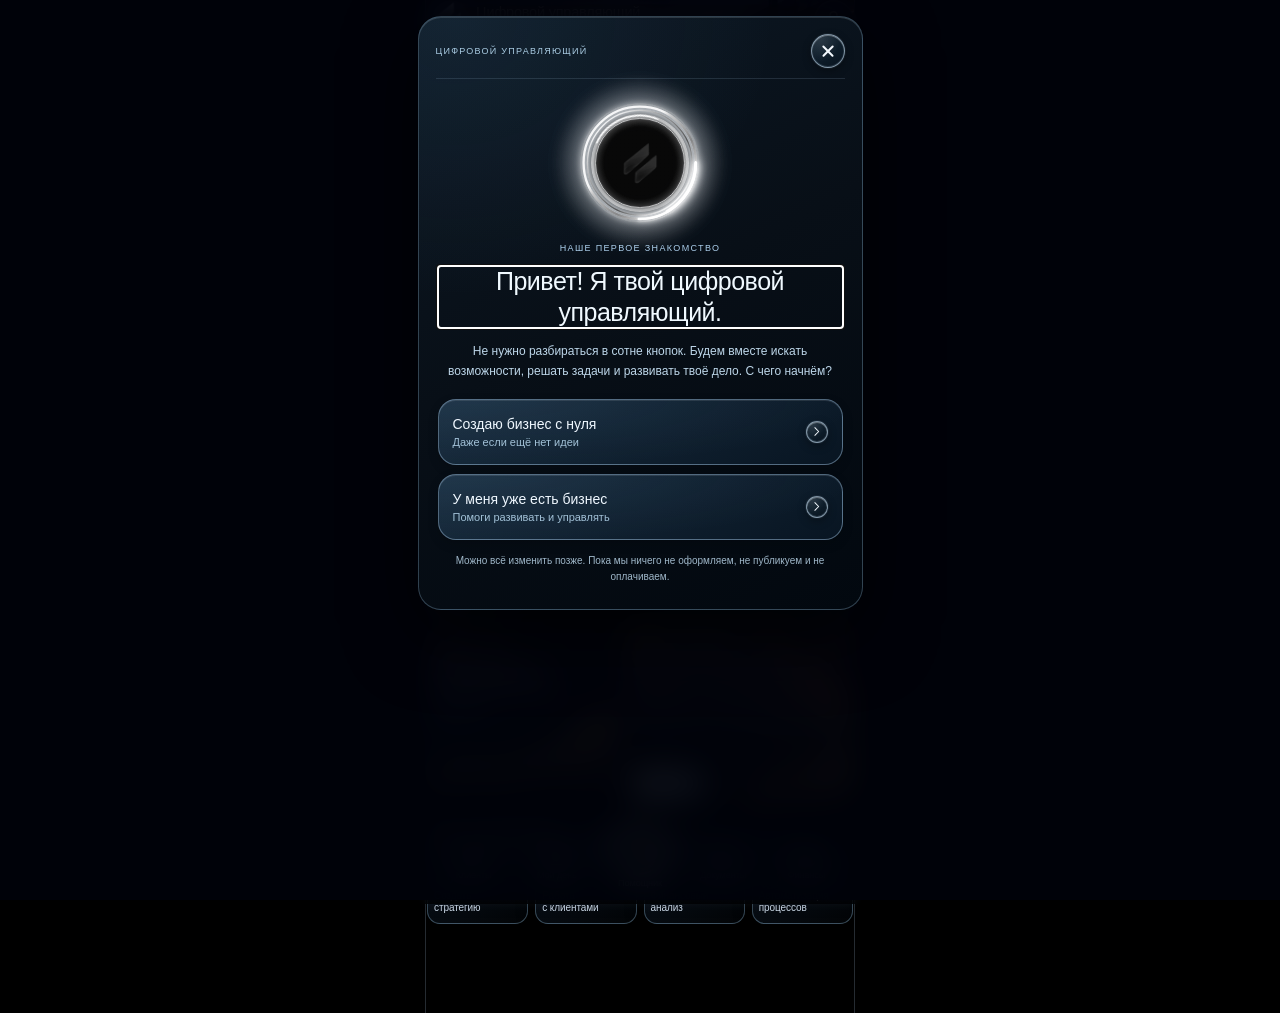
==== app/index.html @ cdcdfdb6 "chore(pwa): refresh silver Black Velvet management icon CSS" ====
<!doctype html>
<html lang="ru">
<head>
  <script src="./performance-modes.js?v=1"></script>
  <meta charset="utf-8">
  <meta name="dm-app-build" content="20261014-management-quiet-5">
  <meta name="viewport" content="width=device-width,initial-scale=1,viewport-fit=cover">
  <meta name="theme-color" content="#000000">
  <meta name="apple-mobile-web-app-capable" content="yes">
  <meta name="mobile-web-app-capable" content="yes">
  <meta name="apple-mobile-web-app-status-bar-style" content="black-translucent">
  <meta name="apple-mobile-web-app-title" content="Цифровой управляющий">
  <meta name="description" content="Цифровой управляющий — панель управления бизнесом. Разработчик: Цифровой бизнес.">
  <link rel="manifest" href="./manifest.json?v=3">
  <link rel="apple-touch-icon" sizes="192x192" href="./assets/icon-current-192.png?v=1">
  <link rel="icon" type="image/svg+xml" href="./assets/icon-brand.svg?v=1">
  <link rel="stylesheet" href="./style.css?v=669">
  <link rel="stylesheet" href="./dock.css?v=304">
  <link rel="stylesheet" href="./system-ui.css?v=283">
  <link rel="stylesheet" href="./voice-hints.css?v=290">
  <link rel="stylesheet" href="./control-dock.css?v=291">
  <title>Цифровой управляющий — Black Velvet</title>
  <link rel="stylesheet" href="./black-velvet-premium.css?v=294">
  <link rel="stylesheet" href="./unified-quiet-glass.css?v=295">
  <link rel="stylesheet" href="./card-outline-theme.css?v=336">
  <link rel="stylesheet" href="./home-width.css?v=301">
  <link rel="stylesheet" href="./dashboard-reference.css?v=367">
  <link rel="stylesheet" href="./navigation-gestures.css?v=3">
  <link rel="stylesheet" href="./quiet-navigation.css?v=3">
  <link rel="stylesheet" href="./personal-home-tone.css?v=13">
  <link rel="stylesheet" href="./home-design-sync.css?v=4">
  <link rel="stylesheet" href="./management-glyph-showcase.css?v=3">
  <link rel="stylesheet" href="./composer-quiet-actions.css?v=3">
  <link rel="stylesheet" href="./composer-history.css?v=5">
  <link rel="stylesheet" href="./quick-actions-velvet.css?v=13">
  <link rel="stylesheet" href="./notebook-action-menu.css?v=1">
  <link rel="stylesheet" href="./management-home-polish.css?v=6">
  <link rel="stylesheet" href="./management-unified.css?v=6">
  <link rel="stylesheet" href="./management-iphone-dock.css?v=6">
  <link rel="stylesheet" href="./management-dock-choices.css?v=8">
  
  <script src="./navigation-gestures.js?v=6" defer></script>
  <link rel="stylesheet" href="./shared-plasma.css?v=4">
  <script src="./shared-plasma.js?v=4" defer></script>
  <link rel="stylesheet" href="./performance-modes.css?v=2">
  <link rel="stylesheet" href="./workshop.css?v=3">
  <script src="./workshop.js?v=2" defer></script>
  <link rel="stylesheet" href="./digital-trace.css?v=8">
  <script src="./digital-trace.js?v=8" defer></script>
  <link rel="stylesheet" href="./task-journal.css?v=13">
  <link rel="stylesheet" href="./sales.css?v=8">
  <link rel="stylesheet" href="./initiative.css?v=7">
  <link rel="stylesheet" href="./business-journey.css?v=11">
  <link rel="stylesheet" href="./home-widgets.css?v=4">
  <link rel="stylesheet" href="./home-layout.css?v=17">
  <link rel="stylesheet" href="./director-workspace.css?v=3">
  <link rel="stylesheet" href="./director-office.css?v=6">
  <link rel="stylesheet" href="./business-pulse.css?v=6">
  <link rel="stylesheet" href="./tax-control.css?v=4">
  <link rel="stylesheet" href="./card-catalog.css?v=3">
  <link rel="stylesheet" href="./manager-tools.css?v=5">
  <link rel="stylesheet" href="./recommendation-premium.css?v=5">
  <link rel="stylesheet" href="./brand-navigation.css?v=7">

  <link rel="stylesheet" href="./app-design-system.css?v=15">
<script src="./pwa-updates.js?v=1" defer></script>
  <link rel="stylesheet" href="./demo-roman-business.css?v=2">
  <!-- Final scoped Management design layer: deliberately loaded last. -->
  <link rel="stylesheet" href="./apple-reset.css?v=7">
</head>
<body>
<!-- All pictograms are real independent SVG elements, not fragments of the reference picture. -->
<svg class="icon-defs" aria-hidden="true" xmlns="http://www.w3.org/2000/svg">
  <!-- Inline vector marks: remain visible even if an external SVG was not uploaded to GitHub. -->
  <symbol id="brand-badge" viewBox="0 0 100 100">
<defs>
 <linearGradient id="surface" x1=".05" y1="0" x2=".89" y2="1"><stop stop-color="#141a20"/><stop offset=".52" stop-color="#090d12"/><stop offset="1" stop-color="#040608"/></linearGradient>
 <linearGradient id="silver" x1=".13" y1=".05" x2=".94" y2=".98"><stop stop-color="#ffffff"/><stop offset=".34" stop-color="#e9f2ff"/><stop offset=".67" stop-color="#b4d3f6"/><stop offset="1" stop-color="#6f9bd9"/></linearGradient>
 <linearGradient id="blue" x1=".07" y1=".0" x2=".96" y2=".99"><stop stop-color="#f7fbff"/><stop offset=".25" stop-color="#c0dbfc"/><stop offset=".65" stop-color="#6eaaff"/><stop offset="1" stop-color="#2182f7"/></linearGradient>
</defs>
<rect x="1.5" y="1.5" width="97" height="97" rx="22.5" fill="url(#surface)" stroke="#7d8fa3" stroke-width="1.8"/>
<path d="M14 9Q7 13 7 28" fill="none" stroke="#bbd6e9" stroke-opacity=".11" stroke-width="1"/>

  <path d="M24.4 48.0 62.5 10.0 62.5 37.7 24.4 76.8Z" fill="url(#silver)" stroke="#cedef1" stroke-opacity=".48" stroke-width=".85" stroke-linejoin="round"/>
  <path d="M42.0 73.8 79.7 36.4 79.7 63.5 56.5 88.0 42.0 88.0Z" fill="url(#blue)" stroke="#8fcbff" stroke-opacity=".55" stroke-width=".85" stroke-linejoin="round"/>
</symbol>
  <!-- Card contours use the same proven objectBoundingBox SVG method as
       the original Digital Business developerCardClip. -->
  <clipPath id="metricClientsClip" clipPathUnits="objectBoundingBox"><path d="M .100 .008 H .900 C .955 .008 .992 .060 .992 .174 V .778 C .992 .808 .981 .828 .960 .835 L .928 .835 C .892 .835 .871 .846 .852 .873 C .832 .901 .826 .933 .815 .955 C .804 .979 .785 .992 .758 .992 H .100 C .045 .992 .008 .945 .008 .827 V .174 C .008 .060 .045 .008 .100 .008 Z"/></clipPath>
  <clipPath id="metricAdviceClip" clipPathUnits="objectBoundingBox"><path d="M .080 .008 H .916 C .970 .008 .992 .048 .992 .101 V .903 C .992 .962 .964 .992 .908 .992 H .084 C .035 .992 .008 .955 .008 .913 V .107 C .008 .048 .030 .008 .080 .008 Z"/></clipPath>
  <!-- Single source of truth for the asymmetric developer-card outline. -->
  <clipPath id="developerCardClip" clipPathUnits="objectBoundingBox"><path d="M .087 .006 C .036 .006 .006 .049 .006 .113 L .006 .442 C .006 .506 .029 .547 .088 .56 C .151 .572 .169 .61 .169 .685 L .169 .891 C .169 .964 .209 .994 .276 .994 L .915 .994 C .966 .994 .994 .964 .994 .904 L .994 .107 C .994 .043 .958 .006 .911 .006 Z"/></clipPath>
  <clipPath id="profileCardClip" clipPathUnits="objectBoundingBox"><path d="M .087 .006 C .036 .006 .006 .049 .006 .113 L .006 .442 C .006 .506 .029 .547 .088 .56 C .151 .572 .169 .61 .169 .685 L .169 .891 C .169 .964 .209 .994 .276 .994 L .915 .994 C .966 .994 .994 .964 .994 .904 L .994 .107 C .994 .043 .958 .006 .911 .006 Z" transform="translate(1 0) scale(-1 1)"/></clipPath>
  <symbol id="ic-cube" viewBox="0 0 24 24"><path d="m12 2 9 5v10l-9 5-9-5V7zM3 7l9 5 9-5M12 12v10"/></symbol>
  <symbol id="ic-crown" viewBox="0 0 24 24"><path d="M2.5 7.5 6.5 12l5.5-7 5.5 7 4-4.5-2 12h-15zM5.5 21h13"/></symbol>
  <symbol id="ic-chevron" viewBox="0 0 24 24"><path d="m9 5 7 7-7 7"/></symbol>
  <symbol id="ic-chevron-back" viewBox="0 0 24 24"><path d="m14.5 5-7 7 7 7"/></symbol>
  <symbol id="ic-home" viewBox="0 0 24 24"><path d="m2.8 10 9.2-7.3 9.2 7.3v10.6H14v-7h-4v7H2.8z"/></symbol>
  <symbol id="ic-grid" viewBox="0 0 24 24"><rect x="2.7" y="2.7" width="7.3" height="7.3" rx="1.35"/><rect x="14" y="2.7" width="7.3" height="7.3" rx="1.35"/><rect x="2.7" y="14" width="7.3" height="7.3" rx="1.35"/><rect x="14" y="14" width="7.3" height="7.3" rx="1.35"/></symbol><symbol id="ic-chat" viewBox="0 0 24 24"><path d="M20.5 11.5a8.4 8.4 0 0 1-8.6 8.3c-1.6 0-3.2-.5-4.5-1.3L3 20l1.6-4.2A8.4 8.4 0 1 1 20.5 11.5Z"/><path d="M7.8 11.6h8.4M7.8 14.5h5.3"/></symbol>
  
  <symbol id="ic-person" viewBox="0 0 24 24"><circle cx="12" cy="7.2" r="4"/><path d="M4.5 21v-2.1c0-3.4 3.3-5.5 7.5-5.5s7.5 2.1 7.5 5.5V21z"/></symbol>
  <symbol id="ic-users" viewBox="0 0 24 24"><circle cx="9" cy="7" r="3.5"/><path d="M2.7 20v-2c0-2.8 2.8-4.6 6.3-4.6s6.3 1.8 6.3 4.6v2zM16.7 4.5a3.1 3.1 0 0 1 0 5.8M17.3 13.5c3 .15 4.3 1.7 4.3 4.1V20"/></symbol>
  <symbol id="ic-cart" viewBox="0 0 24 24"><path d="M2 3h3l2.6 12h11.7l2.1-8H6"/><circle cx="9.2" cy="20" r="1.15"/><circle cx="18.4" cy="20" r="1.15"/></symbol>
  <symbol id="ic-coins" viewBox="0 0 24 24"><ellipse cx="9" cy="5" rx="6" ry="2.3"/><path d="M3 5v5c0 1.3 2.7 2.5 6 2.5s6-1.2 6-2.5V5M3 10v5c0 1.3 2.7 2.5 6 2.5 1.4 0 2.5-.2 3.5-.6M13 14v5c0 1.2 2 2.2 4.5 2.2S22 20.2 22 19v-5"/><ellipse cx="17.5" cy="14" rx="4.5" ry="2.2"/></symbol>
  <symbol id="ic-bars" viewBox="0 0 24 24"><path d="M5 20v-5M10 20V9M15 20V4M20 20v-8" stroke-width="3" stroke-linecap="round"/></symbol>
  <symbol id="ic-spark" viewBox="0 0 24 24"><path d="M12 1.5 14.8 9 22.5 12l-7.7 3-2.8 7.5L9.2 15 1.5 12l7.7-3z"/></symbol>
  <symbol id="ic-file" viewBox="0 0 24 24"><path d="M5 2.5h9l5 5V21H5zM14 2.5v5h5M8 12h8M8 16h8"/></symbol>
  <symbol id="ic-settings" viewBox="0 0 24 24"><circle cx="12" cy="12" r="3"/><path d="m10 2.8-.6 2.1a7.8 7.8 0 0 0-2.1.9l-2-.9-2.5 2.5.9 2a8 8 0 0 0-.9 2.1l-2.1.6v3.5l2.1.6a8 8 0 0 0 .9 2.1l-.9 2 2.5 2.5 2-.9a8 8 0 0 0 2.1.9l.6 2.1h3.5l.6-2.1a8 8 0 0 0 2.1-.9l2 .9 2.5-2.5-.9-2a8 8 0 0 0 .9-2.1l2.1-.6v-3.5l-2.1-.6a8 8 0 0 0-.9-2.1l.9-2-2.5-2.5-2 .9a8 8 0 0 0-2.1-.9l-.6-2.1z" transform="translate(.25 .25) scale(.95)"/></symbol>
  <symbol id="ic-calendar" viewBox="0 0 24 24"><rect x="3" y="4.5" width="18" height="16.5" rx="2.4"/><path d="M7.5 2v5M16.5 2v5M3 10h18M8 14h.1M12 14h.1M16 14h.1M8 17.5h.1M12 17.5h.1"/></symbol>
  <symbol id="ic-target" viewBox="0 0 24 24"><circle cx="11" cy="13" r="8"/><circle cx="11" cy="13" r="4"/><path d="m11 13 10-10M16.5 3H21v4.5"/></symbol>
  <symbol id="ic-building" viewBox="0 0 24 24"><path d="M4 21V4l10-2v19M14 9h6v12M2 21h20M7.5 7h3M7.5 11h3M7.5 15h3M17 13h1M17 17h1"/></symbol>
  <symbol id="ic-pin" viewBox="0 0 24 24"><path d="M19 10c0 5-7 11.5-7 11.5S5 15 5 10a7 7 0 0 1 14 0z"/><circle cx="12" cy="10" r="2.6"/></symbol>
  <symbol id="ic-arrow" viewBox="0 0 24 24"><path d="M4 12h16m-7-7 7 7-7 7"/></symbol>
  <symbol id="ic-shield" viewBox="0 0 24 24"><path d="m12 2 8.5 3v6.5c0 5.2-3.2 8.8-8.5 10.5-5.3-1.7-8.5-5.3-8.5-10.5V5zM9 12.2l2.2 2.2 4.5-4.7"/></symbol>
  <symbol id="ic-check" viewBox="0 0 24 24"><path d="M4.2 12.2 9.5 17l10.3-10"/></symbol>
  <symbol id="ic-plus" viewBox="0 0 24 24"><path d="M12 4v16M4 12h16"/></symbol>
  <symbol id="mg-rocket" viewBox="0 0 24 24"><path d="M4.5 15.7 8.2 12 12 15.8l-3.7 3.7M8.2 12c.6-3.5 4.1-7.9 11.9-9.2-.5 7.8-5.2 11.5-8.1 13M14.4 9.6h.01M5.2 18.8c-1.8.7-2.6 2.1-2.6 2.1s-.1-2 1.3-3.4M8.2 19.4c-.5 1.6-1.4 2.6-1.4 2.6" /></symbol>
  <symbol id="mg-trending" viewBox="0 0 24 24"><path d="m3 18 7-7 4.1 4.1L22 7M15.3 7H22v6.7"/></symbol>
  <symbol id="mg-analytics" viewBox="0 0 24 24"><path d="M3 19V5M3 19h18M6 15l4.3-5 4.3 3.5L21 5.7M18 5.7h3v3"/></symbol>
  <symbol id="mg-tasks" viewBox="0 0 24 24"><rect x="4" y="3" width="16" height="19" rx="2"/><path d="m7 10 2 2 3-3M13.8 11h3M7 17h10"/></symbol>
</svg>
<div id="app" class="app-shell">
  <div class="screen" id="homeScreen">
    <section class="hero" aria-label="Приветствие и информация о компании">
      <div class="hero-photo" aria-hidden="true"></div>
      <header class="masthead">
        <div class="brand-identity">
          <button class="brand-button" id="openBrand" type="button" aria-label="Показать карточку разработчика Digital Business" aria-expanded="false" aria-controls="openBrandCard">
            <img class="brand-icon" src="./assets/logo-air.png" alt="" aria-hidden="true">
          </button>
          <div class="brand-copy">
            <strong>Цифровой управляющий</strong>
            <small>Ваш бизнес. Под контролем.</small>
          </div>
        </div>
        <div class="header-actions">
          <button class="round-action" id="openProfile" type="button" aria-label="Показать карточку владельца и организации" aria-expanded="false" aria-controls="openProfileCard"><svg class="ico"><use href="#ic-person"/></svg></button>
        </div>
      </header>
      <div class="hero-intro">
        <div class="welcome">
          <h1>Доброе утро,<br><span id="greetingName">Алексей</span></h1>
          <p>Спокойный фокус<br>сегодня создаёт<br>большие результаты<br>завтра.</p>
        </div>
        <button id="openBrandCard" type="button" class="license-preview" hidden aria-label="Открыть паспорт приложения «Цифровой управляющий» и сведения о разработчике Digital Business">
          <svg class="developer-card-outline" viewBox="0 0 1 1" preserveAspectRatio="none" aria-hidden="true"><path d="M .087 .006 C .036 .006 .006 .049 .006 .113 L .006 .442 C .006 .506 .029 .547 .088 .56 C .151 .572 .169 .61 .169 .685 L .169 .891 C .169 .964 .209 .994 .276 .994 L .915 .994 C .966 .994 .994 .964 .994 .904 L .994 .107 C .994 .043 .958 .006 .911 .006 Z" fill="none" stroke="rgba(184,210,227,.76)" stroke-width="1.15" vector-effect="non-scaling-stroke"/></svg>
          <div class="license-top">
            <img class="license-mini-logo" src="./assets/logo-air.png" alt="" aria-hidden="true">
            <div class="license-brand-text"><strong>Digital Business</strong><small>IT · AI Automation</small></div>
            <span class="license-arrow dm-circle-arrow" aria-hidden="true"><svg class="ico mini-chevron" viewBox="0 0 24 24"><use href="#ic-chevron"/></svg></span>
          </div>
          <div class="license-lines">
            <span><svg class="ico"><use href="#ic-cube"/></svg><span>Версия <b id="versionPreview">1.0.0</b></span></span>
            <span><svg class="ico gold"><use href="#ic-crown"/></svg><span>Лицензия <b id="licensePreview">Pro</b></span></span>
            <span class="status-line active-preview"><i class="status-dot"></i><span id="subscriptionPreview">Подписка активна</span></span>
          </div>
          <span class="license-example" aria-hidden="true">образец</span>
        </button>
        <button id="openProfileCard" class="profile-preview" type="button" hidden aria-label="Открыть паспорт компании и данные владельца">
          <svg class="profile-card-outline" viewBox="0 0 1 1" preserveAspectRatio="none" aria-hidden="true">
            <path fill="none" stroke="rgba(184,210,227,.76)" stroke-width="1.15" vector-effect="non-scaling-stroke" d="M .087 .006 C .036 .006 .006 .049 .006 .113 L .006 .442 C .006 .506 .029 .547 .088 .56 C .151 .572 .169 .61 .169 .685 L .169 .891 C .169 .964 .209 .994 .276 .994 L .915 .994 C .966 .994 .994 .964 .994 .904 L .994 .107 C .994 .043 .958 .006 .911 .006 Z" transform="translate(1 0) scale(-1 1)"/>
          </svg>
          <span class="profile-top">
            <span class="profile-mini-logo" aria-hidden="true"><svg class="ico"><use href="#ic-building"/></svg></span>
            <span class="profile-brand-text"><strong id="profilePreviewCompany">Моя компания</strong><small>Карточка организации</small></span>
            <span class="profile-arrow dm-circle-arrow" aria-hidden="true"><svg class="ico" viewBox="0 0 24 24"><use href="#ic-chevron"/></svg></span>
          </span>
          <span class="profile-lines">
            <span><svg class="ico" aria-hidden="true"><use href="#ic-person"/></svg><span id="profilePreviewOwner">Алексей</span></span>
            <span><svg class="ico" aria-hidden="true"><use href="#ic-building"/></svg><span id="profilePreviewIndustry">Услуги</span></span>
            <span class="profile-open-hint">Подробнее о компании</span>
          </span>
        </button>
      </div>
      <div class="timebar" role="group" aria-label="Период аналитики">
        <div class="periods">
          <button class="period selected" data-period="day" type="button" aria-pressed="true">Сегодня</button>
          <button class="period" data-period="week" type="button" aria-pressed="false">Неделя</button>
          <button class="period" data-period="month" type="button" aria-pressed="false">Месяц</button>
          <button class="period" data-period="year" type="button" aria-pressed="false">Год</button>
        </div>
        <button class="date-button" id="openDates" type="button" aria-label="Открыть Мой день" title="Мой день"><svg class="ico"><use href="#ic-calendar"/></svg></button>
      </div>
    </section>
    <main class="dashboard">
      <section class="metric-card revenue-card" data-laser-accent="#56b6ff" role="button" tabindex="0" aria-label="Открыть подробности по выручке">
        <div class="revenue-top"><div><h2 id="revenueLabel">Выручка сегодня</h2><strong class="big-number" id="revenueValue">Нет данных</strong><div class="delta"><span>По вашим записям</span> <small id="revenueCompare"></small></div></div><button class="icon-circle metric-link" data-detail="revenue" aria-label="Подробнее о выручке" type="button"><svg class="ico"><use href="#ic-bars"/></svg></button></div>
        <div class="chart-wrap"><svg id="revenueChart" role="img" aria-label="График выручки" viewBox="0 0 650 124" preserveAspectRatio="none"><defs><linearGradient id="revenueArea" x1="0" x2="0" y1="0" y2="1"><stop offset="0" stop-color="#178dff" stop-opacity=".39"/><stop offset="1" stop-color="#0b519d" stop-opacity="0"/></linearGradient><filter id="lineGlow"><feGaussianBlur stdDeviation="4" result="b"/><feMerge><feMergeNode in="b"/><feMergeNode in="SourceGraphic"/></feMerge></filter></defs><g class="gridlines"><path d="M0 31H650M0 65H650M0 99H650"/><path d="M92 0V124M185 0V124M279 0V124M371 0V124M463 0V124M558 0V124"/></g><path id="revArea" fill="url(#revenueArea)" d=""/><path id="revLine" class="blue-line" d=""/><path id="revFocus" class="focus-stem" d=""/><circle id="revDotGlow" fill="#52b1ff" opacity=".35" r="10"/><circle id="revDot" fill="#dffbff" r="4.6"/></svg><div class="chart-tooltip" id="chartTooltip">Нет записанных сумм</div></div>
        <div class="chart-axis" id="chartAxis"><span>00:00</span><span>04:00</span><span>08:00</span><span>12:00</span><span>16:00</span><span>20:00</span></div>
      </section>
      <section id="dmHomeWidgets" class="dm-home-widgets" aria-label="Мои виджеты" hidden></section>
      <div class="metric-grid">
        <button class="metric-card clients-card" data-laser-accent="#79b8ff" id="clientsCard" type="button" aria-label="Открыть клиентов">
          <div class="tile-heading"><svg class="ico tile-symbol"><use href="#ic-users"/></svg><span>Клиенты</span></div>
          <div class="clients-inner"><div class="donut"><div class="donut-core"><svg class="donut-people" viewBox="0 0 40 32" aria-hidden="true" focusable="false"><circle cx="20" cy="7" r="4.5"/><circle cx="9" cy="12" r="3.4"/><circle cx="31" cy="12" r="3.4"/><path d="M11 29c0-7 3.8-11 9-11s9 4 9 11Z"/><path d="M5 28c0-5.3 2.1-8.5 6.9-9.1M35 28c0-5.3-2.1-8.5-6.9-9.1"/></svg><strong id="clientTotal">0</strong><small>за период</small></div></div><div class="donut-legend"><div><i class="legend-dot new"></i><span>Обращения</span><b>0</b></div><div><i class="legend-dot active"></i><span>Активные*</span><b>—</b></div><div><i class="legend-dot repeat"></i><span>Повторные*</span><b>—</b></div></div></div>
        </button>
        <!-- Independent edge: not clipped by the Clients card, and below gold in stacking. -->
        <svg class="bv-clients-edge" viewBox="0 0 1 1" preserveAspectRatio="none" aria-hidden="true" focusable="false"><path d="M .100 .008 H .900 C .955 .008 .992 .060 .992 .174 V .778 C .992 .808 .981 .828 .960 .835 L .928 .835 C .892 .835 .871 .846 .852 .873 C .832 .901 .826 .933 .815 .955 C .804 .979 .785 .992 .758 .992 H .100 C .045 .992 .008 .945 .008 .827 V .174 C .008 .060 .045 .008 .100 .008 Z" fill="none" vector-effect="non-scaling-stroke" stroke-linejoin="round"/></svg>
        <button class="metric-card orders-card" data-laser-accent="#86caff" id="ordersCard" type="button" aria-label="Открыть продажи">
          <div class="tile-heading"><svg class="ico tile-symbol"><use href="#ic-cart"/></svg><span>Продажи</span></div>
          <div class="orders-inner"><div><strong class="tile-number" id="ordersValue">0</strong><div class="delta small">Отмечено покупок</div></div><div class="bargraph" aria-hidden="true"><i style="--h:18%"></i><i style="--h:26%"></i><i style="--h:35%"></i><i style="--h:43%"></i><i style="--h:57%"></i><i style="--h:52%"></i><i style="--h:67%"></i><i style="--h:76%"></i><i style="--h:89%"></i><i style="--h:98%"></i></div></div>
        </button>
        <button class="metric-card profit-card" data-laser-accent="#ffcf8d" data-detail="profit" type="button" aria-label="Подробнее о прибыли">
          <div class="tile-heading"><svg class="ico tile-symbol gold"><use href="#ic-coins"/></svg><span>Прибыль</span></div>
          <strong class="profit-number" id="profitValue">Нет данных</strong><div class="delta small">Требуется полный учёт расходов</div>
          <svg class="profit-chart" viewBox="0 0 260 95" preserveAspectRatio="none" aria-hidden="true"><defs><linearGradient id="goldArea" x1="0" y1="0" x2="0" y2="1"><stop offset="0" stop-color="#ffaa55" stop-opacity=".62"/><stop offset=".56" stop-color="#e7a35d" stop-opacity=".16"/><stop offset="1" stop-color="#e59542" stop-opacity="0"/></linearGradient><filter id="profitGoldBloom" x="-15%" y="-45%" width="140%" height="190%"><feGaussianBlur stdDeviation="3.7"/></filter></defs><path d="M0 87 C21 84 38 68 61 72 S87 83 109 73 C128 62 143 66 160 59 S189 48 207 37 C230 21 233 9 260 6 L260 95H0Z" fill="url(#goldArea)"/><path d="M0 87 C21 84 38 68 61 72 S87 83 109 73 C128 62 143 66 160 59 S189 48 207 37 C230 21 233 9 260 6" stroke="#ffb759" stroke-width="8" opacity=".63" fill="none" filter="url(#profitGoldBloom)"/><path d="M0 87 C21 84 38 68 61 72 S87 83 109 73 C128 62 143 66 160 59 S189 48 207 37 C230 21 233 9 260 6" stroke="#ffcf8d" stroke-width="2.15" stroke-linecap="round" fill="none"/><circle cx="260" cy="6" r="6.1" fill="#ffe6b9"/><circle cx="260" cy="6" r="11" opacity=".35" fill="#ffad61" filter="url(#profitGoldBloom)"/></svg>
        </button>
        <section class="metric-card recommendation-card" data-card-signal="attention" data-laser-accent="#f6ba75" aria-label="Рекомендация управляющего">
          <svg class="bv-metric-shape-outline bv-gold-shape-outline" viewBox="0 0 1 1" preserveAspectRatio="none" aria-hidden="true" focusable="false"><path d="M .080 .008 H .916 C .970 .008 .992 .048 .992 .101 V .903 C .992 .962 .964 .992 .908 .992 H .084 C .035 .992 .008 .955 .008 .913 V .107 C .008 .048 .030 .008 .080 .008 Z" fill="none" stroke-width="1" vector-effect="non-scaling-stroke"/></svg>
          <svg class="recommendation-waves" viewBox="0 0 320 225" preserveAspectRatio="none" aria-hidden="true" focusable="false">
 <defs>
  <linearGradient id="recSilkGold" x1="0" y1="0" x2="1" y2="1"><stop offset="0" stop-color="#7b411e" stop-opacity="0"/><stop offset=".42" stop-color="#f6ba75" stop-opacity=".35"/><stop offset=".74" stop-color="#fff0c6" stop-opacity=".99"/><stop offset="1" stop-color="#dc7d35" stop-opacity=".10"/></linearGradient>
  <linearGradient id="recWarmGold" x1="0" y1="0" x2="1" y2="0"><stop offset="0" stop-color="#9a4b1d" stop-opacity="0"/><stop offset=".50" stop-color="#f9a34e" stop-opacity=".53"/><stop offset=".78" stop-color="#ffcc87" stop-opacity=".95"/><stop offset="1" stop-color="#ffdfac" stop-opacity=".1"/></linearGradient>
  <filter id="recommendationGoldBloom" x="-50%" y="-75%" width="210%" height="250%"><feGaussianBlur stdDeviation="5"/></filter>
 </defs>
 <path d="M154 -44 C212 43 253 64 320 104 S350 157 295 185" fill="none" stroke="#ffa64d" stroke-width="18" opacity=".36" filter="url(#recommendationGoldBloom)"/>
 <path d="M154 -44 C212 43 253 64 320 104 S350 157 295 185" fill="none" stroke="url(#recSilkGold)" stroke-width="3.5" opacity=".89"/>
 <path d="M162 -24 C221 61 262 76 323 122 S334 167 280 212" fill="none" stroke="url(#recWarmGold)" stroke-width="2.3" opacity=".83"/>
 <path d="M330 -16 C295 51 227 74 271 104 C314 132 354 148 286 181 S183 191 175 246" fill="none" stroke="#ffa752" stroke-width="16" opacity=".30" filter="url(#recommendationGoldBloom)"/>
 <path d="M330 -16 C295 51 227 74 271 104 C314 132 354 148 286 181 S183 191 175 246" fill="none" stroke="url(#recSilkGold)" stroke-width="2.1" opacity=".85"/>
 <path d="M332 62 C271 96 268 123 315 149 S277 189 242 214 S218 239 212 256" fill="none" stroke="url(#recWarmGold)" stroke-width="1.6" opacity=".79"/>
 <path d="M328 174 C286 190 267 205 259 250" fill="none" stroke="#ffce8d" stroke-width="1.1" opacity=".65"/>
</svg>
          <div class="recommendation-top"><svg class="ico spark-icon"><use href="#ic-spark"/></svg><span>Рекомендация<br>от управляющего</span></div>
          <p class="advice-head">Есть потенциал для роста<br>в рекламных каналах.</p><p class="advice-body">Увеличьте бюджет на 20% — прогнозируемый рост выручки до +35% в течение 30 дней.</p>
          <button class="advice-cta" id="openAdvice" type="button">Посмотреть план <svg class="ico"><use href="#ic-arrow"/></svg></button>
        </section>
      </div>
      <section class="shortcuts" aria-label="Отделы управляющего: стратегия, клиенты, финансы, процессы"><div class="shortcut-grid">
        <button class="shortcut" data-action="strategy" type="button"><svg class="ico shortcut-icon blue"><use href="#ic-target"/></svg><span>Создать<br>стратегию</span></button>
        <button class="shortcut" data-action="clients" type="button"><svg class="ico shortcut-icon blue"><use href="#ic-users"/></svg><span>Работа<br>с клиентами</span></button>
        <button class="shortcut" data-action="finance" type="button"><svg class="ico shortcut-icon cyan"><use href="#ic-file"/></svg><span>Финансовый<br>анализ</span></button>
        <button class="shortcut" data-action="automation" type="button"><svg class="ico shortcut-icon gold"><use href="#ic-settings"/></svg><span>Автоматизация<br>процессов</span></button>
      </div></section>
    </main>
  </div>
  <div class="screen secondary-screen" id="assistantScreen" hidden><header class="subhead"><img class="brand-icon" src="./assets/logo-air.png" alt="" aria-hidden="true"><div><small>Цифровой управляющий</small><h1>Помощник</h1></div><button id="assistantReturnHome" class="assistant-home-return" type="button" aria-label="Вернуться на главную" title="На главную"><svg class="ico" aria-hidden="true"><use href="#ic-chevron-back"/></svg></button></header><section class="dm-history" aria-label="История разговоров"><header class="dm-history-head"><div><h2>История чатов</h2><p>Найдите и перечитайте разговор. Чтобы продолжить, нажмите на плазму внизу.</p></div></header><label class="dm-history-search-label" for="dmHistorySearch">Поиск по переписке</label><input id="dmHistorySearch" class="dm-history-search" type="search" placeholder="Название, вопрос или слово из ответа…" autocomplete="off"><div id="dmHistoryList" class="dm-history-list" role="list" aria-live="polite"></div><p id="dmHistoryEmpty" class="dm-history-empty" hidden>Разговоров пока нет. Задайте первый вопрос через плазму внизу.</p></section></div>

  <div class="screen secondary-screen" id="managementScreen" hidden>

    <header class="mg-head">
      <button id="mgBack" type="button" class="mg-back" aria-label="Назад"><svg class="ico" aria-hidden="true"><use href="#ic-chevron-back"/></svg></button>
      <div class="mg-headline"><h1 id="mgTitle">Управление</h1><p id="mgSubtitle">Настройки приложения</p></div>
    </header>
    <div id="mgHome" class="mg-home">
      <div id="mgMenu" class="mg-compact-menu"><button type="button" class="mg-row mg-menu-row" data-mg-open="manager"><span class="mg-icon mg-blue dm-manager-menu-plasma-socket" aria-hidden="true"></span><span class="mg-copy"><strong>Мой помощник</strong><small>Имя, плазма, голос и самостоятельность</small></span><span class="mg-menu-chevron dm-circle-arrow" aria-hidden="true"><svg class="ico" viewBox="0 0 24 24"><use href="#ic-chevron"/></svg></span></button>
<button type="button" class="mg-row mg-menu-row" data-mg-open="layout"><span class="mg-icon mg-blue"><svg class="ico" viewBox="0 0 24 24" fill="none" stroke="currentColor" stroke-width="1.65" stroke-linecap="round" stroke-linejoin="round" aria-hidden="true"><rect x="3.5" y="3.5" width="7" height="7" rx="1.7"/><rect x="13.5" y="3.5" width="7" height="7" rx="1.7"/><rect x="3.5" y="13.5" width="7" height="7" rx="1.7"/><rect x="13.5" y="13.5" width="7" height="7" rx="1.7"/></svg></span><span class="mg-copy"><strong>Главная страница</strong><small>Карточки и расположение</small></span><span class="mg-menu-chevron dm-circle-arrow" aria-hidden="true"><svg class="ico" viewBox="0 0 24 24"><use href="#ic-chevron"/></svg></span></button>
<button type="button" class="mg-row mg-menu-row" data-mg-open="workshop"><span class="mg-icon mg-blue"><svg class="ico" viewBox="0 0 24 24" fill="none" stroke="currentColor" stroke-width="1.65" stroke-linecap="round" stroke-linejoin="round" aria-hidden="true"><path d="m12 2.8 8 4.5v9.4l-8 4.5-8-4.5V7.3z"/><path d="m4.1 7.5 7.9 4.7 7.9-4.7M12 12.2v9"/></svg></span><span class="mg-copy"><strong>Моя мастерская</strong><small>Свои инструменты и калькуляторы</small></span><span class="mg-menu-chevron dm-circle-arrow" aria-hidden="true"><svg class="ico" viewBox="0 0 24 24"><use href="#ic-chevron"/></svg></span></button>
<button type="button" class="mg-row mg-menu-row" data-mg-open="connections"><span class="mg-icon mg-blue"><svg class="ico" viewBox="0 0 24 24" fill="none" stroke="currentColor" stroke-width="1.65" stroke-linecap="round" stroke-linejoin="round" aria-hidden="true"><path d="M9.2 8.2 11 6.4a4.2 4.2 0 0 1 6 0 4.2 4.2 0 0 1 0 6l-2.2 2.2"/><path d="m14.8 15.8-1.8 1.8a4.2 4.2 0 0 1-6 0 4.2 4.2 0 0 1 0-6l2.2-2.2M9 15l6-6"/></svg></span><span class="mg-copy"><strong>Подключения</strong><small>Сайты, сервисы и цифровой след</small></span><span class="mg-menu-chevron dm-circle-arrow" aria-hidden="true"><svg class="ico" viewBox="0 0 24 24"><use href="#ic-chevron"/></svg></span></button>
<button type="button" class="mg-row mg-menu-row" data-mg-open="application"><span class="mg-icon mg-blue"><svg class="ico" viewBox="0 0 24 24" fill="none" stroke="currentColor" stroke-width="1.65" stroke-linecap="round" stroke-linejoin="round" aria-hidden="true"><path d="M10 2.7h4l.6 2.3c.5.2 1 .4 1.4.8l2.2-1.1 2.8 2.8-1.1 2.2c.3.5.6 1 .8 1.5l2.3.6v4l-2.3.6c-.2.5-.5 1-.8 1.5l1.1 2.2-2.8 2.8-2.2-1.1c-.4.3-.9.6-1.4.8l-.6 2.3h-4l-.6-2.3c-.5-.2-1-.5-1.5-.8l-2.2 1.1-2.8-2.8 1.1-2.2c-.3-.5-.6-1-.8-1.5L1 15.8v-4l2.3-.6c.2-.5.5-1 .8-1.5L3 7.5l2.8-2.8L8 5.8c.5-.3 1-.6 1.5-.8z" transform="translate(0 -1) scale(.98)"/><circle cx="12" cy="12" r="3.1"/></svg></span><span class="mg-copy"><strong>Приложение</strong><small>Оформление, безопасность и данные</small></span><span class="mg-menu-chevron dm-circle-arrow" aria-hidden="true"><svg class="ico" viewBox="0 0 24 24"><use href="#ic-chevron"/></svg></span></button></div>
      <section class="mg-main" id="mgHomeLayoutPanel" hidden aria-labelledby="mgMainLabel">
        <div class="mg-main-head"><span class="mg-icon mg-blue mg-grid-icon"><svg class="ico" aria-hidden="true"><use href="#ic-grid"/></svg></span><span class="mg-copy"><strong id="mgMainLabel">Главная</strong><small>Дополнительные инструменты главной страницы.</small><small>Перелистывайте карточки в сторону →</small></span><button type="button" id="mgCarouselNext" class="mg-carousel-nav" aria-controls="mgSwitchGrid" aria-label="Показать следующие карточки" title="Листать карточки"><svg class="ico" aria-hidden="true"><use href="#ic-chevron"/></svg></button></div>
        <div id="mgSwitchGrid" class="mg-switch-grid" aria-label="Карточки главной"><label class="mg-tile mg-tile-silver"><span class="mg-tile-art"><svg class="ico" aria-hidden="true"><use href="#ic-cube"/></svg></span><span class="mg-tile-caption">Бизнес внутри</span><input type="checkbox" data-mg-card="inside" checked><i aria-hidden="true"></i></label>
<label class="mg-tile mg-tile-blue"><span class="mg-tile-art"><svg class="ico" aria-hidden="true"><use href="#mg-analytics"/></svg></span><span class="mg-tile-caption">Картина</span><input type="checkbox" data-mg-card="picture" checked><i aria-hidden="true"></i></label>
<label class="mg-tile mg-tile-pink"><span class="mg-tile-art"><svg class="ico" aria-hidden="true"><use href="#mg-tasks"/></svg></span><span class="mg-tile-caption">Мои дела</span><input type="checkbox" data-mg-card="tasks" checked><i aria-hidden="true"></i></label>
<label class="mg-tile mg-tile-violet"><span class="mg-tile-art"><svg class="ico" aria-hidden="true"><use href="#ic-spark"/></svg></span><span class="mg-tile-caption">Мой день</span><input type="checkbox" data-mg-card="dayWidget"><i aria-hidden="true"></i></label>
<label class="mg-tile mg-tile-blue"><span class="mg-tile-art"><svg class="ico" aria-hidden="true"><use href="#ic-calendar"/></svg></span><span class="mg-tile-caption">Календарь</span><input type="checkbox" data-mg-card="calendarWidget"><i aria-hidden="true"></i></label>
<label class="mg-tile mg-tile-cyan"><span class="mg-tile-art"><svg class="ico" viewBox="0 0 24 24" fill="none" stroke="currentColor" stroke-width="1.6" aria-hidden="true"><path d="M20 6c-4-1-8 1-11 5-2 3-3 6-3 9 6-1 10-3 12-7 1-2 2-5 2-7Z"/><path d="M5 20c3-5 7-7 11-11"/></svg></span><span class="mg-tile-caption">Шаги</span><input type="checkbox" data-mg-card="healthSteps"><i aria-hidden="true"></i></label>
<label class="mg-tile mg-tile-silver"><span class="mg-tile-art"><svg class="ico" viewBox="0 0 24 24" fill="none" stroke="currentColor" stroke-width="1.6" aria-hidden="true"><circle cx="12" cy="12" r="8"/><path d="M12 7v10M7 12h10"/></svg></span><span class="mg-tile-caption">Дыхание</span><input type="checkbox" data-mg-card="breathing"><i aria-hidden="true"></i></label>
<label class="mg-tile mg-tile-blue"><span class="mg-tile-art" aria-hidden="true">✉</span><span class="mg-tile-caption">Входящие</span><input type="checkbox" data-mg-card="inboxWidget"><i aria-hidden="true"></i></label>
<label class="mg-tile mg-tile-violet"><span class="mg-tile-art" aria-hidden="true">✦</span><span class="mg-tile-caption">Штаб директора</span><input type="checkbox" data-mg-card="briefingWidget"><i aria-hidden="true"></i></label>
<label class="mg-tile mg-tile-amber"><span class="mg-tile-art" aria-hidden="true">◈</span><span class="mg-tile-caption">Налоговый контроль</span><input type="checkbox" data-mg-card="taxWidget"><i aria-hidden="true"></i></label></div>
        <p class="mg-card-note">Нажмите на карточку — увидите её описание и предпросмотр. Переключатель управляет только дополнительными виджетами. Четыре основные бизнес-карточки всегда остаются на Главной. «Входящие», «Штаб директора» и «Налоговый контроль» собираются в разделе «Инструменты управляющего». Если все выключены, раздел исчезает. Держите карточку или заголовок раздела пальцем и переносите в нужное место — порядок сохранится автоматически. Основные бизнес-карточки защищены от отключения, изменения размера и разделения на отдельные блоки. Шаги берутся из личного журнала здоровья.</p>
        <button id="mgEditHomeLayout" class="mg-layout-edit-action" type="button"><span class="mg-layout-edit-icon" aria-hidden="true">✥</span><span><strong>Настроить расположение</strong><small>Долгое нажатие и перетаскивание · сохранение автоматически</small></span></button>
      </section>
    </div>
    <section id="mgDetail" class="mg-detail" hidden aria-live="polite"></section>
  </div>
  <section id="digitalTraceScreen" class="screen dm-trace-screen" hidden aria-label="Цифровой след">
  <header class="dm-trace-head"><span class="dm-trace-eyebrow">ЦИФРОВОЙ УПРАВЛЯЮЩИЙ</span>
    <button type="button" id="dmTraceBack" aria-label="Назад к управлению" title="Назад"><svg class="ico" aria-hidden="true"><use href="#ic-chevron-back"/></svg></button>
    <h1>Цифровой след</h1><p>Видеть связи. Замечать важное. Предлагать решение.</p>
  </header>
  <div class="dm-trace-body">
    <section class="dm-trace-hero"><span class="dm-trace-status"><i></i> ОЖИДАЕМ ИСТОЧНИКИ</span>
      <h2>Я собираю картину только из настоящих данных</h2>
      <p>Подключите рабочие источники в разделе «Связи». Без них я не стану придумывать посещения, продажи и изменения рынка.</p>
      <button type="button" id="dmTraceConnections">Настроить связи <svg class="ico" aria-hidden="true"><use href="#ic-chevron"/></svg></button>
    </section>
    <h2 class="dm-trace-section-title">Источники информации</h2>
    <div class="dm-trace-sources" id="dmTraceSources">
      <div><svg class="ico"><use href="#ic-grid"/></svg><span>Сайт и реклама</span><small>Не подключено</small></div>
      <div><svg class="ico"><use href="#ic-chat"/></svg><span>Соцсети и сообщения</span><small>Не подключено</small></div>
      <div><svg class="ico"><use href="#ic-users"/></svg><span>Клиенты и заказы</span><small>Не подключено</small></div>
      <div><svg class="ico"><use href="#ic-coins"/></svg><span>Деньги и платежи</span><small>Не подключено</small></div>
    </div>
    <h2 class="dm-trace-section-title">Что я заметил</h2>
    <div id="dmTraceFindings" aria-live="polite"></div>
    <p class="dm-trace-note">Здесь появятся только подтверждённые события с указанием источника и времени. Для внешних сервисов потребуется защищённое подключение.</p>
  </div>
</section>
</div>
<div class="assistant-live" id="assistantLive" data-mode="idle" hidden aria-label="Световое кольцо помощника"><span class="dm-voice-orb dm-voice-orb-electric" aria-hidden="true"><i class="dm-orb-halo"></i><i class="dm-orb-rim"></i><i class="dm-orb-edge"></i><svg class="dm-orb-spectral" viewBox="0 0 120 120" aria-hidden="true"><defs><linearGradient id="dmLiveElectricStroke" x1="0" y1="0" x2="1" y2="1"><stop offset="0" stop-color="#68bfff"/><stop offset=".22" stop-color="#d7fbff"/><stop offset=".43" stop-color="#2d82ff"/><stop offset=".63" stop-color="#264be5"/><stop offset=".82" stop-color="#a080ff"/><stop offset="1" stop-color="#5960f4"/></linearGradient><linearGradient id="dmLiveElectricInner" x1="0" y1="0" x2="1" y2="1"><stop offset="0" stop-color="#89ceff"/><stop offset=".34" stop-color="#1b6af7"/><stop offset=".62" stop-color="#0b26a7"/><stop offset=".87" stop-color="#b394ff"/><stop offset="1" stop-color="#376eff"/></linearGradient></defs><circle cx="60" cy="60" r="53" fill="none" stroke="#3564ec" stroke-width=".65" opacity=".42"/><circle cx="60" cy="60" r="50.5" fill="none" stroke="url(#dmLiveElectricStroke)" stroke-width="2.1" opacity=".9"/><circle cx="60" cy="60" r="47" fill="none" stroke="url(#dmLiveElectricInner)" stroke-width="1.1" opacity=".83"/><circle class="dm-orb-arc dm-arc-ice" cx="60" cy="60" r="50.5" fill="none" stroke="#c5efff" stroke-width="2.05" stroke-linecap="round" stroke-dasharray="80 238"/><circle class="dm-orb-arc dm-arc-violet" cx="60" cy="60" r="50" fill="none" stroke="#d2aaff" stroke-width="2.15" stroke-linecap="round" stroke-dasharray="53 261"/></svg></span></div>
  <!-- The quiet glass composer unfolds beside the original plasma; it has NO substitute send/microphone buttons. -->
  <section class="dm-chat-panel" id="plasmaChatPanel" aria-label="Общение с цифровым управляющим" aria-hidden="true" hidden>
    <div id="plasmaChatLog" class="dm-chat-log" aria-live="polite" aria-relevant="additions text" role="log" hidden></div>
    <p id="plasmaChatHint" class="dm-chat-hint" role="status" aria-live="polite" hidden></p>
    <form id="plasmaChatForm" class="dm-chat-compose" aria-label="Написать помощнику">
      <div class="dm-chat-edit-tools">
        <span class="dm-chat-draft-title" id="plasmaComposerTitle">Сообщение или текст</span>
        <button id="plasmaOpenChat" class="dm-chat-history-trigger" type="button" aria-label="История чатов — найти разговор" title="Найти разговор"><svg viewBox="0 0 24 24" aria-hidden="true"><path d="M4.5 9.2a8 8 0 1 1-.2 5.7"/><path d="M4.5 4.6v4.8h4.8M12 7.6V12l3 2"/></svg><span>История чата</span></button>
        <div class="dm-chat-edit-buttons">
          <button type="button" id="plasmaExpandDraft" aria-label="Развернуть чат" aria-expanded="false" title="Развернуть чат"><svg viewBox="0 0 24 24" aria-hidden="true"><path d="M13.5 4H20v6.5M20 4l-7.5 7.5M10.5 20H4v-6.5M4 20l7.5-7.5"/></svg></button>
          <button type="button" id="plasmaClose" aria-label="Закрыть ввод" title="Закрыть"><svg viewBox="0 0 24 24" aria-hidden="true"><path d="M8 8l8 8M16 8l-8 8"/></svg></button>
        </div>
      </div>
      <label class="sr-only" for="plasmaChatInput">Написать сообщение помощнику</label>
      <textarea id="plasmaChatInput" rows="1" maxlength="30000" spellcheck="true" placeholder="Напишите сообщение…" aria-label="Сообщение помощнику"></textarea>
      <div class="dm-chat-draft-foot">
        <span id="plasmaDraftInfo" role="status" aria-live="polite">Черновик сохранится на этом устройстве.</span>
        <button id="plasmaClearDraft" type="button">Очистить</button>
      </div>
      <section class="dm-draft-actions" aria-label="Что сделать с текстом">
        <div class="dm-draft-actions-heading"><strong>Куда отправим мысль?</strong><small>Решает автор ✦</small></div>
        <div class="dm-draft-actions-grid">
          <button type="button" data-draft-action="ask" title="Обратиться к цифровому помощнику" aria-label="Спросить помощника"><svg class="dm-assistant-plasma-mark" viewBox="0 0 24 24" aria-hidden="true"><rect x="9" y="3.6" width="6" height="11.5" rx="3"/><path d="M6.1 11.4a5.9 5.9 0 0 0 11.8 0M12 17.3V21M8.4 21h7.2"/></svg><span>Спросить помощника</span></button>
          <button type="button" data-draft-action="documents" title="Открыть раздел «Документы»" aria-label="Открыть документы"><svg viewBox="0 0 24 24" aria-hidden="true"><path d="M7 3.5h7l4 4V20a1 1 0 0 1-1 1H7a2 2 0 0 1-2-2V5.5a2 2 0 0 1 2-2Z"/><path d="M14 3.5V8h4M8.5 12h7M8.5 15.5h7"/></svg><span>Документы</span></button>
          <button type="button" data-draft-action="notebook" aria-controls="plasmaNotebookMenu" aria-expanded="false" title="Блокнот: сохранить или посмотреть записи" aria-label="Блокнот: открыть действия"><svg viewBox="0 0 24 24" aria-hidden="true"><rect x="5.1" y="3" width="13.8" height="18" rx="2"/><path d="M9 3v18M12 8h4M12 12h4"/></svg><span>Блокнот</span></button>
          <button type="button" data-draft-action="email" title="Создать письмо в почте" aria-label="Создать черновик письма"><svg viewBox="0 0 24 24" aria-hidden="true"><rect x="3" y="5.5" width="18" height="13" rx="2.1"/><path d="m4 7 8 6 8-6"/></svg><span>Почта</span></button>
          <button type="button" data-draft-action="share" title="Поделиться через приложения" aria-label="Поделиться через приложения"><svg viewBox="0 0 24 24" aria-hidden="true"><path d="M12 16V3m-5 5 5-5 5 5M5 12v7a2 2 0 0 0 2 2h10a2 2 0 0 0 2-2v-7"/></svg><span>Обмен</span></button>
          <button type="button" data-draft-action="download" title="Скачать текст файлом" aria-label="Скачать текст файлом"><svg viewBox="0 0 24 24" aria-hidden="true"><path d="M12 3v12m-5-5 5 5 5-5M4.5 17.5v2a1.5 1.5 0 0 0 1.5 1.5h12a1.5 1.5 0 0 0 1.5-1.5v-2"/></svg><span>Файл</span></button>
          <button type="button" data-draft-action="copy" title="Копировать текст" aria-label="Копировать текст"><svg viewBox="0 0 24 24" aria-hidden="true"><rect x="7.5" y="7.5" width="12.5" height="13" rx="2"/><path d="M16.5 7V5.3A2.3 2.3 0 0 0 14.2 3H5.3A2.3 2.3 0 0 0 3 5.3v9a2.3 2.3 0 0 0 2.3 2.3H7"/></svg><span>Копия</span></button>
          <button type="button" data-draft-action="print" title="Распечатать весь текст" aria-label="Распечатать весь текст"><svg viewBox="0 0 24 24" aria-hidden="true"><path d="M7 8V3h10v5M6 17H4.5A2.5 2.5 0 0 1 2 14.5v-4A2.5 2.5 0 0 1 4.5 8h15A2.5 2.5 0 0 1 22 10.5v4a2.5 2.5 0 0 1-2.5 2.5H18"/><path d="M7 14h10v7H7zM18 11.4h.01"/></svg><span>Печать</span></button>
        </div>
        <section id="plasmaNotebookMenu" class="dm-notebook-menu" hidden aria-label="Действия с блокнотом">
          <div class="dm-notebook-menu-actions">
            <button type="button" id="plasmaSaveNote" aria-label="Сохранить текущий текст в блокнот">Сохранить текст</button>
            <button type="button" id="plasmaSavedNotesToggle" aria-controls="plasmaSavedNotes" aria-expanded="false">Мои записи <span id="plasmaSavedNotesCount"></span></button>
            <a href="./myday.html?view=notes" class="dm-notebook-open" title="Открыть блокнот в разделе «Мой день»">Открыть в «Мой день» ↗</a>
          </div>
          <div id="plasmaSavedNotes" class="dm-draft-notes" hidden aria-label="Заметки из блокнота «Мой день»"></div>
        </section>
        <div class="dm-draft-actions-meta">
          <small>Ничего не отправляется автоматически</small>
        </div>
        <p id="plasmaActionStatus" class="dm-draft-status" role="status" aria-live="polite" hidden></p>
      </section>
    </form>
  </section>
  <!-- Four compact assistant actions, shared by both dock modes. -->
  <div id="dockQuickActions" class="dock-quick-actions" role="group" aria-label="Быстрые действия помощника" hidden>
    <button type="button" id="dockOpenHome" aria-label="Главная" title="Главная"><svg class="ico" aria-hidden="true"><use href="#ic-home"/></svg></button>
    <button type="button" id="dockOpenChat" aria-label="Написать помощнику" title="Чат"><svg class="ico" aria-hidden="true"><use href="#ic-chat"/></svg></button>
    <button type="button" id="dockOpenAttention" aria-label="Центр внимания" title="Центр внимания"><svg class="ico" viewBox="0 0 24 24" aria-hidden="true"><path d="M18 8a6 6 0 0 0-12 0c0 7-3 7-3 9h18c0-2-3-2-3-9ZM10 21h4"/></svg><span id="dmAttentionDot" class="dm-attention-dot" hidden></span></button>
    <button type="button" id="dockOpenManage" aria-label="Управление" title="Управление"><svg class="ico" aria-hidden="true"><use href="#ic-grid"/></svg></button>
  </div>
  <section id="dmAttentionPanel" class="dm-attention-panel" role="dialog" aria-modal="true" aria-labelledby="dmAttentionTitle" hidden>
    <header class="dm-attention-head"><div><small>ЦИФРОВОЙ УПРАВЛЯЮЩИЙ</small><h2 id="dmAttentionTitle">Центр внимания</h2><p>Важные события в одном месте</p></div><button type="button" id="dmAttentionClose" aria-label="Назад" title="Назад"><svg class="ico" aria-hidden="true"><use href="#ic-chevron-back"/></svg></button></header>
    <div class="dm-attention-filters" role="group" aria-label="Фильтр событий"><button type="button" data-attention-filter="all" aria-pressed="true">Все</button><button type="button" data-attention-filter="attention" aria-pressed="false">Важное</button><button type="button" data-attention-filter="mail" aria-pressed="false">Письма</button><button type="button" data-attention-filter="calendar" aria-pressed="false">Календарь</button></div>
    <div id="dmAttentionList" class="dm-attention-list" aria-live="polite"></div>
    <p class="dm-attention-foot">Почта и внешние календари пока не подключены. Здесь отображаются только полученные приложением события.</p>
  </section>
  <div id="dockHiddenControls" class="dock-hidden-controls" hidden><button type="button" id="dockLauncher" class="dock-launcher" aria-label="Открыть действия помощника" aria-expanded="false" aria-controls="dockQuickActions plasmaChatPanel"><span class="dm-voice-orb dm-voice-orb-electric dm-launcher-plasma" aria-hidden="true"><i class="dm-orb-halo"></i><i class="dm-orb-rim"></i><i class="dm-orb-edge"></i><svg class="dm-orb-spectral" viewBox="0 0 120 120" aria-hidden="true"><defs><linearGradient id="dmLauncherElectricStroke" x1="0" y1="0" x2="1" y2="1"><stop offset="0" stop-color="#68bfff"/><stop offset=".22" stop-color="#d7fbff"/><stop offset=".43" stop-color="#2d82ff"/><stop offset=".63" stop-color="#264be5"/><stop offset=".82" stop-color="#a080ff"/><stop offset="1" stop-color="#5960f4"/></linearGradient><linearGradient id="dmLauncherElectricInner" x1="0" y1="0" x2="1" y2="1"><stop offset="0" stop-color="#89ceff"/><stop offset=".34" stop-color="#1b6af7"/><stop offset=".62" stop-color="#0b26a7"/><stop offset=".87" stop-color="#b394ff"/><stop offset="1" stop-color="#376eff"/></linearGradient></defs><circle cx="60" cy="60" r="53" fill="none" stroke="#3564ec" stroke-width=".65" opacity=".42"/><circle cx="60" cy="60" r="50.5" fill="none" stroke="url(#dmLauncherElectricStroke)" stroke-width="2.1" opacity=".9"/><circle cx="60" cy="60" r="47" fill="none" stroke="url(#dmLauncherElectricInner)" stroke-width="1.1" opacity=".83"/><circle class="dm-orb-arc dm-arc-ice" cx="60" cy="60" r="50.5" fill="none" stroke="#c5efff" stroke-width="2.05" stroke-linecap="round" stroke-dasharray="80 238"/><circle class="dm-orb-arc dm-arc-violet" cx="60" cy="60" r="50" fill="none" stroke="#d2aaff" stroke-width="2.15" stroke-linecap="round" stroke-dasharray="53 261"/></svg></span></button></div>
  <nav class="bottom-nav" data-layout="five" data-mode="idle" aria-label="Главная навигация">
    <!-- Single continuous velvet dock: low, softly curved crest from the approved reference. -->
    <svg class="nav-shell" viewBox="0 0 430 116" preserveAspectRatio="none" aria-hidden="true">
      <defs>
        <linearGradient id="navSurface" x1="0" y1="0" x2="0" y2="1">
          <stop offset="0" stop-color="#14202d" stop-opacity=".82"/>
          <stop offset=".42" stop-color="#07111a" stop-opacity=".80"/>
          <stop offset="1" stop-color="#010204" stop-opacity=".90"/>
        </linearGradient>
        <radialGradient id="navAmbient" gradientUnits="userSpaceOnUse" cx="215" cy="12" r="142" gradientTransform="translate(0,-4) scale(1,.52)">
          <stop offset="0" class="nav-glow-stop" stop-opacity=".19"/>
          <stop offset=".52" class="nav-glow-stop" stop-opacity=".045"/>
          <stop offset="1" class="nav-glow-stop" stop-opacity="0"/>
        </radialGradient>
        <linearGradient id="navTopRim" x1="0" y1="0" x2="0" y2="1">
          <stop offset="0" stop-color="#d5e9fa" stop-opacity=".52"/>
          <stop offset="1" stop-color="#8aa8c4" stop-opacity=".10"/>
        </linearGradient>
        <linearGradient id="navLightTrace" x1="0" y1="0" x2="1" y2="0">
          <stop offset="0" class="nav-glow-stop" stop-opacity="0"/>
          <stop offset=".3" class="nav-glow-stop" stop-opacity=".10"/>
          <stop offset=".5" class="nav-glow-stop" stop-opacity=".62"/>
          <stop offset=".7" class="nav-glow-stop" stop-opacity=".10"/>
          <stop offset="1" class="nav-glow-stop" stop-opacity="0"/>
        </linearGradient>
        <filter id="navDiffusedRim" x="-10%" y="-300%" width="120%" height="700%">
          <feGaussianBlur stdDeviation="3"/>
        </filter>
      </defs>
      <!-- Balanced, gently taller crest with mirrored left/right geometry. -->
      <path id="navCrest" d="M0 50 C0 30 36 16 94 16 H133 C170 16 183 8 198 -1 C209 -8 221 -8 232 -1 C247 8 260 16 297 16 H336 C394 16 430 30 430 50 V116 H0 Z" fill="url(#navSurface)"/>
      <path d="M0 50 C0 30 36 16 94 16 H133 C170 16 183 8 198 -1 C209 -8 221 -8 232 -1 C247 8 260 16 297 16 H336 C394 16 430 30 430 50 V116 H0 Z" fill="url(#navAmbient)"/>
      <path d="M0 50 C0 30 36 16 94 16 H133 C170 16 183 8 198 -1 C209 -8 221 -8 232 -1 C247 8 260 16 297 16 H336 C394 16 430 30 430 50" fill="none" stroke="url(#navLightTrace)" stroke-width="6" opacity=".33" filter="url(#navDiffusedRim)" vector-effect="non-scaling-stroke"/>
      <path d="M0 50 C0 30 36 16 94 16 H133 C170 16 183 8 198 -1 C209 -8 221 -8 232 -1 C247 8 260 16 297 16 H336 C394 16 430 30 430 50" fill="none" stroke="url(#navTopRim)" stroke-width="1.05" vector-effect="non-scaling-stroke"/>
      <path d="M0 50 C0 30 36 16 94 16 H133 C170 16 183 8 198 -1 C209 -8 221 -8 232 -1 C247 8 260 16 297 16 H336 C394 16 430 30 430 50" fill="none" stroke="url(#navLightTrace)" stroke-width=".8" vector-effect="non-scaling-stroke"/>
    </svg>
    <button class="nav-item nav-quick" id="tabClients" type="button" aria-label="Открыть клиентов">
      <svg class="ico nav-ico" aria-hidden="true"><use href="#ic-users"/></svg>
      <span class="nav-label">Клиенты</span>
      <i class="nav-underline" aria-hidden="true"></i>
    </button>
    <button class="nav-item nav-quick" id="tabDay" type="button" aria-label="Открыть Мой день">
      <svg class="ico nav-ico" aria-hidden="true"><use href="#ic-calendar"/></svg>
      <span class="nav-label">Мой день</span>
      <i class="nav-underline" aria-hidden="true"></i>
    </button>
    <button class="nav-item assistant-tab" id="tabAssistant" data-tab="assistant" data-mode="idle" type="button" aria-label="Помощник — готов" aria-expanded="false" aria-controls="dockQuickActions plasmaChatPanel">
      <span class="assistant-socket" aria-hidden="true">
        <span class="dm-voice-orb dm-voice-orb-electric dm-dock-plasma" aria-hidden="true"><i class="dm-orb-halo"></i><i class="dm-orb-rim"></i><i class="dm-orb-edge"></i><svg class="dm-orb-spectral" viewBox="0 0 120 120" aria-hidden="true"><defs><linearGradient id="dmDockElectricStroke" x1="0" y1="0" x2="1" y2="1"><stop offset="0" stop-color="#68bfff"/><stop offset=".22" stop-color="#d7fbff"/><stop offset=".43" stop-color="#2d82ff"/><stop offset=".63" stop-color="#264be5"/><stop offset=".82" stop-color="#a080ff"/><stop offset="1" stop-color="#5960f4"/></linearGradient><linearGradient id="dmDockElectricInner" x1="0" y1="0" x2="1" y2="1"><stop offset="0" stop-color="#89ceff"/><stop offset=".34" stop-color="#1b6af7"/><stop offset=".62" stop-color="#0b26a7"/><stop offset=".87" stop-color="#b394ff"/><stop offset="1" stop-color="#376eff"/></linearGradient></defs><circle cx="60" cy="60" r="53" fill="none" stroke="#3564ec" stroke-width=".65" opacity=".42"/><circle cx="60" cy="60" r="50.5" fill="none" stroke="url(#dmDockElectricStroke)" stroke-width="2.1" opacity=".9"/><circle cx="60" cy="60" r="47" fill="none" stroke="url(#dmDockElectricInner)" stroke-width="1.1" opacity=".83"/><circle class="dm-orb-arc dm-arc-ice" cx="60" cy="60" r="50.5" fill="none" stroke="#c5efff" stroke-width="2.05" stroke-linecap="round" stroke-dasharray="80 238"/><circle class="dm-orb-arc dm-arc-violet" cx="60" cy="60" r="50" fill="none" stroke="#d2aaff" stroke-width="2.15" stroke-linecap="round" stroke-dasharray="53 261"/></svg></span>
      </span>
      <span class="nav-label">Помощник</span>
    </button>
    <button class="nav-item nav-quick" id="tabDocs" type="button" aria-label="Открыть Документы">
      <svg class="ico nav-ico" aria-hidden="true"><use href="#ic-file"/></svg>
      <span class="nav-label">Документы</span>
      <i class="nav-underline" aria-hidden="true"></i>
    </button>
    <button class="nav-item nav-quick" id="tabFinance" type="button" aria-label="Открыть финансовый анализ">
      <svg class="ico nav-ico" aria-hidden="true"><use href="#ic-coins"/></svg>
      <span class="nav-label">Финансы</span>
      <i class="nav-underline" aria-hidden="true"></i>
    </button>
  </nav>
<dialog id="modal" aria-labelledby="dialogTitle"><div class="dialog-inner"><div class="dialog-head"><div><span class="dialog-eyebrow">ЦИФРОВОЙ УПРАВЛЯЮЩИЙ</span><h2 id="dialogTitle">Информация</h2></div><button class="dialog-close" id="closeDialog" type="button" aria-label="Закрыть"><svg class="ico" viewBox="0 0 24 24" aria-hidden="true"><path d="M6 6 18 18M18 6 6 18"/></svg></button></div><div id="dialogContent"></div></div></dialog>
<div class="toast" id="toast" role="status" aria-live="polite" hidden></div>
  <script src="./card-catalog.js?v=3" defer></script>
<script src="./app.js?v=698" defer></script>
  <script src="./voice-hints.js?v=291" defer></script>
<script src="./system-ui.js?v=283" defer></script>
  <script src="./task-journal.js?v=15" defer></script>
  <script src="./sales.js?v=15" defer></script>
  <script src="./business-context.js?v=2" defer></script>
  <script src="./workflow-core.js?v=1" defer></script>
  <script src="./initiative.js?v=14" defer></script>
  <script src="./business-brain.js?v=12" defer></script>
  <script src="./business-location.js?v=1" defer></script>
  <script src="./business-first-result.js?v=3" defer></script>
  <script src="./business-demand-test.js?v=2" defer></script>
  <script src="./idea-explorer.js?v=2" defer></script>
  <script src="./market-scout.js?v=3" defer></script>
  <script src="./market-opportunities.js?v=1" defer></script>
  <script src="./business-journey.js?v=10" defer></script>
  <script src="./home-widgets.js?v=2" defer></script>
  <script src="./director-workspace.js?v=8" defer></script>
  <script src="./tax-control.js?v=8" defer></script>
  <script src="./home-layout.js?v=22" defer></script>
  <script src="./director-office.js?v=14" defer></script>
  <script src="./business-pulse.js?v=12" defer></script>
  <script src="./manager-tools.js?v=5" defer></script>
  <script src="./demo-roman-business.js?v=9" defer></script>
</body>
</html>
---- app/style.css ----
/* BLACK VELVET — clean icon assets v2.18; approved interface and dock geometry retained. */
:root{color-scheme:dark;--bg:#000;--surface:#05080c;--edge:rgba(132,167,198,.24);--ink:#f5f8ff;--muted:#b7c8d8;--blue:#3999ff;--ice:#a5dafa;--cyan:#59e1e7;--gold:#fbc982;--radius:17px;--brand-mark-size:39px;font-family:var(--font-ui);font-synthesis:none;-webkit-font-smoothing:antialiased;--font-ui:-apple-system,BlinkMacSystemFont,"SF Pro Text","Inter","Segoe UI Variable Text","Segoe UI",Arial,sans-serif;--font-display:-apple-system,BlinkMacSystemFont,"SF Pro Display","Inter","Segoe UI Variable Display","Segoe UI",Arial,sans-serif;font-optical-sizing:auto;font-kerning:normal;text-rendering:optimizeLegibility}
*{box-sizing:border-box}html{background:#000;min-height:100%;scrollbar-color:#1c2630 #000}body{margin:0;background:var(--bg);color:var(--ink);min-width:300px}button,input,select,textarea{font:inherit}button{cursor:pointer;-webkit-tap-highlight-color:transparent}button:focus-visible,input:focus-visible,select:focus-visible{outline:2px solid #b4dfff;outline-offset:3px}button{color:inherit}.ico{width:22px;height:22px;fill:none;stroke:currentColor;stroke-width:1.65;stroke-linejoin:round;stroke-linecap:round;display:block;flex-shrink:0}.icon-defs,.sr-only{position:absolute;width:1px;height:1px;overflow:hidden;clip:rect(0,0,0,0);white-space:nowrap}
.app-shell{width:100%;max-width:430px;margin:0 auto;min-height:100dvh;position:relative;background:#000;overflow:hidden;padding-bottom:calc(79px + env(safe-area-inset-bottom,0px));box-shadow:none}.screen[hidden]{display:none!important}
.hero{display:flex;flex-direction:column;position:relative;isolation:isolate;padding:calc(0px + env(safe-area-inset-top,0px)) 12px 0;min-height:257px;overflow:hidden;background:#000}.hero-photo{position:absolute;z-index:-3;inset:0;background-image:url('./assets/architecture-hero.png');background-size:cover;background-position:64% center;background-repeat:no-repeat;filter:brightness(.98) contrast(1.08) saturate(1.16)}.hero::before{content:"";position:absolute;inset:0;z-index:-2;background:linear-gradient(180deg,rgba(0,0,0,.06) 0%,rgba(0,0,0,.14) 38%,rgba(0,0,0,.42) 100%),linear-gradient(90deg,rgba(0,0,0,.52) 0%,rgba(0,0,0,.18) 36%,rgba(0,0,0,0) 100%)}
/* Header: only the square logomark is interactive; text stays on the hero image. */
.masthead{display:flex;align-items:center;justify-content:space-between;gap:9px}
.brand-identity{display:flex;align-items:center;gap:10px;flex:1;min-width:0}
.brand-button{display:grid;place-items:center;width:var(--brand-mark-size);height:var(--brand-mark-size);flex:none;padding:0;border:0;border-radius:10px;background:transparent;box-shadow:none;touch-action:manipulation}
.brand-icon{display:block;width:var(--brand-mark-size);height:var(--brand-mark-size);border-radius:0;object-fit:contain;filter:drop-shadow(0 0 8px rgba(111,188,255,.22))}
.brand-copy{display:flex;flex:1;min-width:0;flex-direction:column;gap:3px;text-shadow:0 1px 6px rgba(0,0,0,.55)}
.brand-copy strong{font-size:clamp(11.6px,3.4vw,14.5px);white-space:nowrap;font-weight:420;letter-spacing:-.015em;font-family:var(--font-display)}
.brand-copy small{font-size:clamp(9px,2.44vw,10.5px);color:#c5d9e7;white-space:nowrap;font-weight:350;letter-spacing:-.01em}
.header-actions{display:flex;gap:6px}.round-action,.icon-circle{border:1px solid rgba(146,171,194,.27);border-radius:50%;background:linear-gradient(145deg,rgba(17,26,35,.93),rgba(5,9,14,.96));display:grid;place-items:center;box-shadow:inset 0 1px rgba(255,255,255,.06),0 5px 15px rgba(0,0,0,.28)}.round-action{width:var(--brand-mark-size);height:var(--brand-mark-size)}.round-action .ico{width:21px;height:21px;color:#f4f8ff}
.hero-intro{display:flex;flex:1 0 auto;align-items:flex-start;justify-content:space-between;gap:8px;margin-top:16px;min-height:167px}.welcome{flex:1;min-width:0;padding:0 0 0 4px;text-shadow:0 1px 7px rgba(0,0,0,.42)}.welcome h1{font-size:clamp(23px,6.4vw,29px);font-weight:430;letter-spacing:-.027em;line-height:1.07;margin:1px 0 12px;font-family:var(--font-display)}.welcome p{font-size:clamp(12px,3.35vw,15px);line-height:1.35;color:#d9e8f4;margin:0;font-weight:350;letter-spacing:-.011em}/* Developer card: one shared asymmetric silhouette, matching the approved photo.
   The indented left edge below the logomark is intentional, not a border-radius trick. */
/* One identical dark-glass surface for the developer and mirrored owner cards. */
.license-preview,.profile-preview{
  background:linear-gradient(145deg,rgba(19,29,39,.82),rgba(8,16,25,.89) 54%,rgba(3,7,12,.93));
  -webkit-backdrop-filter:blur(12px) brightness(64%) saturate(94%);
  backdrop-filter:blur(12px) brightness(64%) saturate(94%);
}
.license-preview{
  position:absolute;z-index:5;isolation:isolate;display:block;flex:none;right:12px;top:50px;width:49%;max-width:190px;
  height:157px;min-height:0;margin-top:0;padding:9px 9px 8px 10px;
  text-align:left;border:0;border-radius:0;overflow:hidden;
  -webkit-clip-path:url(#developerCardClip);clip-path:url(#developerCardClip);
  box-shadow:none;
}
.license-preview[hidden]{display:none}
.license-preview:active{background-color:rgba(130,172,207,.09)}
.developer-card-outline{position:absolute;inset:0;width:100%;height:100%;pointer-events:none;fill:none;stroke:rgba(183,206,223,.51);stroke-width:1.1;vector-effect:non-scaling-stroke;z-index:3}
.license-top{position:relative;display:flex;align-items:center;gap:5px;min-height:61px;min-width:0;padding:0 1px 12px 0}
.license-top::after{content:"";position:absolute;left:18%;right:1%;bottom:0;height:1px;background:linear-gradient(90deg,rgba(190,218,237,.08),rgba(184,207,226,.23),rgba(190,218,237,.08))}
.license-mini-logo{display:block;width:var(--brand-mark-size);height:var(--brand-mark-size);border-radius:0;object-fit:contain;flex:none;filter:drop-shadow(0 0 8px rgba(111,188,255,.22))}
.license-brand-text{min-width:0;flex:1}
.license-brand-text strong{display:block;font-size:clamp(10px,2.55vw,12px);font-weight:430;white-space:nowrap;letter-spacing:-.02em;line-height:1.16}
.license-brand-text small{display:block;font-size:clamp(7.6px,1.98vw,9.4px);font-weight:350;color:#bdd0df;line-height:1.22;margin-top:3px;white-space:nowrap;letter-spacing:-.005em}
.license-arrow{flex:none;width:17px;height:17px;display:grid;place-items:center;background:rgba(57,81,99,.21);border-radius:50%}
.mini-chevron{width:11px;height:11px;opacity:.9}
.license-lines{display:grid;gap:9px;margin:10px 0 0 18%;min-width:0}
.license-lines>span{display:flex;gap:7px;align-items:center;white-space:nowrap;font-size:clamp(9px,2.35vw,10px);line-height:1.2;color:#cdd9e5;font-weight:370}
.license-lines .ico{width:15px;height:15px}
.license-lines b{font-size:inherit;color:#f5f9ff;font-weight:420;margin:0}
.gold{color:#ffd08a!important}
.status-line.active-preview{color:#64e6ab!important}
.status-dot{display:block;flex:none;width:9px;height:9px;border-radius:50%;background:#58e0a5;box-shadow:0 0 0 2px rgba(88,225,165,.13),0 0 10px rgba(64,240,173,.50)}
.license-example{position:absolute;bottom:5px;right:9px;font-size:7px;letter-spacing:.04em;color:#8da2b5;opacity:.88}

/* Owner/company preview: a horizontal mirror of the approved Digital Business silhouette.
   Both previews occupy the same quiet hero area, but never appear together. */
.profile-preview{
  position:absolute;right:12px;top:50px;z-index:6;isolation:isolate;display:block;
  width:49%;max-width:190px;height:157px;min-height:0;
  margin:0;padding:9px 10px 8px 10px;overflow:hidden;
  text-align:left;color:#f3f7fb;cursor:pointer;
  border:0;border-radius:0;
  -webkit-clip-path:url(#profileCardClip);clip-path:url(#profileCardClip);
  box-shadow:none;
}
.profile-preview[hidden]{display:none}
.profile-card-outline{
  position:absolute;inset:0;width:100%;height:100%;z-index:0;
  /* The path owns a one-pixel non-scaling outline; an inherited SVG stroke fills this 0–1 viewBox. */
  pointer-events:none;
}
.profile-top{position:relative;z-index:1;display:flex;flex-direction:row-reverse;align-items:center;gap:5px;min-height:61px;min-width:0;padding:0 0 12px 1px}
.profile-top::after{content:"";position:absolute;left:1%;right:18%;bottom:0;height:1px;background:linear-gradient(90deg,rgba(190,218,237,.08),rgba(184,207,226,.23),rgba(190,218,237,.08))}
.profile-mini-logo{display:grid;place-items:center;width:var(--brand-mark-size);height:var(--brand-mark-size);border-radius:10px;flex:none;border:1px solid rgba(155,197,229,.24);background:linear-gradient(145deg,rgba(26,27,30,.92),rgba(5,6,8,.96))}
.profile-mini-logo .ico{width:24px;height:24px;color:#c5def5}
.profile-brand-text{min-width:0;flex:1;text-align:right}
.profile-brand-text strong{color:#eef4fa;display:block;font-size:clamp(10px,2.55vw,12px);font-weight:430;white-space:nowrap;overflow:hidden;text-overflow:ellipsis;letter-spacing:-.02em;line-height:1.16}
.profile-brand-text small{color:#c8d4df;display:block;font-size:clamp(7.6px,1.98vw,9.4px);font-weight:350;line-height:1.22;margin-top:3px;white-space:nowrap}
.profile-arrow{flex:none;width:17px;height:17px;display:grid;place-items:center;background:rgba(57,81,99,.21);border-radius:50%}
.profile-arrow .ico{width:11px;height:11px;transform:rotate(180deg)}
.profile-lines{position:relative;z-index:1;display:grid;gap:7px;margin:9px 18% 0 0;min-width:0}
.profile-lines>span{color:#c8d4df;display:flex;gap:7px;align-items:center;min-width:0;white-space:nowrap;font-size:clamp(9px,2.35vw,10px);line-height:1.2;font-weight:370}
.profile-lines>span>span{min-width:0;overflow:hidden;text-overflow:ellipsis}
.profile-lines .ico{width:15px;height:15px;flex:none}
.profile-lines .profile-open-hint{color:#e5f1ff;font-weight:420;gap:3px}
.profile-open-hint .ico{width:12px;height:12px}
/* Compact segmented glass: four independent pills and a restrained inner light. */
.timebar{
  display:flex;gap:clamp(24px,9vw,36px);align-items:center;
  padding:0 7px 9px 8px;position:relative;z-index:1;
}
.periods{
  display:grid;grid-template-columns:repeat(4,minmax(0,1fr));
  flex:1;gap:1px;min-width:0;height:29px;border:0;border-radius:18px;
  background:transparent;box-shadow:none;
}
.period{
  min-width:0;height:29px;min-height:0;position:relative;overflow:hidden;
  padding:0 2px;border:1px solid rgba(120,151,181,.16);border-radius:17px;
  background:radial-gradient(ellipse 70% 60% at 0% 0%,rgba(111,170,230,.04),transparent 72%),linear-gradient(180deg,rgba(12,20,29,.90),rgba(4,8,13,.94));
  box-shadow:inset 0 1px 0 rgba(255,255,255,.045),inset 0 -1px 2px rgba(0,0,0,.3);
  color:#d3e1ec;font-size:11px;font-weight:390;letter-spacing:-.01em;
}
.period.selected{
  border:1px solid rgba(210,237,255,.95);color:#07192b;font-weight:440;
  background:
    radial-gradient(ellipse 67% 145% at 31% 3%,
      rgba(255,255,255,.96) 0%,rgba(244,251,255,.94) 27%,
      rgba(213,231,251,.73) 50%,transparent 94%),
    linear-gradient(110deg,#c9e2f7,#9ebfdf 68%,#6b94b5);
  box-shadow:inset 0 1px 1px rgba(255,255,255,1),
    inset 0 -3px 8px rgba(43,82,122,.22),
    0 0 3px rgba(211,235,255,.38),
    0 0 9px rgba(110,174,237,.12);
}
.date-button{
  flex-shrink:0;width:34px;height:30px;display:grid;place-items:center;
  border:1px solid rgba(145,175,199,.28);border-radius:11px;
  background:linear-gradient(150deg,rgba(17,28,38,.90),rgba(5,10,16,.94));
  box-shadow:inset 0 1px 0 rgba(240,250,255,.08);
}
.date-button .ico{width:18px;height:18px}
.dashboard{padding:0 11px 10px}.metric-card{
  position:relative;isolation:isolate;border:1px solid var(--edge);
  background:radial-gradient(ellipse 85% 70% at 0% 0%,rgba(168,206,255,.05),transparent 72%),
    radial-gradient(ellipse 120% 90% at 100% 100%,rgba(18,44,75,.11),transparent 72%),
    linear-gradient(154deg,#101a25 0%,#070d14 42%,#020406 100%);
  border-radius:var(--radius);overflow:hidden;
  box-shadow:inset 0 1px 0 rgba(240,245,255,.07),
    inset 0 -1px 0 rgba(0,0,0,.48),0 8px 22px rgba(0,0,0,.34);
}.revenue-card{cursor:pointer;touch-action:manipulation}.revenue-card:focus-visible{outline:2px solid #badfff;outline-offset:3px}.revenue-card{height:133px;padding:10px 14px 8px;margin-bottom:8px}.revenue-top{display:flex;align-items:flex-start;justify-content:space-between;position:relative;z-index:2;pointer-events:none}.revenue-top h2{font-size:13px;font-weight:380;margin:0 0 5px;letter-spacing:-.012em}.big-number{display:block;font-size:clamp(22px,6.3vw,30px);font-weight:400;letter-spacing:-.016em;line-height:1.1;font-family:var(--font-display);font-variant-numeric:tabular-nums}.delta{font-size:13px;margin-top:4px;color:var(--cyan);font-weight:450;letter-spacing:-.015em;font-variant-numeric:tabular-nums}.delta small{color:#c9d4de;font-weight:350;font-size:11px}.icon-circle{width:30px;height:30px;pointer-events:auto}.icon-circle .ico{width:17px;height:17px;color:#b4d9ff}.chart-wrap{position:absolute;inset:43px 11px 18px;z-index:1;pointer-events:none}.chart-wrap>svg{width:100%;height:100%;overflow:visible}.gridlines{stroke:#6bb1f218;stroke-width:.7;fill:none}.blue-line{stroke:#56b6ff;stroke-width:2;fill:none;filter:url(#lineGlow)}.focus-stem{stroke:#b4dfff55;stroke-width:1;fill:none;stroke-dasharray:3 3}.chart-tooltip{position:absolute;top:11px;right:21%;padding:4px 8px;border:1px solid rgba(163,181,201,.38);border-radius:15px;background:rgba(22,24,29,.93);font-size:10px;white-space:nowrap;box-shadow:0 5px 15px #0008;font-variant-numeric:tabular-nums}.chart-axis{position:absolute;bottom:6px;left:17px;right:17px;display:flex;justify-content:space-between;color:#8ca9c4;font-size:9px;font-variant-numeric:tabular-nums}
.metric-grid{display:grid;grid-template-columns:1fr 1fr;gap:8px}.metric-grid>button{text-align:left;color:inherit;padding:0;display:block;align-content:start}.clients-card,.orders-card{height:110px;padding:8px 10px 7px!important}.tile-heading{display:flex;align-items:center;gap:7px;font-size:12.5px;position:relative;z-index:1;font-weight:380;letter-spacing:-.01em}.tile-symbol{width:21px;height:21px;color:#ebf6ff}.tile-chevron{display:grid;place-items:center;margin-left:auto;padding:0}.tile-chevron .ico{width:14px;height:14px}.clients-inner{display:flex;gap:8px;align-items:center;margin-top:7px;justify-content:space-between}.donut{width:65px;height:65px;flex:none;background:conic-gradient(#318efa 0 28%,#79b8ff 28% 64%,#a8cce4 64% 80%,#e5c69b 80% 90%,#28415c 90% 100%);border-radius:50%;position:relative;box-shadow:0 0 12px #228fff33;display:grid;place-items:center}.donut:before{content:"";position:absolute;inset:9px;background:#08090b;border-radius:50%}.donut-core{position:relative;z-index:1;display:flex;flex-direction:column;align-items:center}.donut-core strong{font-size:18px;line-height:1.15;letter-spacing:-.012em;font-family:var(--font-display);font-weight:420;font-variant-numeric:tabular-nums}.donut-core small{font-size:10px;color:var(--cyan)}.donut-legend{flex:1;min-width:0;display:grid;gap:7px}.donut-legend>div{display:flex;gap:5px;align-items:center;min-width:0;font-size:clamp(8px,2.05vw,10px);font-weight:350}.donut-legend span{min-width:0;white-space:nowrap;overflow:hidden;text-overflow:ellipsis;color:#bacada}.donut-legend b{margin-left:auto;font-size:10px;font-weight:420;font-variant-numeric:tabular-nums}.legend-dot{width:8px;height:8px;border-radius:50%;flex:none}.legend-dot.new{background:#399cff}.legend-dot.active{background:#b8d7f0}.legend-dot.repeat{background:#f8c583}.orders-inner{display:flex;align-items:flex-end;justify-content:space-between;gap:5px;margin-top:9px}.tile-number{font-size:clamp(24px,7vw,31px);font-weight:400;line-height:1;letter-spacing:-.017em;font-family:var(--font-display);font-variant-numeric:tabular-nums}.delta.small{font-size:13px;margin-top:6px}.bargraph{display:flex;align-items:end;gap:4px;width:47%;height:51px;padding-bottom:3px}.bargraph i{flex:1;height:var(--h);background:linear-gradient(#86caff,#2b7bd5 65%,#173558);box-shadow:0 0 7px #398bdf55;border-radius:2px 2px 0 0}
.profit-card,.recommendation-card{height:auto;min-height:168px}.profit-card{padding:10px 10px!important;
  background:radial-gradient(ellipse 88% 70% at 0% 0%,rgba(118,176,232,.05),transparent 70%),
    radial-gradient(ellipse 94% 80% at 100% 76%,rgba(233,167,99,.06),transparent 68%),
    linear-gradient(155deg,#101923,#080d13 43%,#030506);
}.profit-number{display:block;font-size:clamp(19px,5vw,24px);font-weight:400;margin-top:7px;letter-spacing:-.016em;position:relative;z-index:1;font-family:var(--font-display);font-variant-numeric:tabular-nums}.profit-chart{position:absolute;bottom:2px;left:8px;right:8px;width:calc(100% - 16px);height:70px}.profit-card .delta{position:relative;z-index:1}.recommendation-card{
  display:flex;flex-direction:column;align-items:stretch;min-width:0;
  padding:10px 10px 9px!important;
  background:radial-gradient(ellipse 78% 60% at 0% 0%,rgba(118,170,227,.05),transparent 72%),
    radial-gradient(ellipse 130% 85% at 110% 100%,rgba(208,121,54,.08),transparent 67%),
    linear-gradient(145deg,#12171d,#090d12 61%,#080706);
  border-color:rgba(150,169,191,.18);
  box-shadow:inset 0 1px 0 rgba(238,247,255,.06),0 8px 22px rgba(0,0,0,.36);
}.recommendation-waves{position:absolute;inset:0;z-index:0;display:block;
  width:100%;height:100%;pointer-events:none;opacity:.76;overflow:visible;
}.recommendation-top{position:relative;display:flex;align-items:center;gap:7px;font-size:11px;line-height:1.2;z-index:1;font-weight:380;flex:none}.spark-icon{color:#ffe7bb;fill:#ffe0a2;stroke:#fff5da;width:29px;height:29px;filter:drop-shadow(0 0 8px #ffc16d)}.rec-chevron{margin-left:auto}.advice-head{position:relative;z-index:1;margin:7px 0 5px;font-size:clamp(10px,2.7vw,12px);line-height:1.27;letter-spacing:-.012em;font-weight:410;flex:none}.advice-body{position:relative;z-index:1;color:#cbd1d7;font-size:clamp(8px,2.05vw,10px);line-height:1.34;margin:0 0 10px;font-weight:350;flex:none}.advice-cta{
  position:relative;bottom:auto;left:auto;align-self:flex-start;margin-top:auto;
  max-width:100%;flex:none;border:0;border-radius:20px;
  background:radial-gradient(ellipse at 32% 8%,#fff5dc,#ffe7b9 60%,#f6c67c 100%);
  color:#251609;font-size:11px;font-weight:450;
  display:flex;align-items:center;gap:8px;padding:6px 11px;z-index:2;
  box-shadow:inset 0 1px 0 rgba(255,255,255,.77),0 0 12px rgba(255,184,85,.29);
  letter-spacing:-.01em;white-space:nowrap;
}.advice-cta .ico{width:13px;height:13px}.shortcuts h2{font-size:15px;font-weight:450;margin:11px 2px 7px;font-family:var(--font-display);letter-spacing:-.016em}.shortcut-grid{display:grid;grid-template-columns:repeat(4,1fr);gap:7px}.shortcut{height:68px;border-radius:13px;border:1px solid rgba(118,148,178,.18);background:radial-gradient(ellipse 80% 70% at 0% 0%,rgba(112,174,236,.04),transparent 72%),linear-gradient(155deg,#0e1a27,#070d14 56%,#04070a);text-align:left;padding:9px 6px;display:flex;flex-direction:column;justify-content:space-between;min-width:0}.shortcut-icon{height:23px;width:23px}.shortcut-icon.blue{color:#7abaff;filter:drop-shadow(0 0 5px #229dffa0)}.shortcut-icon.cyan{color:#79eeec}.shortcut-icon.gold{color:#f3c683}.shortcut span{font-size:clamp(8px,2.28vw,10px);line-height:1.2;color:#d8e6f5;font-weight:350;letter-spacing:-.008em}
/* Navigation dock — balanced raised crest and lifted labels; v2.22. */
.secondary-screen{padding:calc(20px + env(safe-area-inset-top,0px)) 15px 25px;min-height:calc(100dvh - 90px);background:#000}.subhead{display:flex;gap:12px;align-items:center;padding:4px 0 22px;border-bottom:1px solid #ffffff1c}.subhead .brand-icon{width:var(--brand-mark-size);height:var(--brand-mark-size);border-radius:10px}.subhead small{color:#aabed3;font-size:12px}.subhead h1{margin:3px 0;font-size:27px;letter-spacing:-.024em;font-family:var(--font-display);font-weight:440}/* Read-only Chat History. Questions are entered ONLY via the bottom plasma. */
#assistantScreen .dm-history{
  width:min(100%,720px);margin:0 auto;padding:20px 13px 135px;
  color:#f0f8ff;box-sizing:border-box;min-height:58vh;
}
#assistantScreen .dm-history-head h2{
  font-size:clamp(22px,5.5vw,30px);font-weight:570;letter-spacing:-.025em;
  margin:0 0 9px;
}
#assistantScreen .dm-history-head p{
  color:#a9c1d4;font-size:13px;line-height:1.55;margin:0 0 20px;
}
#assistantScreen .dm-history-search-label{
  display:block;color:#abc8dd;font-size:11px;letter-spacing:.04em;margin:0 0 7px;
}
#assistantScreen .dm-history-search{
  display:block;width:100%;min-height:45px;box-sizing:border-box;
  padding:11px 15px;border-radius:16px;border:1px solid var(--dm-ui-edge,rgba(145,183,212,.4));
  color:#f0f8ff;background:var(--dm-ui-inset,linear-gradient(145deg,#101e2b,#050b11));
  font:inherit;font-size:14px;outline:none;
}
#assistantScreen .dm-history-search:focus-visible{
  border-color:rgba(205,231,248,.85);box-shadow:0 0 0 2px rgba(155,209,248,.17);
}
#assistantScreen .dm-history-list{display:grid;gap:11px;margin-top:17px}
#assistantScreen .dm-history-item{
  box-sizing:border-box;border:1px solid var(--dm-ui-edge,rgba(145,183,212,.4));
  border-radius:20px;padding:15px 16px;
  background:var(--dm-ui-surface,linear-gradient(150deg,#0c1824,#02080f));
  box-shadow:inset 0 1px rgba(255,255,255,.11),0 5px 16px rgba(0,0,0,.25);
}
#assistantScreen .dm-history-date{display:block;color:#92b7d1;font-size:11px;margin-bottom:9px}
#assistantScreen .dm-history-item h3{font-size:15px;font-weight:570;line-height:1.45;margin:0 0 8px;color:#f0f8ff;overflow-wrap:anywhere}
#assistantScreen .dm-history-item p{font-size:13px;line-height:1.55;color:#c1d7e7;margin:0;white-space:pre-wrap;overflow-wrap:anywhere}
#assistantScreen .dm-history-empty{font-size:13px;color:#b3cadb;line-height:1.6;padding:22px 8px;text-align:center}
#assistantScreen .dm-history-empty[hidden]{display:none}
.assistant-welcome{text-align:center;padding:20px 14px 12px;max-width:620px;margin:0 auto}.assistant-welcome h2{font-size:clamp(20px,5vw,26px);margin:0 0 10px;font-family:var(--font-display);font-weight:450;letter-spacing:-.03em}.assistant-welcome p{color:#a9bfd4;font-size:13px;line-height:1.5;margin:0}.assistant-suggestions{display:flex;flex-wrap:wrap;gap:7px;margin-top:14px}.assistant-suggestions button{flex:1 1 145px;min-width:0;border:1px solid var(--dm-ui-edge,rgba(140,175,204,.36));border-radius:16px;padding:10px 12px;background:var(--dm-ui-surface,linear-gradient(145deg,#0c1824,#02080f));color:#e4f2fd;text-align:left;display:flex;align-items:center;justify-content:space-between;gap:8px;font-size:12px}.assistant-suggestions .ico>.ico{width:16px;height:16px;color:#bdd9eb}.chat-log{display:grid;gap:10px;margin:18px 0 15px}.chat-bubble{max-width:91%;border-radius:15px;padding:12px;color:#dce8f6;font-size:13px;line-height:1.45;background:#191b1f;border:1px solid rgba(157,171,187,.30)}.chat-bubble.user{justify-self:end;background:#292d35}.chat-form{display:flex;gap:8px;position:sticky;bottom:93px;padding:10px;background:rgba(16,17,20,.94);border:1px solid rgba(164,174,186,.28);border-radius:13px;margin-top:20px}.chat-form input{min-width:0;flex:1;background:transparent;border:0;color:white;outline:none;font-size:14px}.chat-form button{width:34px;height:34px;display:grid;place-items:center;background:#28639d;border:0;border-radius:11px}
#modal{border:1px solid rgba(166,175,185,.36);background:linear-gradient(155deg,#1b1d21,#060708 75%);color:#f8fbff;border-radius:20px;padding:0;width:min(92vw,390px);max-height:min(85dvh,760px);box-shadow:0 25px 65px #000c,inset 0 1px #ffffff1d;overflow:auto}#modal::backdrop{background:#000a;backdrop-filter:blur(8px)}.dialog-inner{padding:19px}.dialog-head{display:flex;align-items:start;justify-content:space-between;margin-bottom:18px;gap:12px}.dialog-eyebrow{font-size:9px;letter-spacing:1.2px;color:#80a6c8}.dialog-head h2{font-size:21px;letter-spacing:-.03em;margin:6px 0 0;font-family:var(--font-display);font-weight:450}.modal-brand{display:flex;gap:12px;align-items:center;background:rgba(37,39,44,.76);border-radius:13px;padding:12px;margin-bottom:14px}.modal-brand img{width:var(--brand-mark-size);height:var(--brand-mark-size);border-radius:10px}.modal-brand strong{display:block;font-size:17px}.modal-brand small{display:block;color:#aec4d5;font-size:12px;margin-top:4px}/* Developer / license dialog: same matte, translucent shape and typography as the preview card. */
#modal.developer-dialog{
  width:min(92vw,366px);
  border:1px solid rgba(153,184,207,.36);
  border-radius:26px 27px 29px 25px;
  background:linear-gradient(155deg,rgba(28,29,33,.89),rgba(11,12,15,.93) 66%,rgba(4,5,7,.95));
  -webkit-backdrop-filter:blur(14px) saturate(106%);backdrop-filter:blur(14px) saturate(106%);
  box-shadow:inset 0 1px rgba(255,255,255,.09),0 20px 60px rgba(0,0,0,.60);
}
#modal.developer-dialog .dialog-inner{padding:17px}
#modal.developer-dialog .dialog-head{margin-bottom:14px}
.product-summary{display:flex;align-items:center;gap:12px;padding:0 0 13px;border-bottom:1px solid rgba(183,210,228,.16)}
.product-summary>.brand-icon-in-dialog{display:block;width:var(--brand-mark-size);height:var(--brand-mark-size);flex:none;object-fit:contain;border-radius:10px}
.product-summary>div{min-width:0}
.product-eyebrow{display:block;font-size:9px;letter-spacing:.75px;color:#99b5ca;font-weight:390}
.product-summary h3{font-size:17px;font-weight:440;letter-spacing:-.4px;line-height:1.18;margin:5px 0 0;color:#f7fbff}
.product-summary p{font-size:12px;line-height:1.24;color:#b9ccde;margin:1px 0 0}
.license-overview{display:flex;align-items:center;gap:11px;margin:0;padding:15px 1px 14px;background:transparent;border:0;border-bottom:1px solid rgba(183,210,228,.14);border-radius:0}
.license-overview-dot{width:9px;height:9px;border-radius:50%;background:#96a9bd;box-shadow:0 0 0 3px rgba(150,169,189,.08);flex:none}
.license-overview>div{display:flex;flex-direction:column;gap:4px;min-width:0;flex:1}
.license-overview strong{font-size:12px;font-weight:420;color:#ecf4fb}
.license-overview small{font-size:11px;color:#9eafbd}
.license-overview-tag{border:1px solid rgba(157,190,212,.24);border-radius:999px;padding:5px 9px;font-size:11px;color:#bfdaec;background:rgba(80,114,141,.11);flex:none}
.product-details{display:grid;gap:0;margin:3px 0 0;overflow:hidden;border:0;background:transparent;border-radius:0}
.product-details>div{display:flex;align-items:baseline;justify-content:space-between;gap:12px;padding:11px 1px;min-width:0}
.product-details>div+div{border-top:1px solid rgba(134,174,203,.11)}
.product-details dt{color:#aebfce;font-size:12px}
.product-details dd{margin:0;text-align:right;color:#f2f8ff;font-size:12px;font-weight:410;overflow-wrap:anywhere}
.license-disclaimer{color:#98adbe;line-height:1.5;font-size:11px;margin:12px 1px 4px}
.modal-rows{display:grid;gap:0;margin:12px 0}.modal-row{display:flex;align-items:center;justify-content:space-between;gap:10px;border-bottom:1px solid #ffffff17;padding:13px 0;font-size:13px;color:#bdcede}.modal-row strong{font-size:13px;color:#f1f8ff;text-align:right}.modal-note{font-size:12px;color:#9db5c9;line-height:1.55;margin:12px 0}.demo-tag{background:#21364b;color:#c8dff2;border:1px solid #53718c;border-radius:30px;padding:3px 8px;font-size:11px;display:inline-block}.form-fields{display:grid;gap:12px}.form-fields label{display:grid;gap:7px;font-size:12px;color:#bdd3e5}.form-fields input,.form-fields select{width:100%;border:1px solid #53728c;background:#111316;border-radius:11px;color:white;padding:12px;font-size:14px;min-height:43px}.primary-button,.secondary-button{border:0;border-radius:12px;padding:12px 14px;text-align:center;font-weight:450;font-size:13px;letter-spacing:-.01em}.primary-button{background:linear-gradient(115deg,#b8dcff,#75b6ee);color:#061c32}.secondary-button{background:#2a2c31;color:#ecf7ff;border:1px solid rgba(179,186,197,.28)}.modal-list{list-style:none;padding:0;display:grid;gap:8px;max-height:230px;overflow:auto}.modal-list li{padding:10px 12px;border:1px solid rgba(171,183,197,.22);border-radius:11px;font-size:12px;background:#191b20;display:flex;align-items:center;justify-content:space-between;gap:12px}.modal-list small{color:#9bbbd0}.empty-hint{color:#93acc1;font-size:12px;padding:8px 0}.dialog-actions{display:flex;gap:8px;margin-top:15px}.dialog-actions button{flex:1}.plan-step{padding:9px 0;border-bottom:1px solid #ffffff15;font-size:13px;line-height:1.45}.toast{position:fixed;bottom:calc(97px + env(safe-area-inset-bottom,0px));left:50%;transform:translateX(-50%);background:#202228;color:#effaff;padding:11px 15px;border-radius:13px;border:1px solid #a5d7fd60;max-width:min(92vw,400px);font-size:12px;z-index:40;box-shadow:0 8px 30px #0008}.toast[hidden]{display:none}
@media(min-width:480px){body{background:#000}.app-shell{border-left:1px solid #7b8ea24d;border-right:1px solid #7b8ea24d}.hero-intro{min-height:153px}.hero{min-height:275px}}
@media(max-width:350px){:root{--brand-mark-size:34px}.hero{padding-left:8px;padding-right:8px}.dashboard{padding-left:7px;padding-right:7px}.welcome h1{font-size:22px}.welcome p{font-size:12px}.license-preview{flex-basis:49%;padding:9px 7px 7px 8px;height:151px}.license-brand-text strong{font-size:9px}.license-brand-text small{font-size:7.2px}.license-lines>span{font-size:8.5px;gap:4px}.license-lines{margin-left:17%;gap:9px}.donut{width:64px;height:64px}.donut-legend{gap:5px}.metric-grid{gap:6px}.shortcut-grid{gap:5px}.hero-intro{min-height:163px}.recommendation-card{padding:8px!important}.advice-body{font-size:8px}.profit-number{font-size:19px}}
@media(prefers-reduced-motion:reduce){*{scroll-behavior:auto!important;animation:none!important;transition:none!important}}

/* v278 — natural whole-page scrolling and compact Quick Actions.
   The bottom glass dock stays fixed, without an independently scrolling
   analytics panel. The last card has only the safe clearance it needs. */
@media (max-width:700px) {
  #homeScreen .dashboard{
    padding-bottom:0;
  }
  #homeScreen .shortcuts h2{
    margin:5px 1px 4px;
    font-size:12px;
    font-weight:445;
    line-height:1.16;
    letter-spacing:-.012em;
  }
  #homeScreen .shortcut-grid{
    gap:5px;
  }
  #homeScreen .shortcut{
    height:53px;
    min-height:53px;
    padding:6px 6px 5px;
    border-radius:12px;
  }
  #homeScreen .shortcut-icon{
    width:18px;
    height:18px;
  }
  #homeScreen .shortcut span{
    font-size:clamp(8px,2.2vw,9.5px);
    line-height:1.15;
  }
  body .app-shell{
    height:auto;
    max-height:none;
    min-height:100dvh;
    padding-bottom:calc(72px + env(safe-area-inset-bottom,0px));
  }
}
/* Natural page scrolling on every main-app tab, including the Home screen. */

/* v281 — rounded forward chevrons (approved Black Velvet standard).
   These are icons INSIDE real card/button actions; no phantom tap targets. */
#assistantScreen .assistant-suggestions button>.ico,
#homeScreen .profile-open-hint>.ico,
#homeScreen .advice-cta>.ico{
  box-sizing:border-box;
  display:grid;
  place-items:center;
  flex:none;
  border:1px solid rgba(147,201,246,.58);
  border-radius:50%;
  color:#f2fbff;
  background:
    radial-gradient(ellipse at 26% 5%,rgba(222,244,255,.22),transparent 72%),
    linear-gradient(148deg,rgba(41,86,124,.84),rgba(7,28,48,.93));
  box-shadow:inset 0 1px rgba(255,255,255,.25),0 4px 11px rgba(0,7,19,.29);
}
#assistantScreen .assistant-suggestions button>.ico{
  width:30px;
  height:30px;
  padding:7px;
  stroke:#f2fbff;
}
#homeScreen .profile-open-hint>.ico{
  width:18px;
  height:18px;
  padding:3px;
  stroke:#f2fbff;
}
#homeScreen .advice-cta>.ico{
  width:20px;
  height:20px;
  padding:3px;
  stroke:#f2fbff;
}

/* v283 — main dialog chevron matches all other blue glass navigation. */


/* v284 — personal assistant link uses the round glass chevron, no bare arrows. */
#assistantScreen .assistant-world-link{
  display:inline-flex;align-items:center;justify-content:center;
  flex-wrap:wrap;gap:7px;text-decoration:none;
}
#assistantScreen .assistant-world-link .dm-inline-chevron{
  display:grid;place-items:center;flex:none;
  width:28px;height:28px;border-radius:50%;
  border:1px solid rgba(156,208,249,.65);
  background:linear-gradient(145deg,rgba(38,83,121,.83),rgba(7,27,47,.92));
  box-shadow:inset 0 1px rgba(255,255,255,.28),0 4px 12px rgba(0,7,20,.29);
}
#assistantScreen .assistant-world-link svg{
  display:block;width:17px;height:17px;fill:none;stroke:#f2faff;
  stroke-width:1.85;stroke-linecap:round;stroke-linejoin:round;
}



/* BLACK VELVET: approved graphical Management composition, replaces v404 completely. */
#managementScreen{background:#000!important;color:#f7f9fe;padding:0 10px calc(109px + env(safe-area-inset-bottom,0px));min-height:100dvh}
#managementScreen .mg-head{position:relative;display:flex;align-items:center;gap:12px;margin:0 -10px 0;padding:calc(50px + env(safe-area-inset-top,0px)) 18px 16px;min-height:155px;isolation:isolate}
#managementScreen .mg-head::before{content:"";position:absolute;inset:0;z-index:-1;background:linear-gradient(90deg,#000 0%,rgba(0,0,0,.86) 38%,rgba(0,0,0,.16) 100%),linear-gradient(0deg,#000 0%,transparent 54%),url('./assets/architecture-hero.png') center 45% / cover no-repeat}
#managementScreen .mg-head h1{font-size:clamp(25px,7vw,30px);font-weight:520;letter-spacing:-.046em;line-height:1.15;margin:0 0 3px}
#managementScreen .mg-head p{font-size:12px;color:#abbfd0;margin:0}


#managementScreen :is(.mg-home,.mg-detail)[hidden]{display:none!important}
#managementScreen .mg-home{display:grid;gap:7px}
#managementScreen .mg-row,#managementScreen .mg-main,#managementScreen .mg-extra-row{position:relative;overflow:hidden;border:1px solid var(--dm-ui-edge);border-radius:19px;background:var(--dm-ui-surface);box-shadow:var(--dm-ui-shadow);color:#f7f8fc}
#managementScreen .mg-row{display:flex;align-items:center;gap:10px;text-align:left;width:100%;min-height:71px;padding:9px 10px}
#managementScreen .mg-copy{flex:1;min-width:0;display:grid;gap:3px;position:relative;z-index:1}
#managementScreen .mg-copy strong{font-size:14px;line-height:1.17;font-weight:550;color:#fff;letter-spacing:-.014em}
#managementScreen .mg-copy small{font-size:10.8px;line-height:1.27;color:#acbfd0;letter-spacing:-.006em}
#managementScreen .mg-icon{width:47px;height:47px;flex:none;display:grid;place-items:center;border-radius:13px;border:1px solid rgba(158,185,209,.40);background:linear-gradient(140deg,#27394a,#071018);color:#e4f2ff;font-size:23px;box-shadow:inset 0 1px rgba(255,255,255,.15),0 3px 14px #0008;position:relative;z-index:1}
#managementScreen .mg-icon .ico{width:22px;height:22px}
#managementScreen .mg-blue{color:#9bd4ff;background:linear-gradient(145deg,#183f77,#071321);border-color:#4f83cd7a}
#managementScreen .mg-purple{color:#dfb4ff;background:linear-gradient(140deg,#342041,#0b0714);border-color:#a46bca76}
#managementScreen .mg-gold{color:#ffcf8b;background:linear-gradient(150deg,#47301c,#0e0b07);border-color:#e9af6988}

#managementScreen .mg-theme{min-height:58px;background:var(--dm-ui-surface)}
#managementScreen .mg-theme-icon{font-size:26px;color:#fff}
#managementScreen .mg-theme-controls{display:flex;align-items:center;gap:3px;flex:none;padding:3px;border:1px solid rgba(166,194,212,.5);border-radius:30px;background:#030913;position:relative;z-index:2}
#managementScreen .mg-theme-controls button{width:38px;height:30px;border:0;border-radius:25px;background:transparent;color:#b6d4e6;font-size:20px;padding:0}
#managementScreen .mg-theme-controls button:disabled{opacity:.55;cursor:not-allowed}
#managementScreen .mg-theme-controls button[aria-pressed=true]{color:#fff;background:linear-gradient(130deg,#277df0,#061f9d);box-shadow:inset 0 1px 2px #fff8,0 0 12px #3f83ee90}
#managementScreen .mg-manager{min-height:87px;background:var(--dm-ui-surface)}
#managementScreen .mg-manager::after{content:"";position:absolute;right:-2%;bottom:-8px;width:100px;height:95px;pointer-events:none;background:repeating-radial-gradient(ellipse at 100% 100%,transparent 0 16px,rgba(54,118,232,.19) 17px 17.8px,transparent 19px 27px);transform:rotate(-19deg)}
#managementScreen .mg-auto{min-height:91px;border-color:rgba(236,171,98,.67);background:radial-gradient(ellipse at 98% 63%,rgba(154,78,23,.19),transparent 60%),linear-gradient(130deg,#22160f,#07080a 68%)}
#managementScreen .mg-auto .mg-zap{font-size:43px;line-height:1;font-weight:700;color:#ffe1a7;text-shadow:0 0 12px #f7ae4c}
#managementScreen .mg-gold-waves{position:absolute;right:0;top:0;width:135px;height:100%;opacity:.8;pointer-events:none}
#managementScreen .mg-auto .mg-copy{z-index:2}
#managementScreen .mg-auto .mg-copy small:last-child{font-size:10px}
#managementScreen .mg-main{padding:9px 6px 9px;background:linear-gradient(150deg,#12202d,#03080b)}
#managementScreen .mg-main-head{display:flex;align-items:center;gap:10px;padding:1px 4px 8px}
#managementScreen .mg-main-head .mg-grid-icon{width:46px;height:46px}
#managementScreen .mg-main-head .mg-copy small:last-child{font-size:10px}
#managementScreen .mg-switch-grid{display:grid;grid-auto-flow:column;grid-auto-columns:minmax(55px,1fr);grid-template-columns:unset;gap:5px;overflow-x:auto;overscroll-behavior-inline:contain;scrollbar-width:none;padding:1px 1px 5px;scroll-snap-type:x proximity;-webkit-overflow-scrolling:touch}
#managementScreen .mg-switch-grid::-webkit-scrollbar{display:none}
#managementScreen .mg-tile{min-width:0;min-height:101px;padding:9px 3px 8px;display:flex;flex-direction:column;align-items:center;justify-content:space-between;gap:3px;border:1px solid rgba(136,172,213,.5);border-radius:13px;background:var(--dm-ui-inset);color:#d9f2ff;text-align:center;position:relative;cursor:pointer;scroll-snap-align:start}
#managementScreen .mg-tile-art{font-size:22px;color:#81c4ff;line-height:1.25;filter:drop-shadow(0 0 3px #2d75c788)}
#managementScreen .mg-tile-art .ico{width:25px;height:25px;stroke-width:1.7;filter:drop-shadow(0 0 3px currentColor)}
#managementScreen .mg-tile-caption{flex:1;min-height:29px;font-size:10.5px;line-height:1.14;color:#edf4ff;display:grid;place-items:center;overflow-wrap:anywhere;hyphens:auto}
#managementScreen .mg-tile-cyan{background:radial-gradient(ellipse at 50% 15%,#04334f,transparent 75%),#041019}
#managementScreen .mg-tile-violet{background:radial-gradient(ellipse at 50% 12%,#352277,transparent 75%),#090b1a}
#managementScreen .mg-tile-amber{background:radial-gradient(ellipse at 50% 13%,#3b3017,transparent 70%),#080c0f}
#managementScreen .mg-tile-silver{background:radial-gradient(ellipse at 50% 12%,#263443,transparent 75%),#05090d}
#managementScreen .mg-tile-pink{background:radial-gradient(ellipse at 50% 13%,#44214c,transparent 75%),#120917}
#managementScreen .mg-tile-amber .mg-tile-art{color:#ffd580}
#managementScreen .mg-tile-violet .mg-tile-art{color:#b6a6ff}
#managementScreen .mg-tile-pink .mg-tile-art{color:#f2a8de}
#managementScreen .mg-tile input{position:absolute;opacity:0;width:1px;height:1px}
#managementScreen .mg-tile i{width:30px;height:17px;position:relative;display:block;border-radius:20px;background:#233448;border:1px solid #b5c5dc33;flex:none}
#managementScreen .mg-tile i::before{content:"";position:absolute;left:2px;top:2px;width:11px;height:11px;background:#bdc8d8;border-radius:50%;transition:transform .15s}
#managementScreen .mg-tile input:checked+i{background:linear-gradient(145deg,#eef6fc,#aebfcf);border-color:rgba(240,249,255,.82);box-shadow:inset 0 1px rgba(255,255,255,.85),0 0 7px rgba(202,224,243,.24)}
#managementScreen .mg-tile input:checked+i::before{background:#29445e;transform:translateX(12px)}
#managementScreen .mg-tile:has(input:focus-visible){outline:2px solid #c8e2ff;outline-offset:2px}
#managementScreen .mg-connections{min-height:78px}
#managementScreen .mg-link-icon{font-size:31px;color:#e0b7ff}
#managementScreen .mg-connected-icons{display:flex;align-items:center;gap:3px;position:relative;z-index:1;flex:none}
#managementScreen .mg-connected-icons span{display:grid;place-items:center;height:20px;min-width:20px;border:1px solid #97c8ed55;background:linear-gradient(135deg,#143c71,#060e19);border-radius:5px;color:#b9dbff;font-size:12px;font-weight:bold}
#managementScreen .mg-connected-icons span:nth-child(4){background:#43214a;border-color:#ba78c288}
#managementScreen .mg-card-note{margin:8px 5px 1px;font-size:10.5px;line-height:1.43;color:#91a9bc}
#managementScreen .mg-section{margin:8px 2px 0;color:#8faac5;letter-spacing:.16em;font-weight:440;font-size:10px}
#managementScreen .mg-extras{display:grid;gap:5px}
#managementScreen .mg-extra-row{width:100%;min-height:63px;display:flex;align-items:center;gap:10px;padding:7px 10px;text-align:left;background:linear-gradient(145deg,#131e2b,#05080b 70%)}
#managementScreen .mg-extra-row .mg-icon{width:42px;height:42px}
#managementScreen .mg-extra-row .mg-copy{z-index:2}
#managementScreen .mg-extra-row .mg-copy strong{font-size:13.5px}
#managementScreen .mg-extra-row .mg-copy small{font-size:10.6px}
#managementScreen .mg-accessory{position:absolute;right:19px;top:0;bottom:0;width:155px;display:block;pointer-events:none;opacity:.79;mask-image:linear-gradient(90deg,transparent,black 37%)}
#managementScreen .mg-scene{width:100%;height:100%;display:block}
#managementScreen .mg-extra-payments{border-color:#af876167}
#managementScreen .mg-extra-payments .mg-accessory{opacity:.86}

#managementScreen .mg-detail{display:grid;gap:10px;padding:4px 1px}
#managementScreen .mg-detail h2{font-size:15px;margin:12px 0 0}
#managementScreen .mg-explain,#managementScreen .mg-disclaimer{line-height:1.55;color:#bbcddd;font-size:13px;background:linear-gradient(145deg,#101d28,#05090d);border:1px solid #7c9ab854;border-radius:15px;padding:15px;margin:0}
#managementScreen .mg-disclaimer{font-size:11px;color:#95acbe}
#managementScreen .mg-field,#managementScreen .mg-choice{display:grid;gap:9px;background:#101922;border:1px solid #7795ae55;border-radius:14px;padding:12px;color:#bacee0;font-size:12px}
#managementScreen .mg-field input:not([type=range]),#managementScreen .mg-field select{width:100%;min-width:0;height:42px;background:#040b11;border:1px solid #6685a0;border-radius:9px;color:#f5f8fb;padding:0 10px}
#managementScreen .mg-field input[type=range]{accent-color:#f5bd75;width:100%}
#managementScreen .mg-choice{display:flex;justify-content:space-between;align-items:center;min-height:47px;font-size:13px}
#managementScreen .mg-choice input{width:19px;height:19px;flex:none;accent-color:#377ee1}
#managementScreen .mg-auto-intro{padding:20px;border:1px solid #dda86580;border-radius:16px;background:linear-gradient(135deg,#302013,#0b0805);color:#ffd09a;font-size:16px}
#managementScreen #mgAutonomyLabel{color:#f1ca8b}
#homeScreen .metric-card[hidden],#homeScreen .bv-clients-edge[hidden]{display:none!important}
.mg-brand-feedback{display:grid;gap:7px;margin:14px 0 0;border-top:1px solid #859cb344;padding:12px 0}
.mg-brand-feedback strong{font-size:13px}.mg-brand-feedback a{font-size:13px;color:#aad8ff;text-decoration:none}.mg-brand-feedback small{font-size:10px;color:#91a7b9}
@media(min-width:400px){#managementScreen .mg-tile{min-height:99px}#managementScreen .mg-tile-art .ico{width:27px;height:27px}}
@media(max-width:365px){#managementScreen .mg-row{gap:7px;padding:8px}#managementScreen .mg-copy strong{font-size:13px}#managementScreen .mg-copy small{font-size:10px}#managementScreen .mg-connected-icons span:nth-child(n+3){display:none}#managementScreen .mg-auto .mg-copy small:last-child{display:none}}
@media(prefers-reduced-motion:reduce){#managementScreen .mg-tile i::before{transition:none}}

/* Автопилот располагается внутри Управляющего; чёрное стекло и золотые линии сохранены. */
#managementScreen .mg-detail .mg-autopilot-link{width:100%;margin-top:2px;cursor:pointer;padding:12px 10px;min-height:101px;display:flex;align-items:center;text-align:left;gap:11px}
#managementScreen .mg-detail .mg-autopilot-link .mg-zap{width:49px;height:49px;flex:none}
#managementScreen .mg-detail .mg-autopilot-link .mg-copy{position:relative;z-index:2}
#managementScreen .mg-detail .mg-autopilot-link .mg-copy small{font-size:11px}



/* Assistant Experience v2 — one unified layer for voice previews and the live ring. */
.bottom-nav[hidden],#dockHiddenControls[hidden],#dockQuickActions[hidden],#assistantLive[hidden]{display:none!important}
.dock-hidden-controls{position:fixed;z-index:24;left:50%;right:auto;transform:translateX(-50%);bottom:calc(8px + env(safe-area-inset-bottom,0px));display:grid;justify-items:center;gap:8px;pointer-events:none}
.dock-hidden-controls>*{pointer-events:auto}
.dock-launcher{position:relative;width:114px;height:118px;padding:0;display:grid;place-items:center;isolation:isolate;border:0;border-radius:50%;background:transparent;box-shadow:none;backdrop-filter:none;overflow:visible;cursor:pointer;-webkit-tap-highlight-color:transparent}
.dock-launcher .dm-launcher-plasma{--dm-size:clamp(58px,15vw,60px);width:var(--dm-size);height:var(--dm-size);position:relative;z-index:2;flex:none;animation:dm-breathe 4.6s ease-in-out infinite;filter:drop-shadow(0 0 5px rgba(255,255,255,.83)) drop-shadow(0 0 12px rgba(239,247,255,.43))!important}
.dock-launcher .dm-launcher-plasma .dm-orb-halo{filter:blur(4px);opacity:.72}
/* Dock hidden: approved centered plasma, with its original five laser waves behind it. */
.dock-launcher .dm-launcher-waves{position:absolute;left:50%;bottom:-1px;width:min(440px,100vw);height:120px;z-index:1;pointer-events:none;transform:translateX(-50%);overflow:visible;filter:none!important;opacity:.9;-webkit-mask-image:linear-gradient(90deg,transparent,#000 8%,#000 92%,transparent);mask-image:linear-gradient(90deg,transparent,#000 8%,#000 92%,transparent)}
.dock-launcher .dm-launcher-waves .dm-laser-track{transform-origin:center 70%;animation:dm-electric-wave 7.1s ease-in-out infinite}
.dock-launcher .dm-launcher-waves .dm-electric-wave-1{animation-delay:-2s;animation-duration:5.8s}
.dock-launcher .dm-launcher-waves .dm-electric-wave-2{animation-delay:-3.6s;animation-duration:6.6s}
.dock-launcher .dm-launcher-waves .dm-electric-wave-3{animation-delay:-1.1s;animation-duration:7.2s}
.dock-launcher .dm-launcher-waves .dm-electric-wave-4{animation-delay:-1.7s;animation-duration:9.2s}
.dock-launcher .dm-launcher-waves .dm-laser-track path{fill:none;stroke-linecap:round;stroke-linejoin:round;animation:none;transform:none;shape-rendering:geometricPrecision;pointer-events:none}
.dock-launcher .dm-launcher-waves .dm-laser-bloom{stroke-width:3.2;opacity:.08;filter:blur(1.15px)}
.dock-launcher .dm-launcher-waves .dm-laser-halo{stroke-width:1.4;opacity:.22;filter:blur(.4px)}
.dock-launcher .dm-launcher-waves .dm-laser-core{stroke-width:.80;opacity:.97;filter:none;vector-effect:non-scaling-stroke}
.dock-launcher .dm-launcher-waves .dm-electric-wave-1 .dm-laser-core{stroke-width:.72;opacity:.82}
.dock-launcher .dm-launcher-waves .dm-electric-wave-2 .dm-laser-core{stroke-width:.70;opacity:.88}
.dock-launcher .dm-launcher-waves .dm-electric-wave-3 .dm-laser-core{stroke-width:.55;opacity:.55}
.dock-launcher .dm-launcher-waves .dm-electric-wave-3 .dm-laser-halo{opacity:.23}
.dock-launcher .dm-launcher-waves .dm-electric-wave-3 .dm-laser-bloom{opacity:.12}
.dock-launcher .dm-launcher-waves .dm-electric-wave-4 .dm-laser-core{stroke-width:.86;opacity:.96}
.dock-launcher .dm-launcher-waves .dm-electric-wave-4 .dm-laser-halo{opacity:.22}
.dock-launcher .dm-launcher-waves .dm-electric-wave-4 .dm-laser-bloom{opacity:.08}
@media(prefers-reduced-motion:reduce){.dock-launcher .dm-launcher-waves .dm-laser-track{animation:none!important}}
.dock-launcher .dm-launcher-plasma .dm-orb-spectral{overflow:visible}
.dock-launcher .dm-launcher-plasma::after{inset:5%}
.dock-launcher:focus-visible{outline:2px solid #e3f4ff;outline-offset:3px}
@media(prefers-reduced-motion:reduce){.dock-launcher .dm-launcher-plasma,.dock-launcher .dm-launcher-plasma .dm-orb-rim,.dock-launcher .dm-launcher-plasma .dm-orb-arc{animation:none!important}}
/* During an actual conversation the slim light form takes the dock's place; it does not sit on top of navigation. */
html.assistant-conversation-active .bottom-nav,
html.assistant-conversation-active #dockHiddenControls{visibility:hidden!important;pointer-events:none!important}
html.assistant-conversation-active #app{padding-bottom:calc(165px + env(safe-area-inset-bottom,0px))}
.assistant-live{position:fixed;z-index:26;bottom:calc(0px + env(safe-area-inset-bottom,0px));left:50%;transform:translateX(-50%);width:min(430px,100vw);height:118px;pointer-events:none;display:grid;place-items:end center;padding-bottom:7px;isolation:isolate;transition:opacity .33s ease;overflow:hidden}
.assistant-live::before{content:none}
.assistant-live.is-ending{opacity:0}
.assistant-live>.dm-voice-orb{--dm-size:70px}
.dm-voice-orb{--dm-size:82px;width:var(--dm-size);height:var(--dm-size);display:block;position:relative;z-index:2;flex:none;border-radius:50%;background:radial-gradient(circle at 49% 48%,rgba(1,5,16,.26) 0 45%,rgba(6,12,31,.34) 53%,rgba(2,8,26,.14) 63%,transparent 73%);filter:drop-shadow(0 0 7px rgba(50,118,255,.74)) drop-shadow(0 0 13px rgba(91,77,244,.37));animation:dm-breathe 3.8s ease-in-out infinite}
.dm-voice-orb i{position:absolute;display:block;pointer-events:none;border-radius:50%}
.dm-orb-halo{inset:-20%;background:radial-gradient(circle,transparent 38%,rgba(39,112,244,.06) 47%,rgba(61,135,255,.30) 54%,rgba(123,108,255,.23) 62%,rgba(117,69,205,.06) 70%,transparent 77%);filter:blur(8px)}
.dm-orb-rim{inset:4%;background:conic-gradient(from 15deg,#3b85ff,#f1fbff 27deg,#83d9ff 46deg,#2978fa 90deg,#285ce2 141deg,#b79bff 197deg,#e3bafa 217deg,#8650f5 248deg,#247af9 288deg,#b1ecff 330deg,#3b85ff);-webkit-mask:radial-gradient(farthest-side,transparent calc(100% - 4.6px),#000 calc(100% - 2.1px));mask:radial-gradient(farthest-side,transparent calc(100% - 4.6px),#000 calc(100% - 2.1px));animation:dm-rotate 13s linear infinite;filter:drop-shadow(0 0 2px rgba(152,212,255,.8)) drop-shadow(0 0 5px rgba(72,117,255,.6))}

/* Conversation-only electric SVG. The dock mini-orb retains its existing style. */
/* One actual plasma glow; each state supplies its own colour, idle defaults to silver white. */
.dm-voice-orb-electric{background:radial-gradient(circle,#000 0 51%,rgba(1,2,5,.99) 59%,transparent 71%)!important;filter:drop-shadow(0 0 5px var(--dm-plasma-glow-core,rgba(255,255,255,.83))) drop-shadow(0 0 12px var(--dm-plasma-glow-outer,rgba(239,247,255,.43)))!important}
.dm-voice-orb-electric .dm-orb-halo{inset:-24%;background:radial-gradient(circle,transparent 38%,var(--dm-plasma-halo-inner,rgba(255,255,255,.05)) 49%,var(--dm-plasma-halo-main,rgba(255,255,255,.28)) 56%,var(--dm-plasma-halo-edge,rgba(236,245,255,.12)) 66%,transparent 76%);filter:blur(8px)}
.dm-voice-orb-electric .dm-orb-spectral{position:absolute;inset:-13%;z-index:2;width:126%;height:126%;overflow:visible;pointer-events:none;filter:drop-shadow(0 0 2px rgba(110,175,255,.78)) drop-shadow(0 0 3px rgba(27,83,242,.58))}
.dm-voice-orb-electric .dm-orb-rim{opacity:.65;filter:brightness(1.12) saturate(1.1) drop-shadow(0 0 3px rgba(45,113,250,.67))}
.dm-voice-orb-electric .dm-orb-edge{border-color:rgba(248,251,255,.58);box-shadow:inset 0 0 7px rgba(255,255,255,.12),0 0 7px rgba(248,251,255,.48)}
.dm-orb-spectral .dm-orb-arc{transform-origin:60px 60px;animation:dm-electric-arc 8s linear infinite}
.dm-orb-spectral .dm-arc-ice{animation-duration:10.4s;filter:drop-shadow(0 0 2px rgba(255,255,255,.77))}
.dm-orb-spectral .dm-arc-violet{animation-duration:12.2s;animation-direction:reverse;filter:drop-shadow(0 0 4px rgba(255,255,255,.74))}
@keyframes dm-electric-arc{to{transform:rotate(360deg)}}

.dm-voice-waves-electric{filter:none!important}
.dm-voice-waves-electric .dm-laser-track{transform-origin:center 70%;animation:dm-electric-wave 7.1s ease-in-out infinite}
.dm-voice-waves-electric .dm-electric-wave-1{animation-delay:-2s;animation-duration:5.8s}
.dm-voice-waves-electric .dm-electric-wave-2{animation-delay:-3.6s;animation-duration:6.6s}
.dm-voice-waves-electric .dm-electric-wave-3{animation-delay:-1.1s;animation-duration:7.2s}
@keyframes dm-electric-wave{0%,100%{transform:translateY(-3px) scaleY(.92);opacity:.55}50%{transform:translateY(2px) scaleY(1.08);opacity:.95}}
.assistant-live>.dm-voice-waves-electric{width:min(420px,100vw);height:100px;bottom:0;opacity:1}
#managementScreen .voice-mock-conversation .dm-voice-waves-electric{left:-4%;width:108%;height:110px;bottom:8px;opacity:1}
#managementScreen .voice-mock-conversation .dm-voice-orb-electric{filter:drop-shadow(0 0 6px rgba(40,113,255,.81)) drop-shadow(0 0 11px rgba(82,52,236,.52))!important}

.dm-orb-edge{inset:8%;border:1px solid rgba(157,213,255,.44);box-shadow:inset 0 0 4px rgba(46,107,243,.35),0 0 4px rgba(91,132,255,.32)}
.dm-voice-orb::after{content:"";position:absolute;inset:5%;border-radius:50%;border:1.3px solid transparent;border-top-color:rgba(239,251,255,.96);border-right-color:rgba(170,221,255,.31);filter:drop-shadow(0 0 4px rgba(138,219,255,.85));transform:rotate(-21deg);pointer-events:none}
.dm-voice-orb-electric::after{border-top-color:#fff;border-right-color:rgba(248,251,255,.56);filter:drop-shadow(0 0 5px rgba(255,255,255,.82))}
/* Single traveling highlight, intentionally limited to the conversation ring. */
.assistant-live>.dm-voice-orb::before,
#managementScreen .voice-mock-conversation .dm-voice-orb::before{
 content:"";position:absolute;inset:3%;z-index:3;pointer-events:none;border-radius:50%;
 background:conic-gradient(from 38deg,transparent 0 41%,rgba(111,190,255,.08) 46%,rgba(229,248,255,.94) 49%,rgba(157,209,255,.36) 52%,transparent 58% 100%);
 -webkit-mask:radial-gradient(farthest-side,transparent calc(100% - 5px),#000 calc(100% - 3px),transparent 100%);
 mask:radial-gradient(farthest-side,transparent calc(100% - 5px),#000 calc(100% - 3px),transparent 100%);
 filter:drop-shadow(0 0 3px rgba(171,216,255,.75));opacity:.74;
 animation:dm-glint-travel 9s linear infinite;
}
@keyframes dm-glint-travel{to{transform:rotate(360deg)}}
.dm-voice-waves{position:absolute;left:0;bottom:0;width:100%;height:100%;z-index:1;overflow:visible;filter:drop-shadow(0 0 3px #3a7cfa55)}
.assistant-live>.dm-voice-waves{left:50%;transform:translateX(-50%);bottom:1px;width:min(320px,91vw);height:69px;opacity:.82;mask-image:linear-gradient(90deg,transparent,black 11%,black 89%,transparent)}
.dm-voice-waves path{fill:none;stroke-width:1.45;stroke-linecap:round;opacity:.9;transform-origin:center 88%;animation:dm-wave 6.4s ease-in-out infinite}
.dm-voice-waves path:nth-of-type(2){stroke-width:1.12;opacity:.82;animation-delay:-2.1s;animation-duration:7.1s}
.dm-voice-waves path:nth-of-type(3){stroke-width:1;opacity:.7;animation-delay:-3.4s;animation-duration:8s}
.dm-voice-waves .dm-wave-junction{fill:rgba(204,237,255,.82);opacity:.72;filter:drop-shadow(0 0 3px rgba(105,173,255,.79));pointer-events:none}
.assistant-live[data-mode="speaking"] .dm-voice-orb{animation-duration:1.4s;filter:drop-shadow(0 0 12px #a477ffb0)}
/* White optics belong to waiting only; do not desaturate Thinking. */
#assistantLive[data-mode="idle"] .dm-voice-orb-electric .dm-orb-spectral,
#assistantScreen .dm-welcome-plasma .dm-orb-spectral{filter:grayscale(1) saturate(0) brightness(1.42) drop-shadow(0 0 3px rgba(232,246,255,.72))}
#assistantLive[data-mode="idle"] .dm-voice-orb-electric .dm-orb-rim,
#assistantScreen .dm-welcome-plasma .dm-orb-rim{filter:grayscale(1) saturate(0) brightness(1.32) drop-shadow(0 0 3px rgba(255,255,255,.83))}
@keyframes dm-breathe{0%,100%{transform:scale(.95);opacity:.88}50%{transform:scale(1.055);opacity:1}}
@keyframes dm-rotate{to{transform:rotate(360deg)}}
@keyframes dm-wave{0%,100%{transform:translateX(-1.8px) scaleY(.97);opacity:.68}50%{transform:translateX(1.8px) scaleY(1.03);opacity:.94}}
#managementScreen .mg-voice-entry{min-height:72px}
#managementScreen .voice-pref{padding:10px 9px 12px;border:1px solid #9eafc355;border-radius:20px;background:linear-gradient(154deg,#142032,#030609 89%);box-shadow:inset 0 1px #ffffff15;display:grid;gap:10px}
#managementScreen .voice-setting-top{display:flex;align-items:center;gap:10px;padding:2px 3px}
#managementScreen .voice-setting-top .mg-copy strong{font-size:16px}
#managementScreen .voice-switch{flex:none;display:grid;place-items:center;cursor:pointer}
#managementScreen .voice-switch input{position:absolute;opacity:0}
#managementScreen .voice-switch i{width:57px;height:31px;border-radius:22px;border:1px solid #739cce;background:#293a52;position:relative;transition:background .2s}
#managementScreen .voice-switch i::before{content:"";position:absolute;top:3px;left:3px;width:23px;height:23px;border-radius:50%;background:#f0f5ff;transition:transform .2s}
#managementScreen .voice-switch input:checked+i{background:linear-gradient(145deg,#edf6fd,#a9bfd1);border-color:rgba(235,247,255,.85);box-shadow:inset 0 1px rgba(255,255,255,.87),0 0 9px rgba(196,222,243,.22)}
#managementScreen .voice-switch input:checked+i::before{background:#29445e;transform:translateX(26px)}
#managementScreen .voice-switch input:focus-visible+i{outline:2px solid #f4f9ff;outline-offset:3px}
#managementScreen .voice-ring-icon{display:block;width:24px;height:24px;border:2px solid #9183ff;border-radius:50%;box-shadow:0 0 7px #7966fa,inset 0 0 5px #5c45f9}
#managementScreen .voice-mock{height:194px;overflow:hidden;position:relative;isolation:isolate;border:1px solid #a8c7de88;border-radius:18px;background:#03060b}
#managementScreen .voice-scene{position:absolute;inset:0;background:linear-gradient(0deg,#03070b66,transparent 58%),url('./assets/architecture-hero.png') center/cover no-repeat}
#managementScreen .voice-phone-frame{position:absolute;inset:5px 8px 6px;border:1px solid #bed3e2b0;border-radius:26px;overflow:hidden;box-shadow:inset 0 0 0 2px #03070c,0 0 7px #0007}
#managementScreen .voice-mock-dock{position:absolute;left:0;right:0;bottom:0;height:86px}
#managementScreen .voice-dock-shape{position:absolute;inset:0;width:100%;height:100%;filter:drop-shadow(0 -1px 4px #61a7f344)}
#managementScreen .voice-dock-items{height:100%;position:relative;z-index:1;display:grid;grid-template-columns:repeat(5,minmax(0,1fr));align-items:end;justify-items:center;gap:0;padding:23px 5px 11px}
#managementScreen .voice-dock-items>span:not(.voice-dock-center){display:grid;justify-items:center;gap:3px;color:#edf8ff;font-size:19px;line-height:1.1}
#managementScreen .voice-dock-items small{font-size:9px}
#managementScreen .voice-dock-center{align-self:start;display:grid;place-items:center;height:46px}
#managementScreen .voice-dock-center .dm-voice-orb{--dm-size:53px}
#managementScreen .voice-mock-conversation .voice-phone-frame{display:grid;place-items:end center}
#managementScreen .voice-mock-conversation .voice-phone-frame::before{content:"";position:absolute;inset:0;z-index:0;pointer-events:none;background:radial-gradient(ellipse 116px 59px at 50% calc(100% - 57px),rgba(43,98,201,.22) 0%,rgba(62,71,169,.10) 47%,transparent 81%)}
#managementScreen .voice-mock-conversation .voice-phone-frame::after{content:"";position:absolute;left:50%;bottom:25px;transform:translateX(-50%);z-index:1;width:152px;height:35px;pointer-events:none;background:radial-gradient(ellipse,rgba(135,201,255,.40),rgba(96,136,253,.26) 28%,rgba(155,109,254,.13) 53%,transparent 79%);filter:blur(7px)}
#managementScreen .voice-mock-conversation .dm-voice-waves{left:0;bottom:15px;width:100%;height:100px;opacity:.90;mask-image:linear-gradient(90deg,transparent,black 9%,black 91%,transparent);filter:drop-shadow(0 0 3.5px rgba(78,145,255,.67))}
#managementScreen .voice-mock-conversation .dm-voice-orb{--dm-size:70px;position:absolute;bottom:22px;filter:drop-shadow(0 0 7px rgba(62,137,255,.69)) drop-shadow(0 0 11px rgba(135,92,241,.32))}
#managementScreen .voice-mock-conversation .dm-orb-rim{filter:brightness(1.03) saturate(1.12) drop-shadow(0 0 2px rgba(159,207,255,.58))}
#managementScreen .voice-mock-conversation.is-previewing .dm-orb-rim{animation-duration:3.2s}
#managementScreen .voice-mock-conversation.is-previewing .dm-voice-orb{animation-duration:2.9s;filter:drop-shadow(0 0 9px rgba(94,161,255,.78)) drop-shadow(0 0 11px rgba(142,106,246,.41))}
#managementScreen .voice-mock-conversation.is-previewing .dm-voice-waves path{animation-duration:3.9s;opacity:.86}
#managementScreen .voice-preview-button[aria-pressed="true"]{border-color:#b4c7ff;background:linear-gradient(155deg,#18376a,#0c1330)}
#managementScreen .voice-caption{margin:0 5px;font-size:11.5px;line-height:1.55;color:#b5cede}
#managementScreen .voice-preview-button{width:100%;padding:12px;border:1px solid #78b7e999;border-radius:12px;background:linear-gradient(150deg,#152f51,#07182e);color:#e4f2ff;font-size:12px}
#managementScreen .voice-simple{padding:10px;border:1px solid #7294b156;border-radius:16px;background:linear-gradient(145deg,#101f31,#04070a)}
#managementScreen .voice-coming{color:#b2c5d8;font-size:11px;white-space:nowrap}
@media(max-width:365px){#managementScreen .voice-mock{height:177px}#managementScreen .voice-phone-frame{inset:4px 5px 5px}#managementScreen .voice-dock-items small{font-size:8px}}
/* Laser-grade waves: crisp hairline over two independent light envelopes. */
.dm-voice-waves-electric .dm-laser-track path{fill:none;stroke-linecap:round;stroke-linejoin:round;animation:none;transform:none;shape-rendering:geometricPrecision;pointer-events:none}
.dm-voice-waves-electric .dm-laser-track .dm-laser-bloom{stroke-width:5.2;opacity:.20;filter:blur(2.15px)}
.dm-voice-waves-electric .dm-laser-track .dm-laser-halo{stroke-width:2.1;opacity:.37;filter:blur(.6px)}
.dm-voice-waves-electric .dm-laser-track .dm-laser-core{stroke-width:.80;opacity:.97;filter:none;vector-effect:non-scaling-stroke}
.dm-voice-waves-electric .dm-electric-wave-1 .dm-laser-core{stroke-width:.72;opacity:.82}
.dm-voice-waves-electric .dm-electric-wave-2 .dm-laser-core{stroke-width:.70;opacity:.88}
.dm-voice-waves-electric .dm-electric-wave-3 .dm-laser-core{stroke-width:.55;opacity:.55}
.dm-voice-waves-electric .dm-electric-wave-3 .dm-laser-halo{opacity:.23}
.dm-voice-waves-electric .dm-electric-wave-3 .dm-laser-bloom{opacity:.12}
.dm-voice-waves-electric .dm-electric-wave-4{animation-delay:-1.7s;animation-duration:9.2s;transform-origin:center 90%}
.dm-voice-waves-electric .dm-electric-wave-4 .dm-laser-core{stroke-width:.86;opacity:.96}
.dm-voice-waves-electric .dm-electric-wave-4 .dm-laser-halo{stroke-width:2.1;opacity:.44;filter:blur(.5px)}
.dm-voice-waves-electric .dm-electric-wave-4 .dm-laser-bloom{stroke-width:4.2;opacity:.23;filter:blur(1.8px)}
#managementScreen .voice-mock-conversation.is-previewing .dm-voice-waves-electric .dm-laser-track{animation-duration:3.9s}
@media(prefers-reduced-motion:reduce){.dm-voice-orb,.dm-orb-rim,.dm-orb-spectral .dm-orb-arc,.assistant-live>.dm-voice-orb::before,#managementScreen .voice-mock-conversation .dm-voice-orb::before,.dm-voice-waves path,.dm-voice-waves-electric .dm-laser-track{animation:none!important}#managementScreen .voice-switch i,#managementScreen .voice-switch i::before{transition:none!important}}

/* The assistant screen has its own home return when the dock is absent. */
#assistantScreen .assistant-home-return{margin-left:auto}

/* Card-accented laser stops blend when new colored cards join the dashboard. */
.dm-voice-waves-electric defs linearGradient stop{transition:stop-color .85s ease}
@media(prefers-reduced-motion:reduce){.dm-voice-waves-electric defs linearGradient stop{transition:none!important}}

/* The approved plasma artwork remains intact. Arc accents indicate actual
   assistant behavior, never the permanent card-derived laser palette. */
.bottom-nav[data-mode="idle"] .dm-dock-plasma .dm-arc-ice,#dockLauncher[data-mode="idle"] .dm-launcher-plasma .dm-arc-ice{stroke:#effaff}
.bottom-nav[data-mode="idle"] .dm-dock-plasma .dm-arc-violet,#dockLauncher[data-mode="idle"] .dm-launcher-plasma .dm-arc-violet{stroke:#cbdcff}
.bottom-nav[data-mode="thinking"] .dm-dock-plasma .dm-arc-ice,#dockLauncher[data-mode="thinking"] .dm-launcher-plasma .dm-arc-ice{stroke:#83d7ff}
.bottom-nav[data-mode="thinking"] .dm-dock-plasma .dm-arc-violet,#dockLauncher[data-mode="thinking"] .dm-launcher-plasma .dm-arc-violet{stroke:#448fff}
.bottom-nav[data-mode="speaking"] .dm-dock-plasma .dm-arc-ice,#dockLauncher[data-mode="speaking"] .dm-launcher-plasma .dm-arc-ice{stroke:#cbb2ff}
.bottom-nav[data-mode="speaking"] .dm-dock-plasma .dm-arc-violet,#dockLauncher[data-mode="speaking"] .dm-launcher-plasma .dm-arc-violet{stroke:#a58aff}
.bottom-nav[data-mode="attention"] .dm-dock-plasma .dm-arc-ice,#dockLauncher[data-mode="attention"] .dm-launcher-plasma .dm-arc-ice{stroke:#f8fcff}
.bottom-nav[data-mode="attention"] .dm-dock-plasma .dm-arc-violet,#dockLauncher[data-mode="attention"] .dm-launcher-plasma .dm-arc-violet{stroke:#d5e6ff}
.bottom-nav[data-mode="attention"] .dm-dock-plasma .dm-arc-ice,
#dockLauncher[data-mode="attention"] .dm-launcher-plasma .dm-arc-ice{filter:drop-shadow(0 0 3px rgba(235,248,255,.9))}
.bottom-nav[data-mode="attention"] .dm-dock-plasma .dm-arc-violet,
#dockLauncher[data-mode="attention"] .dm-launcher-plasma .dm-arc-violet{filter:drop-shadow(0 0 3px rgba(190,220,255,.76))}
.bottom-nav[data-mode="attention"] .dm-dock-plasma{filter:drop-shadow(0 0 6px rgba(239,249,255,.72)) drop-shadow(0 0 9px rgba(172,211,248,.30))!important}
#dockLauncher[data-mode="attention"] .dm-launcher-plasma{filter:drop-shadow(0 0 6px rgba(239,249,255,.72)) drop-shadow(0 0 9px rgba(172,211,248,.30))!important}


/* Plasma-led writing: one original plasma slides right; soft glass grows left.
   Existing arcs, five lasers, orb dimensions and touch target are untouched. */
.dm-chat-panel[hidden],.dm-chat-log[hidden],.dm-chat-hint[hidden]{display:none!important}
html.dm-plasma-panel-open .dock-launcher{
  transform:translateX(calc(min(50vw,215px) - 60px));
}
.dock-launcher{transition:transform .28s cubic-bezier(.18,.76,.24,1)}
html.dm-plasma-panel-open .dock-hidden-controls{
  bottom:calc(8px + env(safe-area-inset-bottom,0px) + var(--dm-chat-kb,0px));
}
.dm-chat-panel{
  position:fixed;z-index:38;
  left:calc(50% - min(50vw,215px) + 12px);
  bottom:calc(21px + env(safe-area-inset-bottom,0px) + var(--dm-chat-kb,0px));
  width:min(302px,calc(100vw - 115px));max-height:calc(100dvh - 118px - var(--dm-chat-kb,0px));
  display:flex;flex-direction:column;gap:7px;padding:0;
  border:0;border-radius:20px;color:#ecf6ff;background:transparent;box-shadow:none;
  isolation:isolate;animation:dm-compose-appear .26s ease-out both;
}
@keyframes dm-compose-appear{
  from{opacity:.2;transform:translateY(12px) scale(.975)}
  to{opacity:1;transform:translateY(0) scale(1)}
}
.dm-chat-compose{
  position:relative;display:flex;flex-direction:column;
  border:1px solid rgba(149,191,224,.43);border-radius:19px;
  padding:11px 9px 9px 13px;min-height:61px;
  background:linear-gradient(145deg,rgba(28,48,67,.83),rgba(6,18,32,.9) 58%,rgba(4,11,23,.9));
  -webkit-backdrop-filter:blur(22px) saturate(1.08);backdrop-filter:blur(22px) saturate(1.08);
  box-shadow:inset 0 1px 0 rgba(228,246,255,.14),0 9px 27px rgba(0,0,0,.33),0 0 20px rgba(78,148,232,.07);
  transition:border-color .2s ease,box-shadow .2s ease,border-radius .24s ease;
}
.dm-chat-compose textarea{
  width:100%;min-width:0;min-height:38px;max-height:135px;
  padding:6px 70px 4px 0;margin:0;border:0;outline:0;
  resize:none;overflow-y:auto;scrollbar-width:thin;scrollbar-color:rgba(138,189,230,.55) transparent;
  background:transparent;color:#f0f8ff;caret-color:#d5f2ff;
  font-family:inherit;font-size:13.5px;line-height:1.55;font-weight:400;letter-spacing:0;
}
.dm-chat-edit-tools{position:absolute;right:7px;top:9px;display:flex;align-items:center;justify-content:flex-end;z-index:1}
.dm-chat-draft-title{display:none}
.dm-chat-edit-buttons{display:flex;gap:2px}
.dm-chat-edit-buttons button{
  width:26px;height:28px;display:grid;place-items:center;
  padding:5px;background:rgba(18,36,55,.34);
  border:0;border-radius:9px;color:#adcae0;cursor:pointer;
}
.dm-chat-edit-buttons button svg{width:15px;height:15px;fill:none;stroke:currentColor;stroke-width:1.5;stroke-linecap:round;stroke-linejoin:round}
.dm-chat-draft-foot{display:none}
.dm-chat-hint{
  order:1;margin:0;padding:9px 10px;border:1px solid rgba(147,186,215,.28);
  border-radius:12px;color:#b8cfe5;background:rgba(12,26,43,.88);
  font-size:11px;line-height:1.5;
  -webkit-backdrop-filter:blur(14px);backdrop-filter:blur(14px);
}
.dm-chat-expand{align-self:start;margin-left:8px;border:0;background:transparent;padding:0;
  color:#9ebedb;font-family:inherit;font-size:11px;line-height:1.45;cursor:pointer}
.dm-chat-panel button:focus-visible{outline:2px solid #c5ebff;outline-offset:2px}
.dm-chat-log{overflow-y:auto;overscroll-behavior:contain;display:grid;align-content:start;gap:7px;
  max-height:min(170px,30dvh);padding:5px 2px;scrollbar-width:thin;scrollbar-color:#6d8dac transparent}
.dm-chat-message{max-width:95%;padding:8px 10px;border-radius:12px;font-size:11px;line-height:1.45;overflow-wrap:anywhere;white-space:pre-wrap}
.dm-chat-message.user{justify-self:end;background:linear-gradient(145deg,rgba(48,102,163,.67),rgba(18,53,97,.78));border:1px solid rgba(128,189,248,.28)}
.dm-chat-message.assistant{justify-self:start;background:rgba(15,26,39,.88);border:1px solid rgba(146,176,210,.23)}
/* An expanded draft rises over the launcher but its SEND action stays INSIDE
   the same physical plasma, now parked at the right-bottom edge. */
.dm-chat-panel.dm-chat-editor{
  overflow-y:auto;overscroll-behavior:contain;scrollbar-width:thin;scrollbar-color:rgba(116,165,201,.48) transparent;
  left:50%;width:min(430px,calc(100vw - 24px));
  bottom:calc(12px + env(safe-area-inset-bottom,0px) + var(--dm-chat-kb,0px));
  max-height:max(110px,calc(100dvh - 32px - env(safe-area-inset-bottom,0px) - var(--dm-chat-kb,0px)));
  transform:translateX(-50%);animation:none;gap:9px;
}
.dm-chat-editor .dm-chat-compose{padding:13px 14px 12px;border-radius:23px;min-height:0}
.dm-chat-editor .dm-chat-edit-tools{position:static;justify-content:space-between;gap:8px;margin-bottom:11px}
.dm-chat-editor .dm-chat-draft-title{display:block;font-size:12px;font-weight:570;color:#e5f3ff}
.dm-chat-editor .dm-chat-compose textarea{
  height:min(48dvh,380px)!important;max-height:min(48dvh,380px);
  padding:4px 0;min-height:90px;font-size:14px;line-height:1.6;
}
.dm-chat-editor .dm-chat-draft-foot{display:flex;align-items:center;justify-content:space-between;gap:12px;
  border-top:1px solid rgba(136,176,209,.20);padding-top:10px;margin-top:10px}
.dm-chat-draft-foot span{font-size:10px;color:#94b1ca;line-height:1.35}
.dm-chat-draft-foot button{flex:none;border:0;border-radius:8px;background:transparent;
  color:#b8d0e5;font-size:11px;padding:5px 7px;cursor:pointer}
.dm-chat-draft-foot button:is(:hover,:focus-visible){background:rgba(89,141,193,.18);color:#fff}

/* Meaningful, compact destinations for lengthy text; no fake external integrations. */
.dm-draft-actions{display:none}
.dm-chat-editor .dm-draft-actions{display:flex;flex-direction:column;gap:9px;margin-top:12px;padding-top:11px;border-top:1px solid rgba(140,183,213,.19)}
.dm-draft-actions-heading{display:flex;align-items:baseline;justify-content:space-between;gap:6px}
.dm-draft-actions-heading strong{font-size:12px;font-weight:520;color:#edf7ff}
.dm-draft-actions-heading small{font-size:10px;color:#9eb7ce}
.dm-draft-actions-grid{display:grid;grid-template-columns:repeat(6,minmax(0,1fr));gap:5px}
.dm-draft-actions-grid button{
  min-width:0;min-height:54px;display:flex;flex-direction:column;align-items:center;justify-content:center;gap:5px;
  border:1px solid rgba(140,178,210,.28);border-radius:12px;padding:8px 2px;cursor:pointer;
  background:linear-gradient(150deg,rgba(32,58,83,.55),rgba(8,22,39,.64));color:#dfedfc;
}
.dm-draft-actions-grid button svg{width:22px;height:22px;fill:none;stroke:currentColor;stroke-width:1.25;stroke-linecap:round;stroke-linejoin:round}
.dm-draft-actions-grid button span{font-size:9px;line-height:1.1;white-space:nowrap;font-weight:390}

.dm-notebook-open{display:none;color:#aacbe6;text-decoration:none;font-size:11px;align-self:end}
.dm-chat-editor .dm-notebook-open{display:block}
.dm-notebook-open:is(:hover,:focus-visible){color:#f2faff;text-decoration:underline;text-underline-offset:3px}
.dm-draft-actions-meta{display:flex;align-items:center;justify-content:space-between;gap:9px;flex-wrap:wrap}
.dm-draft-actions-meta button{padding:4px 2px;border:0;background:transparent;color:#b7d9f4;text-decoration:underline;text-underline-offset:3px;font-family:inherit;font-size:11px;cursor:pointer}
.dm-draft-actions-meta small{font-size:9px;line-height:1.4;color:#8eaac2}
.dm-draft-notes{max-height:160px;overflow-y:auto;scrollbar-width:thin;display:flex;flex-direction:column;gap:5px}
.dm-draft-notes[hidden],.dm-draft-status[hidden]{display:none!important}
.dm-saved-note{display:flex;align-items:center;gap:5px;border:1px solid rgba(132,176,212,.22);border-radius:11px;background:rgba(10,26,42,.66)}
.dm-saved-note-open{flex:1;min-width:0;text-align:left;display:flex;flex-direction:column;gap:4px;padding:9px 10px;border:0;background:transparent;color:#e8f3ff;cursor:pointer}
.dm-saved-note-open strong{white-space:nowrap;overflow:hidden;text-overflow:ellipsis;font-size:11px;font-weight:480}
.dm-saved-note-open small{font-size:10px;color:#91aac1}
.dm-saved-note-delete{flex:none;width:33px;height:35px;font-size:22px;color:#bdd3e6;background:transparent;border:0;cursor:pointer}
.dm-notes-empty{margin:0;padding:12px 7px;color:#a9bfd4;font-size:11px}
.dm-draft-status{margin:0;padding:8px 10px;border:1px solid rgba(127,170,205,.32);border-radius:10px;background:rgba(12,30,50,.55);font-size:10.5px;line-height:1.5;color:#b9ddf7}
.dm-chat-panel.dm-chat-keyboard-open.dm-chat-editor{
  bottom:calc(10px + env(safe-area-inset-bottom,0px) + var(--dm-chat-kb,0px));
  max-height:max(110px,calc(100dvh - 28px - env(safe-area-inset-bottom,0px) - var(--dm-chat-kb,0px)));
}
.dm-chat-panel.dm-chat-keyboard-open.dm-chat-editor .dm-chat-compose textarea{
  height:min(31dvh,240px)!important;max-height:min(31dvh,240px);
}
.dm-chat-panel.dm-chat-keyboard-open.dm-chat-editor .dm-chat-log{max-height:70px}
@media(max-height:520px){.dm-chat-log{max-height:60px}.dm-chat-editor .dm-chat-compose textarea{height:95px!important;max-height:95px}}
@media(prefers-reduced-motion:reduce){.dm-chat-panel{animation:none!important}.dock-launcher{transition:none!important}}
.dm-chat-settings{padding:13px!important}
.dm-chat-settings-title{display:flex;gap:10px;align-items:center;margin-bottom:12px;color:#f2f9ff}
.dm-chat-settings-title .ico{width:21px;height:21px;color:#b4dbf7}
.dm-chat-settings-title strong{display:block;font-size:13px;font-weight:520}
.dm-chat-settings-title small{display:block;color:#a8bfd4;font-size:11px;margin-top:3px}
.dm-chat-settings-label{display:block;font-size:11px;margin-bottom:6px;color:#b6ccdd}
.dm-chat-settings-select{width:100%;border-radius:11px;background:#0b1b2b;color:#f5faff;border:1px solid rgba(148,189,223,.48);padding:10px 12px;font:inherit;font-size:12px}
.dm-chat-settings-note{color:#99b2c6;font-size:11px;line-height:1.48}
.dm-wake-info{border-top:1px solid rgba(150,189,219,.22);padding-top:11px;margin-top:12px}
.dm-wake-info strong{display:block;font-size:12px;color:#e5f2ff}
.dm-wake-info small{display:block;font-size:11px;line-height:1.48;color:#a1bbd0;margin-top:6px}
@media(max-height:520px){.dm-chat-panel{bottom:calc(92px + env(safe-area-inset-bottom,0px));max-height:calc(100dvh - 107px)}.dm-chat-log{max-height:70px}}

.dm-chat-panel.dm-chat-keyboard-open{
  bottom:calc(10px + env(safe-area-inset-bottom,0px) + var(--dm-chat-kb,0px));
  max-height:max(135px,calc(100dvh - 38px - var(--dm-chat-kb,0px)));
}
.dm-chat-panel.dm-chat-keyboard-open .dm-chat-log{max-height:100px}


/* Rare, meaningful pictograms inside the existing black-matter plasma:
   independent of the approved electric ring, five waves and touch geometry. */
.dm-voice-orb .dm-core-glyph{
  position:absolute;left:50%;top:50%;z-index:5;width:39%;height:39%;
  display:grid;place-items:center;pointer-events:none;overflow:visible;
  color:rgba(237,247,255,.90);opacity:0;
  transform:translate(-50%,-50%) scale(.66) rotate(-8deg);
  transition:opacity .9s ease,transform 1.35s cubic-bezier(.18,.65,.2,1);
  filter:drop-shadow(0 0 3px rgba(179,220,255,.32));
  will-change:opacity,transform;
}
.dm-voice-orb .dm-core-glyph.is-visible{
  opacity:.78;transform:translate(-50%,-50%) scale(1) rotate(0deg);
}
.dm-voice-orb .dm-core-glyph[data-kind="ambient"].is-visible{opacity:.38}
.dm-voice-orb .dm-core-glyph[data-kind="attention"]{color:rgba(255,243,222,.95);filter:drop-shadow(0 0 3px rgba(244,204,146,.45))}
.dm-voice-orb .dm-core-glyph.is-composer-glyph.is-visible{opacity:.83;transform:translate(-50%,-50%) scale(1) rotate(0deg)}
.dm-voice-orb .dm-core-glyph[data-kind="mic"].is-composer-glyph{opacity:.70}
.dm-voice-orb .dm-core-glyph[data-kind="send"].is-composer-glyph{opacity:.94}
.dm-voice-orb .dm-core-glyph[data-kind="done"].is-composer-glyph{opacity:.92;color:#f3fcff}

.dm-voice-orb .dm-core-glyph svg{display:block;width:100%;height:100%;fill:none;stroke:currentColor;stroke-width:1.35;stroke-linecap:round;stroke-linejoin:round;overflow:visible}

/* Writing should feel quiet: switch off the side lasers while composing, not the plasma. */
html.dm-plasma-panel-open .dock-launcher .dm-launcher-waves,
html.dm-plasma-panel-open #assistantLive .dm-voice-waves{
  opacity:0!important;visibility:hidden!important;
  animation-play-state:paused!important;pointer-events:none!important;
}

.dm-glyph-settings{margin-top:14px;padding-top:13px;border-top:1px solid rgba(154,185,213,.23)}
.dm-glyph-settings>strong{display:block;color:#f0f8ff;font-size:13px;font-weight:520}
.dm-glyph-settings>small{display:block;margin:6px 0 11px;color:#a8c3d8;font-size:11px;line-height:1.5}
.dm-glyph-preview-actions{display:grid;grid-template-columns:repeat(3,minmax(0,1fr));gap:6px}
@media(min-width:425px){.dm-glyph-preview-actions{grid-template-columns:repeat(5,minmax(0,1fr))}}
.dm-glyph-preview-actions button{display:grid;justify-items:center;align-content:center;gap:7px;min-height:65px;border-radius:12px;border:1px solid rgba(139,178,214,.34);background:linear-gradient(150deg,rgba(23,41,59,.79),rgba(5,15,26,.86));color:#e5f2ff;cursor:pointer;padding:7px 2px}
.dm-glyph-preview-actions button:is(:hover,:focus-visible){border-color:rgba(190,225,248,.8);background:rgba(38,74,107,.66)}
.dm-glyph-preview-actions button:focus-visible{outline:2px solid #c9edff;outline-offset:2px}
.dm-glyph-preview-actions svg{width:20px;height:20px;fill:none;stroke:currentColor;stroke-width:1.3;stroke-linecap:round;stroke-linejoin:round}
.dm-glyph-preview-actions span{font-size:10px;font-weight:400;line-height:1.25}
.dm-glyph-preview-status{margin:10px 0 0;font-size:10.5px;line-height:1.55;color:#9cb5cb}
@media(prefers-reduced-motion:reduce){
  .dm-voice-orb .dm-core-glyph{transition:none!important;will-change:auto}
}


/* Composer refinement — charcoal glass, silver typography; original plasma untouched. */
.dm-chat-panel{color:#f2f0ee}
.dm-chat-compose{
 border-color:rgba(225,221,217,.24);
 background:linear-gradient(145deg,rgba(34,33,35,.88),rgba(15,15,17,.94) 58%,rgba(8,8,10,.96));
 -webkit-backdrop-filter:blur(22px) saturate(.75);
 backdrop-filter:blur(22px) saturate(.75);
 box-shadow:inset 0 1px rgba(255,255,255,.11),0 10px 29px rgba(0,0,0,.46);
}
.dm-chat-compose textarea{color:#f5f3f1;caret-color:#eeeae6;scrollbar-color:rgba(180,177,174,.4) transparent}
.dm-chat-compose textarea::placeholder{color:#a19d99}
.dm-chat-edit-buttons button:is(:hover,:focus-visible){background:rgba(255,255,255,.12);color:#fff}
.dm-chat-editor .dm-chat-draft-title,.dm-draft-actions-heading strong{color:#f1eeeb}
.dm-chat-draft-foot span,.dm-draft-actions-heading small,.dm-draft-actions-meta small{color:#a9a5a2}
.dm-chat-draft-foot button{color:#c9c5c2}
.dm-chat-draft-foot button:is(:hover,:focus-visible){background:rgba(255,255,255,.09)}
.dm-chat-editor .dm-chat-draft-foot,.dm-chat-editor .dm-draft-actions{border-top-color:rgba(238,231,226,.15)}

.dm-draft-actions-grid button{
 min-height:61px;border-color:rgba(230,224,219,.18);border-radius:13px;
 background:linear-gradient(145deg,rgba(57,54,53,.52),rgba(18,17,18,.8));
 color:#e6e2df;box-shadow:inset 0 1px rgba(255,255,255,.055);
}
.dm-draft-actions-grid button:is(:hover,:focus-visible){border-color:rgba(242,237,232,.57);background:rgba(95,91,88,.39);color:#fff}
.dm-notebook-open,.dm-draft-actions-meta button{color:#d7d1cc}
.dm-notebook-open:is(:hover,:focus-visible){color:#fff}
.dm-saved-note{border-color:rgba(230,223,216,.17);background:rgba(29,27,28,.8)}
.dm-saved-note-open{color:#f3efed}
.dm-saved-note-open small,.dm-notes-empty{color:#aaa5a0}
.dm-saved-note-delete{color:#cec9c5}
.dm-saved-note:is(:hover,:focus-within){border-color:rgba(235,228,221,.45)}
.dm-draft-status,.dm-chat-hint{border-color:rgba(227,219,212,.22);background:rgba(30,28,29,.94);color:#d9d4d0}
.dm-chat-expand{color:#c2bdb9}
.dm-chat-expand:is(:hover,:focus-visible){color:#fff}
.dm-chat-panel button:focus-visible{outline-color:#ebe6df}
.dm-chat-log{scrollbar-color:#66615e transparent}
.dm-chat-message.user{background:linear-gradient(145deg,rgba(76,72,72,.93),rgba(42,39,41,.95));border-color:rgba(230,225,220,.19)}
.dm-chat-message.assistant{background:rgba(24,23,25,.94);border-color:rgba(230,225,220,.15)}
.dm-chat-panel.dm-chat-editor{scrollbar-color:rgba(172,164,158,.4) transparent}



/* Velvet glass composer v3: true translucent graphite, circular controls and pictograms. */
.dm-chat-compose{
  border-color:rgba(236,231,229,.22);
  background:linear-gradient(150deg,rgba(49,46,48,.40),rgba(17,16,18,.57) 55%,rgba(10,10,12,.63));
  -webkit-backdrop-filter:blur(15px) saturate(.64);
  backdrop-filter:blur(15px) saturate(.64);
  box-shadow:inset 0 1px rgba(255,255,255,.12),0 8px 25px rgba(0,0,0,.26);
}
.dm-chat-edit-buttons{gap:7px}
.dm-chat-edit-buttons button{
  width:29px;height:29px;min-width:29px;padding:6px;border-radius:50%;
  border:1px solid rgba(229,225,220,.23);
  background:rgba(59,57,58,.30);
  box-shadow:inset 0 1px rgba(255,255,255,.09);
  color:#ebe7e4;
}
.dm-chat-edit-buttons button svg{width:16px;height:16px;stroke-width:1.55}
.dm-chat-editor .dm-chat-edit-tools{align-items:center}
.dm-draft-actions-grid{grid-template-columns:repeat(4,minmax(0,1fr));gap:7px}
.dm-draft-actions-grid button{
  border-color:rgba(231,226,222,.13);
  background:rgba(43,41,43,.30);
  border-radius:15px;min-height:68px;padding:9px 2px 7px;gap:7px;
  box-shadow:inset 0 1px rgba(255,255,255,.055);
}
.dm-draft-actions-grid button svg{
  box-sizing:content-box;width:20px;height:20px;padding:9px;
  border:1px solid rgba(235,229,224,.25);border-radius:50%;
  background:linear-gradient(145deg,rgba(255,255,255,.10),rgba(255,255,255,.018));
  stroke:#ebe6e2;stroke-width:1.5;
}
.dm-chat-hint,.dm-draft-status{background:rgba(34,32,34,.60);backdrop-filter:blur(12px)}
@media(max-width:345px){.dm-draft-actions-grid{grid-template-columns:repeat(3,minmax(0,1fr))}}


/* Premium finishing pass — composer only. Optical balance, not decorative neon. */
.dm-chat-panel{
  --dm-pearl:rgba(246,242,239,.86);
  --dm-hairline:rgba(245,241,238,.19);
  -webkit-font-smoothing:antialiased;
}
.dm-chat-compose{
  border:1px solid var(--dm-hairline);
  border-radius:22px;
  background:linear-gradient(135deg,rgba(83,78,79,.32) 0%,rgba(32,30,33,.50) 39%,rgba(10,10,13,.58) 100%);
  -webkit-backdrop-filter:blur(19px) saturate(.55);
  backdrop-filter:blur(19px) saturate(.55);
  box-shadow:inset 0 1px rgba(255,255,255,.13),inset 0 -1px rgba(0,0,0,.22),0 12px 28px rgba(0,0,0,.20);
}
.dm-chat-compose:focus-within{border-color:rgba(245,241,236,.38);box-shadow:inset 0 1px rgba(255,255,255,.18),0 11px 26px rgba(0,0,0,.27)}
.dm-chat-compose textarea{font-weight:390;letter-spacing:.005em;line-height:1.58}
.dm-chat-edit-buttons button{
  width:32px;height:32px;min-width:32px;border-radius:999px;
  border:1px solid rgba(248,244,239,.23);
  background:linear-gradient(150deg,rgba(255,255,255,.095),rgba(255,255,255,.018));
  color:#f3efeb;box-shadow:inset 0 1px rgba(255,255,255,.12);
  transition:background .18s ease,border-color .18s ease,transform .18s ease;
}
.dm-chat-edit-buttons button:active{transform:scale(.95)}
.dm-chat-edit-buttons button:is(:hover,:focus-visible){border-color:rgba(250,246,243,.52);background:rgba(255,255,255,.13)}
.dm-chat-editor .dm-chat-edit-tools{margin-bottom:12px}
.dm-chat-editor .dm-chat-draft-title{font-weight:500;letter-spacing:.018em}
.dm-draft-actions-heading strong{font-weight:500;letter-spacing:.01em}
.dm-draft-actions-heading small{color:#bdb7b2}
.dm-draft-actions-grid button{
  min-height:76px;gap:6px;border-radius:17px;
  border:1px solid rgba(247,241,236,.12);
  background:linear-gradient(145deg,rgba(255,255,255,.057),rgba(255,255,255,.014));
  transition:background .18s ease,border-color .18s ease,transform .18s ease;
}
.dm-draft-actions-grid button svg{
  width:19px;height:19px;padding:9px;border-radius:50%;
  border:1px solid rgba(247,242,238,.26);
  background:linear-gradient(150deg,rgba(251,248,245,.13),rgba(251,248,245,.018));
  box-shadow:inset 0 1px rgba(255,255,255,.11),0 2px 9px rgba(0,0,0,.13);
  stroke:#f4efec;stroke-width:1.55;
}
.dm-draft-actions-grid button span{color:#e9e3df;font-size:9.5px;font-weight:430;line-height:1.3}
.dm-draft-actions-grid button[data-draft-action="ask"]{
  background:linear-gradient(145deg,rgba(255,255,255,.10),rgba(255,255,255,.023));
  border-color:rgba(246,241,235,.25);
}
.dm-draft-actions-grid button:is(:hover,:focus-visible){border-color:rgba(249,244,240,.48);background:rgba(255,255,255,.10)}
.dm-draft-actions-grid button:active{transform:scale(.97)}
.dm-chat-editor .dm-draft-actions{gap:11px}
.dm-draft-actions-meta button{text-decoration-color:rgba(241,232,225,.3);text-underline-offset:4px}
.dm-chat-expand,.dm-notebook-open{letter-spacing:.01em}
@media(prefers-reduced-motion:reduce){
 .dm-chat-edit-buttons button,.dm-draft-actions-grid button{transition:none!important}
}

/* Idle state: the approved electric-blue geometry is unchanged, but its
   optical tint is silver-white. Thinking/speaking/attention remain colored.
   Scoped to the actual dock (also used in its preview) and quiet launcher. */
.bottom-nav[data-mode="idle"] .dm-dock-plasma,
#dockLauncher[data-mode="idle"] .dm-launcher-plasma{
  filter:drop-shadow(0 0 5px rgba(225,240,255,.69)) drop-shadow(0 0 9px rgba(183,206,237,.23))!important;
}
.bottom-nav[data-mode="idle"] .dm-dock-plasma .dm-orb-rim,
#dockLauncher[data-mode="idle"] .dm-launcher-plasma .dm-orb-rim{
  background:conic-gradient(from 15deg,#c7d7e6,#fff 27deg,#eaf6ff 46deg,#f8fcff 90deg,#b9cfe7 141deg,#f3f4ff 197deg,#d5e1f5 217deg,#fff 248deg,#c9d9e8 288deg,#f5fbff 330deg,#c7d7e6);
  filter:drop-shadow(0 0 3px rgba(225,240,255,.78));
}
.bottom-nav[data-mode="idle"] .dm-dock-plasma .dm-orb-halo,
#dockLauncher[data-mode="idle"] .dm-launcher-plasma .dm-orb-halo{
  background:radial-gradient(circle,transparent 38%,rgba(237,246,255,.05) 49%,rgba(229,241,255,.23) 56%,rgba(191,215,248,.11) 66%,transparent 76%);
}
.bottom-nav[data-mode="idle"] .dm-dock-plasma .dm-orb-spectral,
#dockLauncher[data-mode="idle"] .dm-launcher-plasma .dm-orb-spectral{
  filter:grayscale(1) saturate(0) brightness(1.42) drop-shadow(0 0 3px rgba(232,246,255,.72));
}


/* Existing real brand mark in the black matter: barely visible at rest.
   It is NOT another ring; all event/composer glyphs cover it cleanly. */
.dm-voice-orb-electric .dm-core-brand{
  position:absolute;
  left:50%;top:50%;z-index:4;
  width:42%;height:46%;
  display:grid;place-items:center;
  pointer-events:none;
  opacity:0;
  transform:translate(-50%,-50%);
  transition:opacity .45s ease;
}
.dm-voice-orb-electric .dm-core-brand-image{
  display:block;width:100%;height:100%;object-fit:contain;
  filter:brightness(.46) saturate(.30);
}
.bottom-nav[data-mode="idle"] .dm-dock-plasma .dm-core-brand,
#dockLauncher[data-mode="idle"] .dm-launcher-plasma .dm-core-brand{
  opacity:.17;
}
/* The approved logo is an idle-only detail and disappears completely
   whenever any important sign or compose action is visible. */
.dm-voice-orb-electric:has(.dm-core-glyph.is-visible) .dm-core-brand{
  opacity:0!important;
}
@media(prefers-reduced-motion:reduce){
  .dm-voice-orb-electric .dm-core-brand{transition:none!important}
}

.dm-core-state-fx{position:absolute;inset:24%;z-index:3;pointer-events:none;opacity:0}
.dm-core-state-fx svg{position:absolute;width:100%;height:100%;display:none;fill:none}
[data-mode="thinking"] .dm-core-state-fx,[data-mode="speaking"] .dm-core-state-fx,[data-mode="attention"] .dm-core-state-fx{opacity:.9}
[data-mode="thinking"] .dm-thinking-art,[data-mode="speaking"] .dm-speaking-art,[data-mode="attention"] .dm-attention-art{display:block}
.dm-voice-orb-electric:has(.dm-core-glyph.is-visible) .dm-core-state-fx{opacity:0!important}

.dm-scan-guide{stroke:rgba(73,148,255,.26);stroke-width:1}
.dm-scan-arc{stroke:#82d3ff;stroke-width:3;stroke-dasharray:43 152;transform-origin:50% 50%;animation:dm-scan-turn 4.5s linear infinite;filter:drop-shadow(0 0 2px #147bff)}
.dm-scan-arc-inner{stroke:#418eff;stroke-width:2;stroke-dasharray:18 120;animation-direction:reverse;animation-duration:3s}
.dm-scan-dot{fill:#ccf3ff;stroke:#489eff;stroke-width:2}
.dm-speech-wave{stroke:#bd80ff;stroke-width:2.4;filter:drop-shadow(0 0 2px #8652ed);transform-origin:center;animation:dm-speech-pulse 1.6s ease-in-out infinite}
.dm-speech-echo{stroke:#638dff;stroke-width:1.2;opacity:.53;animation-delay:-.8s}
.dm-alert-ring{stroke:rgba(255,186,99,.65);stroke-width:1.6;stroke-dasharray:31 10}
.dm-alert-inner{stroke:rgba(255,213,154,.37);stroke-dasharray:10 12}
.dm-alert-sign{stroke:#ffdc99;stroke-width:5;filter:drop-shadow(0 0 2px #f9a94a)}
@keyframes dm-scan-turn{to{transform:rotate(360deg)}}
@keyframes dm-speech-pulse{0%,100%{transform:scaleY(.5)}50%{transform:scaleY(1.3)}}
@media(prefers-reduced-motion:reduce){.dm-scan-arc,.dm-speech-wave{animation:none!important}}


/* Attention centre: independent overlay; no changes to plasma, dock, or laser geometry. */
#dmAttentionDot[hidden],#dmAttentionPanel[hidden]{display:none!important}
#dockOpenAttention{position:relative}
#dockOpenAttention .ico{fill:none;stroke:currentColor;stroke-width:1.7;stroke-linejoin:round;stroke-linecap:round}
.dm-attention-dot{position:absolute;right:8px;top:5px;width:7px;height:7px;border-radius:50%;background:#f0ba75;box-shadow:0 0 8px #f0ba75}
.dm-attention-panel{position:fixed;z-index:110;inset:0;overflow:auto;background:rgba(1,6,12,.91);-webkit-backdrop-filter:blur(20px);backdrop-filter:blur(20px);color:#edf7ff;padding:calc(22px + env(safe-area-inset-top,0px)) max(16px,calc((100vw - 430px)/2 + 16px)) 32px}
.dm-attention-head{display:flex;justify-content:space-between;align-items:flex-start;gap:16px}.dm-attention-head small{font-size:10px;letter-spacing:.09em;color:#8db5d7}.dm-attention-head h2{font-size:25px;font-weight:510;letter-spacing:-.03em;margin:9px 0 5px}.dm-attention-head p{font-size:13px;color:#a8c5de;margin:0}

.dm-attention-filters{display:flex;gap:7px;overflow-x:auto;margin:24px 0 15px}.dm-attention-filters button{border:1px solid #324b64;border-radius:20px;background:#0e1c2c;color:#b8d1e7;padding:9px 12px;white-space:nowrap;font-size:12px}.dm-attention-filters button[aria-pressed="true"]{background:#24425f;border-color:#75afe2;color:#fff}
.dm-attention-list{display:grid;gap:10px}.dm-attention-entry{display:flex;align-items:center;justify-content:space-between;gap:12px;background:linear-gradient(140deg,#122336,#091522);border:1px solid #2c4358;border-radius:17px;padding:15px}.dm-attention-entry strong{font-size:14px;font-weight:520}.dm-attention-entry p{font-size:12px;color:#b7cce1;line-height:1.4;margin:6px 0}.dm-attention-entry small{color:#86a9c6;font-size:10px}.dm-attention-entry button{flex:none;border:1px solid #40627b;background:#152d42;border-radius:12px;padding:9px;color:#d9eeff;font-size:11px}.dm-attention-entry button:disabled{opacity:.5}.dm-attention-empty{text-align:center;padding:50px 15px;color:#a8c5dc;font-size:14px;border:1px solid #24384d;border-radius:17px;background:#091724}.dm-attention-foot{font-size:11px;color:#8eacc5;line-height:1.5;margin-top:20px}

/* Centre of Attention — Black Velvet home visual language.
   Intentional zero changes to the homepage, dock, plasma and lasers. */
#dmAttentionPanel.dm-attention-panel{
 background:#000;
 padding:calc(17px + env(safe-area-inset-top,0px)) max(12px,calc((100vw - 430px)/2 + 12px)) calc(38px + env(safe-area-inset-bottom,0px));
 color:#edf5ff;
}
#dmAttentionPanel .dm-attention-head{
 position:relative;isolation:isolate;min-height:188px;overflow:hidden;
 border:1px solid rgba(144,178,203,.32);border-radius:19px;
 padding:17px 15px;align-items:flex-start;
 background:linear-gradient(180deg,rgba(2,8,15,.35),rgba(0,0,0,.18) 46%,rgba(0,0,0,.77)),url('./assets/architecture-hero.png') 64% 48% /cover no-repeat;
}
#dmAttentionPanel .dm-attention-head:after{
 content:'';position:absolute;inset:0;z-index:-1;pointer-events:none;
 background:linear-gradient(90deg,rgba(1,7,14,.72),rgba(1,7,14,.08));
}
#dmAttentionPanel .dm-attention-head>div{max-width:calc(100% - 47px);text-shadow:0 2px 10px rgba(0,0,0,.8)}
#dmAttentionPanel .dm-attention-head small{font-size:10px;letter-spacing:.1em;color:#c6dff2;font-weight:400}
#dmAttentionPanel .dm-attention-head h2{font-family:var(--font-display);font-weight:440;letter-spacing:-.025em;font-size:clamp(22px,6vw,26px);margin:20px 0 7px;line-height:1.1}
#dmAttentionPanel .dm-attention-head p{font-size:12px;color:#d6e7f5;font-weight:350;line-height:1.4}

#dmAttentionPanel .dm-attention-filters{gap:6px;margin:17px 0 14px;padding:0 1px;scrollbar-width:none}
#dmAttentionPanel .dm-attention-filters button{
 font-size:11px;font-weight:400;padding:8px 12px;border-radius:12px;
 border:1px solid rgba(134,170,199,.29);
 background:linear-gradient(155deg,rgba(17,29,42,.7),rgba(3,9,16,.85));
 color:#bacddd;min-height:35px;
}
#dmAttentionPanel .dm-attention-filters button[aria-pressed="true"]{
 background:linear-gradient(155deg,rgba(42,67,91,.8),rgba(12,29,45,.8));
 border-color:rgba(158,206,240,.56);color:#f4faff;
 box-shadow:inset 0 1px rgba(255,255,255,.07);
}
#dmAttentionPanel .dm-attention-empty,
#dmAttentionPanel .dm-attention-entry{
 border:1px solid rgba(136,172,200,.34);border-radius:18px;
 background:radial-gradient(ellipse 90% 75% at 0 0,rgba(139,198,238,.075),transparent 72%),linear-gradient(153deg,#0c1824,#080f17 48%,#02080f);
 box-shadow:inset 0 1px rgba(255,255,255,.055);
}
#dmAttentionPanel .dm-attention-empty{min-height:135px;display:grid;place-items:center;padding:28px 15px;color:#b2c8d9;font-size:12px;line-height:1.5}
#dmAttentionPanel .dm-attention-entry{padding:14px}
#dmAttentionPanel .dm-attention-entry strong{font-size:13px;font-weight:470}
#dmAttentionPanel .dm-attention-entry button{border-radius:11px;background:rgba(32,52,71,.55);border-color:rgba(140,178,204,.35)}
#dmAttentionPanel .dm-attention-foot{
 margin:17px 4px 0;font-size:10px;line-height:1.5;color:#829eb4;
 padding:0;border:0;
}
@media (max-width:350px){#dmAttentionPanel .dm-attention-filters{gap:4px}#dmAttentionPanel .dm-attention-filters button{padding:8px 9px;font-size:10px}}

/* Approved small glass back button, same arrow language as the rest of the app. */



/* Attention centre: approved circular glass back control. */


/* Approved plasma inside the legacy assistant welcome: no separate old logo. */
#assistantScreen .assistant-orb:has(.dm-welcome-plasma){background:transparent;border:0;box-shadow:none;display:grid;place-items:center}
#assistantScreen .assistant-orb .dm-welcome-plasma{--dm-size:90px;width:90px;height:90px;display:block;position:relative;flex:none}
#assistantScreen .assistant-orb .dm-welcome-plasma .dm-core-brand{opacity:.17}
#assistantScreen .assistant-orb .dm-welcome-plasma .dm-core-state-fx{opacity:0}

/* Compact iPhone PWA: opening the assistant may not widen the document.
   Keep the original orb inside the visible viewport, including its hidden lasers. */
html.dm-plasma-panel-open,
html.dm-plasma-panel-open body{
  max-width:100%;
  overflow-x:clip;
}
html.dm-plasma-panel-open .dock-launcher .dm-launcher-waves{
  display:none!important;
}
@media(max-width:420px){
  html.dm-plasma-panel-open .dock-launcher{
    /* Optical centering in the gap between the text field and the screen edge. */
    transform:translateX(clamp(0px,calc(50vw - 50px),142px));
  }
  html.dm-plasma-panel-open .dm-chat-panel:not(.dm-chat-editor){
    left:12px;
    /* Reserve the orb radius plus a visible gap: glass never goes under the plasma. */
    width:calc(100% - 126px);
    max-width:302px;
    min-width:0;
  }
  html.dm-plasma-panel-open .dm-chat-panel.dm-chat-editor{
    left:50%;
    width:calc(100% - 24px);
    max-width:430px;
  }
}

/* Writing on iPhone: generous editor below the notch, with a dedicated
   space for the original plasma. 100vh avoids subtracting the keyboard twice
   on Safari versions where 100dvh already shrinks with visualViewport. */
@media(max-width:700px){
  html.dm-plasma-panel-open.dm-compose-editor .dm-chat-panel.dm-chat-editor{
    bottom:calc(97px + env(safe-area-inset-bottom,0px) + var(--dm-chat-kb,0px));
    /* Fixed top clearance for the notch even during the first keyboard frame. */
    max-height:max(110px,calc(100vh - 136px - max(54px,env(safe-area-inset-top,0px)) - env(safe-area-inset-bottom,0px) - var(--dm-chat-kb,0px)));
  }
  html.dm-plasma-panel-open.dm-compose-editor .dock-launcher{
    transform:translateX(clamp(0px,calc(50vw - 50px),142px)) translateY(12px);
  }
  html.dm-plasma-panel-open.dm-compose-editor.dm-compose-keyboard-open .dock-hidden-controls{
    z-index:40;
  }
  html.dm-plasma-panel-open.dm-compose-editor.dm-compose-keyboard-open .dock-launcher{
    transform:translateX(clamp(0px,calc(50vw - 50px),142px)) translateY(20px);
  }
}

/* Compact chat: one stable offset for the small field and orb on iPhone.
   The previous extra 18px focus translation made the pair too low. */
@media(max-width:700px){
  html.dm-plasma-panel-open:not(.dm-compose-editor) .dm-chat-panel:not(.dm-chat-editor){
    bottom:calc(11px + env(safe-area-inset-bottom,0px) + var(--dm-chat-kb,0px));
    translate:none!important;
    animation:none;
  }
  html.dm-plasma-panel-open:not(.dm-compose-editor) .dock-hidden-controls{
    bottom:calc(-27px + env(safe-area-inset-bottom,0px) + var(--dm-chat-kb,0px));
    translate:none!important;
    transform:translateX(-50%);
  }
}

/* Management overview: five tidy destinations, no duplicated controls. */
#managementScreen #mgMenu.mg-compact-menu{
  display:grid;gap:0;padding:0;margin:12px 0 22px;
  overflow:hidden;border:1px solid rgba(190,201,213,.13);
  border-radius:17px;background:#14171c;
}
#managementScreen #mgMenu[hidden],
#managementScreen #mgHomeLayoutPanel[hidden]{display:none!important}
#managementScreen .mg-menu-row{
  width:100%;min-height:61px;padding:11px 14px;display:flex;
  align-items:center;gap:12px;text-align:left;
  border:0;border-radius:0;
  border-bottom:1px solid rgba(211,219,227,.10);
  background:transparent;color:inherit;
}
#managementScreen .mg-menu-row:last-child{border-bottom:0}
#managementScreen .mg-menu-row:focus-visible{outline:2px solid #bbc9d7;outline-offset:-3px}
#managementScreen .mg-menu-row .mg-icon{
  width:32px;height:32px;min-width:32px;border-radius:9px;
  background:#2d323a;box-shadow:none;border:1px solid rgba(255,255,255,.08)
}
#managementScreen .mg-menu-row .mg-copy{flex:1;min-width:0}
#managementScreen .mg-menu-row .mg-copy strong{display:block;font-size:14px;font-weight:550}
#managementScreen .mg-menu-row .mg-copy small{display:block;margin-top:2px;line-height:1.35;font-size:11px;opacity:.70}

#managementScreen #mgHomeLayoutPanel{margin-top:8px}

/* The assistant settings reuse original live controls in four compact sections. */
#managementScreen .mg-voice-compact{display:grid;gap:10px;padding:2px 0 20px}
#managementScreen .mg-voice-group{
  min-width:0;overflow:hidden;border:1px solid rgba(172,203,234,.18);
  border-radius:19px;background:linear-gradient(145deg,rgba(34,46,62,.52),rgba(5,9,17,.78));
}
#managementScreen .mg-voice-group>summary{
  display:flex;align-items:center;justify-content:space-between;gap:12px;
  cursor:pointer;padding:15px 16px;list-style:none;
}
#managementScreen .mg-voice-group>summary::-webkit-details-marker{display:none}
#managementScreen .mg-voice-group-title{font-weight:650;font-size:14px;line-height:1.3}
#managementScreen .mg-voice-group-title small{display:block;opacity:.64;font-size:11px;font-weight:400;margin-top:4px}
#managementScreen .mg-voice-group-arrow{opacity:.7;font-size:21px;transition:transform .2s}
#managementScreen .mg-voice-group[open] .mg-voice-group-arrow{transform:rotate(180deg)}
#managementScreen .mg-voice-group>:not(summary){margin:0 10px 12px;max-width:calc(100% - 20px)}
#managementScreen .mg-voice-group>.voice-pref,
#managementScreen .mg-voice-group>.dm-chat-settings{width:calc(100% - 20px)}
#managementScreen .mg-voice-compact-note{margin:6px 5px;color:rgba(197,213,231,.68);font-size:12px;line-height:1.5}

/* Compact autopilot groups. */
#managementScreen .mg-auto-compact{display:grid;gap:11px;padding-bottom:20px}
#managementScreen .mg-auto-active,#managementScreen .mg-auto-future{padding:15px;border:1px solid rgba(169,203,235,.18);border-radius:19px;background:rgba(19,29,44,.58)}
#managementScreen .mg-auto-active h2{font-size:15px;margin:0 0 7px}
#managementScreen .mg-auto-active p{font-size:12px;line-height:1.5;opacity:.78;margin:0 0 12px}
#managementScreen .mg-auto-active .mg-unified-item{width:100%;margin:0}
#managementScreen .mg-auto-future>summary{cursor:pointer;list-style:none;display:flex;flex-direction:column;gap:4px;font-size:14px;font-weight:650}
#managementScreen .mg-auto-future>summary::-webkit-details-marker{display:none}
#managementScreen .mg-auto-future>summary small{font-size:11px;font-weight:400;opacity:.65}
#managementScreen .mg-auto-future[open]>summary{margin-bottom:14px}

/* Prevent desktop scrollbar appearance/disappearance from shifting the 430px OS.
   Scrolling remains enabled by mouse, touch and keyboard. */
html:has(.app-shell){scrollbar-width:none}
html:has(.app-shell)::-webkit-scrollbar{display:none;width:0;height:0}
body:has(.app-shell){scrollbar-width:none}
body:has(.app-shell)::-webkit-scrollbar{display:none;width:0;height:0}

/* Attention Center: one priority decision; the rest are available on demand. */
#dmAttentionList .dm-attention-more{margin-top:10px;border-top:1px solid rgba(150,191,226,.21)}
#dmAttentionList .dm-attention-more>summary{display:flex;align-items:center;min-height:44px;padding:12px 6px;color:#beddf4;font-size:12px;cursor:pointer;touch-action:manipulation}
#dmAttentionList .dm-attention-more>.dm-attention-entry{margin-top:8px}

/* Attention Center shares the main shell dock, not a full-screen replacement.
   The overlay stops above the dock and the original plasma stays mounted. */
body:has(#dmAttentionPanel:not([hidden])) #dmAttentionPanel.dm-attention-panel{
 bottom:calc(88px + env(safe-area-inset-bottom,0px))!important;
 z-index:110!important;
 overflow-y:auto!important;
 overscroll-behavior:contain;
 background:#020304!important;
 scrollbar-width:none;
}
body:has(#dmAttentionPanel:not([hidden])) #dmAttentionPanel::-webkit-scrollbar{display:none}
body:has(#dmAttentionPanel:not([hidden])) .bottom-nav{
 z-index:140!important;
 visibility:visible!important;
}
body:has(#dmAttentionPanel:not([hidden])) .dock-hidden-controls{
 z-index:141!important;
}
body:has(#dmAttentionPanel:not([hidden])) #dmAttentionPanel .dm-attention-foot{
 margin-bottom:14px;
}

/* Subtle Attention signal: only verified unread events, never decorative alarms. */
#dockOpenAttention.dm-has-attention{
  border-color:rgba(238,200,146,.62);
  box-shadow:inset 0 1px rgba(255,255,255,.14),0 0 12px rgba(239,186,112,.25);
}
#dockOpenAttention.dm-has-attention .dm-attention-dot:not([hidden]){
  width:8px;height:8px;background:#ffdaaa;
  box-shadow:0 0 0 2px rgba(18,22,27,.86),0 0 11px rgba(255,190,105,.65);
  animation:dmAttentionBreath 2.6s ease-in-out 2;
}
@keyframes dmAttentionBreath{
  0%,100%{opacity:1;box-shadow:0 0 0 2px rgba(18,22,27,.86),0 0 9px rgba(255,190,105,.40)}
  50%{opacity:.75;box-shadow:0 0 0 2px rgba(18,22,27,.86),0 0 17px rgba(255,190,105,.82)}
}
@media(prefers-reduced-motion:reduce){
  #dockOpenAttention.dm-has-attention .dm-attention-dot{animation:none!important}
}

/* Attention hero is decorative only. The assistant lives exclusively in the bottom dock. */
#dmAttentionPanel .dm-attention-head{background-image:linear-gradient(180deg,rgba(1,4,8,.28),rgba(0,0,0,.78)),url('./assets/myday-villa-sunset.jpg')!important;background-position:center 42%!important;background-size:cover!important}
#dmAttentionPanel .dm-attention-head::before{content:none!important;display:none!important}

/* Profit tile: align only its content to the top, as in Clients and Sales. */
#homeScreen .metric-grid > .profit-card{
  display:flex;
  flex-direction:column;
  align-items:flex-start;
  justify-content:flex-start;
  align-content:start;
  padding:8px 10px 7px!important;
}
#homeScreen .profit-card .tile-heading{margin:0}
#homeScreen .profit-card .profit-number{margin-top:4px}
#homeScreen .profit-card .delta.small{margin-top:1px}
---- app/dock.css ----
/* Digital Manager OS · shared floating glass dock v297. Identical fixed geometry on every screen. */
.bottom-nav {
  position: fixed;
  left: 50%;
  /* Drop the curved dock lower, but keep labels above the iPhone gesture bar. */
  bottom: calc(-4px - min(10px, env(safe-area-inset-bottom, 0px)));
  transform: translateX(-50%);
  width: 100%;
  max-width: 430px;
  height: calc(65px + env(safe-area-inset-bottom, 0px));
  padding: 0 10px calc(5px + env(safe-area-inset-bottom, 0px));
  display: grid;
  grid-template-columns: repeat(3, minmax(0,1fr));
  isolation: isolate;
  z-index: 20;
  background: transparent;
  border: 0;
  overflow: visible;
  --dock-glow: #95c6ff;
}
.bottom-nav[data-mode="thinking"] { --dock-glow:#9ed2ff; }
.bottom-nav[data-mode="speaking"] { --dock-glow:#d0b7ff; }
.bottom-nav[data-mode="attention"] { --dock-glow:#ffe0a6; }
.bottom-nav[data-mode="success"] { --dock-glow:#a1e5c9; }
.bottom-nav[data-mode="error"] { --dock-glow:#ffc0c0; }
.nav-glow-stop { stop-color:var(--dock-glow); }
.nav-shell {
  position: absolute;
  top: -10px;
  left: 0;
  width: 100%;
  height: calc(100% + 10px);
  z-index: -1;
  overflow: visible;
  pointer-events: none;
  filter: drop-shadow(0 -3px 8px rgba(0,0,0,.46)) drop-shadow(0 -1px 4px rgba(149,195,236,.08));
}
.nav-item {
  position: relative;
  z-index: 1;
  min-width: 0;
  min-height: 52px;
  padding: 1px 0 0;
  border: 0;
  background: none;
  color: #e8edf3;
  display: flex;
  flex-direction: column;
  align-items: center;
  justify-content: center;
  gap: 3px;
  touch-action: manipulation;
}
.nav-ico {
  width: 21px;
  height: 21px;
  stroke-width: 1.45;
  color: #f0f4fa;
  filter: drop-shadow(0 0 3px rgba(236,244,255,.27));
}
.nav-item .nav-label {
  font-size: 10px;font-weight:390;
  white-space: nowrap;
  line-height: 1.2;letter-spacing:0;text-shadow:none;
}
.nav-underline {
  display: block;
  width: 32px;
  height: 2px;
  border-radius: 3px;
  background: transparent;
  margin-top: 1px;
}
.nav-item.active .nav-ico,
.nav-item.active .nav-label { color: #fff; }
.nav-item.active .nav-underline {
  background: #f9fcff;
  box-shadow: 0 0 5px rgba(255,255,255,.66), 0 0 10px rgba(236,243,255,.21);
}
/* The two side buttons sit slightly higher to balance the lifted assistant label. */
#tabHome, #tabManagement { transform: translateY(-2px); }
/* The recessed ring sits below the crest; the glossed centre sits just proud of it. */
.assistant-tab {
  --rim: #91caff;
  --halo: rgba(84,159,255,.37);
  --sheen: rgba(235,249,255,.33);
  min-height: 0;
  padding: 0;
  gap: 2px;
  transform: translateY(-9px);
  justify-content: flex-start;
  align-self: stretch;
}
.assistant-tab > .nav-label {
  position: relative;
  top: -4px;
}
.assistant-socket {
  width: 50px;
  height: 50px;
  border-radius: 50%;
  position: relative;
  isolation: isolate;
  display: grid;
  place-items: center;
  flex: none;
  background: radial-gradient(circle at 50% 48%, #040506 63%, #15171a 82%, #030405 100%);
  border: 1px solid rgba(151,188,222,.12);
  box-shadow: inset 0 3px 7px rgba(0,0,0,.86), inset 0 -1px 2px rgba(145,185,212,.13);
  transform: translateY(-4px);
  transition: transform .17s ease;
}
.assistant-ring {
  width: 44px;
  height: 44px;
  border-radius: 50%;
  display: grid;
  place-items: center;
  position: relative;
  z-index: 1;
  border: 1.25px solid var(--rim);
  /* This is the thin filled optical transition between the proud core and the sunken rim. */
  background: radial-gradient(circle at 47% 42%,
    #0b1b2c 0 57%,
    color-mix(in srgb, var(--rim) 37%, #132a42) 72%,
    color-mix(in srgb, var(--rim) 65%, #213d59) 85%,
    #0b1828 96%);
  box-shadow:
    0 0 7px color-mix(in srgb, var(--rim) 49%, transparent),
    0 0 4px var(--halo),
    inset 0 0 4px color-mix(in srgb, var(--rim) 48%, transparent),
    inset 0 1px 2px rgba(216,240,255,.50);
  transition: border-color .4s ease, box-shadow .4s ease;
}
.assistant-ring::before {
  content: "";
  position: absolute;
  inset: 1.8px;
  border-radius: 50%;
  pointer-events: none;
  background: conic-gradient(from 245deg,
    rgba(190,225,255,.42),
    color-mix(in srgb, var(--rim) 24%, transparent) 29%,
    color-mix(in srgb, var(--rim) 40%, transparent) 61%,
    rgba(228,247,255,.32) 89%,
    rgba(190,225,255,.42));
  box-shadow: inset 0 0 4px rgba(12,34,59,.32), inset 0 -1px 2px rgba(208,231,255,.25);
}
.assistant-ring::after {
  content: "";
  position: absolute;
  inset: -3px;
  border-radius: 50%;
  pointer-events: none;
  border: 1px solid var(--rim);
  opacity: 0;
  transform: scale(.96);
}
.assistant-core {
  width: 36px;
  height: 36px;
  border-radius: 50%;
  display: grid;
  place-items: center;
  position: relative;
  overflow: hidden;
  background:
    radial-gradient(circle at 24% 19%, rgba(255,255,255,.80) 0%, rgba(255,255,255,.30) 2%, transparent 8%),
    radial-gradient(ellipse at 35% 5%, rgba(144,173,191,.49) 0%, rgba(57,87,108,.24) 21%, transparent 48%),
    radial-gradient(circle at 87% 89%, rgba(184,217,243,.50), transparent 15%),
    radial-gradient(circle at 57% 48%, #07121d 40%, #030911 77%, #111f30 100%);
  box-shadow:
    inset 0 1px 2px rgba(234,246,255,.29),
    inset 0 -2px 5px rgba(0,0,0,.71),
    0 0 0 .75px rgba(213,238,255,.24),
    0 0 4px 1px color-mix(in srgb, var(--rim) 28%, transparent),
    0 1px 2px rgba(0,0,0,.73);
}
.assistant-core::before {
  content: "";
  position: absolute;
  z-index: 0;
  left: 9%;
  top: 3%;
  width: 72%;
  height: 38%;
  border-radius: 50%;
  transform: rotate(-23deg);
  background: radial-gradient(ellipse at 49% 0%, var(--sheen), transparent 70%);
  opacity: .74;
  animation: assistant-sheen-drift 14s ease-in-out infinite;
  pointer-events: none;
}
/* Nearly still, slow glossy refraction: the approved ring and geometry never move. */
@keyframes assistant-sheen-drift {
  0%, 16%, 78%, 100% { transform: translate3d(0,0,0) rotate(-23deg); opacity: .74; }
  42% { transform: translate3d(2px,-1px,0) rotate(-23deg); opacity: .88; }
  59% { transform: translate3d(-1px,0,0) rotate(-23deg); opacity: .70; }
}
.nav-mark {
  position: static;
  z-index: 1;
  display: block;
  /* Optical center: PNG artwork is centered; no manual offset. */
  width: 21px;
  height: 26px;
  flex: none;
  object-fit: contain;
  transform: none;
  margin: 0;
  filter: drop-shadow(0 1px 1px rgba(0,0,0,.32));
}
.assistant-tab[data-mode="thinking"] { --rim:#9ed2ff; --halo:rgba(62,147,255,.50); --sheen:rgba(107,183,255,.33); }
.assistant-tab[data-mode="speaking"] { --rim:#d0b7ff; --halo:rgba(169,126,255,.48); --sheen:rgba(191,162,255,.28); }
.assistant-tab[data-mode="attention"] { --rim:#f8fcff; --halo:rgba(216,238,255,.42); --sheen:rgba(240,249,255,.32); }
.assistant-tab[data-mode="success"] { --rim:#a1e5c9; --halo:rgba(102,212,160,.41); }
.assistant-tab[data-mode="error"] { --rim:#ffc0c0; --halo:rgba(244,115,115,.44); }
.assistant-tab:is([data-mode="thinking"],[data-mode="speaking"],[data-mode="attention"]) .assistant-ring::after { animation:assistant-wave 2.3s ease-out infinite; }
.assistant-tab[data-mode="speaking"] .assistant-ring::after { animation-duration:1.35s; }
.assistant-tab[data-mode="attention"] .assistant-ring::after { animation-duration:3.6s; }
@keyframes assistant-wave {
  0% { opacity:.62; transform:scale(.94); }
  80%,100% { opacity:0; transform:scale(1.27); }
}
@media (prefers-reduced-motion:reduce) {
  .assistant-ring,.assistant-socket { transition:none; }
  .assistant-ring::after, .assistant-core::before { animation:none; }
}
.assistant-tab:active .assistant-socket { transform:translateY(-4px) scale(.97); }
@media (max-width:350px) { .bottom-nav { padding-left:9px; padding-right:9px; } }

/* One familiar fixed glass dock on every page. */
.bottom-nav{--dock-glow:#a3d1ff}
.bottom-nav .nav-ico{fill:none;stroke:currentColor;stroke-linecap:round;stroke-linejoin:round}
.bottom-nav .nav-item{font-family:inherit;text-decoration:none}
.day-shell{padding-bottom:calc(127px + env(safe-area-inset-bottom,0px))}

/* Five functional destinations in the approved raised glass shell. */
.bottom-nav[data-layout="five"]{
  grid-template-columns:repeat(5,minmax(0,1fr));
  padding-left:7px;padding-right:7px;
}
.bottom-nav[data-layout="five"] .nav-item:not(.assistant-tab){transform:translateY(-2px)}
.bottom-nav[data-layout="five"] .nav-item .nav-label{font-size:9.2px;letter-spacing:-.015em}
.bottom-nav[data-layout="five"] .nav-item .nav-ico{width:19px;height:19px}
.bottom-nav[data-layout="five"] .assistant-tab{transform:translateY(-9px)}
.bottom-nav[data-layout="five"] .assistant-tab>.nav-label{top:-4px}
.bottom-nav[data-layout="five"] .nav-item:focus-visible{outline:2px solid #cfeaff;outline-offset:-2px;border-radius:10px}
/* Scaled copy of the approved conversation plasma — no logo and no new effects. */
.bottom-nav .assistant-socket .dm-dock-plasma{--dm-size:43px;width:43px;height:43px;position:relative;display:block;z-index:1;animation:dm-breathe 4.6s ease-in-out infinite}
.bottom-nav .assistant-socket .dm-dock-plasma .dm-orb-halo{filter:blur(4px);opacity:.65}
.bottom-nav .assistant-socket .dm-dock-plasma .dm-orb-spectral{overflow:visible}
.bottom-nav .assistant-socket .dm-dock-plasma::after{inset:5%}
@media(max-width:360px){
  .bottom-nav[data-layout="five"]{padding-left:4px;padding-right:4px}
  .bottom-nav[data-layout="five"] .nav-item .nav-label{font-size:8px}
  .bottom-nav[data-layout="five"] .nav-item .nav-ico{width:18px;height:18px}
  .bottom-nav .assistant-socket{width:46px;height:46px}
  .bottom-nav .assistant-socket .dm-dock-plasma{--dm-size:40px;width:40px;height:40px}
}
@media(prefers-reduced-motion:reduce){
  .bottom-nav .assistant-socket .dm-dock-plasma,
  .bottom-nav .assistant-socket .dm-dock-plasma .dm-orb-rim,
  .bottom-nav .assistant-socket .dm-dock-plasma .dm-orb-arc{animation:none!important}
}

/* Keep the assistant centred in the dock on all phone sizes.
   Earlier iPhone-specific offsets pushed the plasma below the icons. */
.bottom-nav[data-layout="five"] #tabAssistant{transform:translateY(-9px)}
.bottom-nav[data-layout="five"] #tabAssistant .assistant-socket{transform:translateY(-4px)}
.bottom-nav[data-layout="five"] #tabAssistant:active .assistant-socket{transform:translateY(-4px) scale(.97)}
---- app/system-ui.css ----
/* Digital Manager OS v273 — the handset owns the native status bar. */
/* Real in-app calendar reminder, shown only while this PWA is open. */
.os-banner{
  position:fixed;
  z-index:1500;
  top:calc(12px + env(safe-area-inset-top,0px));
  left:50%;
  transform:translateX(-50%);
  width:min(92vw,412px);
  display:flex;
  align-items:center;
  gap:10px;
  border:1px solid rgba(176,212,242,.44);
  background:linear-gradient(145deg,rgba(30,54,77,.97),rgba(8,20,33,.98));
  border-radius:15px;
  padding:12px 14px;
  color:#eef8ff;
  box-shadow:0 12px 38px rgba(0,0,0,.65);
  -webkit-backdrop-filter:blur(14px);
  backdrop-filter:blur(14px);
  font-size:12px;
  line-height:1.3;
}
.os-banner[hidden]{display:none!important}
.os-banner>span{flex:1;min-width:0;overflow-wrap:anywhere}
.os-banner-x{
  flex:none;
  border:0;
  background:transparent;
  color:#bed8ee;
  padding:1px 3px;
  font-size:19px;
  line-height:1;
}
.os-banner button:focus-visible{outline:2px solid #d6ebff;outline-offset:2px}

/* Mobile full-bleed shells. On iPhone X landscape, the old 430px limit made
   thick empty gutters. Content stays padded inside the notch/home-indicator safe area. */
@media (pointer:coarse) and (max-width:1100px){
  html,body{
    width:100%;
    min-width:0;
    margin:0;
    background:#000;
  }
  body .app-shell,
  body .day-shell.day-shell{
    box-sizing:border-box;
    width:100%;
    max-width:none;
    margin-left:0;
    margin-right:0;
    border-left:0;
    border-right:0;
  }
  body .bottom-nav{
    left:0;
    right:0;
    transform:none;
    width:100%;
    max-width:none;
    padding-left:max(10px,env(safe-area-inset-left,0px));
    padding-right:max(10px,env(safe-area-inset-right,0px));
  }
  body .app-shell .hero{
    padding-left:max(8px,env(safe-area-inset-left,0px));
    padding-right:max(8px,env(safe-area-inset-right,0px));
  }
  body .app-shell .dashboard{
    padding-left:max(8px,env(safe-area-inset-left,0px));
    padding-right:max(8px,env(safe-area-inset-right,0px));
  }
  body .app-shell .secondary-screen{
    padding-left:max(8px,env(safe-area-inset-left,0px));
    padding-right:max(8px,env(safe-area-inset-right,0px));
  }
  body .day-shell.day-shell{
    padding-left:max(8px,env(safe-area-inset-left,0px));
    padding-right:max(8px,env(safe-area-inset-right,0px));
  }
}
@media (pointer:coarse) and (max-width:1100px) and (orientation:landscape){
  /* On a side notch the hardware-safe gutters should never be below 16px. */
  body .app-shell .hero,
  body .app-shell .dashboard,
  body .app-shell .secondary-screen,
  body .day-shell.day-shell{
    padding-left:max(16px,env(safe-area-inset-left,0px));
    padding-right:max(16px,env(safe-area-inset-right,0px));
  }
}
@media(prefers-reduced-motion:reduce){.os-banner{scroll-behavior:auto}}

/* v283 — rounded reminder dismiss, same approved arrow style. */
.os-banner .os-banner-x{
  display:grid;place-items:center;box-sizing:border-box;
  width:28px;height:28px;min-width:28px;padding:0;
  border:1px solid rgba(154,203,244,.62);border-radius:50%;
  background:linear-gradient(145deg,rgba(37,82,122,.86),rgba(7,27,47,.93));
  color:#f1faff;
}
.os-banner .os-banner-x svg{
  display:block;width:16px;height:16px;fill:none;stroke:currentColor;
  stroke-width:1.85;stroke-linecap:round;stroke-linejoin:round;
}
---- app/voice-hints.css ----
/* v290 — contextual, honest voice-dictation tips, Black Velvet style.
   The phone keyboard (not our web assistant) supplies dictation.
   No audio recording or microphone permission is requested by these cards. */
.dm-voice-tip{
  --dm-tip-glow:rgba(78,175,255,.30);
  box-sizing:border-box;
  isolation:isolate;
  position:relative;
  display:grid;
  grid-template-columns:49px minmax(0,1fr);
  gap:10px;
  width:100%;
  min-width:0;
  margin:8px 0 11px;
  padding:11px 12px 11px 10px;
  border:1px solid rgba(151,206,255,.61);
  border-radius:19px;
  overflow:hidden;
  color:#f0faff;
  background:
    radial-gradient(ellipse at 7% 15%,rgba(93,163,224,.24),transparent 52%),
    linear-gradient(145deg,rgba(20,49,76,.91),rgba(4,20,39,.94) 79%);
  box-shadow:
    inset 0 1px rgba(255,255,255,.28),
    0 7px 21px rgba(0,4,17,.39),
    0 0 17px rgba(57,122,188,.13);
  -webkit-backdrop-filter:blur(17px);
  backdrop-filter:blur(17px);
}
.dm-voice-tip::after{
  content:"";
  position:absolute;
  z-index:-1;
  width:120px;
  height:125%;
  top:-10%;
  right:-25px;
  pointer-events:none;
  opacity:.46;
  border:1px solid rgba(145,206,253,.41);
  border-radius:50%;
  transform:rotate(-20deg);
}
.dm-voice-tip__orb{
  box-sizing:border-box;
  width:47px;
  height:47px;
  position:relative;
  display:grid;
  place-items:center;
  align-self:start;
  border-radius:50%;
  border:1px solid rgba(169,218,255,.72);
  color:#eefaff;
  background:
    radial-gradient(circle at 24% 8%,rgba(235,252,255,.43),transparent 65%),
    linear-gradient(146deg,rgba(60,131,193,.84),rgba(11,44,79,.95));
  box-shadow:
    inset 0 1px rgba(255,255,255,.38),
    0 0 16px rgba(73,164,250,.34),
    0 5px 12px rgba(0,7,18,.38);
}
.dm-voice-tip__orb::before{
  content:"";
  pointer-events:none;
  position:absolute;
  inset:-4px;
  border-radius:50%;
  border:1px solid rgba(133,211,255,.51);
  animation:dmVoiceBreathe 5s ease-in-out infinite;
}
.dm-voice-tip__mic{
  display:block;
  width:22px;
  height:22px;
  fill:none;
  stroke:currentColor;
  stroke-width:1.8;
  stroke-linejoin:round;
  stroke-linecap:round;
}
.dm-voice-tip__wave{
  position:absolute;
  inset:auto -3px -8px auto;
  display:flex;
  align-items:center;
  justify-content:center;
  gap:2px;
  width:29px;
  height:18px;
  border:1px solid rgba(168,228,255,.47);
  border-radius:10px;
  background:rgba(7,30,56,.91);
  box-shadow:0 3px 10px rgba(0,7,20,.35);
}
.dm-voice-tip__wave i{
  display:block;
  width:2px;
  height:6px;
  border-radius:3px;
  background:#b9eeff;
  animation:dmVoiceBars 1.85s ease-in-out infinite;
}
.dm-voice-tip__wave i:nth-child(2){height:11px;animation-delay:-.26s}
.dm-voice-tip__wave i:nth-child(3){height:8px;animation-delay:-.72s}
.dm-voice-tip__wave i:nth-child(4){height:12px;animation-delay:-1.02s}
.dm-voice-tip__wave i:nth-child(5){height:5px;animation-delay:-.45s}
.dm-voice-tip__content{min-width:0}
.dm-voice-tip__kicker{
  display:block;
  margin:1px 0 4px;
  color:#a6dafb;
  font-size:9px;
  font-weight:590;
  letter-spacing:.09em;
  line-height:1.15;
}
.dm-voice-tip__title{
  display:block;
  margin:0 0 5px;
  color:#f9fdff;
  font-size:clamp(13px,3.6vw,15px);
  font-weight:530;
  line-height:1.22;
  letter-spacing:-.023em;
}
.dm-voice-tip__description{
  margin:0;
  color:#c4e1f4;
  font-size:11px;
  line-height:1.44;
  overflow-wrap:anywhere;
}
.dm-voice-tip__actions{
  display:flex;
  flex-wrap:wrap;
  align-items:center;
  gap:8px 11px;
  margin-top:9px;
}
.dm-voice-tip__go{
  box-sizing:border-box;
  display:inline-flex;
  align-items:center;
  gap:8px;
  min-height:33px;
  padding:1px 5px 1px 12px;
  border:1px solid rgba(163,219,255,.65);
  border-radius:18px;
  color:#f6fcff;
  background:
    radial-gradient(ellipse at 16% 0%,rgba(224,247,255,.24),transparent 75%),
    linear-gradient(144deg,rgba(53,118,183,.86),rgba(11,58,100,.92));
  box-shadow:inset 0 1px rgba(255,255,255,.28),0 4px 10px rgba(0,8,22,.28);
  font-size:11px;
  font-weight:480;
}
.dm-voice-tip__chevron{
  display:grid;
  place-items:center;
  flex:none;
  width:25px;
  height:25px;
  border:1px solid rgba(189,234,255,.65);
  border-radius:50%;
  background:linear-gradient(147deg,rgba(72,140,200,.91),rgba(10,60,112,.95));
}
.dm-voice-tip__chevron svg{
  display:block;
  width:14px;
  height:14px;
  fill:none;
  stroke:#fff;
  stroke-width:1.9;
  stroke-linecap:round;
  stroke-linejoin:round;
}
.dm-voice-tip__dismiss{
  box-sizing:border-box;
  min-height:30px;
  padding:2px 4px;
  border:0;
  background:transparent;
  color:#a4c6de;
  font-size:10px;
  text-decoration:underline;
  text-decoration-color:rgba(151,197,230,.4);
  text-underline-offset:3px;
}
.dm-voice-tip__go:focus-visible,
.dm-voice-tip__dismiss:focus-visible{
  outline:2px solid #d1f1ff;
  outline-offset:2px;
}
.dm-voice-tip__go:hover{border-color:rgba(229,249,255,.94)}
.dm-voice-tip__meta{
  display:block;
  color:#90b1c8;
  font-size:9px;
  margin-top:6px;
  line-height:1.3;
}
@keyframes dmVoiceBreathe{
  0%,100%{transform:scale(.97);opacity:.35}
  50%{transform:scale(1.07);opacity:.85}
}
@keyframes dmVoiceBars{
  0%,100%{transform:scaleY(.5);opacity:.52}
  45%{transform:scaleY(1.25);opacity:1}
}
@media(max-width:359px){
  .dm-voice-tip{grid-template-columns:40px minmax(0,1fr);gap:8px;padding:9px}
  .dm-voice-tip__orb{width:39px;height:39px}
  .dm-voice-tip__title{font-size:12px}
  .dm-voice-tip__description{font-size:10px}
  .dm-voice-tip__wave{transform:scale(.85);transform-origin:right bottom}
}
@media(prefers-reduced-motion:reduce){
  .dm-voice-tip__orb::before,
  .dm-voice-tip__wave i{animation:none!important}
}
---- app/control-dock.css ----
/* Digital Manager v291 — ONE premium segmented-dock language.
   Calendar / Notebook / Health inherit the glossy "Сегодня" highlight
   from the main dashboard. The dashboard keeps its existing 4 period buttons
   and calendar action but places all five in one continuous glass dock.
   Style only: no click behavior, storage, or layout sections are changed. */

/* Shared Black Velvet materials */
:root{
 --dm-control-surface:
   radial-gradient(ellipse at 18% -42%,rgba(105,173,237,.15),transparent 61%),
   linear-gradient(133deg,rgba(13,38,65,.85),rgba(4,18,37,.93) 60%,rgba(2,11,25,.95));
 --dm-control-gloss:
   radial-gradient(ellipse 67% 145% at 31% 3%,
     rgba(255,255,255,.96) 0%,rgba(244,251,255,.94) 27%,
     rgba(213,231,251,.73) 50%,transparent 94%),
   linear-gradient(110deg,#c9e2f7,#9ebfdf 68%,#6b94b5);
 --dm-control-active-shadow:
   inset 0 1px 1px rgba(255,255,255,1),
   inset 0 -3px 8px rgba(43,82,122,.22),
   0 0 3px rgba(211,235,255,.43),
   0 0 10px rgba(110,174,237,.19);
}

/* Main dashboard: ONE dock for all 5 actions, not 4 separate dark pills. */
#homeScreen .timebar{
 box-sizing:border-box;
 display:flex;
 align-items:center;
 gap:3px;
 width:auto;
 min-width:0;
 min-height:45px;
 height:45px;
 margin:0 1px 9px;
 padding:3px 4px;
 border:1px solid rgba(150,207,248,.60);
 border-radius:24px;
 background:var(--dm-control-surface);
 box-shadow:inset 0 1px rgba(245,253,255,.29),0 7px 19px rgba(0,3,15,.40);
 -webkit-backdrop-filter:blur(18px);
 backdrop-filter:blur(18px);
}
#homeScreen .timebar .periods{
 box-sizing:border-box;
 display:grid;
 grid-template-columns:repeat(4,minmax(0,1fr));
 flex:1 1 auto;
 width:auto;
 min-width:0;
 min-height:37px;
 height:37px;
 gap:0;
 padding:0;
 margin:0;
 border:0;
 border-radius:21px;
 background:transparent;
 box-shadow:none;
}
#homeScreen .timebar .period{
 box-sizing:border-box;
 display:flex;
 justify-content:center;
 align-items:center;
 position:relative;
 z-index:1;
 min-width:0;
 min-height:37px;
 height:37px;
 margin:0;
 padding:0 2px;
 border:1px solid transparent;
 border-radius:20px;
 background:transparent;
 box-shadow:none;
 color:#d9edff;
 text-shadow:0 1px 4px rgba(0,6,19,.45);
 font-size:clamp(10px,2.82vw,12px);
 font-weight:440;
 letter-spacing:-.018em;
 white-space:nowrap;
 overflow:visible;
 -webkit-tap-highlight-color:transparent;
}
#homeScreen .timebar .period.selected{
 z-index:3;
 color:#0a2744;
 border:1px solid rgba(219,244,255,.99);
 background:var(--dm-control-gloss);
 box-shadow:var(--dm-control-active-shadow);
 text-shadow:0 1px rgba(255,255,255,.57);
 font-weight:520;
}
#homeScreen .timebar .period:not(.selected):not(:first-child)::before{
 content:"";
 display:block;
 position:absolute;
 top:-2px;
 bottom:-2px;
 left:-19px;
 width:25px;
 z-index:0;
 pointer-events:none;
 border-right:1px solid rgba(164,211,249,.37);
 border-radius:50%;
}
#homeScreen .timebar .period.selected+.period::before{
 content:none;
 display:none;
}
#homeScreen .timebar .period:not(.selected):hover{
 color:#f6fbff;
 background:rgba(89,152,204,.12);
}
#homeScreen .timebar .date-button{
 box-sizing:border-box;
 display:grid;
 place-items:center;
 flex:0 0 36px;
 width:36px;
 min-width:36px;
 height:36px;
 min-height:36px;
 margin:0;
 padding:0;
 border:1px solid rgba(174,224,255,.68);
 border-radius:50%;
 color:#ebf8ff;
 background:
   radial-gradient(ellipse at 24% 5%,rgba(222,245,255,.27),transparent 69%),
   linear-gradient(148deg,rgba(43,100,149,.91),rgba(7,35,65,.97));
 box-shadow:inset 0 1px rgba(255,255,255,.36),0 4px 10px rgba(0,6,20,.32);
 -webkit-tap-highlight-color:transparent;
}
#homeScreen .timebar .date-button .ico{
 width:17px;
 height:17px;
 stroke:currentColor;
 stroke-width:1.8;
}
#homeScreen .timebar .date-button:hover{
 border-color:#d9f3ff;
 box-shadow:inset 0 1px rgba(255,255,255,.43),0 0 12px rgba(101,185,255,.40);
}

/* Day, Care, Health: same outer rail as Home, same glossy active pill. */
.day-shell.day-shell.day-shell > nav.day-tabs{
 border-color:rgba(150,207,248,.60)!important;
 background:var(--dm-control-surface)!important;
 box-shadow:inset 0 1px rgba(245,253,255,.29),0 7px 19px rgba(0,3,15,.40)!important;
}
.day-shell.day-shell.day-shell > nav.day-tabs > .day-tab.active{
 color:#0a2744!important;
 border:1px solid rgba(219,244,255,.99)!important;
 background:var(--dm-control-gloss)!important;
 box-shadow:var(--dm-control-active-shadow)!important;
 text-shadow:0 1px rgba(255,255,255,.57)!important;
 font-weight:520!important;
}
.day-shell.day-shell.day-shell > nav.day-tabs > .day-tab.active > svg.day-tab-icon{
 stroke:#0a2744!important;
}
.day-shell.day-shell.day-shell > nav.day-tabs > .day-tab:not(.active){
 color:#d9edff!important;
}
#homeScreen .timebar .period:focus-visible,
#homeScreen .timebar .date-button:focus-visible{
 outline:2px solid #dbf4ff;
 outline-offset:3px;
}
@media(max-width:350px){
 #homeScreen .timebar{
   padding:3px;
   gap:2px;
 }
 #homeScreen .timebar .period{font-size:10px;padding:0 1px}
 #homeScreen .timebar .date-button{
   flex-basis:33px;
   width:33px;
   min-width:33px;
   height:33px;
   min-height:33px;
 }
}
/* Do not stretch fixed-height My Day calendar; styling is limited to colors,
   highlights, and glass. Its existing responsive rail dimensions are retained. */
@media(prefers-reduced-motion:reduce){
 #homeScreen .timebar .period,
 #homeScreen .timebar .date-button,
 .day-shell.day-shell.day-shell > nav.day-tabs > .day-tab{
   transition:none!important;
 }
}
---- app/black-velvet-premium.css ----
/* v292 • BLACK VELVET / PLATINUM
   The main dashboard cards are our material reference: graphite, muted platinum
   edges, slight light-source sheen, blue / warm highlights only as accents.
   All rules are visual; no changes to app flows, storage or pinned calendar. */
:root{
 --bv-platinum-edge:rgba(148,170,190,.31);
 --bv-platinum-strong:rgba(198,219,234,.64);
 --bv-graphite:linear-gradient(154deg,rgba(17,27,38,.97) 0%,rgba(7,13,21,.985) 49%,rgba(2,6,11,.99) 100%);
 --bv-glass-rail:linear-gradient(153deg,rgba(18,28,39,.94) 0%,rgba(7,16,26,.965) 52%,rgba(2,8,15,.98) 100%);
 --bv-quiet-ice:linear-gradient(148deg,#dce8f0 0%,#a8c0d2 55%,#7893aa 100%);
 --bv-quiet-glow:inset 0 1px rgba(255,255,255,.84),inset 0 -2px 5px rgba(33,57,77,.26),0 1px 5px rgba(171,205,230,.13);
}

/* HOME: give the segmented dock its original discreet scale.
   The four period buttons and date shortcut still share ONE rail. */
#homeScreen .timebar{
 box-sizing:border-box;
 width:auto;
 height:36px;
 min-height:36px;
 max-height:36px;
 margin:5px 5px 9px;
 padding:3px;
 gap:3px;
 border:1px solid var(--bv-platinum-edge);
 border-radius:19px;
 background:var(--bv-glass-rail);
 box-shadow:inset 0 1px rgba(247,251,255,.13),0 5px 12px rgba(0,0,0,.29);
 -webkit-backdrop-filter:blur(12px);
 backdrop-filter:blur(12px);
}
#homeScreen .timebar .periods{
 height:28px;min-height:28px;max-height:28px;
 border-radius:16px;
}
#homeScreen .timebar .period{
 height:28px;min-height:28px;max-height:28px;
 border-radius:16px;
 font-size:clamp(9.8px,2.72vw,11px);
 color:#d4dde6;
 text-shadow:none;
 background:transparent;
 border-color:transparent;
 box-shadow:none;
 filter:none;
}
#homeScreen .timebar .period.selected{
 color:#102536;
 font-weight:520;
 border-color:rgba(226,240,248,.84);
 background:var(--bv-quiet-ice);
 box-shadow:var(--bv-quiet-glow);
 text-shadow:0 1px rgba(255,255,255,.32);
}
#homeScreen .timebar .date-button{
 flex:0 0 28px;
 width:28px;min-width:28px;
 height:28px;min-height:28px;
 border-radius:50%;
 border-color:rgba(161,189,210,.48);
 background:linear-gradient(146deg,rgba(37,60,81,.83),rgba(6,19,31,.94));
 box-shadow:inset 0 1px rgba(246,252,255,.14),0 2px 6px rgba(0,0,0,.25);
 color:#e7f3fb;
 filter:none;
}
#homeScreen .timebar .date-button .ico{width:15px;height:15px}
#homeScreen .timebar .period:not(.selected):not(:first-child)::before{
 border-right-color:rgba(181,198,212,.24);
}
#homeScreen .timebar :is(.period,.date-button):hover{
 background:transparent!important;
 color:inherit;
 filter:none!important;
 box-shadow:none!important;
}
#homeScreen .timebar .period.selected:hover{
 color:#102536!important;
 background:var(--bv-quiet-ice)!important;
 box-shadow:var(--bv-quiet-glow)!important;
}
#homeScreen .timebar .date-button:hover{
 background:linear-gradient(146deg,rgba(37,60,81,.83),rgba(6,19,31,.94))!important;
 box-shadow:inset 0 1px rgba(246,252,255,.14),0 2px 6px rgba(0,0,0,.25)!important;
}
#homeScreen .timebar .period:not(.selected):hover{color:#d4dde6!important}

/* ALL PERSONAL ROOT TABS: same refined platinum style and compact dimensions. */
.day-shell.day-shell.day-shell > nav.day-tabs{
 height:41px!important;
 min-height:41px!important;
 max-height:41px!important;
 margin-top:5px!important;
 margin-bottom:8px!important;
 padding:3px!important;
 border:1px solid var(--bv-platinum-edge)!important;
 border-radius:22px!important;
 background:var(--bv-glass-rail)!important;
 box-shadow:inset 0 1px rgba(247,251,255,.13),0 5px 12px rgba(0,0,0,.29)!important;
 -webkit-backdrop-filter:blur(12px);
 backdrop-filter:blur(12px);
}
.day-shell.day-shell.day-shell > nav.day-tabs > .day-tab{
 height:33px!important;min-height:33px!important;max-height:33px!important;
 border-radius:19px!important;
 font-size:clamp(10px,2.9vw,12px)!important;
 color:#d4dde6!important;
 font-weight:440!important;
 text-shadow:none!important;
 filter:none!important;
}
.day-shell.day-shell.day-shell > nav.day-tabs > .day-tab.active{
 color:#102536!important;
 border-color:rgba(226,240,248,.84)!important;
 background:var(--bv-quiet-ice)!important;
 box-shadow:var(--bv-quiet-glow)!important;
 text-shadow:0 1px rgba(255,255,255,.32)!important;
 font-weight:530!important;
}
.day-shell.day-shell.day-shell > nav.day-tabs > .day-tab.active > .day-tab-icon{
 stroke:#102536!important;
}
.day-shell.day-shell.day-shell > nav.day-tabs > .day-tab:not(.active):not(:first-child)::before{
 border-right-color:rgba(181,198,212,.24)!important;
}
.day-shell.day-shell.day-shell > nav.day-tabs > .day-tab:not(.active):hover{
 background:transparent!important;
 color:#d4dde6!important;
 box-shadow:none!important;
 filter:none!important;
}
.day-shell.day-shell.day-shell > nav.day-tabs > .day-tab.active:hover{
 background:var(--bv-quiet-ice)!important;
 box-shadow:var(--bv-quiet-glow)!important;
 color:#102536!important;
 filter:none!important;
}
.day-shell.day-shell.day-shell > nav.day-tabs > .day-tab:hover::after{content:none!important;display:none!important}

/* Preserve a slightly smaller pinned dock, not one extra pixel of calendar height. */
@media(max-width:700px) and (orientation:portrait) and (min-height:551px){
 .day-shell.calendar-fixed.day-shell.day-shell > nav.day-tabs{
   flex:0 0 38px!important;
   height:38px!important;
   min-height:38px!important;
   max-height:38px!important;
   margin:3px 0 6px!important;
   padding:3px!important;
 }
 .day-shell.calendar-fixed.day-shell.day-shell > nav.day-tabs > .day-tab{
   height:30px!important;min-height:30px!important;max-height:30px!important;
   border-radius:17px!important;
 }
}

/* The photographic personal header remains, but the CARDS now speak the same
   dark graphite language as Revenue / Clients / Orders / Profit on Home. */
.day-shell:not(.care-shell,.world-shell,.health-shell) .calendar-panel,
.day-shell:not(.care-shell,.world-shell,.health-shell) .day-compact-empty,
.day-shell:not(.care-shell,.world-shell,.health-shell) :is(.day-event,.note-mini,.note-card,.day-empty),
.day-shell #notesView .note-card{
 border:1px solid var(--bv-platinum-edge);
 background:
   radial-gradient(ellipse 90% 65% at 2% 0%,rgba(147,191,230,.053),transparent 65%),
   var(--bv-graphite);
 box-shadow:inset 0 1px rgba(255,255,255,.095),0 7px 20px rgba(0,0,0,.35);
 -webkit-backdrop-filter:blur(12px);
 backdrop-filter:blur(12px);
}
.day-shell:not(.care-shell,.world-shell,.health-shell) .calendar-panel{
 border-radius:19px;
}
.day-shell:not(.care-shell,.world-shell,.health-shell) .calendar-panel::after{
 opacity:.06;
 filter:saturate(.4);
}
.day-shell:not(.care-shell,.world-shell,.health-shell) :is(.day-event,.note-mini,.day-compact-empty)::after,
.day-shell #notesView .note-card::before{
 opacity:.08;
 filter:saturate(.48);
}

/* Date selection: light graphite and platinum rim, NOT a bright blue blob. */
.day-shell:not(.care-shell,.world-shell,.health-shell) #monthGrid .calendar-day.selected{
 color:#f9fcff!important;
 font-weight:565;
 border:1px solid rgba(214,232,244,.82)!important;
 background:
   radial-gradient(ellipse at 18% 0%,rgba(204,228,244,.20),transparent 80%),
   linear-gradient(155deg,rgba(56,77,96,.96),rgba(16,34,51,.97) 72%,rgba(8,21,34,.98))!important;
 box-shadow:
   inset 0 1px rgba(255,255,255,.37),
   inset 0 -1px rgba(2,9,16,.30),
   0 0 0 1px rgba(105,144,174,.13),
   0 2px 9px rgba(6,12,23,.42)!important;
 text-shadow:0 1px 2px rgba(0,0,0,.36);
}
.day-shell:not(.care-shell,.world-shell,.health-shell) #monthGrid .calendar-day.today:not(.selected){
 border-color:rgba(177,204,223,.52);
 box-shadow:inset 0 0 0 1px rgba(184,208,224,.08);
}
.day-shell:not(.care-shell,.world-shell,.health-shell) #monthGrid .calendar-day.selected .markers i{
 background:#83cffa;
 box-shadow:0 0 4px rgba(100,181,235,.24);
}
.day-shell:not(.care-shell,.world-shell,.health-shell) #monthGrid .calendar-day.selected .markers i.note{
 background:#f1c98e;
}
/* Weekends, transfers and statutory holidays retain their existing
   semantic backgrounds even on desktop pointer hover. */

/* Compact details and notebook: darker action buttons with restrained metallic rim. */
.day-shell:not(.care-shell,.world-shell,.health-shell) :is(.day-add,.notebook-export),
.day-shell:is(.care-shell,.world-shell,.health-shell) :is(.day-add,.world-mini,.care-secondary,.care-action){
 border-color:rgba(161,191,212,.44)!important;
 background:linear-gradient(148deg,rgba(36,57,76,.87),rgba(7,21,34,.96))!important;
 color:#edf7ff;
 box-shadow:inset 0 1px rgba(255,255,255,.15),0 3px 9px rgba(0,0,0,.23)!important;
}
.day-shell:not(.care-shell,.world-shell,.health-shell) :is(.day-add,.notebook-export):hover,
.day-shell:is(.care-shell,.world-shell,.health-shell) :is(.day-add,.world-mini,.care-secondary,.care-action):hover{
 filter:none!important;
 background:linear-gradient(148deg,rgba(36,57,76,.87),rgba(7,21,34,.96))!important;
 box-shadow:inset 0 1px rgba(255,255,255,.15),0 3px 9px rgba(0,0,0,.23)!important;
}

/* Personal modules: preserve their own information hierarchy / rosy cycle marks,
   but use the same graphite material, contrast and fine platinum edges. */
.day-shell:is(.care-shell,.world-shell,.health-shell) :is(
 .care-panel,.care-hero,.care-stat,.care-day-item,.care-history-item,
 .world-spotlight,.world-item,.world-empty,.world-assistant-hero,
 .health-card,.health-summary,.health-empty,
 .health-week-panel,.health-device-panel,.health-metric-tile
){
 border-color:var(--bv-platinum-edge);
 background:
   radial-gradient(ellipse at 3% 0%,rgba(131,175,211,.057),transparent 62%),
   var(--bv-graphite);
 box-shadow:inset 0 1px rgba(255,255,255,.095),0 7px 20px rgba(0,0,0,.35);
}
.day-shell:is(.care-shell,.world-shell,.health-shell) :is(.care-hero,.health-metric-tile){
 /* Keep rose/cyan illustration colors, but stop tinting the entire surface. */
 isolation:isolate;
}
.care-shell .care-grid .calendar-day.selected{
 color:#f9fcff;
 border-color:rgba(214,232,244,.82);
 background:linear-gradient(155deg,#354d61,#122a40 78%,#0b1a2c);
 box-shadow:inset 0 1px rgba(255,255,255,.31),0 2px 9px rgba(6,12,23,.32);
}
/* Same restrained chrome for the secondary module tab rails. */
.world-shell .world-tabs,
.health-shell .health-tabs,
.care-shell .health-cycle-nav{
 border-color:var(--bv-platinum-edge);
 background:var(--bv-glass-rail);
 box-shadow:inset 0 1px rgba(247,251,255,.12),0 5px 12px rgba(0,0,0,.28);
}
.world-shell .world-tab.active,
.health-shell .health-tabs>.active,
.care-shell .health-cycle-nav>.active{
 color:#102536!important;
 border-color:rgba(226,240,248,.84)!important;
 background:var(--bv-quiet-ice)!important;
 box-shadow:var(--bv-quiet-glow)!important;
 font-weight:530;
 text-shadow:none!important;
}
.world-shell .world-tab:not(.active):hover,
.health-shell .health-tabs>:is(button,a):not(.active):hover,
.care-shell .health-cycle-nav>a:not(.active):hover{
 background:transparent!important;
 filter:none!important;
 box-shadow:none!important;
}
/* Preserve icon standards: slim white SVG inside round dark glass for travel
   and delete icon semantics remain unchanged. */
@media(prefers-reduced-motion:reduce){
 #homeScreen .timebar :is(.period,.date-button),
 .day-shell > nav.day-tabs > .day-tab,
 .day-shell .calendar-day{transition:none!important}
}
---- app/unified-quiet-glass.css ----
/* v293 — correct direction: MY DAY CALENDAR IS THE DESIGN REFERENCE.
   Do not recolor the approved calendar, date selection, its background or
   its cards. Bring every OTHER screen into the same dusk/black-glass mood,
   removing excessive full-surface cobalt. Small cyan / gold / blush accents
   remain functional and welcome. Visual-only and PWA-safe. */
:root{
 --dm-dusk-glass:
   radial-gradient(ellipse 64% 58% at 8% 0%,rgba(163,198,225,.052),transparent 88%),
   linear-gradient(150deg,rgba(13,23,35,.94) 0%,rgba(7,14,24,.97) 60%,rgba(3,8,16,.98) 100%);
 --dm-dusk-line:rgba(146,176,202,.42);
 --dm-dusk-shadow:inset 0 1px rgba(244,250,255,.13),0 7px 18px rgba(0,3,11,.37);
 --dm-dusk-dock:
   linear-gradient(135deg,rgba(13,25,39,.91),rgba(4,13,24,.96) 77%,rgba(2,9,19,.97));
}

/* These other personal sections should share the calendar's actual sunset,
   not a heavy cobalt overlay. Identical positioning to the calendar background.
   We intentionally DO NOT target the ordinary .day-shell calendar itself. */
.day-shell:is(.world-shell,.health-shell,.care-shell){
 --personal-line:var(--dm-dusk-line);
 --personal-glass:var(--dm-dusk-glass);
 --personal-shadow:var(--dm-dusk-shadow);
 background:#01040b!important;
}
.day-shell:is(.world-shell,.health-shell,.care-shell)::before{
 background:var(--dm-personal-graphite-bg)!important;
 opacity:1!important;
 filter:none!important;
}
.day-shell:is(.world-shell,.health-shell,.care-shell)::after{
 display:none!important;
}

/* Harmonize the non-calendar content surfaces with the original calendar
   glass material. The informational icon accent remains, but no blue fill. */
.day-shell:is(.world-shell,.health-shell,.care-shell) :is(
 .world-spotlight,.world-item,.world-empty,.world-assistant-hero,
 .world-fact,.world-finance-summary>div,.world-chat-form,.world-msg.bot,
 .care-panel,.care-hero,.care-stat,.care-day-item,.care-history-item,
 .care-health-entry,.care-calendar-panel,
 .health-card,.health-summary,.health-empty,.health-metric-tile,
 .health-week-panel,.health-device-panel,
 .health-chart-panel,.health-chart-day,.health-history-card
){
 border-color:var(--dm-dusk-line)!important;
 background:var(--dm-dusk-glass)!important;
 box-shadow:var(--dm-dusk-shadow)!important;
}
.day-shell:is(.world-shell,.health-shell,.care-shell) :is(.world-spotlight,.care-hero,.care-calendar-panel){
 -webkit-backdrop-filter:blur(15px);
 backdrop-filter:blur(15px);
}
/* The calendar-like World and Cycle hero should feel dimensional, without
   turning into a cobalt rectangle. Keep the approved icons and micro-warm glow. */
.world-shell .world-spotlight::before,
.care-shell .care-cycle-hero::before{
 opacity:.17!important;
 filter:saturate(.65);
}
.world-shell :is(.world-fact,.world-finance-summary>div),
.care-shell :is(.care-stat,.care-day-item,.care-history-item),
.health-shell :is(.health-week-panel,.health-device-panel){
 border-color:rgba(145,174,198,.32)!important;
}
.day-shell:is(.world-shell,.health-shell,.care-shell) :is(.day-eyebrow,.world-kicker,.care-eyebrow){
 color:#b5c8d9;
}

/* Root three-tab dock in Health and Cycle, exactly like approved Calendar,
   where only the chosen segment uses pale silver glass. */
.day-shell:is(.health-shell,.care-shell) > nav.day-tabs{
 background:var(--dm-dusk-dock)!important;
 border-color:rgba(151,184,208,.43)!important;
 box-shadow:inset 0 1px rgba(246,252,255,.16),0 5px 13px rgba(0,4,14,.37)!important;
}
.day-shell:is(.health-shell,.care-shell) > nav.day-tabs > .day-tab:not(.active):hover{
 background:transparent!important;
 filter:none!important;
}

/* World / Health / Cycle subtabs should not light up cobalt on hover. */
.world-shell .world-tabs,
.health-shell .health-tabs,
.care-shell .health-cycle-nav{
 background:var(--dm-dusk-dock)!important;
 border-color:rgba(151,184,208,.43)!important;
 box-shadow:inset 0 1px rgba(246,252,255,.12),0 4px 12px rgba(0,5,15,.31)!important;
}
.world-shell .world-tab.active,
.health-shell .health-tabs>.active,
.care-shell .health-cycle-nav>.active{
 background:var(--bv-quiet-ice)!important;
 color:#102536!important;
 box-shadow:var(--bv-quiet-glow)!important;
 border-color:rgba(221,237,248,.86)!important;
}
.world-shell .world-tab:not(.active):hover,
.health-shell .health-tabs>:is(button,a):not(.active):hover,
.care-shell .health-cycle-nav>a:not(.active):hover{
 background:transparent!important;
 box-shadow:none!important;
 filter:none!important;
}

/* Health: icons keep their own rose/cyan/mint personality; the background
   behind each SVG must no longer be a blue panel. Animations are untouched. */
.health-shell .health-metric-tile{
 background:
   radial-gradient(circle at 50% 34%,var(--metric-soft),transparent 55%),
   var(--dm-dusk-glass)!important;
 border-color:rgba(150,175,195,.43)!important;
}
.health-shell .health-metric-tile .health-metric-art{
 background:
   radial-gradient(circle at 25% 17%,rgba(240,250,255,.17),transparent 42%),
   linear-gradient(150deg,rgba(40,56,72,.72),rgba(8,19,32,.97))!important;
 border-color:rgba(192,213,230,.38)!important;
}
.health-shell .health-chart-bar{
 background:linear-gradient(180deg,#8ac5e8,#386c94)!important;
 box-shadow:0 0 7px rgba(98,162,200,.13)!important;
}
.health-shell :is(.health-metric-actions button,.health-filter button,.health-device-link,.health-provider-open),
.world-shell :is(.world-mini,.world-chat-form button),
.care-shell :is(.care-action,.care-secondary){
 border-color:rgba(160,186,205,.45)!important;
 background:linear-gradient(145deg,rgba(36,57,77,.77),rgba(7,20,34,.95))!important;
 box-shadow:inset 0 1px rgba(248,253,255,.13),0 3px 8px rgba(0,3,12,.29)!important;
}
.day-shell:is(.world-shell,.care-shell,.health-shell) :is(.search-wrap,input,select,textarea){
 background-color:rgba(6,15,27,.83);
 border-color:rgba(151,175,197,.34);
}
.world-shell .world-msg.user{
 background:linear-gradient(148deg,#c6d6e1,#94aec2)!important;
 color:#11283b!important;
}
.world-shell .world-msg.bot{
 background:var(--dm-dusk-glass)!important;
 color:#dceaf6!important;
}

/* Notebook: same calendar backdrop already present; ONLY its notebook cards,
   input and button have been carrying the old brighter blue fill. */
.day-shell #notesView :is(.note-card,.search-wrap,.day-empty){
 border-color:var(--dm-dusk-line)!important;
 background:var(--dm-dusk-glass)!important;
 box-shadow:var(--dm-dusk-shadow)!important;
}
.day-shell #notesView .note-card::before{
 opacity:.12!important;
 filter:saturate(.55)!important;
}
.day-shell #notesView :is(.day-add,.notebook-export,.note-card-to-plan){
 background:linear-gradient(145deg,rgba(36,57,77,.77),rgba(7,20,34,.95))!important;
 border-color:rgba(159,188,211,.47)!important;
 box-shadow:inset 0 1px rgba(248,253,255,.15),0 3px 9px rgba(0,3,12,.26)!important;
}
.day-shell #notesView :is(.day-add,.notebook-export,.note-card-to-plan):hover{
 background:linear-gradient(145deg,rgba(36,57,77,.77),rgba(7,20,34,.95))!important;
 box-shadow:inset 0 1px rgba(248,253,255,.15),0 3px 9px rgba(0,3,12,.26)!important;
}

/* Main business Home: keep the original approved architecture hero and
   chart artwork. The root canvas stays black as defined in style.css. */
#homeScreen .dashboard,
#homeScreen .shortcuts{
 background:transparent!important;
}
#homeScreen :is(.shortcut,.ring-preview),
#assistantScreen :is(.assistant-welcome,.chat-log,.assistant-suggestions button,.ring-preview),
.app-shell .secondary-screen :is(.metric-card,.detail-card,.management-card){
 border-color:rgba(144,170,191,.33)!important;
 background:
   radial-gradient(ellipse at 5% 0%,rgba(170,196,219,.045),transparent 62%),
   linear-gradient(154deg,#101a25 0%,#070d14 44%,#020406 100%)!important;
 box-shadow:inset 0 1px rgba(242,249,255,.085),0 7px 19px rgba(0,0,0,.32)!important;
}
/* Secondary business tabs get the same shared scenic atmosphere behind their
   cards, while the Home architecture photograph stays EXACTLY as before. */
.app-shell .secondary-screen{
 background:
   linear-gradient(180deg,rgba(1,7,19,.55),rgba(1,6,15,.80) 230px,#01040a 650px),
   url('./assets/myday-long-v263.avif') center top/100% auto no-repeat,
   #01040a!important;
}
#homeScreen .timebar,
#homeScreen .timebar .periods{
 background-color:transparent;
}
#homeScreen .timebar .period:not(.selected):hover,
#homeScreen .timebar .date-button:hover{
 filter:none!important;
}

/* Accent icons and live graphs keep their cyan / amber highlights.
   Do not recolor those meaningful visual elements. */
@media(prefers-reduced-motion:reduce){
 .day-shell:is(.health-shell,.world-shell,.care-shell) :is(button,a){
   transition:none!important;
 }
}
---- app/card-outline-theme.css ----
/* Shared quiet hairline — October 2026.
   One blue-grey border tone for cards and panels throughout the app.
   This changes only edge colour: no dimensions, clipping, radii, shadows,
   card backgrounds, text, or selected-state accents are modified. */
:root{
  --dm-card-hairline:rgba(106,139,161,.52);
  --dm-card-hairline-soft:rgba(106,139,161,.40);
}

/* Home: preserve the bespoke clipped Clients silhouette and gold accent. */
#homeScreen .metric-card:not(.clients-card):not(.recommendation-card),
#homeScreen .shortcut,
#homeScreen .ring-preview,
#assistantScreen :is(.ring-preview,.assistant-suggestions button,.chat-bubble,.chat-form),
.app-shell .secondary-screen :is(.metric-card,.detail-card,.management-card),
#modal:not(.developer-dialog),
dialog.day-dialog{
  border-color:var(--dm-card-hairline)!important;
}
/* The Clients outline lives outside the clip: don't add a second border. */
#homeScreen .metric-grid>.bv-clients-edge{
  stroke:var(--dm-card-hairline);
}

/* Personal calendar, notes, World, Health and Cycle: same subtle edge. */
.day-shell :is(
  .day-panel,.calendar-panel,.day-event,.day-empty,.note-card,.note-mini,
  .world-entry,.world-spotlight,.world-item,.world-empty,.world-assistant-hero,
  .world-fact,.world-finance-summary>div,.world-chat-form,.world-msg.bot,
  .care-panel,.care-hero,.care-stat,.care-day-item,.care-history-item,
  .care-health-entry,.care-calendar-panel,
  .health-card,.health-summary,.health-empty,.health-metric-tile,
  .health-week-panel,.health-device-panel,.health-chart-panel,
  .health-chart-day,.health-history-card,
  .search-wrap,.day-dialog
){
  border-color:var(--dm-card-hairline)!important;
}
/* Grouped navigation is a panel; active tabs retain their bright indicators. */
.day-shell :is(.day-tabs,.world-tabs,.health-tabs){
  border-color:var(--dm-card-hairline)!important;
}

/* Muted borders for small inset controls, without changing their states. */
.day-shell :is(.health-metric-art,.world-mini,.care-secondary):not(.active){
  border-color:var(--dm-card-hairline-soft)!important;
}
---- app/home-width.css ----
/* v297 — wider Home spacing and neutral velvet backdrop; approved Black Velvet preserved.
   Only horizontal spacing: no card height, chart scale, typography, app data,
   bottom navigation, modal layout or personal calendars are changed.
   Preserve hardware safe-area insets, especially on notched devices. */
@media (pointer:coarse) and (max-width:700px) and (orientation:portrait){
  body .app-shell #homeScreen .hero{
    padding-left:max(1px,env(safe-area-inset-left,0px));
    padding-right:max(1px,env(safe-area-inset-right,0px));
  }
  body .app-shell #homeScreen .dashboard{
    padding-left:max(1px,env(safe-area-inset-left,0px));
    padding-right:max(1px,env(safe-area-inset-right,0px));
  }
  /* The period dock keeps one continuous glass body; do not inflate it. */
  #homeScreen .timebar{
    margin-left:0;
    margin-right:0;
  }
  /* The two-column business cards get a few useful pixels for their values. */
  #homeScreen .metric-grid{
    column-gap:7px;
  }
  #homeScreen .shortcut-grid{
    column-gap:5px;
  }
}
@media (pointer:coarse) and (max-width:350px) and (orientation:portrait){
  body .app-shell #homeScreen .hero,
  body .app-shell #homeScreen .dashboard{
    padding-left:max(1px,env(safe-area-inset-left,0px));
    padding-right:max(1px,env(safe-area-inset-right,0px));
  }
  #homeScreen .metric-grid{column-gap:6px}
}

/* Neutral black surface behind the Home cards and floating plasma.
   No blue-tinted band or secondary backdrop; cards, hero and lasers retain
   their own original materials. */
body .app-shell #homeScreen{
  background:#000;
}
body .app-shell #homeScreen .dashboard{
  background:#000!important;
}
body .app-shell #homeScreen .shortcuts{
  background:transparent!important;
}


/* Edge-to-edge Home cards on desktop previews and phones alike.
   Only the OUTER gutter changes; the approved cards and grid gaps stay intact. */
body .app-shell #homeScreen .dashboard,
body .app-shell #homeScreen .hero{
  padding-left:max(1px,env(safe-area-inset-left,0px))!important;
  padding-right:max(1px,env(safe-area-inset-right,0px))!important;
}
---- app/dashboard-reference.css ----
/* v303 — Signature Sculpted Cards, Black Velvet.
   Only the four real interactive business cards. Based on the user's sample:
   silver + ice blue donut, vertical blue bars, amber profit glow, liquid
   gold ribbon recommendation. Existing demo values and click behavior stay. */
#homeScreen .metric-grid{
  display:grid;
  grid-template-columns:repeat(12,minmax(0,1fr));
  grid-template-rows:176px 210px;
  align-items:start;
  gap:9px 11px;
  margin-top:10px;
  isolation:isolate;
}
#homeScreen .metric-grid>.metric-card{
  box-sizing:border-box;
  position:relative;
  isolation:isolate;
  overflow:hidden;
  min-width:0;
  width:100%;
  margin:0;
  border:1px solid rgba(136,172,200,.34);
  border-radius:19px;
  background:
    radial-gradient(ellipse 110% 72% at 8% 0%,rgba(103,163,204,.09),transparent 66%),
    linear-gradient(153deg,#0c1824 0%,#080f17 48%,#02080f 100%);
  box-shadow:
    inset 0 1px rgba(255,255,255,.11),
    inset 0 -1px rgba(0,0,0,.68),
    0 9px 23px rgba(0,1,5,.42);
  -webkit-backdrop-filter:blur(12px);
  backdrop-filter:blur(12px);
  transition:border-color .18s ease;
}
#homeScreen .metric-grid>.metric-card:hover{
  filter:none!important;
  background:
    radial-gradient(ellipse 110% 72% at 8% 0%,rgba(103,163,204,.09),transparent 66%),
    linear-gradient(153deg,#0c1824 0%,#080f17 48%,#02080f 100%)!important;
  box-shadow:inset 0 1px rgba(255,255,255,.11),inset 0 -1px rgba(0,0,0,.68),0 9px 23px rgba(0,1,5,.42)!important;
}
#homeScreen .metric-grid .recommendation-card{
  grid-column:7/span 6;
  grid-row:2;
  top:-13px;
  height:226px;
  min-height:226px;
  padding:12px 15px 11px!important;
  border-color:rgba(211,141,71,.44)!important;
  background:
    radial-gradient(ellipse 112% 63% at 102% 105%,rgba(154,73,21,.13),transparent 72%),
    linear-gradient(154deg,#16191a 0%,#090c0f 48%,#050505 100%)!important;
  box-shadow:inset 0 1px rgba(255,230,192,.13),0 0 25px rgba(195,98,29,.08),0 10px 25px rgba(0,0,0,.43)!important;
}
#homeScreen .metric-grid .recommendation-card:hover{
  background:
    radial-gradient(ellipse 112% 63% at 102% 105%,rgba(154,73,21,.13),transparent 72%),
    linear-gradient(154deg,#16191a 0%,#090c0f 48%,#050505 100%)!important;
  box-shadow:inset 0 1px rgba(255,230,192,.13),0 0 25px rgba(195,98,29,.08),0 10px 25px rgba(0,0,0,.43)!important;
}
#homeScreen .metric-grid .tile-heading{
  display:flex;
  align-items:center;
  gap:9px;
  position:relative;
  z-index:2;
  min-height:29px;
  font-size:clamp(12px,2.3vw,17px);
  font-weight:430;
  letter-spacing:-.027em;
  line-height:1.16;
  text-shadow:0 1px 4px rgba(0,0,0,.35);
}
#homeScreen .metric-grid .tile-symbol{
  width:26px;
  height:26px;
  stroke-width:1.65;
  color:#f2f7fb;
  filter:drop-shadow(0 0 3px rgba(221,237,251,.15));
}
#homeScreen .metric-grid .tile-symbol.gold{
  color:#ffd18b;
  filter:drop-shadow(0 0 5px rgba(243,168,71,.24));
}
#homeScreen .metric-grid .tile-chevron,
#homeScreen .recommendation-card .tile-chevron{
  box-sizing:border-box;
  width:34px;
  height:34px;
  min-width:34px;
  padding:0;
  display:grid;
  place-items:center;
  margin-left:auto;
  color:#ebf6ff;
  border:1px solid rgba(146,176,199,.15);
  border-radius:50%;
  background:
    radial-gradient(circle at 28% 11%,rgba(154,200,227,.09),transparent 72%),
    linear-gradient(148deg,rgba(20,37,49,.91),rgba(5,14,24,.99));
  box-shadow:inset 0 1px rgba(255,255,255,.08),0 3px 12px rgba(0,0,0,.36);
}
#homeScreen .metric-grid .tile-chevron .ico{
  width:17px;
  height:17px;
  stroke-width:1.75;
  color:#edf7ff;
}
/* Clients: raised metallic ring and a crisp figure in its centre. */
#homeScreen .clients-card .clients-inner{
  display:flex;
  align-items:center;
  justify-content:space-between;
  gap:12px;
  margin-top:5px;
  width:100%;
}
#homeScreen .clients-card .donut{
  position:relative;
  isolation:isolate;
  display:grid;
  place-items:center;
  flex:none;
  width:116px;
  height:116px;
  border:1px solid rgba(176,215,247,.25);
  border-radius:50%;
  background:conic-gradient(from -45deg,
    #d4e2ec 0%,#8bafcb 10%,#73c9ff 19%,#439bfa 33%,
    #245a92 39%,#081825 49%,#223b50 59%,#68869d 70%,
    #fee5c5 80%,#b5c7d2 91%,#d4e2ec 100%);
  box-shadow:0 0 17px rgba(80,170,239,.14),inset 0 1px rgba(255,255,255,.34),0 4px 11px rgba(0,0,0,.39);
}
#homeScreen .clients-card .donut::before{
  content:"";
  position:absolute;
  inset:11px;
  z-index:0;
  border-radius:50%;
  background:
    radial-gradient(circle at 50% 14%,rgba(36,69,93,.44),transparent 75%),
    linear-gradient(160deg,#0c151f,#02070d 75%);
  box-shadow:inset 0 1px 8px rgba(0,0,0,.86),inset 0 0 0 1px rgba(210,234,249,.11);
}
#homeScreen .clients-card .donut::after{
  content:"";
  position:absolute;
  inset:2px;
  pointer-events:none;
  border:1px solid rgba(213,235,249,.24);
  border-radius:50%;
  box-shadow:inset 0 2px 6px rgba(255,255,255,.15),0 1px 2px rgba(0,0,0,.26);
}
#homeScreen .clients-card .donut-core{
  position:relative;
  z-index:1;
  display:flex;
  flex-direction:column;
  align-items:center;
  justify-content:center;
  gap:0;
  padding-top:2px;
}
#homeScreen .clients-card .donut-people{
  display:block;
  width:32px;
  height:27px;
  margin-bottom:0;
  fill:#f0f6fc;
  stroke:#f0f6fc;
  stroke-width:2.1;
  stroke-linecap:round;
  filter:drop-shadow(0 1px 2px rgba(128,205,254,.2));
}
#homeScreen .clients-card .donut-core strong{
  font-size:clamp(24px,4.5vw,31px);
  font-weight:480;
  line-height:1.0;
  letter-spacing:-.035em;
  color:#f8fbfe;
}
#homeScreen .clients-card .donut-core small{
  color:#5ed6f4;
  font-size:15px;
  line-height:1.25;
  font-weight:540;
}
#homeScreen .clients-card .donut-legend{
  display:grid;
  align-content:center;
  flex:1 1 auto;
  gap:12px;
  min-width:0;
}
#homeScreen .clients-card .donut-legend>div{
  display:flex;
  align-items:center;
  min-width:0;
  gap:9px;
  font-size:clamp(10px,2.15vw,13px);
  font-weight:390;
}
#homeScreen .clients-card .donut-legend .legend-dot{
  width:13px;
  height:13px;
  flex:none;
  box-shadow:inset 0 1px rgba(255,255,255,.28),0 0 5px rgba(121,186,243,.10);
}
#homeScreen .clients-card .donut-legend .legend-dot.new{background:#4a9ef8}
#homeScreen .clients-card .donut-legend .legend-dot.active{background:#9dbdd6}
#homeScreen .clients-card .donut-legend .legend-dot.repeat{background:#ffd398}
#homeScreen .clients-card .donut-legend span{
  color:#bacbda;
  min-width:0;
  overflow:hidden;
  text-overflow:ellipsis;
}
#homeScreen .clients-card .donut-legend b{
  color:#f3f8fb;
  font-size:clamp(12px,2.4vw,16px);
  font-weight:510;
  margin-left:auto;
  font-variant-numeric:tabular-nums;
}
/* Orders: tall thin columns with luminous rounded icy caps. */
#homeScreen .orders-card .orders-inner{
  display:flex;
  justify-content:space-between;
  align-items:flex-end;
  min-width:0;
  gap:6px;
  margin-top:19px;
}
#homeScreen .orders-card .tile-number{
  display:block;
  white-space:nowrap;
  font-size:clamp(32px,5.5vw,41px);
  line-height:1;
  letter-spacing:-.03em;
  font-weight:420;
  color:#f8fcff;
}
#homeScreen .metric-grid .delta.small{
  font-size:clamp(12px,2.5vw,16px);
  line-height:1.15;
  margin-top:9px;
  color:#74d9ff;
  font-weight:470;
}
#homeScreen .orders-card .bargraph{
  flex:1 1 auto;
  display:flex;
  align-items:flex-end;
  gap:5px;
  min-width:0;
  width:auto;
  max-width:50%;
  height:72px;
  margin:0;
  padding:0 0 2px;
}
#homeScreen .orders-card .bargraph i{
  flex:1 1 0;
  min-width:3px;
  height:var(--h);
  border-radius:4px 4px 1px 1px;
  background:linear-gradient(180deg,#a7d9f6 0%,#70b2e9 30%,#2b7bc9 72%,rgba(15,50,91,.28) 100%);
  box-shadow:0 0 7px rgba(80,166,239,.21);
}
/* Profit: refined champagne light trails and a larger luminous chart. */
#homeScreen .profit-card{
  background:
    radial-gradient(ellipse 70% 84% at 105% 83%,rgba(248,161,75,.10),transparent 75%),
    linear-gradient(153deg,#101923,#060d14 53%,#030607 100%)!important;
}
#homeScreen .profit-card:hover{
  background:
    radial-gradient(ellipse 70% 84% at 105% 83%,rgba(248,161,75,.10),transparent 75%),
    linear-gradient(153deg,#101923,#060d14 53%,#030607 100%)!important;
}
#homeScreen .profit-card .profit-number{
  display:block;
  margin-top:9px;
  position:relative;
  z-index:2;
  font-size:clamp(21px,4.4vw,30px);
  letter-spacing:-.03em;
  font-weight:440;
  color:#f9fcff;
  white-space:nowrap;
}
#homeScreen .profit-card .profit-chart{
  position:absolute;
  z-index:1;
  width:calc(100% - 18px);
  height:88px;
  left:9px;
  right:9px;
  bottom:7px;
  overflow:visible;
  filter:drop-shadow(0 0 3px rgba(247,155,60,.10));
}
#homeScreen .profit-card .delta{z-index:2;margin-top:8px}
#homeScreen .profit-card .delta small{color:#cbd7e0}
/* Recommendation: warm chrome frame and layered flowing gold ribbons.
   The entire panel remains HTML text + working buttons. */
#homeScreen .recommendation-card::before{
  content:"";
  position:absolute;
  z-index:0;
  inset:-20% -20% -28% 42%;
  pointer-events:none;
  background:radial-gradient(ellipse at 87% 68%,rgba(253,174,90,.22),transparent 73%);
  opacity:.70;
}
#homeScreen .recommendation-card .recommendation-waves{
  position:absolute;
  inset:0;
  width:100%;
  height:100%;
  opacity:.93;
  pointer-events:none;
  z-index:0;
}
#homeScreen .recommendation-card .recommendation-top{
  display:flex;
  align-items:center;
  gap:9px;
  font-size:clamp(11px,2.25vw,15px);
  line-height:1.15;
  font-weight:440;
  position:relative;
  z-index:2;
  flex:none;
}
#homeScreen .recommendation-card .spark-icon{
  width:39px;
  height:39px;
  fill:#ffe1a5;
  stroke:#fff5dc;
  filter:drop-shadow(0 0 7px rgba(255,181,90,.80));
}
#homeScreen .recommendation-card .advice-head{
  position:relative;
  z-index:2;
  font-size:clamp(12px,2.7vw,17px);
  line-height:1.31;
  font-weight:480;
  margin:8px 0 7px;
  letter-spacing:-.025em;
  color:#f8fafb;
}
#homeScreen .recommendation-card .advice-body{
  position:relative;
  z-index:2;
  font-size:clamp(10px,2.16vw,14px);
  line-height:1.40;
  font-weight:360;
  margin:0 0 10px;
  color:#b7c9d9;
}
#homeScreen .recommendation-card .advice-cta{
  position:relative;
  z-index:3;
  display:inline-flex;
  flex:none;
  align-items:center;
  gap:10px;
  margin-top:auto;
  align-self:flex-start;
  padding:8px 14px;
  min-height:37px;
  border:1px solid rgba(255,245,214,.68);
  border-radius:23px;
  font-size:clamp(11px,2.2vw,15px);
  font-weight:480;
  color:#2b1a0d;
  background:linear-gradient(155deg,#fff3d8 0%,#ffe3af 54%,#ffecc6 100%);
  box-shadow:inset 0 1px rgba(255,255,255,.8),0 0 14px rgba(255,170,78,.18);
}
#homeScreen .recommendation-card .advice-cta .ico{
  width:17px;
  height:17px;
  color:#382116;
  padding:0;
  border:0;
  background:none;
  box-shadow:none;
}
#homeScreen .recommendation-card .advice-cta:hover{
  background:linear-gradient(155deg,#fff3d8 0%,#ffe3af 54%,#ffecc6 100%);
  box-shadow:inset 0 1px rgba(255,255,255,.8),0 0 14px rgba(255,170,78,.18);
}
#homeScreen .metric-grid :is(button,.advice-cta):focus-visible{
  outline:2px solid #d8eeff;
  outline-offset:2px;
}
/* Actual iPhones: 2 columns remain usable and compact; no clipped labels. */

/* v303 — SINGLE authoritative geometry. No more v299/v300/v301/v302
   override piles. Shared curves and ordered responsive silhouette.
   20 columns have ZERO inner gaps. Each pair makes its own 6-8px seam.
   Gold recommendation rises into the concave lower-right client contour. */
#homeScreen .metric-grid{
  --bv-client-h:clamp(108px,29vw,126px);
  --bv-order-h:calc(var(--bv-client-h) * 0.85);
  --bv-profit-h:clamp(126px,34vw,146px);
  --bv-gold-h:clamp(152px,41vw,177px);
  display:grid;
  grid-template-columns:repeat(20,minmax(0,1fr));
  grid-template-rows:var(--bv-client-h) var(--bv-gold-h);
  column-gap:0!important;
  row-gap:8px;
  width:100%;
  min-width:0;
  max-width:100%;
  margin:9px 0 0;
  align-items:start;
  isolation:isolate;
  overflow:visible;
}
#homeScreen .metric-grid>.metric-card{
  box-sizing:border-box;
  position:relative;
  min-width:0!important;
  max-width:100%;
  width:auto!important;
  margin:0!important;
  overflow:hidden;
  justify-self:stretch;
  align-self:start;
  -webkit-tap-highlight-color:transparent;
}
#homeScreen .metric-grid .clients-card{
  grid-column:1/span 11;
  grid-row:1;
  height:var(--bv-client-h);
  min-height:var(--bv-client-h);
  margin-right:3px!important;
  padding:8px 7px 6px!important;
  z-index:1;
  border:0!important;
  border-radius:0!important;
  -webkit-clip-path:url(#metricClientsClip);
  clip-path:url(#metricClientsClip);
}
/* Clients: one dark blue-grey hairline outside the clipped button.
   The line is never clipped by its own card and the gold card stays above it. */
#homeScreen .metric-grid>.bv-clients-edge{
  grid-column:1/span 11;
  grid-row:1;
  display:block;
  box-sizing:border-box;
  align-self:start;
  justify-self:stretch;
  min-width:0;
  width:auto;
  height:var(--bv-client-h);
  margin:0 3px 0 0;
  overflow:visible;
  pointer-events:none;
  z-index:2;
  fill:none;
  stroke:rgba(106,139,161,.68);
  filter:none;
}
#homeScreen .metric-grid>.bv-clients-edge path{
  fill:none;
  stroke:inherit;
  stroke-width:1;
  stroke-linejoin:round;
  vector-effect:non-scaling-stroke;
}
#homeScreen .metric-grid .orders-card{
  grid-column:12/span 9;
  grid-row:1;
  height:var(--bv-order-h);
  min-height:var(--bv-order-h);
  margin-left:3px!important;
  padding:8px 8px 6px!important;
  z-index:1;
  border-radius:17px;
}
#homeScreen .metric-grid .profit-card{
  grid-column:1/span 9;
  grid-row:2;
  height:var(--bv-profit-h);
  min-height:var(--bv-profit-h);
  margin-right:3px!important;
  padding:8px!important;
  z-index:1;
  border-radius:17px;
}
#homeScreen .metric-grid .recommendation-card{
  grid-column:10/span 11;
  grid-row:2;
  /* The gold card starts 8px below Sales, using Sales' actual height. */
  top:calc(var(--bv-order-h) - var(--bv-client-h));
  height:calc(var(--bv-gold-h) + 8px);
  min-height:calc(var(--bv-gold-h) + 8px);
  margin-left:3px!important;
  padding:8px 9px!important;
  z-index:3;
  border:0!important;
  border-radius:0!important;
  -webkit-clip-path:url(#metricAdviceClip);
  clip-path:url(#metricAdviceClip);
}
/* The outline follows the same SVG path as the clipping surface.
   vector-effect means a consistent ~1px contour at any card size. */
#homeScreen .metric-grid .bv-metric-shape-outline{
  position:absolute;
  inset:0;
  display:block;
  width:100%;
  height:100%;
  max-width:none;
  z-index:8;
  overflow:visible;
  pointer-events:none;
  fill:none;
  stroke:rgba(173,198,216,.57);
  filter:drop-shadow(0 0 1px rgba(161,207,236,.18));
}
#homeScreen .metric-grid .bv-metric-shape-outline path{
  stroke:inherit;
  stroke-width:1.08;
  vector-effect:non-scaling-stroke;
  fill:none;
}
#homeScreen .metric-grid .bv-gold-shape-outline{
  stroke:rgba(222,159,99,.73);
  filter:drop-shadow(0 0 1.3px rgba(251,160,73,.2));
}
#homeScreen .metric-grid .bv-gold-shape-outline path{stroke-width:1.16}
/* Card headings and charts: readable at iPhone X without pushing numbers
   through the shaped edges. */
#homeScreen .metric-grid .tile-heading{
  position:relative;
  z-index:2;
  display:flex;
  align-items:center;
  gap:5px;
  min-height:23px;
  font-size:clamp(10px,2.8vw,12.4px);
  line-height:1.12;
  white-space:nowrap;
}
#homeScreen .metric-grid .tile-symbol{width:20px;height:20px;flex:none}
#homeScreen .metric-grid .tile-chevron{
  width:25px;height:25px;min-width:25px;flex:none;
  margin-left:auto;
}
#homeScreen .metric-grid .tile-chevron .ico{width:14px;height:14px}
#homeScreen .clients-card .clients-inner{
  min-width:0;
  width:100%;
  display:flex;
  align-items:center;
  justify-content:space-between;
  gap:5px;
  margin-top:4px;
}
#homeScreen .clients-card .donut{
  width:clamp(58px,16.2vw,69px);
  height:clamp(58px,16.2vw,69px);
  flex:none;
}
#homeScreen .clients-card .donut::before{inset:6px}
#homeScreen .clients-card .donut-people{width:17px;height:15px}
#homeScreen .clients-card .donut-core strong{font-size:clamp(18px,4.9vw,21px)}
#homeScreen .clients-card .donut-core small{font-size:10px;line-height:1.14}
#homeScreen .clients-card .donut-legend{
  display:grid;
  gap:6px;
  min-width:0;
  flex:1;
}
#homeScreen .clients-card .donut-legend>div{
  gap:3px;
  min-width:0;
  white-space:nowrap;
  font-size:clamp(8.2px,2.35vw,10px);
}
#homeScreen .clients-card .donut-legend .legend-dot{
  width:7px;height:7px;flex:none;
}
#homeScreen .clients-card .donut-legend b{
  font-size:clamp(9px,2.53vw,11px);
  margin-left:auto;
}
#homeScreen .orders-card .orders-inner{
  position:relative;
  display:block;
  margin-top:8px;
  min-height:51px;
}
#homeScreen .orders-card .orders-inner>div:first-child{
  position:relative;z-index:2;
}
#homeScreen .orders-card .tile-number{
  font-size:clamp(24px,6.95vw,32px);
  line-height:1;
  white-space:nowrap;
}
#homeScreen .orders-card .delta.small{
  margin-top:6px;
  font-size:clamp(10px,2.75vw,12px);
}
#homeScreen .orders-card .bargraph{
  position:absolute;
  z-index:1;
  right:0;
  bottom:-4px;
  width:45%;
  max-width:60px;
  min-width:0;
  height:49px;
  display:flex;
  gap:2px;
  margin:0;
}
#homeScreen .orders-card .bargraph i{min-width:2px}
#homeScreen .profit-card .profit-number{
  font-size:clamp(17px,4.65vw,22px);
  margin-top:8px;
  line-height:1.06;
  white-space:nowrap;
  letter-spacing:-.035em;
}
#homeScreen .profit-card .delta.small{
  margin-top:6px;
  font-size:clamp(10.5px,2.67vw,12px);
}
#homeScreen .profit-card .profit-chart{
  width:calc(100% - 12px);
  left:6px;right:6px;
  height:clamp(55px,15.8vw,68px);
  bottom:4px;
}
#homeScreen .recommendation-card::before,
#homeScreen .recommendation-card .recommendation-waves{z-index:0}
#homeScreen .recommendation-card :is(.recommendation-top,.advice-head,.advice-body,.advice-cta){
  position:relative;
  z-index:2;
  min-width:0;
  max-width:100%;
}
#homeScreen .recommendation-card .recommendation-top{
  min-height:22px;
  gap:5px;
  font-size:clamp(9.2px,2.42vw,10.7px);
  line-height:1.13;
  flex:none;
}
#homeScreen .recommendation-card .spark-icon{
  width:24px;height:24px;flex:none;
}
#homeScreen .recommendation-card .advice-head{
  font-size:clamp(10.5px,2.81vw,12.5px);
  line-height:1.19;
  font-weight:460;
  margin:5px 0 4px;
}
#homeScreen .recommendation-card .advice-body{
  font-size:clamp(9px,2.34vw,10.5px);
  line-height:1.24;
  margin:0 0 4px;
}
#homeScreen .recommendation-card .advice-cta{
  min-height:28px;
  margin-top:auto;
  padding:4px 8px;
  gap:6px;
  font-size:clamp(9.5px,2.45vw,11px);
  line-height:1.15;
  max-width:100%;
}
#homeScreen .recommendation-card .advice-cta .ico{
  width:13px;height:13px;
}
/* Shape appears for compact and big viewports; ensure min content dimensions
   on extremely narrow/zoomed phone screens. */
@media(max-width:359px){
 #homeScreen .metric-grid{
  grid-template-columns:1fr;
  grid-template-rows:none;
  grid-auto-rows:auto;
  row-gap:8px;
 }
 #homeScreen .metric-grid .clients-card,
 #homeScreen .metric-grid .orders-card,
 #homeScreen .metric-grid .profit-card,
 #homeScreen .metric-grid .recommendation-card{
  grid-column:1/-1;
  height:auto;
  min-height:0;
  margin:0!important;
  top:0;
 }
 #homeScreen .metric-grid .clients-card{grid-row:1;min-height:132px}
 #homeScreen .metric-grid>.bv-clients-edge{
   grid-column:1/-1;
   grid-row:1;
   height:100%;
   margin:0;
   align-self:stretch;
 }
 #homeScreen .metric-grid .orders-card{grid-row:2;min-height:115px}
 #homeScreen .metric-grid .profit-card{grid-row:3;min-height:155px}
 #homeScreen .metric-grid .recommendation-card{grid-row:4;min-height:173px;top:-1px}
 #homeScreen .clients-card .donut{width:70px;height:70px}
 #homeScreen .orders-card .bargraph{max-width:90px}
}
@media(min-width:540px){
 /* Desktop app shell remains max-width:430px; the four shapes must still
    use their actual card dimensions, not the browser's full window width. */
 #homeScreen .metric-grid{
  --bv-client-h:128px;
  --bv-order-h:calc(var(--bv-client-h) * 0.85);
  --bv-profit-h:153px;
  --bv-gold-h:180px;
 }
 #homeScreen .clients-card .donut{width:72px;height:72px}
 #homeScreen .recommendation-card .advice-body{font-size:11px}
}
@media(prefers-reduced-motion:reduce){
 #homeScreen .metric-grid>.metric-card{transition:none!important}
}

/* v304 — precision comparison with the user's approved 604×381 sample.
   v303 has the correct silhouettes, but its photographed iPhone cards were
   approximately 10–20% too TALL. Shorten their vertical rhythm without
   changing their width ratios / SVG clips or data. Give the row more room
   under its inner text, not a huge blank gap above Profit or above the CTA. */
@media (min-width:360px) and (max-width:539px){
  #homeScreen .metric-grid{
    --bv-client-h:clamp(106px,calc(26.15vw + 10px),121px);
    --bv-order-h:calc(var(--bv-client-h) * 0.85);
    --bv-profit-h:clamp(108px,29.35vw,126px);
    --bv-gold-h:clamp(133px,36vw,155px);
    width:calc(100% - 8px);
    max-width:calc(100% - 8px);
    margin:8px 4px 0;
    row-gap:8px;
  }
  #homeScreen .metric-grid .clients-card{
    padding:5px 6px 3px!important;
  }
  #homeScreen .metric-grid .orders-card{
    padding:5px 7px 3px!important;
  }
  #homeScreen .metric-grid .profit-card{
    display:block!important;
    align-content:start!important;
    padding:6px 7px!important;
  }
  #homeScreen .metric-grid .recommendation-card{
    /* Keep the tall gold silhouette; position comes from Sales above. */
    padding:6px 8px 6px!important;
  }
  /* Small title badges echo the original Digital Business card's details. */
  #homeScreen .clients-card .tile-heading .tile-symbol,
  #homeScreen .profit-card .tile-heading .tile-symbol{
    box-sizing:border-box;
    width:26px;height:26px;
    padding:4px;
    border:1px solid rgba(134,165,191,.22);
    border-radius:50%;
    background:linear-gradient(135deg,rgba(31,45,57,.91),rgba(7,17,27,.94));
    box-shadow:inset 0 1px rgba(242,249,255,.11),0 0 7px rgba(102,168,215,.1);
  }
  #homeScreen .profit-card .tile-heading .tile-symbol.gold{
    border-color:rgba(212,162,95,.27);
    box-shadow:0 0 8px rgba(241,165,75,.09),inset 0 1px rgba(255,235,201,.12);
  }
  #homeScreen .metric-grid .tile-heading{
    min-height:21px;
    font-size:clamp(10px,2.7vw,12px);
  }
  #homeScreen .metric-grid .tile-chevron{
    width:23px;height:23px;min-width:23px;
  }
  #homeScreen .clients-card .clients-inner{
    margin-top:0;
    gap:4px;
  }
  #homeScreen .clients-card .donut{
    width:clamp(64px,17.6vw,71px);
    height:clamp(64px,17.6vw,71px);
  }
  #homeScreen .clients-card .donut::before{inset:5px}
  #homeScreen .clients-card .donut-people{width:18px;height:14px}
  #homeScreen .clients-card .donut-core strong{font-size:clamp(17px,4.75vw,20px)}
  #homeScreen .clients-card .donut-core small{font-size:10px}
  #homeScreen .clients-card .donut-legend{
    gap:5px;
  }
  #homeScreen .clients-card .donut-legend>div{gap:2px;font-size:clamp(8px,2.26vw,10px)}
  #homeScreen .clients-card .donut-legend b{font-size:clamp(9px,2.48vw,11px)}
  #homeScreen .orders-card .orders-inner{
    margin-top:4px;
    min-height:48px;
  }
  #homeScreen .orders-card .tile-number{
    font-size:clamp(23px,6.85vw,30px);
  }
  #homeScreen .orders-card .delta.small{
    margin-top:4px;
    font-size:clamp(10px,2.56vw,11px);
  }
  #homeScreen .orders-card .bargraph{
    height:47px;
    bottom:-2px;
  }
  #homeScreen .profit-card .tile-heading{
    margin:0!important;
  }
  #homeScreen .profit-card .profit-number{
    margin-top:6px;
    font-size:clamp(16px,4.38vw,20px);
  }
  #homeScreen .profit-card .delta.small{
    margin-top:4px;
  }
  #homeScreen .profit-card .profit-chart{
    height:clamp(48px,14.1vw,58px);
    bottom:2px;
  }
  /* This CTA must not float 30–40 px below the recommendation's text. */
  #homeScreen .recommendation-card .recommendation-top{
    min-height:21px;
    font-size:clamp(9px,2.28vw,10px);
  }
  #homeScreen .recommendation-card .spark-icon{width:23px;height:23px}
  #homeScreen .recommendation-card .advice-head{
    margin:3px 0 3px;
    font-size:clamp(10px,2.68vw,12px);
    line-height:1.18;
  }
  #homeScreen .recommendation-card .advice-body{
    font-size:clamp(8.6px,2.26vw,10px);
    line-height:1.19;
    margin:0 0 3px;
  }
  #homeScreen .recommendation-card .advice-cta{
    margin-top:auto;
    min-height:25px;
    padding:4px 8px;
    font-size:clamp(9.3px,2.45vw,10.5px);
  }
  /* Thinner, less crossed ribbons: light should follow the shape,
     without visually striking through the recommendation text. */
  #homeScreen .recommendation-card .recommendation-waves{
    opacity:.77;
  }
}
@media (min-width:360px) and (max-width:385px){
  /* iPhone X/mini safety: leave just enough room for three legend rows
     and keep profit/CTA from disappearing beneath the silhouette. */
  #homeScreen .metric-grid{
    --bv-client-h:110px;
    --bv-order-h:calc(var(--bv-client-h) * 0.85);
    --bv-profit-h:111px;
    --bv-gold-h:132px;
  }
}

/* Clients only: raise inner metrics, leave card silhouette and neighbors untouched. */
#homeScreen .metric-grid .clients-card .clients-inner{
  transform:translateY(-5px);
}

/* Restore visible navigation arrows on dashboard tiles; preserve card geometry. */
#homeScreen .metric-grid .tile-heading .tile-chevron,
#homeScreen .recommendation-card .recommendation-top .tile-chevron{
  position:relative;
  z-index:12;
  display:grid;
  place-items:center;
  visibility:visible;
  opacity:1;
  flex-shrink:0;
}
#homeScreen .metric-grid .tile-heading .tile-chevron .ico{
  display:block;
  visibility:visible;
  opacity:1;
  width:15px;
  height:15px;
  stroke:currentColor;
  stroke-width:2;
  fill:none;
}

/* Original compact circular arrows, matching the approved dashboard reference. */
#homeScreen .metric-grid .tile-heading .tile-chevron{
  box-sizing:border-box;
  width:30px;
  height:30px;
  min-width:30px;
  border-radius:50%;
  border:1px solid rgba(120,150,174,.13);
  background:linear-gradient(145deg,rgba(26,43,55,.90),rgba(8,19,29,.97));
  box-shadow:inset 0 1px 0 rgba(255,255,255,.055),0 3px 9px rgba(0,0,0,.24);
  color:#eaf2f8;
}
#homeScreen .metric-grid .tile-heading .tile-chevron .ico{
  width:15px;
  height:15px;
  stroke-width:1.8;
}

/* Keep navigation buttons anchored to the upper-right, independently of title width. */
#homeScreen .metric-grid .clients-card .tile-heading,
#homeScreen .metric-grid .orders-card .tile-heading,
#homeScreen .metric-grid .profit-card .tile-heading{
  position:relative;
  padding-right:34px;
}
#homeScreen .metric-grid .clients-card .tile-heading .tile-chevron,
#homeScreen .metric-grid .orders-card .tile-heading .tile-chevron,
#homeScreen .metric-grid .profit-card .tile-heading .tile-chevron{
  position:absolute!important;
  right:0!important;
  top:0!important;
  z-index:30!important;
  display:grid!important;
  width:28px!important;
  height:28px!important;
  min-width:28px!important;
  margin:0!important;
  opacity:1!important;
  visibility:visible!important;
  transform:none!important;
  pointer-events:none;
  border-radius:50%;
  background:linear-gradient(145deg,#1b2a37,#08121b)!important;
  border:1px solid rgba(151,181,202,.20)!important;
}
#homeScreen .metric-grid .tile-heading .tile-chevron svg{
  display:block!important;
  width:15px!important;
  height:15px!important;
  stroke:#f3f8ff!important;
  opacity:1!important;
  visibility:visible!important;
}

/* Recommendation arrow: symmetric top-right alignment with other dashboard cards. */
#homeScreen .recommendation-card .recommendation-top{
  position:relative;
  padding-right:34px;
}
#homeScreen .recommendation-card .recommendation-top .rec-chevron{
  position:absolute!important;
  right:0!important;
  top:0!important;
  z-index:30!important;
  display:grid!important;
  place-items:center;
  width:28px!important;
  height:28px!important;
  min-width:28px!important;
  margin:0!important;
  padding:0!important;
  border-radius:50%;
  background:linear-gradient(145deg,#1b2a37,#08121b)!important;
  border:1px solid rgba(151,181,202,.20)!important;
  opacity:1!important;
  visibility:visible!important;
}
#homeScreen .recommendation-card .recommendation-top .rec-chevron svg{
  display:block!important;
  width:15px!important;
  height:15px!important;
  stroke:#f3f8ff!important;
  stroke-width:1.8!important;
  fill:none!important;
}

/* All four dashboard arrows: original recommendation three-dot button footprint. */
#homeScreen .metric-grid .tile-heading .tile-chevron,
#homeScreen .recommendation-card .recommendation-top .rec-chevron{
  width:25px!important;
  height:25px!important;
  min-width:25px!important;
  max-width:25px!important;
  min-height:25px!important;
  padding:0!important;
}
#homeScreen .metric-grid .tile-heading .tile-chevron svg,
#homeScreen .recommendation-card .recommendation-top .rec-chevron svg{
  width:13px!important;
  height:13px!important;
}

/* Use recommendation card as the single positioning reference for all four arrows. */
#homeScreen .metric-grid .clients-card .tile-heading .tile-chevron,
#homeScreen .metric-grid .orders-card .tile-heading .tile-chevron,
#homeScreen .metric-grid .profit-card .tile-heading .tile-chevron,
#homeScreen .recommendation-card .recommendation-top .rec-chevron{
  position:absolute!important;
  top:0!important;
  right:0!important;
  margin:0!important;
  transform:none!important;
  width:25px!important;
  height:25px!important;
  min-width:25px!important;
  z-index:30!important;
}

/* Align four dashboard arrows to card edges, not heading baselines. */
#homeScreen .metric-grid .clients-card,
#homeScreen .metric-grid .orders-card,
#homeScreen .metric-grid .profit-card,
#homeScreen .metric-grid .recommendation-card{
  position:relative;
}
#homeScreen .metric-grid .clients-card .tile-heading,
#homeScreen .metric-grid .orders-card .tile-heading,
#homeScreen .metric-grid .profit-card .tile-heading,
#homeScreen .metric-grid .recommendation-card .recommendation-top{
  position:static;
}
#homeScreen .metric-grid .clients-card .tile-heading .tile-chevron,
#homeScreen .metric-grid .orders-card .tile-heading .tile-chevron,
#homeScreen .metric-grid .profit-card .tile-heading .tile-chevron,
#homeScreen .metric-grid .recommendation-card .recommendation-top .rec-chevron{
  position:absolute!important;
  top:8px!important;
  right:8px!important;
  margin:0!important;
  transform:none!important;
  z-index:30!important;
}

/* Home spacing, 2026-10-13 — gold aligns 8px below Sales.
   Remove the old negative shortcut offset so both rows keep even spacing. */
@media (min-width:360px){
  #homeScreen .dashboard > .shortcuts{margin-top:0}
}

/* Readability pass: approved four silhouettes, positions and graph artwork stay intact.
   Bring headings and meaning toward the top as in the Home reference. */
#homeScreen .metric-grid .clients-card .tile-heading,
#homeScreen .metric-grid .orders-card .tile-heading,
#homeScreen .metric-grid .profit-card .tile-heading{
  margin-top:0!important;
  line-height:1.15!important;
}
#homeScreen .metric-grid .clients-card .clients-inner{
  align-items:flex-start!important;
  margin-top:3px!important;
}
#homeScreen .metric-grid .clients-card .donut{
  width:clamp(62px,17vw,75px);
  height:clamp(62px,17vw,75px);
}
#homeScreen .metric-grid .clients-card .donut-core small{
  font-size:clamp(8px,2.15vw,10px)!important;
  white-space:nowrap;
  letter-spacing:-.035em;
}
#homeScreen .metric-grid .clients-card .donut-legend{
  align-content:start!important;
  gap:7px!important;
  padding-top:3px;
}
#homeScreen .metric-grid .clients-card .donut-legend > div{
  line-height:1.12!important;
}
#homeScreen .metric-grid .orders-card .orders-inner{
  margin-top:7px!important;
  align-items:flex-end;
}
#homeScreen .metric-grid .orders-card .tile-number{
  font-size:clamp(31px,7.7vw,39px)!important;
}
#homeScreen .metric-grid .profit-card .profit-number{
  margin-top:5px!important;
  line-height:1.1!important;
}
#homeScreen .metric-grid .profit-card .delta{
  margin-top:5px!important;
  line-height:1.19!important;
}
#homeScreen .metric-grid .recommendation-card .recommendation-top{
  align-items:flex-start!important;
  gap:7px!important;
  line-height:1.12!important;
}
#homeScreen .metric-grid .recommendation-card .advice-head{
  margin:5px 0 4px!important;
  line-height:1.19!important;
  font-size:clamp(12px,3.3vw,16px)!important;
}
#homeScreen .metric-grid .recommendation-card .advice-body{
  margin:0 0 7px!important;
  font-size:clamp(11px,2.85vw,13px)!important;
  line-height:1.28!important;
  display:-webkit-box;
  -webkit-line-clamp:3;
  -webkit-box-orient:vertical;
  overflow:hidden;
}

/* Profit card: lift only its information, keep approved gold chart and contour. */
#homeScreen .metric-grid .profit-card .tile-heading{transform:translateY(-8px)!important}
#homeScreen .metric-grid .profit-card .profit-number{margin-top:0!important;transform:translateY(-8px)!important}
#homeScreen .metric-grid .profit-card .delta{margin-top:1px!important;transform:translateY(-8px)!important}
---- app/navigation-gestures.css ----
/* Digital Manager OS — navigation cleanup v3.
   No generated Back arrows. Real page Back links use their existing
   .day-back design and preserve Calendar's header geometry. */

/* Safety net for an already-open PWA that still holds an old injected node. */
#homeScreen .masthead .header-actions > .dm-back-circle,
.secondary-screen > .subhead > .dm-back-circle,
body > .day-shell > .day-header > .dm-back-circle{
  display:none!important;
}
---- app/quiet-navigation.css ----
/* Digital Manager OS — quiet navigation v1.
   One back control; no repeated forward chevrons on already-clickable cards.
   Functional calendar navigation and chat send controls remain visible. */

/* Nonessential icons stay quiet; passport and business-card navigation marks
   are intentional branded affordances and must remain visible. */
#homeScreen .profile-open-hint > .ico,
#homeScreen .advice-cta > .ico,
#assistantScreen .assistant-suggestions button > .ico,
#assistantScreen .assistant-world-link .dm-inline-chevron,
#managementScreen .manage-list > button > .ico,
.day-shell:not(.care-shell,.world-shell,.health-shell) .world-entry-arrow,
.care-shell .care-health-entry > .care-health-entry-arrow{
  display:none!important;
}

/* Preserve the actual destination text and its entire clickable surface. */
.care-shell .care-health-entry{
  grid-template-columns:33px minmax(0,1fr)!important;
}
@media(max-width:350px){
  .care-shell .care-health-entry{
    grid-template-columns:30px minmax(0,1fr)!important;
  }
}

/* App Store / Google Play: two matching full-surface, arrow-free buttons. */
.health-shell .health-provider-row .health-provider-open{
  box-sizing:border-box!important;
  display:inline-flex!important;
  align-items:center!important;
  justify-content:center!important;
  flex:0 0 120px!important;
  width:120px!important;
  min-width:120px!important;
  height:39px!important;
  min-height:39px!important;
  padding:0 9px!important;
  gap:7px!important;
  border:1px solid rgba(159,201,229,.56)!important;
  border-radius:15px!important;
  background:linear-gradient(145deg,rgba(37,59,77,.88),rgba(7,20,33,.94))!important;
  box-shadow:inset 0 1px rgba(255,255,255,.15),0 3px 9px rgba(0,0,0,.24)!important;
  text-decoration:none!important;
  color:#e9f5ff!important;
  transition:background .18s ease,border-color .18s ease!important;
}
.health-shell .health-provider-row .health-provider-open > span{
  color:inherit!important;
  font-size:11px!important;
  font-weight:500!important;
  white-space:nowrap!important;
  text-align:left!important;
}
.health-shell .health-provider-row .health-provider-open .health-store-icon{
  display:block!important;
  flex:0 0 16px!important;
  width:16px!important;
  height:16px!important;
  fill:none;
  stroke:currentColor;
  stroke-width:1.9;
  stroke-linecap:round;
  stroke-linejoin:round;
}
.health-shell .health-provider-row .health-provider-open .health-provider-chevron{
  display:none!important;
}
.health-shell .health-provider-row .health-provider-open:is(:hover,:focus-visible){
  border-color:rgba(207,234,250,.87)!important;
  background:linear-gradient(145deg,rgba(49,78,101,.93),rgba(13,33,50,.96))!important;
}
@media(max-width:380px){
  .health-shell .health-provider-row .health-provider-open{
    flex-basis:108px!important;
    width:108px!important;
    min-width:108px!important;
    padding:0 6px!important;
    gap:5px!important;
  }
  .health-shell .health-provider-row .health-provider-open > span{
    font-size:10px!important;
  }
}
@media(prefers-reduced-motion:reduce){
  .health-shell .health-provider-row .health-provider-open{transition:none!important}
}
---- app/personal-home-tone.css ----
/* Personal background: consistent photographic-free Black Velvet graphite. Layout, components and Home hero stay untouched. */
body > .day-shell.day-shell{
  background-color:#020203!important;
  --personal-glass:var(--dm-ui-personal-glass)!important;
  --personal-shadow:inset 0 1px rgba(255,255,255,.095),0 7px 20px rgba(0,0,0,.35)!important;
}
/* One graphite foundation for My Day, My World, Care and Health. */
body > .day-shell.day-shell::before{
  background:
    var(--dm-personal-graphite-bg)!important;
  opacity:1!important;
  filter:none!important;
  -webkit-filter:none!important;
  mix-blend-mode:normal!important;
}
body > .day-shell.day-shell::after{
  display:none!important;
  content:none!important;
}
/* Home graphite material, without recoloring semantic/selected controls. */

/* Calendar and personal content panels share the Home graphite tint.
   Do not override highlighted days, active tabs, send buttons or illustrations. */
body > .day-shell.day-shell :is(
  .calendar-panel,.day-compact-empty,.day-event,.note-mini,.note-card,
  .world-spotlight,.world-item,.world-empty,.world-assistant-hero,
  .care-panel,.care-stat,.care-day-item,.care-history-item,
  .health-card,.health-summary,.health-empty,
  .health-week-panel,.health-device-panel,.health-metric-tile
){
  background:var(--dm-ui-personal-glass)!important;
}
/* Preserve existing responsive geometry at every viewport width. */

/* Business subpages use the same neutral Home foundation, too.
   The Home screen (#homeScreen) and its architectural hero stay untouched. */
.app-shell .secondary-screen{
  background:
    linear-gradient(180deg,
      rgba(0,0,0,.52) 0%,
      rgba(0,0,0,.74) 230px,
      #020203 650px),
    url('./assets/myday-long-v263.avif') center top/100% auto no-repeat,
    #020203!important;
}

/* My Day's fixed background is now the same graphite, not a photo. */
body.dm-calendar-photo{background:#020203!important;}
body.dm-calendar-photo::before{
  content:"";
  position:fixed;
  top:0;right:0;bottom:0;left:0;
  z-index:0;pointer-events:none;
  background:var(--dm-personal-graphite-bg)!important;
}
body.dm-calendar-photo > .day-shell.day-shell{
  position:relative;z-index:1;
  background:transparent!important;
  background-color:transparent!important;
  box-sizing:border-box!important;
  width:100%!important;
  max-width:430px!important;
  margin-left:auto!important;
  margin-right:auto!important;
}
body.dm-calendar-photo > .day-shell.day-shell::before{
  display:none!important;content:none!important;
}
/* Remove legacy shell fades; the calendar uses the single body graphite layer. */
body.dm-calendar-photo > .day-shell.day-shell::after{
  display:none!important;content:none!important;
}


/* The personal calendar uses exactly the same centered 430px app column
   as Home at every viewport width, including resized desktop windows. */

body.dm-calendar-photo::before{
  left:50%!important;
  right:auto!important;
  width:min(430px,100vw)!important;
  transform:translateX(-50%)!important;
}
@media (min-width:701px){
  body.dm-calendar-photo > .day-shell.day-shell{
    border-left:1px solid rgba(123,142,162,.30);
    border-right:1px solid rgba(123,142,162,.30);
  }
}
---- app/home-design-sync.css ----
/* Digital Manager — Home design unity, 2026-10-11.
   The approved Home, its asymmetrical cards, charts, laser waves, and plasma
   are untouched. Only Assistant, text composer and Management inherit
   Home's graphite/ice glass language. */
:root{
  --dm-home-glass:var(--dm-ui-surface);
  --dm-home-glass-soft:var(--dm-ui-inset);
  --dm-home-hairline:var(--dm-ui-edge);
  --dm-home-hairline-strong:rgba(174,206,229,.57);
  --dm-home-ink:#f0f7ff;
  --dm-home-muted:#afc1cf;
}
/* Floating input: quiet real glass instead of a dense gray rectangle. */
.dm-chat-panel{color:var(--dm-home-ink)}
.dm-chat-compose{
  border:1px solid var(--dm-home-hairline);
  border-radius:22px;
  background:var(--dm-ui-surface);
  -webkit-backdrop-filter:blur(19px) saturate(.78);
  backdrop-filter:blur(19px) saturate(.78);
  box-shadow:inset 0 1px rgba(232,246,255,.14),0 11px 28px rgba(0,0,0,.27),0 0 10px rgba(78,162,244,.045);
}
.dm-chat-compose:focus-within{
  border-color:var(--dm-home-hairline-strong);
  box-shadow:inset 0 1px rgba(245,251,255,.18),0 10px 27px rgba(0,0,0,.32),0 0 12px rgba(77,163,245,.10);
}
.dm-chat-compose textarea{color:var(--dm-home-ink);caret-color:#a8dcff;scrollbar-color:rgba(127,170,207,.50) transparent}
.dm-chat-compose textarea::placeholder{color:#a9bbca}
.dm-chat-edit-buttons button{
  width:32px;height:32px;min-width:32px;border-radius:50%;
  border:1px solid rgba(171,200,220,.38);
  background:linear-gradient(145deg,rgba(33,54,71,.70),rgba(5,15,26,.76));
  color:#eaf5ff;box-shadow:inset 0 1px rgba(245,251,255,.16),0 3px 9px rgba(0,0,0,.15);
}
.dm-chat-edit-buttons button:is(:hover,:focus-visible){border-color:rgba(194,223,245,.77);background:linear-gradient(145deg,rgba(48,80,107,.80),rgba(6,24,40,.80))}
.dm-chat-editor .dm-chat-draft-title,.dm-draft-actions-heading strong{color:#f1f7fd}
.dm-chat-draft-foot span,.dm-draft-actions-heading small,.dm-draft-actions-meta small{color:#a9bdcc}
.dm-chat-draft-foot button,.dm-draft-actions-meta button,.dm-notebook-open{color:#c5ddeb}
.dm-chat-editor .dm-chat-draft-foot,.dm-chat-editor .dm-draft-actions{border-top-color:rgba(156,185,206,.20)}
.dm-draft-actions-grid{display:grid;grid-template-columns:repeat(4,minmax(0,1fr));gap:7px}
.dm-draft-actions-grid button{
  position:relative;isolation:isolate;box-sizing:border-box;
  display:flex;flex-direction:column;align-items:center;justify-content:flex-start;
  min-width:0;min-height:90px;padding:9px 3px 7px;gap:6px;
  border:1px solid var(--dm-home-hairline);border-radius:16px;
  background:var(--dm-home-glass-soft);
  box-shadow:inset 0 1px rgba(239,250,255,.095),0 3px 9px rgba(0,0,0,.12);
  color:#eef7ff;
}
.dm-draft-actions-grid button::before{
  content:"";position:absolute;top:8px;left:50%;transform:translateX(-50%);
  width:43px;height:43px;box-sizing:border-box;border-radius:50%;pointer-events:none;
  border:1px solid rgba(157,215,255,.62);
  background:
    radial-gradient(circle at 50% 50%,rgba(1,6,17,.96) 0 52%,transparent 58%),
    conic-gradient(from -34deg,#a3e3ff 0deg,#367eea 72deg,#254be1 130deg,#a18af7 183deg,#2d72eb 249deg,#c9f3ff 329deg,#a3e3ff 360deg);
  box-shadow:inset 0 0 6px rgba(82,153,255,.29),0 0 5px rgba(54,137,255,.49),0 0 12px rgba(45,102,232,.20);
}
.dm-draft-actions-grid button svg{
  position:relative;z-index:1;box-sizing:content-box;
  flex:none;width:19px;height:19px;padding:12px;
  border:0;border-radius:50%;background:transparent;
  stroke:#eef7ff;stroke-width:1.55;
  filter:drop-shadow(0 0 2px rgba(190,225,255,.15));
}
.dm-draft-actions-grid button[data-draft-action="ask"] svg{visibility:hidden}
.dm-draft-actions-grid button span{
  display:block;position:relative;z-index:1;
  max-width:100%;width:100%;min-height:22px;
  font-size:clamp(9px,2.5vw,10.5px);font-weight:420;
  line-height:1.14;text-align:center;white-space:normal;
  overflow-wrap:break-word;hyphens:auto;color:#e9f3fa;
}
.dm-draft-actions-grid button[data-draft-action="ask"]{
  background:linear-gradient(154deg,rgba(28,50,73,.67),rgba(5,15,30,.82));
  border-color:rgba(149,187,219,.53);
}
.dm-draft-actions-grid button:is(:hover,:focus-visible){
  background:linear-gradient(152deg,rgba(39,66,88,.81),rgba(8,25,43,.89));
  border-color:rgba(179,220,247,.67);
}
.dm-draft-actions-grid button:active{transform:scale(.975)}
.dm-chat-hint,.dm-draft-status{
  border-color:var(--dm-home-hairline);
  background:rgba(10,25,40,.67);
  color:#cadfeb;-webkit-backdrop-filter:blur(12px);backdrop-filter:blur(12px)
}
.dm-saved-note{background:var(--dm-home-glass-soft);border-color:var(--dm-home-hairline)}
.dm-saved-note-open{color:#edf5fc}
.dm-saved-note-open small,.dm-notes-empty{color:#a5bacb}
.dm-saved-note:is(:hover,:focus-within){border-color:rgba(171,210,237,.59)}
.dm-chat-expand{color:#b9d1e2}
.dm-chat-message.user{background:linear-gradient(145deg,rgba(31,70,109,.84),rgba(9,33,58,.89));border-color:rgba(138,187,221,.40)}
.dm-chat-message.assistant{background:var(--dm-home-glass);border-color:var(--dm-home-hairline)}
@media(max-width:350px){.dm-draft-actions-grid{grid-template-columns:repeat(3,minmax(0,1fr))}}
/* The assistant receives the same calm black canvas as Home (not the calendar backdrop). */
#assistantScreen{background:#020203!important}
/* The full assistant adopts the same home cards and round navigation. */
#assistantScreen .assistant-suggestions button,
#assistantScreen .ring-preview,
#assistantScreen .chat-bubble,
#assistantScreen .chat-form{
  background:var(--dm-home-glass);border:1px solid var(--dm-home-hairline);
  box-shadow:inset 0 1px rgba(239,249,255,.09),0 5px 13px rgba(0,0,0,.19);
}
#assistantScreen .assistant-suggestions button{border-radius:17px;color:var(--dm-home-ink)}
#assistantScreen .chat-bubble.user{background:linear-gradient(148deg,rgba(30,65,100,.82),rgba(8,29,51,.89))}
#assistantScreen .chat-form{border-radius:19px;-webkit-backdrop-filter:blur(14px);backdrop-filter:blur(14px)}
#assistantScreen .chat-form button{
  border:1px solid rgba(176,211,237,.54);border-radius:50%;
  background:linear-gradient(148deg,rgba(43,84,119,.88),rgba(7,25,41,.97));
  color:#f1faff;box-shadow:inset 0 1px rgba(255,255,255,.20),0 2px 9px rgba(0,0,0,.20)
}

#assistantScreen .assistant-welcome p{color:var(--dm-home-muted)}
/* Management: same graphite, quiet silver ice and gold only where meaningful.
   No changes to cards' ordering, forms, behavior or the approved hero artwork. */
#managementScreen .mg-row,
#managementScreen .mg-main,
#managementScreen .mg-extra-row,
#managementScreen .mg-detail :is(.mg-explain,.mg-disclaimer,.mg-field,.mg-choice){
  background:var(--dm-home-glass);border-color:var(--dm-home-hairline);
  box-shadow:inset 0 1px rgba(241,249,255,.105),0 5px 16px rgba(0,0,0,.22);
}

#managementScreen .mg-icon,
#managementScreen .mg-blue,
#managementScreen .mg-purple{
  color:#bddff7;border-color:rgba(145,188,219,.40);
  background:var(--dm-ui-inset);
}
#managementScreen .mg-gold{
  color:#ffd18b;border-color:rgba(235,178,103,.61);
  background:linear-gradient(145deg,rgba(75,51,29,.77),rgba(20,13,8,.92));
}
#managementScreen .mg-manager{
  background:var(--dm-ui-surface);
}
#managementScreen .mg-tile{
  border-color:rgba(137,176,205,.39);
  background:var(--dm-ui-surface);
  box-shadow:inset 0 1px rgba(237,248,255,.10);
}
#managementScreen .mg-tile-cyan,
#managementScreen .mg-tile-violet,
#managementScreen .mg-tile-silver,
#managementScreen .mg-tile-pink{
  background:var(--dm-ui-surface);
}
#managementScreen .mg-tile-art,
#managementScreen .mg-tile-violet .mg-tile-art,
#managementScreen .mg-tile-pink .mg-tile-art{color:#a7dafa;filter:drop-shadow(0 0 3px rgba(61,137,220,.20))}
#managementScreen .mg-tile-amber{background:linear-gradient(152deg,#241c14,#0a0b0e 76%)}
#managementScreen .mg-tile-amber .mg-tile-art{color:#ffd18b}
#managementScreen .mg-connected-icons span{background:linear-gradient(135deg,#17304b,#060f1a);border-color:rgba(151,190,220,.38);color:#c9e7f9}
#managementScreen .mg-connected-icons span:nth-child(4){background:linear-gradient(135deg,#17304b,#060f1a);border-color:rgba(151,190,220,.38)}
#managementScreen .mg-extra-payments{border-color:rgba(205,157,103,.53)}
#managementScreen .mg-copy small,#managementScreen .mg-card-note{color:#aac0d1}
@media(prefers-reduced-motion:reduce){
 .dm-draft-actions-grid button{transition:none!important}
}
---- app/management-glyph-showcase.css ----
/* Management / Assistant: interactive glyph showroom.
   White symbols animate inside a cloned real plasma and the existing
   phone conversation example. No real alerts, no changed dock behavior. */
#managementScreen .dm-glyph-showcase{
  display:grid;
  grid-template-columns:minmax(0,.99fr) minmax(0,1.01fr);
  gap:9px;
  align-items:stretch;
  min-width:0;
}
#managementScreen .dm-glyph-showcase .dm-glyph-preview-actions{
  display:grid;
  grid-template-columns:repeat(2,minmax(0,1fr));
  grid-auto-rows:minmax(62px,1fr);
  align-items:stretch;
  gap:7px;
  min-width:0;
}
#managementScreen .dm-glyph-showcase .dm-glyph-preview-actions button{
  width:100%;
  min-width:0;
  min-height:62px;
  padding:7px 3px;
  border:1px solid rgba(136,179,212,.35);
  border-radius:14px;
  background:linear-gradient(153deg,rgba(23,41,58,.70),rgba(3,12,22,.79));
  box-shadow:inset 0 1px rgba(238,249,255,.08);
  transition:border-color .2s ease,background .2s ease,box-shadow .2s ease;
}
#managementScreen .dm-glyph-showcase .dm-glyph-preview-actions button[aria-pressed="true"]{
  border-color:rgba(153,218,255,.82);
  background:linear-gradient(150deg,rgba(30,75,113,.80),rgba(6,20,39,.90));
  box-shadow:inset 0 1px rgba(234,250,255,.16),0 0 11px rgba(48,142,245,.15);
}
#managementScreen .dm-glyph-showcase .dm-glyph-preview-actions svg{
  width:21px;height:21px;color:#e6f4ff;
}
#managementScreen .dm-glyph-showcase .dm-glyph-preview-actions span{
  font-size:clamp(9px,2.45vw,11px);
  text-align:center;
  white-space:normal;overflow-wrap:break-word;line-height:1.18;
}
#managementScreen .dm-glyph-stage{
  position:relative;
  isolation:isolate;
  min-width:0;
  min-height:200px;
  overflow:hidden;
  border:1px solid rgba(168,198,221,.48);
  border-radius:21px;
  background:
    linear-gradient(180deg,rgba(2,8,17,.31),rgba(1,7,17,.55) 72%,rgba(1,5,13,.97)),
    url('./assets/architecture-hero.png') 58% center / cover no-repeat,
    #05101d;
  box-shadow:inset 0 1px rgba(237,248,255,.15),inset 0 -3px rgba(190,215,233,.14),0 6px 16px rgba(0,0,0,.27);
  display:grid;
  place-items:center;
}
#managementScreen .dm-glyph-stage::before{
  content:"";
  position:absolute;z-index:0;pointer-events:none;
  inset:15% -10% 16%;
  background:radial-gradient(circle at 50% 48%,rgba(47,102,228,.27),transparent 59%);
  filter:blur(9px);
}
#managementScreen .dm-glyph-stage::after{
  content:"";
  position:absolute;bottom:7px;left:50%;z-index:4;
  width:54px;height:3px;border-radius:999px;
  transform:translateX(-50%);
  background:rgba(237,246,254,.82);
  pointer-events:none;
}
#managementScreen .dm-glyph-stage-demo{
  position:absolute;z-index:5;right:8px;top:8px;
  font-size:8px;font-weight:560;letter-spacing:.10em;
  color:rgba(199,228,249,.78);
  border:1px solid rgba(145,190,223,.37);
  padding:2px 5px;border-radius:99px;
  background:rgba(2,11,25,.42);
}
#managementScreen .dm-glyph-stage-orb{
  position:absolute;z-index:2;left:50%;top:44%;
  width:91px;height:91px;
  display:grid;place-items:center;
  transform:translate(-50%,-50%);
}
#managementScreen .dm-glyph-stage-orb>.dm-voice-orb{
  --dm-size:84px;
  position:relative;left:auto;bottom:auto;
  width:var(--dm-size);height:var(--dm-size);
  filter:drop-shadow(0 0 5px rgba(57,135,255,.75)) drop-shadow(0 0 13px rgba(65,89,231,.40))!important;
}
#managementScreen .dm-glyph-stage.is-playing .dm-glyph-stage-orb>.dm-voice-orb{
  animation:dm-glyph-stage-breathe 2s ease-in-out 2;
}
@keyframes dm-glyph-stage-breathe{
  0%,100%{transform:scale(1)}
  50%{transform:scale(1.065)}
}
#managementScreen .dm-glyph-stage-label{
  position:absolute;z-index:5;left:4px;right:4px;bottom:20px;
  display:block;text-align:center;
  font-size:10px;line-height:1.25;color:#e3f2ff;
  text-shadow:0 1px 5px #000,0 0 6px rgba(30,92,200,.42);
}
#managementScreen .dm-glyph-stage .dm-settings-demo-glyph.is-visible,
#managementScreen .voice-mock-conversation .dm-settings-demo-glyph.is-visible{
  opacity:.92;
}
/* Different demo captions must not change the page height when a sign is tapped. */
#managementScreen .dm-glyph-preview-status{
  margin-top:9px;
  min-height:4.35em; /* stable three-line slot on narrow screens */
  font-size:10.5px;line-height:1.45;color:#a8c4d9;
  overflow-anchor:none;
}
#managementScreen .dm-glyph-showcase .dm-glyph-preview-actions button{
  touch-action:manipulation;
}
@media(max-width:350px){
  #managementScreen .dm-glyph-showcase{gap:6px;grid-template-columns:minmax(0,1fr) minmax(0,1fr)}
  #managementScreen .dm-glyph-showcase .dm-glyph-preview-actions{gap:5px}
  #managementScreen .dm-glyph-showcase .dm-glyph-preview-actions button{min-height:58px;padding:5px 2px}
  #managementScreen .dm-glyph-showcase .dm-glyph-preview-actions span{font-size:9px}
  #managementScreen .dm-glyph-stage{min-height:185px}
  #managementScreen .dm-glyph-stage-orb{top:43%}
}
@media(prefers-reduced-motion:reduce){
  #managementScreen .dm-glyph-stage.is-playing .dm-glyph-stage-orb>.dm-voice-orb{animation:none!important}
  #managementScreen .dm-glyph-showcase .dm-glyph-preview-actions button{transition:none!important}
}

/* Idle sign demonstration uses the same quiet silver plasma as the Home dock.
   The real glass logo is already cloned with the orb and yields to signs. */
#managementScreen .dm-glyph-stage-orb>.dm-dock-plasma{
  filter:drop-shadow(0 0 5px rgba(225,240,255,.65)) drop-shadow(0 0 9px rgba(183,206,237,.21))!important;
}
#managementScreen .dm-glyph-stage-orb .dm-orb-rim{
  background:conic-gradient(from 15deg,#c7d7e6,#fff 27deg,#eaf6ff 46deg,#f8fcff 90deg,#b9cfe7 141deg,#f3f4ff 197deg,#d5e1f5 217deg,#fff 248deg,#c9d9e8 288deg,#f5fbff 330deg,#c7d7e6);
  filter:drop-shadow(0 0 3px rgba(225,240,255,.78));
}
#managementScreen .dm-glyph-stage-orb .dm-orb-halo{
  background:radial-gradient(circle,transparent 38%,rgba(237,246,255,.05) 49%,rgba(229,241,255,.23) 56%,rgba(191,215,248,.11) 66%,transparent 76%);
}
#managementScreen .dm-glyph-stage-orb .dm-orb-spectral{
  filter:grayscale(1) saturate(0) brightness(1.42) drop-shadow(0 0 3px rgba(232,246,255,.72));
}
#managementScreen .dm-glyph-stage-orb .dm-core-brand{opacity:.17}
#managementScreen .dm-glyph-stage-orb .dm-voice-orb:has(.dm-core-glyph.is-visible) .dm-core-brand{opacity:0}

/* Seven compact preview buttons, with comfortable touch targets. */
#managementScreen .dm-glyph-showcase .dm-glyph-preview-actions{
  grid-auto-rows:minmax(44px,auto);
  gap:5px;
}
#managementScreen .dm-glyph-showcase .dm-glyph-preview-actions button{
  min-height:44px;
  padding:4px 3px;
  border-radius:11px;
  display:flex;
  flex-direction:column;
  justify-content:center;
  align-items:center;
  gap:3px;
}
#managementScreen .dm-glyph-showcase .dm-glyph-preview-actions svg{width:18px;height:18px;flex:none}
#managementScreen .dm-glyph-showcase .dm-glyph-preview-actions span{font-size:9px;line-height:1.1}
@media(max-width:350px){
  #managementScreen .dm-glyph-showcase .dm-glyph-preview-actions button{min-height:44px;padding:3px 2px}
}

/* Thirteen examples: three compact columns, easy to tap without a tall settings page. */
#managementScreen .dm-glyph-showcase .dm-glyph-preview-actions{grid-template-columns:repeat(3,minmax(0,1fr));grid-auto-rows:minmax(44px,auto);align-content:start}
#managementScreen .dm-glyph-showcase .dm-glyph-preview-actions button{min-height:44px;padding:4px 1px}
#managementScreen .dm-glyph-showcase .dm-glyph-preview-actions span{font-size:8px;overflow-wrap:anywhere}
@media(max-width:350px){#managementScreen .dm-glyph-showcase .dm-glyph-preview-actions{grid-template-columns:repeat(3,minmax(0,1fr))}}

/* Keep the final glyph centered when the number of examples is 3n + 1. */
#managementScreen .dm-glyph-showcase .dm-glyph-preview-actions > button:last-child:nth-child(3n + 1){grid-column:2}
---- app/composer-quiet-actions.css ----
/* Quiet action tray: one living assistant, seven calm glass utilities.
   This file affects only the draft destination grid; the original plasma,
   Home cards, dock, calendar, and all click handlers are untouched. */
.dm-chat-panel .dm-draft-actions-grid{
  grid-template-columns:repeat(4,minmax(0,1fr));
  gap:7px;
}
.dm-chat-panel .dm-draft-actions-grid button{
  position:relative;
  isolation:isolate;
  box-sizing:border-box;
  min-width:0;
  min-height:88px;
  gap:7px;
  padding:10px 3px 8px;
  border:1px solid rgba(138,171,197,.24);
  border-radius:16px;
  background:linear-gradient(152deg,rgba(17,31,44,.60),rgba(3,10,17,.72));
  box-shadow:inset 0 1px rgba(236,248,255,.065),0 4px 11px rgba(0,0,0,.10);
  color:#d7e5ef;
  -webkit-tap-highlight-color:transparent;
  transition:border-color .18s ease,background .18s ease,transform .18s ease;
}
/* Remove the global electric halos from every ordinary destination. */
.dm-chat-panel .dm-draft-actions-grid button:not([data-draft-action="ask"])::before{
  content:none;
  display:none;
}
.dm-chat-panel .dm-draft-actions-grid button:not([data-draft-action="ask"]) svg{
  display:block;
  box-sizing:content-box;
  position:relative;
  z-index:1;
  width:20px;
  height:20px;
  padding:11px;
  border:0;
  border-radius:0;
  background:none;
  box-shadow:none;
  filter:none;
  color:#cedeea;
  stroke:#cedeea;
  stroke-width:1.55;
}
.dm-chat-panel .dm-draft-actions-grid button span{
  position:relative;
  z-index:2;
  color:#d3e1ed;
  font-size:clamp(9px,2.6vw,10.5px);
  font-weight:420;
  line-height:1.2;
  text-align:center;
  white-space:normal;
  overflow-wrap:normal;
  hyphens:auto;
  width:100%;
}
.dm-chat-panel .dm-draft-actions-grid button:not([data-draft-action="ask"]):is(:hover,:focus-visible){
  border-color:rgba(180,214,236,.50);
  background:linear-gradient(152deg,rgba(30,54,74,.67),rgba(5,19,33,.78));
  box-shadow:inset 0 1px rgba(241,251,255,.10),0 4px 13px rgba(0,0,0,.17);
}
.dm-chat-panel .dm-draft-actions-grid button:not([data-draft-action="ask"]):is(:hover,:focus-visible) svg{
  stroke:#eef8ff;
  color:#eef8ff;
}
/* The assistant alone has an actual black-matter core and subtle electric ring. */
.dm-chat-panel .dm-draft-actions-grid button[data-draft-action="ask"]{
  border-color:rgba(134,179,220,.44);
  background:linear-gradient(149deg,rgba(27,50,71,.66),rgba(3,13,25,.81));
  box-shadow:inset 0 1px rgba(237,250,255,.115),0 4px 13px rgba(0,0,0,.18);
}
.dm-chat-panel .dm-draft-actions-grid button[data-draft-action="ask"]::before{
  content:"";
  display:block;
  position:absolute;
  z-index:0;
  left:50%;
  top:8px;
  width:43px;
  height:43px;
  box-sizing:border-box;
  transform:translateX(-50%);
  border-radius:50%;
  border:1px solid rgba(169,218,255,.58);
  background:
    radial-gradient(circle,rgba(0,2,9,1) 0 49%,rgba(0,4,13,.98) 51%,transparent 59%),
    conic-gradient(from -28deg,#9ddaff 0deg,#287be8 64deg,#334af0 143deg,#9279e8 206deg,#2c7ddc 277deg,#b3eaff 340deg,#9ddaff 360deg);
  box-shadow:
    inset 0 0 9px rgba(17,51,124,.22),
    0 0 6px rgba(54,138,245,.35),
    0 0 11px rgba(70,102,242,.15);
  pointer-events:none;
}
.dm-chat-panel .dm-draft-actions-grid button[data-draft-action="ask"] svg.dm-assistant-plasma-mark{
  box-sizing:content-box;
  position:relative;
  display:block;
  visibility:visible;
  z-index:1;
  flex:none;
  width:19px;
  height:19px;
  padding:12px;
  margin:0;
  border:0;
  border-radius:50%;
  background:transparent;
  box-shadow:none;
  filter:drop-shadow(0 0 2px rgba(205,235,255,.12));
  fill:none;
  stroke:#f0f9ff;
  stroke-width:1.6;
  stroke-linecap:round;
  stroke-linejoin:round;
}
.dm-chat-panel .dm-draft-actions-grid button[data-draft-action="ask"] span{
  color:#f0f8ff;
  font-weight:500;
}
.dm-chat-panel .dm-draft-actions-grid button[data-draft-action="ask"]:is(:hover,:focus-visible){
  border-color:rgba(176,218,247,.73);
  background:linear-gradient(150deg,rgba(34,63,89,.77),rgba(5,21,40,.89));
}
.dm-chat-panel .dm-draft-actions-grid button[data-draft-action="ask"]:is(:hover,:focus-visible)::before{
  box-shadow:inset 0 0 10px rgba(18,57,149,.27),0 0 8px rgba(73,151,255,.45),0 0 13px rgba(78,91,227,.17);
}
.dm-chat-panel .dm-draft-actions-grid button:focus-visible{
  outline:2px solid rgba(179,222,252,.69);
  outline-offset:2px;
}
.dm-chat-panel .dm-draft-actions-grid button:active{transform:scale(.97)}
@media(max-width:350px){
  .dm-chat-panel .dm-draft-actions-grid{grid-template-columns:repeat(4,minmax(0,1fr));gap:5px}
  .dm-chat-panel .dm-draft-actions-grid button{padding:9px 2px 7px;min-height:87px}
  .dm-chat-panel .dm-draft-actions-grid button span{font-size:9px}
}
@media(prefers-reduced-motion:reduce){
  .dm-chat-panel .dm-draft-actions-grid button{transition:none}
}

/* Expanded editor: compact utilities leave more room for the actual text.
   Keep all eight actions, labels, and touch targets (>=44px) intact. */
#plasmaChatPanel.dm-chat-editor .dm-draft-actions{
  margin-top:7px;
  padding-top:7px;
  gap:6px;
}
#plasmaChatPanel.dm-chat-editor .dm-draft-actions-grid{
  gap:5px;
}
#plasmaChatPanel.dm-chat-editor .dm-draft-actions-grid button{
  min-height:49px;
  padding:5px 2px 4px;
  gap:1px;
  border-radius:11px;
}
#plasmaChatPanel.dm-chat-editor .dm-draft-actions-grid button:not([data-draft-action="ask"]) svg{
  width:17px;
  height:17px;
  padding:3px;
}
#plasmaChatPanel.dm-chat-editor .dm-draft-actions-grid button[data-draft-action="ask"]::before{
  width:25px;
  height:25px;
  top:4px;
}
#plasmaChatPanel.dm-chat-editor .dm-draft-actions-grid button[data-draft-action="ask"] svg.dm-assistant-plasma-mark{
  width:15px;
  height:15px;
  padding:5px;
}
#plasmaChatPanel.dm-chat-editor .dm-draft-actions-grid button span{
  font-size:9px;
  line-height:1.1;
}
#plasmaChatPanel.dm-chat-editor .dm-draft-actions-heading{
  line-height:1.15;
}
---- app/composer-history.css ----
/* History belongs inside the expanded composer, not below the small input.
   The action keeps its existing behavior: opens the current full conversation.
   No saved-conversation archive is implied or simulated. */
.dm-chat-panel .dm-chat-history-trigger{display:none}
.dm-chat-panel.dm-chat-editor .dm-chat-edit-tools{
  display:grid;
  grid-template-columns:minmax(0,1fr) auto auto;
  align-items:center;
  column-gap:7px;
  row-gap:5px;
}
.dm-chat-panel.dm-chat-editor .dm-chat-draft-title{
  min-width:0;
  overflow:hidden;
  text-overflow:ellipsis;
  white-space:nowrap;
}
.dm-chat-panel.dm-chat-editor .dm-chat-history-trigger{
  display:inline-flex;
  align-items:center;
  justify-content:center;
  gap:5px;
  min-width:0;
  min-height:29px;
  padding:5px 8px;
  border:1px solid rgba(161,195,219,.30);
  border-radius:999px;
  background:linear-gradient(150deg,rgba(37,62,84,.22),rgba(4,16,29,.31));
  color:#cbdeeb;
  font-family:inherit;
  font-size:10.5px;
  line-height:1.15;
  letter-spacing:0;
  font-weight:430;
  white-space:nowrap;
  cursor:pointer;
  -webkit-tap-highlight-color:transparent;
  transition:background .18s ease,border-color .18s ease;
}
.dm-chat-panel .dm-chat-history-trigger svg{
  width:16px;
  height:16px;
  flex:none;
  fill:none;
  stroke:currentColor;
  stroke-width:1.65;
  stroke-linejoin:round;
  stroke-linecap:round;
}
.dm-chat-panel .dm-chat-history-trigger:is(:hover,:focus-visible){
  background:rgba(64,104,137,.29);
  border-color:rgba(175,218,245,.64);
  color:#f4faff;
}
.dm-chat-panel.dm-chat-editor .dm-chat-edit-buttons{
  justify-self:end;
}
@media(max-width:385px){
  .dm-chat-panel.dm-chat-editor .dm-chat-edit-tools{
    grid-template-columns:minmax(0,1fr) auto;
    grid-template-rows:auto auto;
    gap:3px 7px;
    margin-bottom:8px;
  }
  .dm-chat-panel.dm-chat-editor .dm-chat-draft-title{grid-column:1;grid-row:1}
  .dm-chat-panel.dm-chat-editor .dm-chat-edit-buttons{grid-column:2;grid-row:1}
  .dm-chat-panel.dm-chat-editor .dm-chat-history-trigger{
    grid-column:1/-1;
    grid-row:2;
    justify-self:start;
    min-height:26px;
    padding:4px 8px;
  }
}
@media(prefers-reduced-motion:reduce){
  .dm-chat-panel .dm-chat-history-trigger{transition:none!important}
}


/* Compact chat: optically centered beside the real bottom plasma.
   This only applies to the collapsed composer. Long text / large editor
   keep their dynamic heights and all existing document actions. */
.dm-chat-panel:not(.dm-chat-editor){
  bottom:calc(46px + env(safe-area-inset-bottom,0px) + var(--dm-chat-kb,0px));
  gap:0;
}
.dm-chat-panel:not(.dm-chat-editor) .dm-chat-compose{
  box-sizing:border-box;
  min-height:42px;
  padding:4px 7px 4px 11px;
  border-radius:18px;
  display:flex;
  justify-content:center;
}
.dm-chat-panel:not(.dm-chat-editor) .dm-chat-compose textarea{
  box-sizing:border-box;
  min-height:30px;
  max-height:30px;
  padding:5px 72px 4px 0;
  margin:0;
  font-size:16px; /* Prevent iOS PWA input-focus auto-zoom and sideways viewport pan. */
  line-height:1.42;
}
.dm-chat-panel:not(.dm-chat-editor) .dm-chat-edit-tools{
  position:absolute;
  top:50%;
  right:7px;
  transform:translateY(-50%);
  display:flex;
  align-items:center;
  margin:0;
}
.dm-chat-panel:not(.dm-chat-editor) .dm-chat-edit-buttons{
  display:flex;
  align-items:center;
  gap:6px;
}
.dm-chat-panel:not(.dm-chat-editor) .dm-chat-edit-buttons button{
  box-sizing:border-box;
  width:27px;
  height:27px;
  min-width:27px;
  padding:5px;
  border-radius:50%;
  border:1px solid rgba(165,200,226,.34);
  background:linear-gradient(145deg,rgba(33,58,77,.39),rgba(4,17,31,.47));
  -webkit-backdrop-filter:blur(11px);
  backdrop-filter:blur(11px);
  box-shadow:inset 0 1px rgba(246,252,255,.12);
  color:#e8f6ff;
}
.dm-chat-panel:not(.dm-chat-editor) .dm-chat-edit-buttons button svg{
  display:block;
  width:15px;
  height:15px;
  stroke-width:1.5;
  stroke-linecap:round;
  stroke-linejoin:round;
}
.dm-chat-panel:not(.dm-chat-editor) .dm-chat-edit-buttons button:is(:hover,:focus-visible){
  border-color:rgba(191,231,252,.69);
  background:rgba(50,87,116,.55);
}
@media(max-width:350px){
  .dm-chat-panel:not(.dm-chat-editor) .dm-chat-compose{padding-left:10px}
  .dm-chat-panel:not(.dm-chat-editor) .dm-chat-edit-buttons{gap:5px}
  .dm-chat-panel:not(.dm-chat-editor) .dm-chat-edit-buttons button{
    width:26px;height:26px;min-width:26px;
  }
  .dm-chat-panel:not(.dm-chat-editor) .dm-chat-compose textarea{padding-right:67px}
}

/* iOS standalone PWA must never zoom the whole page when typing in the long editor. */
@media(max-width:700px){
  #plasmaChatPanel.dm-chat-panel.dm-chat-editor textarea#plasmaChatInput{font-size:16px}
}
---- app/quick-actions-velvet.css ----
/* ONE miniature assistant quick menu on all app pages.
   The live Home buttons keep their original handlers; personal pages use
   the same visual tokens and their own semantic links. */
:is(#dockQuickActions.dock-quick-actions,.dm-assistant-mini-menu){
 box-sizing:border-box;
 position:fixed;z-index:57;left:50%;right:auto;
 bottom:calc(130px + env(safe-area-inset-bottom,0px));
 transform:translateX(-50%);
 display:flex;align-items:center;justify-content:center;
 width:max-content;max-width:calc(100vw - 20px);
 gap:6px;padding:5px 7px;border:1px solid rgba(151,181,204,.37);
 border-radius:999px;
 background:radial-gradient(ellipse at 50% -45%,rgba(120,165,203,.08),transparent 72%),linear-gradient(151deg,rgba(15,29,41,.9),rgba(3,9,17,.94) 60%,rgba(1,5,11,.96));
 -webkit-backdrop-filter:blur(13px) saturate(.78);backdrop-filter:blur(13px) saturate(.78);
 box-shadow:inset 0 1px rgba(240,248,255,.11),inset 0 -1px rgba(0,0,0,.35),0 7px 19px rgba(0,0,0,.36);
 isolation:isolate;
}
html:not(.dock-is-hidden) #dockQuickActions.dock-quick-actions{
 bottom:calc(94px + env(safe-area-inset-bottom,0px));
}
/* Personal-page docks are taller: keep the same little tray fully ABOVE them. */
:is(#dockQuickActions.dock-quick-actions,.dm-assistant-mini-menu)[hidden]{display:none!important}
#dockQuickActions.dock-quick-actions button,
.dm-assistant-mini-menu a{
 box-sizing:border-box;position:relative;flex:0 0 44px;
 width:44px;height:44px;min-width:44px;min-height:44px;
 display:grid;place-items:center;padding:0;margin:0;
 border:1px solid rgba(164,193,217,.31);border-radius:50%;
 background:linear-gradient(150deg,rgba(32,51,68,.32),rgba(4,13,23,.55));
 box-shadow:inset 0 1px rgba(246,252,255,.075);
 color:#d5e7f4;text-decoration:none;cursor:pointer;
 -webkit-tap-highlight-color:transparent;
 transition:border-color .18s,background .18s,color .18s;
}
#dockQuickActions.dock-quick-actions button .ico,
.dm-assistant-mini-menu a svg{
 display:block;width:20px;height:20px;
 fill:none;stroke:currentColor;stroke-width:1.7;
 stroke-linejoin:round;stroke-linecap:round;filter:none;
}
#dockQuickActions.dock-quick-actions #dockOpenChat,
.dm-assistant-mini-menu a[data-action="chat"]{
 border-color:rgba(146,188,222,.46);
 background:linear-gradient(149deg,rgba(31,62,89,.39),rgba(4,16,31,.59));
 color:#e4f2ff;
}
#dockQuickActions.dock-quick-actions button:is(:hover,:focus-visible),
.dm-assistant-mini-menu a:is(:hover,:focus-visible){
 border-color:rgba(193,226,250,.7);
 background:linear-gradient(148deg,rgba(48,80,108,.54),rgba(8,26,44,.72));
 color:#f3f9ff;outline:2px solid rgba(194,230,255,.42);outline-offset:1px;
}
#dockQuickActions.dock-quick-actions button:active,
.dm-assistant-mini-menu a:active{transform:scale(.95)}
#dockQuickActions.dock-quick-actions button[hidden]{display:none!important}
#dockQuickActions.dock-quick-actions .dm-attention-dot{right:3px;top:2px}
@media(prefers-reduced-motion:reduce){
 #dockQuickActions.dock-quick-actions button,.dm-assistant-mini-menu a{transition:none}
}


/* Keep iOS from showing Select/Copy or callouts when holding the orb. */
:is(#tabAssistant,#dockLauncher,#mydayPlasmaLauncher),
:is(#tabAssistant,#dockLauncher,#mydayPlasmaLauncher) *{
  -webkit-user-select:none!important;
  user-select:none!important;
  -webkit-touch-callout:none!important;
}
:is(#tabAssistant,#dockLauncher,#mydayPlasmaLauncher){touch-action:manipulation;}
---- app/notebook-action-menu.css ----
/* One notebook entry in the expanded composer; reveal its three real
   actions only when requested. No change to the My Day IndexedDB notes. */
.dm-chat-panel .dm-notebook-menu[hidden]{display:none!important}
.dm-chat-panel .dm-notebook-menu{
  display:flex;flex-direction:column;gap:8px;
  padding:10px;
  border:1px solid rgba(144,179,205,.29);
  border-radius:15px;
  background:linear-gradient(150deg,rgba(22,40,56,.43),rgba(3,12,23,.55));
  box-shadow:inset 0 1px rgba(239,248,255,.075);
}
.dm-chat-panel .dm-notebook-menu-actions{
  display:grid;
  grid-template-columns:repeat(3,minmax(0,1fr));
  gap:6px;
  align-items:stretch;
}
.dm-chat-panel .dm-notebook-menu-actions :is(button,a.dm-notebook-open){
  box-sizing:border-box;
  display:flex;
  align-items:center;
  justify-content:center;
  min-width:0;
  min-height:42px;
  margin:0;
  padding:6px 5px;
  border:1px solid rgba(160,192,216,.30);
  border-radius:12px;
  background:linear-gradient(147deg,rgba(33,56,74,.36),rgba(6,19,32,.59));
  box-shadow:inset 0 1px rgba(247,252,255,.07);
  color:#d9e8f4;
  font:400 10.5px/1.25 inherit;
  font-family:inherit;
  font-size:10.5px;
  line-height:1.25;
  text-align:center;
  text-decoration:none;
  cursor:pointer;
  white-space:normal;
  overflow-wrap:anywhere;
  -webkit-tap-highlight-color:transparent;
}
.dm-chat-panel .dm-notebook-menu-actions :is(button,a.dm-notebook-open):is(:hover,:focus-visible){
  border-color:rgba(198,224,241,.66);
  background:rgba(64,105,135,.32);
  color:#f7fbff;
  text-decoration:none;
}
.dm-chat-panel .dm-notebook-menu-actions #plasmaSaveNote{
  border-color:rgba(158,199,231,.44);
  color:#ecf7ff;
}
.dm-chat-panel .dm-notebook-menu-actions #plasmaSavedNotesToggle[aria-expanded="true"]{
  border-color:rgba(171,215,246,.68);
  background:rgba(32,76,112,.39);
}
.dm-chat-panel .dm-notebook-menu .dm-draft-notes{
  border-top:1px solid rgba(145,180,206,.21);
  padding-top:8px;
}
.dm-chat-panel .dm-draft-actions-meta{
  justify-content:flex-end;
}
@media(max-width:360px){
  .dm-chat-panel .dm-notebook-menu-actions{grid-template-columns:repeat(2,minmax(0,1fr))}
  .dm-chat-panel .dm-notebook-menu-actions a.dm-notebook-open{grid-column:1/-1}
}
---- app/management-home-polish.css ----
/* Management overview polish v2 — approved Black Velvet / premium glass.
   Only the top-level Management screen. No dashboard, personal pages, dock,
   preference persistence, settings detail pages, or plasma changes. */
#managementScreen .mg-home{
  gap:7px;
  min-width:0;
}
#managementScreen .mg-home > :is(.mg-row,.mg-main,.mg-extras){
  min-width:0;
}
#managementScreen .mg-home > :is(.mg-row,.mg-main),
#managementScreen .mg-extras > .mg-extra-row{
  border-radius:20px;
  border-color:rgba(148,184,210,.37);
  box-shadow:inset 0 1px rgba(235,247,255,.105),0 5px 16px rgba(0,0,0,.22);
}
#managementScreen .mg-home > .mg-row{
  gap:10px;
  padding-inline:11px;
  padding-block:7px;
}
#managementScreen .mg-home .mg-copy{
  min-width:0;
  gap:3px;
}
#managementScreen .mg-home .mg-copy strong{
  font-size:clamp(13.5px,3.5vw,15px);
  line-height:1.21;
  letter-spacing:-.016em;
}
#managementScreen .mg-home .mg-copy small{
  color:#afc4d6;
  line-height:1.29;
}
#managementScreen .mg-home .mg-icon{
  border-radius:15px;
  box-shadow:inset 0 1px rgba(237,251,255,.14),0 3px 12px rgba(0,0,0,.22);
}
#managementScreen .mg-home .mg-theme{
  min-height:62px;
}
#managementScreen .mg-home .mg-theme-controls{
  border-color:rgba(153,190,218,.39);
  background:rgba(2,10,19,.73);
  box-shadow:inset 0 1px rgba(245,251,255,.06);
}
#managementScreen .mg-home .mg-manager{
  min-height:84px;
}
#managementScreen .mg-home > .mg-main{
  padding:9px 10px 8px;
}
#managementScreen .mg-main-head{
  position:relative;
  gap:9px;
  padding:1px 1px 7px;
}
#managementScreen .mg-main-head .mg-copy{
  padding-right:2px;
}
#managementScreen .mg-main-head .mg-copy strong{
  font-size:16px;
}
#managementScreen .mg-main-head .mg-copy small:last-child{
  color:#91b8d1;
  font-size:10px;
}
/* The carousel keeps its existing 35px slot; chrome and rim come from
   app-design-system.css alongside all other Management navigation. */
#managementScreen .mg-carousel-nav{
  flex:0 0 35px;
  display:grid;
  place-items:center;
  cursor:pointer;
}
#managementScreen .mg-carousel-nav[hidden]{display:none!important}
#managementScreen .mg-carousel-nav .ico{
  display:block;
  width:18px;
  height:18px;
  transition:transform .23s ease;
}
#managementScreen .mg-carousel-nav[data-direction="back"] .ico{
  transform:rotate(180deg);
}
#managementScreen .mg-carousel-nav:focus-visible{
  outline:2px solid #d7efff;
  outline-offset:2px;
}
#managementScreen .mg-switch-grid{
  display:grid;
  grid-auto-flow:column;
  grid-template-columns:none;
  grid-auto-columns:clamp(78px,22%,105px);
  gap:7px;
  padding:2px 1px 5px;
  overflow-x:auto;
  overflow-y:hidden;
  touch-action:auto; /* vertical page scrolling remains available over the row */
  scroll-snap-type:x proximity;
  scroll-padding-inline:2px;
  scrollbar-width:none;
  -webkit-overflow-scrolling:touch;
}
#managementScreen .mg-switch-grid::-webkit-scrollbar{
  display:none;
}
#managementScreen .mg-switch-grid .mg-tile{
  box-sizing:border-box;
  min-height:99px;
  padding:8px 5px 7px;
  gap:4px;
  border-radius:15px;
  border-color:rgba(138,175,205,.35);
  scroll-snap-align:start;
}
#managementScreen .mg-switch-grid .mg-tile-caption{
  min-height:27px;
  line-height:1.16;
  font-size:11px;
  font-weight:430;
  overflow-wrap:break-word;
  hyphens:none;
}
#managementScreen .mg-main .mg-card-note{
  margin:5px 3px 0;
  color:#a7c2d5;
  font-size:10.7px;
  line-height:1.43;
}
#managementScreen .mg-home > .mg-connections{
  min-height:76px;
}
#managementScreen .mg-connections .mg-copy{
  padding-right:4px;
}
#managementScreen .mg-connections .mg-connected-icons{
  flex:0 0 auto;
  gap:4px;
  max-width:116px;
}
#managementScreen .mg-connections .mg-connected-icons span{
  min-width:20px;
  height:20px;
  border-radius:6px;
  color:#c6e4f9;
  font-size:11px;
  box-shadow:inset 0 1px rgba(236,250,255,.075);
}
#managementScreen .mg-home > .mg-voice-entry{
  min-height:72px;
}
#managementScreen .mg-home > .mg-section{
  margin:5px 3px 0;
  color:#9bb4ca;
  font-size:10px;
  letter-spacing:.12em;
}
#managementScreen .mg-extras{
  gap:6px;
}
#managementScreen .mg-extras > .mg-extra-row{
  min-height:60px;
  padding:7px 11px;
}
#managementScreen .mg-extras .mg-accessory{
  opacity:.68;
  mask-image:linear-gradient(90deg,transparent,black 47%);
  -webkit-mask-image:linear-gradient(90deg,transparent,black 47%);
}
@media(max-width:420px){
  #managementScreen .mg-home > .mg-row{gap:9px;padding-inline:10px}
  #managementScreen .mg-home .mg-main-head .mg-grid-icon{width:43px;height:43px}
  #managementScreen .mg-main-head .mg-copy strong{font-size:15px}
  #managementScreen .mg-switch-grid{grid-auto-columns:clamp(76px,24%,92px);gap:6px}
  #managementScreen .mg-switch-grid .mg-tile{min-height:96px}
  #managementScreen .mg-connections .mg-connected-icons span:nth-child(n+3){display:none}
  #managementScreen .mg-connections .mg-copy small:last-child{font-size:10px}
}
@media(max-width:365px){
  #managementScreen .mg-home .mg-theme .mg-copy strong{font-size:13px}
  #managementScreen .mg-theme-controls button{width:33px}
  #managementScreen .mg-connections .mg-connected-icons span:nth-child(n+2){display:none}
}
@media(prefers-reduced-motion:reduce){
  #managementScreen .mg-carousel-nav .ico{transition:none!important}
}
---- app/management-unified.css ----
/* Unified My Manager settings — approved 4-part architecture.
   Scope to Management detail. Existing preference keys, voice preview,
   dock, data and independently working Autopilot controls are retained. */
#managementScreen .mg-unified-hub{
  display:grid;
  gap:9px;
  min-width:0;
}
#managementScreen .mg-unified-item{box-sizing:border-box;display:flex;width:100%;min-width:0;min-height:79px;align-items:center;gap:12px;padding:12px;text-align:left;color:#edf5ff;border:1px solid var(--dm-ui-edge);border-radius:19px;background:var(--dm-ui-surface);box-shadow:var(--dm-ui-shadow);}
#managementScreen .mg-unified-item:is(:hover,:focus-visible){border-color:var(--dm-ui-edge-strong);background:var(--dm-ui-surface);}
#managementScreen .mg-unified-item:focus-visible{
  outline:2px solid #a4d5fb;
  outline-offset:2px;
}
#managementScreen .mg-unified-icon{
  box-sizing:border-box;
  flex:0 0 47px;
  height:47px;
  display:grid;
  place-items:center;
  border-radius:15px;
  color:#c0e2f7;
  border:1px solid rgba(154,194,221,.34);
  background:linear-gradient(145deg,rgba(36,70,98,.46),rgba(4,16,31,.76));
  box-shadow:inset 0 1px rgba(239,250,255,.13);
}
#managementScreen .mg-unified-icon .ico{width:23px;height:23px;fill:none}
#managementScreen .mg-unified-item .mg-copy{flex:1;min-width:0;gap:4px}
#managementScreen .mg-unified-item .mg-copy strong{
  font-size:15px;
  font-weight:520;
  letter-spacing:-.016em;
}
#managementScreen .mg-unified-item .mg-copy small{
  font-size:11px;
  line-height:1.35;
  color:#adc4d6;
}

#managementScreen .mg-unified-autopilot{
  border-color:rgba(203,151,91,.43);
  background:linear-gradient(148deg,#221a13,#090d10 67%,#050709);
}
#managementScreen .mg-unified-autopilot .mg-unified-icon{
  color:#f7c889;
  border-color:rgba(218,163,100,.40);
  background:linear-gradient(143deg,rgba(91,58,27,.60),rgba(17,12,9,.85));
}
#managementScreen .mg-unified-autopilot .mg-copy strong{color:#ffdfab}
#managementScreen .mg-unified-panel{box-sizing:border-box;display:grid;gap:11px;min-width:0;padding:14px 13px;border:1px solid var(--dm-ui-edge);border-radius:19px;background:var(--dm-ui-surface);box-shadow:var(--dm-ui-shadow);}
#managementScreen .mg-unified-panel h2{
  font-size:15px;
  font-weight:510;
  margin:0;
  letter-spacing:-.015em;
  color:#edf7ff;
}
#managementScreen .mg-unified-panel .mg-field{
  margin:0;
  background:rgba(3,12,22,.68);
  border:1px solid rgba(147,181,206,.30);
  padding:11px;
  gap:8px;
  font-size:12px;
  color:#c3d8e8;
}
#managementScreen .mg-unified-panel .mg-field :is(input,select){
  box-sizing:border-box;
  max-width:100%;
  background:#030b13;
  border-color:rgba(152,189,214,.46);
  color:#eef7ff;
}
/* A single unobtrusive communication status, not another settings card. */
#managementScreen .mg-communication-mode{
  display:flex;align-items:baseline;justify-content:space-between;
  flex-wrap:wrap;column-gap:14px;row-gap:5px;
  padding:7px 3px 9px;
  border-bottom:1px solid rgba(150,185,211,.18);
}
#managementScreen .mg-communication-mode span{
  font-size:12px;color:#9eb7c9;
}
#managementScreen .mg-communication-mode strong{
  font-size:13px;font-weight:500;color:#edf7ff;
}
#managementScreen .mg-unified-note{
  margin:0;
  font-size:11px;
  line-height:1.49;
  color:#9eb7c9;
}
#managementScreen .mg-unified-footnote{
  padding:0 4px;
}
#managementScreen .mg-unified-skills{
  gap:0;
  padding:11px 12px;
}
#managementScreen .mg-unified-skills h2{
  padding:3px 1px 11px;
}
#managementScreen .mg-unified-skills .mg-choice{
  box-sizing:border-box;
  width:100%;
  min-height:56px;
  margin:0;
  padding:9px 6px;
  gap:12px;
  border:0;
  border-bottom:1px solid rgba(140,171,195,.20);
  border-radius:0;
  background:transparent;
  box-shadow:none;
  color:#d7e7f2;
  line-height:1.35;
}
#managementScreen .mg-unified-skills .mg-choice:last-child{border-bottom:0}
#managementScreen .mg-unified-skills .mg-choice input{
  width:18px;height:18px;accent-color:#75b7ef;
}
@media(max-width:350px){
  #managementScreen .mg-unified-item{min-height:75px;padding:10px;gap:9px}
  #managementScreen .mg-unified-icon{flex-basis:43px;height:43px}
  #managementScreen .mg-unified-item .mg-copy strong{font-size:14px}
}
@media(prefers-reduced-motion:reduce){
  #managementScreen .mg-unified-item{transition:none}
}

/* Orange variation of the EXISTING shared plasma, scoped to the small Management menu thumbnail. */
#managementScreen #mgMenu .dm-manager-menu-plasma-socket{display:grid;place-items:center;overflow:visible}
#managementScreen #mgMenu .dm-manager-menu-orange-plasma{
 --dm-size:47px;
 width:47px;height:47px;flex:none;
 background:radial-gradient(circle at 44% 39%,#231006 0%,#080708 49%,#050406 66%,transparent 73%);
 filter:drop-shadow(0 0 5px rgba(255,139,40,.7)) drop-shadow(0 0 9px rgba(255,106,12,.28));
}
#managementScreen #mgMenu .dm-manager-menu-orange-plasma .dm-shared-rim{
 background:conic-gradient(from 15deg,#e98731,#ffdd94 40deg,#fc7d1d 83deg,#fff0b7 140deg,#dd5b08 206deg,#ffb45c 280deg,#f37818 336deg,#e98731);
}
#managementScreen #mgMenu .dm-manager-menu-orange-plasma .dm-shared-halo{
 background:radial-gradient(circle,transparent 38%,rgba(255,181,64,.06) 49%,rgba(255,132,31,.27) 57%,rgba(255,94,13,.12) 68%,transparent 76%);
}
#managementScreen #mgMenu .dm-manager-menu-orange-plasma .dm-shared-edge{
 border-color:rgba(255,175,75,.55);box-shadow:inset 0 0 7px rgba(237,91,0,.25),0 0 6px rgba(255,128,20,.58);
}
#managementScreen #mgMenu .dm-manager-menu-orange-plasma .dm-shared-spectral{
 filter:sepia(1) saturate(4) hue-rotate(-18deg) drop-shadow(0 0 3px rgba(255,145,29,.82));
}
#managementScreen #mgMenu .dm-manager-menu-orange-plasma::after{
 border-top-color:#ffe4a4;border-right-color:rgba(255,120,25,.63);filter:drop-shadow(0 0 4px #ff8c24);
}

/* Subtle life in the five existing Management menu miniatures.
   Uses the existing BEAUTIFUL / ECO / SIMPLE performance choice. */
#managementScreen #mgMenu .mg-menu-row .mg-icon > svg.ico{
 transform-origin:50% 50%;
 animation:dm-management-icon-glimmer 7.8s ease-in-out infinite;
}
#managementScreen #mgMenu .mg-menu-row[data-mg-open="layout"] .mg-icon > svg.ico{animation-delay:-1.5s}
#managementScreen #mgMenu .mg-menu-row[data-mg-open="workshop"] .mg-icon > svg.ico{animation-delay:-3s}
#managementScreen #mgMenu .mg-menu-row[data-mg-open="connections"] .mg-icon > svg.ico{animation-delay:-4.5s}
#managementScreen #mgMenu .mg-menu-row[data-mg-open="application"] .mg-icon > svg.ico{
 animation:dm-management-settings-breathe 12s ease-in-out infinite;
}
@keyframes dm-management-icon-glimmer{
 0%,100%{opacity:.88;filter:drop-shadow(0 0 0 transparent);transform:translateY(0)}
 50%{opacity:1;filter:drop-shadow(0 0 2px rgba(225,243,255,.34));transform:translateY(-.5px)}
}
@keyframes dm-management-settings-breathe{
 0%,100%{transform:rotate(0);opacity:.9}
 50%{transform:rotate(8deg);opacity:1}
}
html[data-dm-performance="eco"] #managementScreen #mgMenu .mg-menu-row .mg-icon > svg.ico{
 animation-duration:18s;
 filter:none;
}
html[data-dm-performance="eco"] #managementScreen #mgMenu .dm-manager-menu-orange-plasma,
html[data-dm-performance="eco"] #managementScreen #mgMenu .dm-manager-menu-orange-plasma *{
 animation-duration:18s!important;
}
html[data-dm-performance="simple"] #managementScreen #mgMenu .mg-menu-row .mg-icon > svg.ico,
html.dm-decorations-paused #managementScreen #mgMenu .mg-menu-row .mg-icon > svg.ico{
 animation:none!important;transform:none!important;filter:none!important;
}
@media(prefers-reduced-motion:reduce){
 #managementScreen #mgMenu .mg-menu-row .mg-icon > svg.ico{animation:none!important;transform:none!important}
}


/* Management-menu-only orange warning core; the normal product logo is untouched. */
#managementScreen #mgMenu .dm-manager-menu-orange-plasma .dm-shared-brand{display:none!important}
#managementScreen #mgMenu .dm-manager-menu-orange-plasma .dm-manager-menu-warning{
 position:absolute;inset:0;z-index:7;display:grid;place-items:center;pointer-events:none;
}
#managementScreen #mgMenu .dm-manager-menu-orange-plasma .dm-manager-menu-warning svg{
 width:42%;height:42%;overflow:visible;fill:none;stroke:#ffe7a6;stroke-width:1.8;
 stroke-linecap:round;stroke-linejoin:round;
 filter:drop-shadow(0 0 3px rgba(255,145,33,.78));
 animation:dm-menu-warning-pulse 3.1s ease-in-out infinite;
}
@keyframes dm-menu-warning-pulse{0%,100%{opacity:.76;transform:scale(.92)}50%{opacity:1;transform:scale(1.08)}}
/* More readable fine motion on a phone: still restrained and scoped to the five menu items. */
#managementScreen #mgMenu .mg-menu-row .mg-icon > svg.ico{
 animation:dm-menu-visible-shimmer 4.4s ease-in-out infinite!important;
 transform-origin:50% 50%;
 will-change:transform,filter;
}
#managementScreen #mgMenu .mg-menu-row[data-mg-open="application"] .mg-icon > svg.ico{
 animation:dm-menu-visible-turn 8s ease-in-out infinite!important;
}
@keyframes dm-menu-visible-shimmer{
 0%,100%{transform:translateY(1px) scale(.94);opacity:.78;filter:drop-shadow(0 0 0 transparent)}
 50%{transform:translateY(-1px) scale(1.075);opacity:1;filter:drop-shadow(0 0 4px rgba(225,243,255,.67))}
}
@keyframes dm-menu-visible-turn{
 0%,100%{transform:rotate(-8deg) scale(.97);opacity:.84}
 50%{transform:rotate(13deg) scale(1.07);opacity:1}
}
html[data-dm-performance="eco"] #managementScreen #mgMenu .mg-menu-row .mg-icon > svg.ico{
 animation-duration:11s!important;
}
html[data-dm-performance="eco"] #managementScreen #mgMenu .dm-manager-menu-warning svg{animation-duration:8s}
html[data-dm-performance="simple"] #managementScreen #mgMenu .mg-menu-row .mg-icon > svg.ico,
html.dm-decorations-paused #managementScreen #mgMenu .mg-menu-row .mg-icon > svg.ico,
html[data-dm-performance="simple"] #managementScreen #mgMenu .dm-manager-menu-warning svg,
html.dm-decorations-paused #managementScreen #mgMenu .dm-manager-menu-warning svg{
 animation:none!important;transform:none!important;
}
@media(prefers-reduced-motion:reduce){
 #managementScreen #mgMenu .mg-menu-row .mg-icon > svg.ico,
 #managementScreen #mgMenu .dm-manager-menu-warning svg{animation:none!important;transform:none!important}
}

/* Three living miniatures in My Assistant, matched to the five-card menu. */
#managementScreen #mgDetail .mg-unified-hub .mg-manager-art{
 position:relative;overflow:hidden;
 background:radial-gradient(circle at 28% 20%,rgba(126,178,221,.30),transparent 55%),linear-gradient(145deg,rgba(32,61,91,.64),rgba(4,15,29,.90));
}
#managementScreen #mgDetail .mg-manager-art-journey{color:#ffdca5;border-color:rgba(238,185,112,.48)}
#managementScreen #mgDetail .mg-manager-art-voice{color:#e8f7ff}
#managementScreen #mgDetail .mg-manager-art-autopilot{color:#d2e9ff}
#managementScreen #mgDetail .mg-manager-art .ico{
 width:25px;height:25px;overflow:visible;transform-origin:50% 50%;
 animation:dm-manager-detail-glow 4.4s ease-in-out infinite;
}
#managementScreen #mgDetail .mg-manager-art-voice .ico{animation-delay:-1.3s}
#managementScreen #mgDetail .mg-manager-art-autopilot .ico{animation-delay:-2.5s}
@keyframes dm-manager-detail-glow{
 0%,100%{opacity:.82;transform:translateY(.6px) scale(.95);filter:drop-shadow(0 0 0 transparent)}
 50%{opacity:1;transform:translateY(-.7px) scale(1.07);filter:drop-shadow(0 0 4px currentColor)}
}
html[data-dm-performance="eco"] #managementScreen #mgDetail .mg-manager-art .ico{animation-duration:11s}
html[data-dm-performance="simple"] #managementScreen #mgDetail .mg-manager-art .ico,
html.dm-decorations-paused #managementScreen #mgDetail .mg-manager-art .ico{
 animation:none!important;transform:none!important;filter:none!important;
}
@media(prefers-reduced-motion:reduce){
 #managementScreen #mgDetail .mg-manager-art .ico{animation:none!important;transform:none!important}
}
---- app/management-iphone-dock.css ----
/* Pre-hardware mockups: both previews share the original simple glass frame.
   No simulated phone body, metal rails, overlays, or independent inner shells. */
#managementScreen .voice-mock.voice-mock-dock-scene{height:194px}
#managementScreen .voice-iphone-device{
  position:absolute;inset:0;width:auto;height:auto;
  padding:0;border:0;border-radius:18px;
  overflow:hidden;background:none;box-shadow:none;
}
#managementScreen .voice-iphone-screen{
  position:relative;width:100%;height:100%;overflow:hidden;border-radius:18px;
  background:linear-gradient(0deg,#03070b66,transparent 58%),
    url('./assets/architecture-hero.png') center/cover no-repeat;
}
#managementScreen .voice-iphone-status,
#managementScreen .voice-iphone-island,
#managementScreen .voice-iphone-title{display:none}
#managementScreen .voice-iphone-dock-mount{
  position:absolute;left:0;right:0;bottom:-20px;height:90px;pointer-events:none;
}
#managementScreen .voice-iphone-dock-mount .mg-dock-preview.bottom-nav{
  box-sizing:border-box;position:absolute!important;
  left:0!important;right:0!important;top:auto!important;bottom:0!important;
  width:100%!important;max-width:none!important;height:79px!important;
  min-height:79px;transform:none!important;display:grid!important;
  grid-template-columns:repeat(5,minmax(0,1fr))!important;
  padding:0 3px 9px!important;margin:0!important;background:transparent!important;
  pointer-events:none!important;
}
#managementScreen .voice-iphone-dock-mount .mg-dock-preview .nav-item{
  min-width:0;min-height:51px;white-space:nowrap;pointer-events:none;
}
#managementScreen .voice-iphone-dock-mount .mg-dock-preview .nav-label{
  font-size:clamp(6.5px,2.05vw,9px);line-height:1.16;white-space:nowrap;
}
#managementScreen .voice-iphone-dock-mount .mg-dock-preview .nav-ico{width:18px;height:18px}
#managementScreen .voice-iphone-dock-mount .mg-dock-preview .assistant-socket{width:48px;height:48px}
#managementScreen .voice-iphone-dock-mount .mg-dock-preview .dm-dock-plasma{
  --dm-size:42px;width:42px;height:42px;
}
/* Both demos share ONE uninterrupted outside contour.
   No inner dark perimeter, inset gaps or second visible frame. */
#managementScreen .voice-mock.voice-mock-dock-scene,
#managementScreen .voice-mock.voice-mock-conversation{
  box-sizing:border-box;
  border:1px solid rgba(171,201,225,.52);
  border-radius:19px;
  overflow:hidden;
  background:#03080f;
  box-shadow:inset 0 0 0 1px rgba(237,247,255,.07);
}
#managementScreen .voice-mock-conversation .voice-scene{
  inset:0;
  border-radius:inherit;
}
#managementScreen .voice-mock-conversation .voice-phone-frame{
  inset:0;
  border:0;
  border-radius:18px;
  box-shadow:none;
  overflow:hidden;
}
@media(max-width:365px){
  #managementScreen .voice-mock.voice-mock-dock-scene{height:177px}
  #managementScreen .voice-iphone-device{inset:0}
}
@media(prefers-reduced-motion:reduce){
  #managementScreen .mg-dock-preview .dm-dock-plasma,
  #managementScreen .mg-dock-preview .dm-orb-rim,
  #managementScreen .mg-dock-preview .dm-orb-arc{animation:none!important}
}
---- app/management-dock-choices.css ----
/* Management / My Manager / Appearance — real four-slot dock choices.
   One compact card, no decorative or duplicate controls. */
#managementScreen .dm-dock-customize{
  display:grid;
  gap:12px;
  padding:10px 0 5px;
  border:0;
  border-top:1px solid rgba(154,190,219,.19);
  border-radius:0;
  background:transparent;
  box-shadow:none;
}
#managementScreen .dm-dock-customize-title{display:grid;gap:4px}
#managementScreen .dm-dock-customize-title strong{font-size:16px;color:#f0f7ff;font-weight:550}
#managementScreen .dm-dock-customize-title small,
#managementScreen .dm-dock-customize-hint{font-size:11px;line-height:1.45;color:#a2bbce}
#managementScreen .dm-dock-customize-grid{
  display:grid;
  grid-template-columns:repeat(2,minmax(0,1fr));
  gap:9px;
}
#managementScreen .dm-dock-customize-slot{
  min-width:0;
  display:grid;
  gap:7px;
  color:#afcce0;
  font-size:11px;
  padding:10px;
  border:1px solid rgba(159,193,218,.27);
  border-radius:13px;
  background:rgba(2,11,21,.62);
}
#managementScreen .dm-dock-customize-slot select{
  width:100%;
  min-width:0;
  min-height:38px;
  font:inherit;
  font-size:12px;
  color:#ebf5ff;
  padding:7px 22px 7px 8px;
  border:1px solid rgba(155,194,223,.46);
  border-radius:10px;
  background:#0a1929;
  color-scheme:dark;
}
#managementScreen .dm-dock-customize-slot select:focus-visible{
  outline:2px solid #99d2fc;
  outline-offset:2px;
}
#managementScreen .dm-dock-customize-hint{margin:0}
@media(max-width:325px){
  #managementScreen .dm-dock-customize-grid{grid-template-columns:1fr}
}

/* The configuration, live preview and visibility switch form one card. */
#managementScreen .voice-pref:has(> .dm-dock-customize){
  display:grid;
  gap:12px;
}
#managementScreen .voice-pref > .dm-dock-customize{
  margin:0;
}
#managementScreen .voice-pref:has(> .dm-dock-customize) > .voice-mock-dock-scene{
  margin-top:0;
}
#managementScreen .voice-pref:has(> .dm-dock-customize) > .voice-caption{
  margin:0;
}


/* Hide dock controls in plasma-only mode; retain the real assistant orb preview. */
#managementScreen .dm-dock-customize[hidden],
#managementScreen .dm-plasma-examples[hidden]{display:none!important}
/* Off means no nav, sockets, icons or labels in the preview DOM. */
#managementScreen .voice-iphone-dock-mount:has(.mg-standalone-plasma){
  display:flex;align-items:flex-end;justify-content:center;
  bottom:10px;height:82px;padding:0;box-sizing:border-box;
}
/* Reuse the original five laser tracks, full width and behind the centered orb. */
#managementScreen .voice-iphone-dock-mount:has(.mg-standalone-plasma){
  left:0;right:0;bottom:0;width:100%;height:112px;
  display:flex;align-items:flex-end;justify-content:center;
  padding:0 0 10px;box-sizing:border-box;
}
#managementScreen .voice-iphone-dock-mount .mg-standalone-waves{
  position:absolute;left:0;bottom:0;width:100%;height:112px;
  z-index:1;pointer-events:none;overflow:visible;opacity:.95;
}
#managementScreen .voice-iphone-dock-mount .mg-standalone-plasma{
  position:relative;z-index:2;display:block;flex:none;
  --dm-size:56px;width:56px;height:56px;
  pointer-events:none;
}
/* The large plasma-only preview represents THINKING, not the white idle state. */
#managementScreen .voice-iphone-dock-mount .mg-standalone-plasma .dm-core-brand{opacity:0!important}
#managementScreen .voice-iphone-dock-mount .mg-standalone-plasma .dm-core-state-fx{opacity:.9}
#managementScreen .voice-iphone-dock-mount .mg-standalone-plasma .dm-thinking-art{display:block}
#managementScreen .dm-plasma-examples{padding:14px 0 6px}
#managementScreen .dm-plasma-examples-grid{display:grid;grid-template-columns:repeat(4,minmax(0,1fr));gap:7px;margin-top:13px}
#managementScreen .dm-plasma-example{position:relative;display:flex;flex-direction:column;align-items:center;justify-content:center;gap:5px;min-width:0;min-height:96px;border:1px solid rgba(128,163,203,.26);border-radius:14px;background:rgba(5,14,27,.78);overflow:hidden}
#managementScreen .dm-plasma-example .dm-voice-orb{--dm-size:50px;width:50px;height:50px;flex:none}
#managementScreen .dm-plasma-example>span:last-child{font-size:10px;color:#d7e9ff;text-align:center}
#managementScreen .dm-plasma-example[data-mode="thinking"],
#managementScreen .mg-standalone-plasma[data-mode="thinking"]{
 --dm-plasma-glow-core:rgba(93,178,255,.88);
 --dm-plasma-glow-outer:rgba(39,111,255,.46);
 --dm-plasma-halo-inner:rgba(67,145,255,.08);
 --dm-plasma-halo-main:rgba(67,145,255,.34);
 --dm-plasma-halo-edge:rgba(39,111,255,.18);
}
#managementScreen .dm-plasma-example[data-mode="speaking"]{
 --dm-plasma-glow-core:rgba(192,145,255,.88);
 --dm-plasma-glow-outer:rgba(130,74,244,.46);
 --dm-plasma-halo-inner:rgba(157,97,246,.08);
 --dm-plasma-halo-main:rgba(157,97,246,.34);
 --dm-plasma-halo-edge:rgba(130,74,244,.18);
}
#managementScreen .dm-plasma-example[data-mode="attention"]{
 --dm-plasma-glow-core:rgba(255,203,134,.88);
 --dm-plasma-glow-outer:rgba(234,138,67,.46);
 --dm-plasma-halo-inner:rgba(245,160,81,.08);
 --dm-plasma-halo-main:rgba(245,160,81,.34);
 --dm-plasma-halo-edge:rgba(234,138,67,.18);
}
#managementScreen .dm-plasma-example[data-mode="idle"] .dm-core-brand{opacity:.17}
#managementScreen .dm-plasma-example[data-mode="thinking"] .dm-core-state-fx,
#managementScreen .dm-plasma-example[data-mode="speaking"] .dm-core-state-fx,
#managementScreen .dm-plasma-example[data-mode="attention"] .dm-core-state-fx{opacity:.9}
#managementScreen .dm-plasma-example[data-mode="thinking"] .dm-thinking-art,
#managementScreen .dm-plasma-example[data-mode="speaking"] .dm-speaking-art,
#managementScreen .dm-plasma-example[data-mode="attention"] .dm-attention-art{display:block}
#managementScreen .dm-plasma-example[data-mode="idle"] .dm-orb-spectral{filter:grayscale(1) saturate(0) brightness(1.42)}
#managementScreen .dm-plasma-example[data-mode="idle"] .dm-orb-rim{filter:grayscale(1) brightness(1.4)}
#managementScreen .dm-plasma-example[data-mode="speaking"] .dm-orb-rim{filter:hue-rotate(35deg) drop-shadow(0 0 4px #956fff)}
#managementScreen .dm-plasma-example[data-mode="speaking"] .dm-orb-spectral{filter:hue-rotate(38deg) drop-shadow(0 0 3px #9d67ff)}
#managementScreen .dm-plasma-example[data-mode="attention"] .dm-orb-rim{filter:hue-rotate(165deg) saturate(1.3) drop-shadow(0 0 4px #eeb258)}
#managementScreen .dm-plasma-example[data-mode="attention"] .dm-orb-spectral{filter:hue-rotate(160deg) drop-shadow(0 0 3px #f4b25e)}


/* My Manager thumbnail: the real idle plasma used by the four-state showcase.
   No old blue ring, astronaut silhouette, or independent plasma drawing. */
#managementScreen .mg-home .mg-manager .mg-manager-plasma-thumbnail.dm-plasma-example{
  position:relative;flex:0 0 70px;width:70px;height:70px;min-height:70px;
  display:grid;place-items:center;gap:0;padding:0;
  border:1px solid rgba(132,170,208,.3);border-radius:15px;
  background:linear-gradient(150deg,#111f32,#030913 83%);
  box-shadow:inset 0 0 12px rgba(70,113,165,.11);
  overflow:hidden;pointer-events:none;
}
#managementScreen .mg-home .mg-manager .mg-manager-plasma-thumbnail .dm-voice-orb{
  --dm-size:50px;width:50px;height:50px;flex:none;
}
---- app/shared-plasma.css ----
/* Approved 11 Oct 22:28 plasma, accurately restored from Home.
   One isolated source for the secondary pages; no legacy ring layers. */
.dm-shared-socket{display:grid!important;place-items:center}
.dm-shared-plasma{
 --dm-size:43px;
 width:var(--dm-size);height:var(--dm-size);
 display:block;position:relative;z-index:2;flex:none;border-radius:50%;isolation:isolate;
 background:radial-gradient(circle,rgba(0,2,10,.97) 0 48%,rgba(1,5,22,.93) 57%,transparent 70%);
 filter:drop-shadow(0 0 5px rgba(225,240,255,.69)) drop-shadow(0 0 9px rgba(183,206,237,.23));
 animation:dm-approved-breathe 4.6s ease-in-out infinite;
}
.dm-shared-plasma i{position:absolute;display:block;pointer-events:none;border-radius:50%}
.dm-shared-plasma .dm-shared-halo{
 inset:-24%;
 background:radial-gradient(circle,transparent 38%,rgba(237,246,255,.05) 49%,rgba(229,241,255,.23) 56%,rgba(191,215,248,.11) 66%,transparent 76%);
 filter:blur(8px);
}
.dm-shared-plasma .dm-shared-rim{
 inset:4%;opacity:.44;
 background:conic-gradient(from 15deg,#c7d7e6,#fff 27deg,#eaf6ff 46deg,#f8fcff 90deg,#b9cfe7 141deg,#f3f4ff 197deg,#d5e1f5 217deg,#fff 248deg,#c9d9e8 288deg,#f5fbff 330deg,#c7d7e6);
 -webkit-mask:radial-gradient(farthest-side,transparent calc(100% - 4.6px),#000 calc(100% - 2.1px));
 mask:radial-gradient(farthest-side,transparent calc(100% - 4.6px),#000 calc(100% - 2.1px));
 animation:dm-approved-rotate 13s linear infinite;
 filter:drop-shadow(0 0 3px rgba(225,240,255,.78));
}
.dm-shared-plasma .dm-shared-edge{
 inset:8%;border:1px solid rgba(151,216,255,.44);
 box-shadow:inset 0 0 8px rgba(25,63,238,.48),0 0 7px rgba(93,153,255,.53);
}
.dm-shared-plasma .dm-shared-spectral{
 position:absolute;inset:-13%;z-index:2;width:126%;height:126%;
 overflow:visible;pointer-events:none;
 filter:grayscale(1) saturate(0) brightness(1.42) drop-shadow(0 0 3px rgba(232,246,255,.72));
}
.dm-shared-plasma .dm-shared-spectral .dm-shared-arc{
 transform-origin:60px 60px;animation:dm-approved-rotate 8s linear infinite;
}
.dm-shared-plasma .dm-shared-ice{animation-duration:10.4s!important;filter:drop-shadow(0 0 2px rgba(119,197,255,.74))}
.dm-shared-plasma .dm-shared-violet{animation-duration:12.2s!important;animation-direction:reverse!important;filter:drop-shadow(0 0 4px #a368ff)}
/* Original travelling silver highlight; never a second ring element. */
.dm-shared-plasma::after{
 content:"";position:absolute;inset:5%;border-radius:50%;
 border:1.3px solid transparent;border-top-color:#effaff;
 border-right-color:rgba(148,202,255,.50);
 filter:drop-shadow(0 0 5px #5fbaff);
 transform:rotate(-21deg);pointer-events:none;
}
.dm-shared-plasma .dm-shared-brand{
 position:absolute;left:50%;top:50%;z-index:4;width:42%;height:46%;
 display:grid;place-items:center;pointer-events:none;
 transform:translate(-50%,-50%);opacity:0;transition:opacity .45s ease;
}
.dm-shared-plasma .dm-shared-brand img{
 display:block;width:100%;height:100%;object-fit:contain;
 filter:brightness(.46) saturate(.30);
}
.dm-shared-plasma[data-mode="idle"] .dm-shared-brand{opacity:.17}
.dm-shared-plasma:not([data-mode="idle"]) .dm-shared-brand{opacity:0;visibility:hidden}
.dm-myday-plasma-stage .dm-shared-plasma{--dm-size:clamp(58px,15vw,60px)}
.dm-world-standalone .dm-shared-plasma{--dm-size:60px}
#dmAttentionPanel .dm-attention-head .dm-attention-approved-plasma{
 --dm-size:53px;position:absolute;right:17px;bottom:15px;z-index:2;pointer-events:none;
}
@keyframes dm-approved-breathe{
 0%,100%{transform:scale(.95);opacity:.88}
 50%{transform:scale(1.055);opacity:1}
}
@keyframes dm-approved-rotate{to{transform:rotate(360deg)}}
@media(prefers-reduced-motion:reduce){
 .dm-shared-plasma,.dm-shared-plasma .dm-shared-rim,
 .dm-shared-plasma .dm-shared-arc{animation:none!important}
 .dm-shared-plasma .dm-shared-brand{transition:none}
}
---- app/performance-modes.css ----
/* Appearance modes: default BEAUTIFUL has no overrides whatsoever.
   Reduced profiles affect only decoration. Navigation and interactions stay live. */

/* Shared decoration selector: avoids global animation shutdown for progress
   indicators, dialogs and screen transitions. */
html[data-dm-performance="eco"] :is(
  .dm-voice-waves-electric .dm-laser-track,
  .dm-launcher-waves .dm-laser-track,
  .mg-standalone-waves .dm-laser-track,
  .dm-myday-plasma-stage .dm-laser-track,
  .dm-voice-waves .dm-laser-track,
  .dm-voice-waves path,
  .dm-shared-plasma .dm-shared-edge::after
){
  animation-play-state:paused!important;
}
html[data-dm-performance="eco"] :is(
  .dm-voice-orb .dm-orb-halo,
  .dm-launcher-plasma .dm-orb-halo,
  .dm-shared-plasma .dm-shared-halo
){
  filter:blur(4px)!important;
  opacity:.68!important;
}
/* Use a shorter blur on the actual glass panels (rather than all elements). */
html[data-dm-performance="eco"] :is(
  .bottom-nav,.dock-quick-actions,.dm-world-orb-menu,
  .day-shell .day-tabs,.day-shell .calendar-panel,
  .day-shell .health-card,.day-shell .health-summary,
  .day-shell .world-spotlight
){
  -webkit-backdrop-filter:blur(6px)!important;
  backdrop-filter:blur(6px)!important;
}

/* SIMPLE: rings retain geometry, state colors and emblems.
   Heavy animation and animated laser tracks are stopped entirely. */
html[data-dm-performance="simple"] :is(
  .dm-shared-plasma,.dm-shared-plasma *,
  .dm-voice-orb,.dm-voice-orb *,
  .dm-voice-waves,.dm-voice-waves *,
  .dm-launcher-waves,.dm-launcher-waves *,
  .mg-standalone-waves,.mg-standalone-waves *,
  .dm-plasma-example,.dm-plasma-example *,
  .assistant-ring,.assistant-ring *,
  .dm-myday-plasma-stage .dm-laser-track,
  .dock-launcher .dm-laser-track
),
html[data-dm-performance="simple"] :is(
  .dm-shared-plasma,.dm-shared-plasma *,
  .dm-voice-orb,.dm-voice-orb *,
  .assistant-ring,.assistant-ring *
)::before,
html[data-dm-performance="simple"] :is(
  .dm-shared-plasma,.dm-shared-plasma *,
  .dm-voice-orb,.dm-voice-orb *,
  .assistant-ring,.assistant-ring *
)::after{
  animation:none!important;
  transition:none!important;
}
/* Disable GPU-intensive background blurs across all glass cards in simple mode.
   Existing dark gradient fills remain; user data and element visibility do not change. */
html[data-dm-performance="simple"] *,
html[data-dm-performance="simple"] *::before,
html[data-dm-performance="simple"] *::after{
  -webkit-backdrop-filter:none!important;
  backdrop-filter:none!important;
}
html[data-dm-performance="simple"] :is(
  .dm-voice-orb .dm-orb-halo,
  .dm-launcher-plasma .dm-orb-halo,
  .dm-shared-plasma .dm-shared-halo
){opacity:.32!important;filter:none!important}
html[data-dm-performance="simple"] :is(
  .dm-voice-orb .dm-orb-spectral,
  .dm-launcher-plasma .dm-orb-spectral,
  .dm-shared-plasma .dm-shared-spectral
){filter:none!important}
html[data-dm-performance="simple"] :is(
  .dm-voice-orb,
  .dm-launcher-plasma,
  .dm-shared-plasma
){filter:none!important}

/* A background tab doesn't need to paint animated decorations, in ANY mode.
   Everything resumes on visibilitychange; the chosen style is unchanged. */
html.dm-decorations-paused :is(
  .dm-voice-orb,.dm-voice-orb *,
  .dm-shared-plasma,.dm-shared-plasma *,
  .dm-voice-waves,.dm-voice-waves *,
  .dm-launcher-waves,.dm-launcher-waves *,
  .assistant-ring,.assistant-ring *
){
  animation-play-state:paused!important;
}

/* The radio cards appear inside the existing Appearance screen. */
#managementScreen .dm-performance-pref{padding:14px 13px 15px;display:grid;gap:12px}
#managementScreen .dm-performance-pref h3{margin:0;font-size:15px;font-weight:600;color:#f0f7ff}
#managementScreen .dm-performance-pref .dm-performance-intro{margin:3px 0 0;font-size:11px;line-height:1.5;color:#b5c9dc}
#managementScreen .dm-performance-choices{
  border:0;min-width:0;margin:0;padding:0;display:grid;gap:7px;
}
#managementScreen .dm-performance-choice{
  position:relative;display:flex;align-items:center;gap:11px;
  padding:12px 11px;border:1px solid rgba(130,165,203,.27);
  border-radius:15px;background:linear-gradient(142deg,rgba(29,45,63,.57),rgba(6,13,23,.8));
  cursor:pointer;transition:border-color .2s,background .2s;
}
#managementScreen .dm-performance-choice:has(input:checked){
  border-color:rgba(186,216,245,.72);
  background:linear-gradient(135deg,rgba(40,66,91,.66),rgba(7,20,34,.88));
  box-shadow:inset 0 1px rgba(255,255,255,.1);
}
#managementScreen .dm-performance-choice:has(input:focus-visible){outline:2px solid #e0f3ff;outline-offset:2px}
#managementScreen .dm-performance-choice input{
  position:relative;flex:none;appearance:none;-webkit-appearance:none;
  width:18px;height:18px;margin:0;border:1.5px solid #92a9c4;border-radius:50%;
  background:#08111f;display:grid;place-items:center;cursor:pointer;
}
#managementScreen .dm-performance-choice input:checked{border-color:#e9f6ff}
#managementScreen .dm-performance-choice input:checked::after{
  content:"";width:8px;height:8px;background:#e5f5ff;border-radius:50%;
}
#managementScreen .dm-performance-choice .dm-performance-symbol{
  flex:none;display:grid;place-items:center;width:31px;height:31px;border-radius:11px;
  color:#d4e8ff;background:rgba(75,119,163,.15);font-size:17px;
}
#managementScreen .dm-performance-copy{display:grid;gap:3px;min-width:0}
#managementScreen .dm-performance-copy strong{font-size:13px;font-weight:600;color:#f3f8ff}
#managementScreen .dm-performance-copy small{font-size:11px;line-height:1.45;color:#b8c8d8}
#managementScreen .dm-performance-note{margin:0;font-size:11px;line-height:1.5;color:#b5c9dc}
---- app/workshop.css ----
/* Workshop: dedicated Black Velvet settings surface, no global selectors. */
.dm-workshop{display:grid;gap:14px;padding:4px 0 18px;color:#e9f3ff}
.dm-workshop-lead,.dm-workshop-foot,.dm-workshop-empty{font-size:12px;line-height:1.5;color:#a8bfd3;margin:0}
.dm-workshop h3{font-size:14px;font-weight:540;margin:6px 0 0}
.dm-workshop-presets{display:grid;grid-template-columns:repeat(2,minmax(0,1fr));gap:9px}
.dm-workshop-presets button,.dm-workshop-tool,.dm-workshop-editor{border:1px solid rgba(148,178,206,.3);border-radius:17px;background:linear-gradient(146deg,rgba(25,39,54,.8),rgba(5,12,22,.95))}
.dm-workshop-presets button{text-align:left;color:#edf5ff;padding:15px 12px;display:grid;gap:8px;cursor:pointer}
.dm-workshop-presets button>span{font-size:21px}.dm-workshop-presets strong{font-size:12px}.dm-workshop-presets small{font-size:10px;line-height:1.4;color:#b7c7d6}
.dm-workshop-tool{display:flex;align-items:center;gap:9px;padding:9px;margin-top:7px;min-width:0}
.dm-workshop-tool-icon{font-size:19px;flex:none}.dm-workshop-tool-copy{display:grid;gap:3px;flex:1;min-width:0}
.dm-workshop-tool-copy strong{font-size:12px;overflow-wrap:anywhere}.dm-workshop-tool-copy small{font-size:10px;color:#b1c5d5}
.dm-workshop-tool button{color:#e3f2fd;background:rgba(49,77,102,.22);border:1px solid rgba(139,177,211,.32);border-radius:10px;padding:7px 9px;cursor:pointer}
.dm-workshop-editor{display:grid;gap:11px;padding:13px}
.dm-workshop-editor p{font-size:12px;font-weight:550;margin:4px 0 0}
.dm-workshop-name,.dm-workshop-field{display:grid;gap:5px;font-size:12px;color:#dbeaf7}
.dm-workshop-editor input{width:100%;min-width:0;background:#0a1829;color:#f1f7fd;border:1px solid rgba(151,185,214,.44);border-radius:10px;padding:10px;font:inherit}
.dm-workshop-field{grid-template-columns:1fr 112px 35px;align-items:center}
.dm-workshop-field small{font-size:10px;color:#b3c9da}
.dm-workshop-total{font-size:18px;color:#f1f7ff;font-weight:550;padding:14px;border:1px solid rgba(202,224,242,.36);border-radius:12px;background:#081321}
.dm-workshop-actions{display:flex;gap:7px}.dm-workshop-actions button{flex:1;min-width:0;padding:11px 7px;border:1px solid rgba(191,217,238,.5);border-radius:11px;color:#e9f4ff;background:#203850;font-size:11px;cursor:pointer}
.dm-workshop-actions button+button{background:#0b1724}.dm-workshop #wsSaved{margin:0;color:#dcece3;font-size:11px}
@media(max-width:350px){.dm-workshop-field{grid-template-columns:1fr 82px 29px}.dm-workshop-presets{gap:5px}}

/* Immediate idea-to-card workflow; only Workshop elements. */
.dm-workshop-idea{display:grid;gap:9px;padding:12px;border:1px solid rgba(174,196,215,.35);border-radius:16px;background:var(--dm-ui-surface)}
.dm-workshop-idea label{font-size:14px;font-weight:550}
.dm-workshop-idea textarea,.dm-workshop-custom textarea{resize:vertical;min-height:75px;width:100%;background:#081624;color:#eff7ff;border:1px solid rgba(167,198,222,.4);border-radius:11px;padding:11px;font:inherit;line-height:1.4}
.dm-workshop-idea button,.dm-workshop-custom form button,.dm-workshop-custom>button{border:1px solid rgba(215,231,243,.62);border-radius:12px;background:linear-gradient(140deg,#eaf4fb,#aebfd0);color:#102536;padding:10px 12px;font-weight:560;cursor:pointer}
.dm-workshop-hint{font-size:11px;line-height:1.5;color:#9eb6ca;margin:-5px 0 0}
.dm-workshop-custom>h3{margin:2px 0}
.dm-workshop-custom form{display:grid;gap:9px}
.dm-workshop-custom .dm-workshop-name{margin:0}
.dm-workshop-custom .dm-workshop-entry{display:flex;gap:7px;align-items:stretch}
.dm-workshop-entry input{flex:1;min-width:0}
.dm-workshop-custom .dm-workshop-entry button{flex:none}
.dm-workshop-entries{display:grid;gap:6px}
.dm-workshop-entry-row{display:flex;gap:7px;align-items:center;padding:7px;border:1px solid rgba(138,170,194,.24);border-radius:11px;background:var(--dm-ui-inset)}
.dm-workshop-entry-row span{flex:1;min-width:0;overflow-wrap:anywhere;font-size:12px}
.dm-workshop-entry-row .is-done{color:#a3b6c6;text-decoration:line-through}
.dm-workshop-entry-row button{flex:none;color:#d9eaf7;background:rgba(69,99,126,.2);border:1px solid rgba(138,170,194,.28);border-radius:9px;min-width:28px;height:29px;cursor:pointer}
---- app/digital-trace.css ----
/* Digital Trace: independent full-screen Black Velvet analytics, no fabricated data. */
#digitalTraceScreen.dm-trace-screen{position:relative;min-height:100dvh;background:#020305;color:#edf5fc;padding:0 12px calc(105px + env(safe-area-inset-bottom,0px));}
.dm-trace-head{position:relative;padding:calc(13px + env(safe-area-inset-top,0px)) 4px 10px;border-bottom:1px solid rgba(165,190,212,.2)}
.dm-trace-eyebrow{display:block;font-size:9px;letter-spacing:.17em;color:#a0b4c8}
.dm-trace-head h1{font-size:23px;letter-spacing:-.035em;font-weight:510;margin:8px 0 3px}
.dm-trace-head p{font-size:12px;color:#b5c9dc;line-height:1.5;margin:0;max-width:270px}
#dmTraceBack{position:absolute;right:0;top:calc(12px + env(safe-area-inset-top,0px));width:37px;height:37px;min-width:37px;display:grid;place-items:center;padding:0;}
#dmTraceBack .ico{width:18px;height:18px}
.dm-trace-body{display:grid;gap:10px;margin-top:10px}
.dm-trace-hero{padding:21px 16px;border:1px solid rgba(186,208,226,.36);border-radius:18px;background:var(--dm-ui-surface)}
.dm-trace-status{display:inline-flex;align-items:center;gap:7px;color:#d4e6f5;font-size:9px;letter-spacing:.12em}
.dm-trace-status i{width:6px;height:6px;border-radius:50%;background:#adbdca;box-shadow:0 0 7px #b5c9da77}
.dm-trace-hero h2{font-size:17px;font-weight:510;line-height:1.35;margin:14px 0 7px}
.dm-trace-hero p,.dm-trace-note{color:#aabed0;font-size:12px;line-height:1.55;margin:0}
#dmTraceConnections{display:flex;align-items:center;justify-content:space-between;gap:9px;margin-top:17px;width:100%;padding:12px;border:1px solid rgba(192,218,240,.43);border-radius:12px;background:rgba(135,174,204,.12);font-size:12px;text-align:left}
#dmTraceConnections .ico{width:15px;height:15px}
.dm-trace-section-title{font-size:14px;letter-spacing:-.01em;font-weight:530;margin:8px 0 0}
.dm-trace-sources{display:grid;gap:7px}
.dm-trace-sources>div{display:flex;align-items:center;gap:9px;padding:12px;border:1px solid rgba(140,170,196,.23);border-radius:12px;background:linear-gradient(140deg,#111b25,#070c13)}
.dm-trace-sources .ico{width:17px;height:17px;stroke:#bbcbd9}
.dm-trace-sources span{font-size:12px;flex:1}
.dm-trace-sources small{font-size:10px;color:#9aaebe}
.dm-trace-empty{padding:24px 15px;border:1px dashed rgba(165,187,207,.33);border-radius:15px;text-align:center;color:#aabed0;font-size:12px;line-height:1.55}
.dm-trace-finding{padding:13px;border:1px solid rgba(157,187,213,.32);border-radius:13px;background:#0b1420;margin-bottom:9px}
.dm-trace-finding strong{display:block;font-size:13px;margin:0 0 5px}
.dm-trace-finding p{color:#c3d4e2;font-size:12px;line-height:1.4;margin:0 0 7px}
.dm-trace-finding small{color:#99afc3;font-size:10px}
@media(max-width:350px){#digitalTraceScreen.dm-trace-screen{padding-left:8px;padding-right:8px}.dm-trace-head h1{font-size:24px}}

/* Connected working panels: local source register, measurements, comparisons, decisions. */
.dm-trace-summary{border:1px solid var(--dm-ui-edge,rgba(157,199,228,.46));border-radius:21px;padding:16px;background:var(--dm-ui-surface);box-shadow:inset 0 1px rgba(248,253,255,.12),0 7px 20px rgba(0,0,0,.25);}
.dm-trace-summary>span{font-size:9px;letter-spacing:.14em;color:#b3c8da}
.dm-trace-summary h2{font-size:16px;font-weight:520;line-height:1.35;margin:6px 0 5px}
.dm-trace-summary p,.dm-trace-panel>p{font-size:12px;line-height:1.5;color:#aebfd0;margin:0 0 12px}
.dm-trace-kpis{display:grid;grid-template-columns:repeat(3,minmax(0,1fr));gap:5px;margin-top:8px}
.dm-trace-kpis>div{padding:8px 6px;border:1px solid rgba(163,195,221,.25);border-radius:12px;background:rgba(130,159,185,.07);display:grid;gap:4px;text-align:center}
.dm-trace-kpis strong{font-size:21px;font-weight:550;color:#f0f7ff}
.dm-trace-kpis small{font-size:10px;color:#a8becf}
.dm-trace-tabs{position:sticky;top:0;z-index:8;display:grid;grid-template-columns:repeat(4,minmax(0,1fr));gap:4px;padding:4px;border:1px solid rgba(182,209,231,.31);border-radius:18px;background:#07111b}
.dm-trace-tabs button{min-width:0;border:0;border-radius:14px;padding:10px 2px;font-size:11px;color:#b7c9d9;background:transparent;cursor:pointer}
.dm-trace-tabs button[aria-pressed="true"]{color:#0b2235;background:linear-gradient(135deg,#edf6fd,#aabed0);box-shadow:inset 0 1px rgba(255,255,255,.9)}
.dm-trace-panel{display:grid;gap:12px;padding:16px;border:1px solid var(--dm-ui-edge,rgba(157,199,228,.46));border-radius:20px;background:var(--dm-ui-surface);box-shadow:inset 0 1px rgba(251,255,255,.11),0 6px 18px rgba(0,0,0,.23);}
.dm-trace-panel h3{font-size:15px;font-weight:520;margin:0}
.dm-trace-panel>p{margin:0}
.dm-trace-form{display:grid;gap:10px}
.dm-trace-form label{display:grid;gap:5px;color:#d0e1ee;font-size:11px}
.dm-trace-form input,.dm-trace-form select,.dm-trace-form textarea{width:100%;min-width:0;padding:11px;border:1px solid rgba(166,196,218,.4);border-radius:11px;background:#091726;color:#e6f2fb;font:inherit}
.dm-trace-form textarea{resize:vertical}
.dm-trace-form button,.dm-trace-insight button,.dm-trace-secondary{padding:11px;border:1px solid rgba(206,226,243,.55);border-radius:12px;color:#092034;background:linear-gradient(140deg,#eaf4fa,#afc5d6);font-size:12px;font-weight:530;cursor:pointer}
.dm-trace-row{display:flex;align-items:center;gap:8px;padding:10px 0;border-bottom:1px solid rgba(135,171,200,.19)}
.dm-trace-row>div{flex:1;min-width:0;display:grid;gap:4px}
.dm-trace-row strong{font-size:12px;font-weight:510;overflow-wrap:anywhere}
.dm-trace-row small{font-size:10px;color:#9fb6cb;overflow-wrap:anywhere}
.dm-trace-row>button{flex:none;width:29px;height:29px;border:1px solid rgba(177,202,221,.3);border-radius:9px;background:rgba(123,157,185,.1);color:#d8e5f0;font-size:17px}
.dm-trace-insight{display:grid;gap:7px;border:1px solid rgba(177,202,224,.3);padding:13px;border-radius:13px;background:#081421}
.dm-trace-insight>span{font-size:9px;letter-spacing:.09em;color:#b0c6d8}
.dm-trace-insight h4{font-size:13px;font-weight:560;margin:0}
.dm-trace-insight p,.dm-trace-insight small{font-size:11px;line-height:1.5;color:#bed0dd;margin:0}
.dm-trace-suggestion{padding:10px;border-left:2px solid #a8c4d9;background:rgba(148,178,203,.08);font-size:11px;line-height:1.5}
.dm-trace-disclaimer{font-size:10px;line-height:1.5;color:#9db3c6;margin:0 2px 10px}

/* Explicitly fictional illustration, visually separated from genuine measurements. */
.dm-trace-demo{border:1px solid rgba(193,217,237,.4);border-radius:18px;padding:15px;background:radial-gradient(ellipse at 90% 0%,rgba(158,180,211,.17),transparent 70%),linear-gradient(140deg,#142333,#050a11);display:grid;gap:12px}
.dm-trace-demo-label{display:flex;align-items:center;justify-content:space-between;gap:8px;color:#d9eafa}
.dm-trace-demo-label strong{font-size:10px;letter-spacing:.09em}
.dm-trace-demo-label span{font-size:10px;color:#b7c8d7}
.dm-trace-demo h3{font-size:16px;margin:0;font-weight:560}
.dm-trace-demo>p{font-size:11px;line-height:1.5;color:#bed0df;margin:0}
.dm-trace-flow{display:grid;grid-template-columns:repeat(5,minmax(0,1fr));gap:3px}
.dm-trace-flow>div{min-width:0;display:grid;gap:5px;text-align:center;padding:10px 2px;border:1px solid rgba(163,190,213,.25);border-radius:10px;background:rgba(14,27,42,.85)}
.dm-trace-flow small,.dm-trace-flow span{font-size:9px;color:#aec3d4;overflow-wrap:anywhere}
.dm-trace-flow strong{font-size:clamp(10px,2.6vw,15px);color:#eef7fd;overflow-wrap:anywhere}
.dm-trace-demo-insight{display:grid;gap:8px;border:1px solid rgba(184,205,227,.27);border-radius:12px;padding:12px;background:rgba(116,155,185,.075)}
.dm-trace-demo-insight span{font-size:10px;color:#d0e2f1}
.dm-trace-demo-insight strong{font-size:13px;font-weight:540}
.dm-trace-demo-insight p{font-size:11px;line-height:1.5;color:#adc4d8;margin:0}
.dm-trace-demo-insight button{color:#edf6ff;text-align:left;border:1px solid rgba(183,210,231,.38);border-radius:10px;padding:10px;background:rgba(132,169,201,.12)}

/* Marketplace intelligence: newly designed demo cards, without legacy markup. */
.dm-trace-marketplaces{gap:12px}
.dm-trace-market-head{display:flex;justify-content:space-between;align-items:flex-start;gap:8px}
.dm-trace-market-kicker{display:block;font-size:9px;letter-spacing:.1em;color:#a8c4da;margin-bottom:7px}
.dm-trace-market-demo{font-size:10px;letter-spacing:.07em;border:1px solid rgba(190,215,235,.4);border-radius:999px;padding:5px 8px;color:#bbd2e5}
.dm-trace-market-grid{display:grid;grid-template-columns:repeat(2,minmax(0,1fr));gap:8px}
.dm-trace-market-card{min-width:0;min-height:103px;display:flex;flex-direction:column;align-items:flex-start;justify-content:space-between;gap:6px;text-align:left;padding:13px;border:1px solid rgba(156,191,219,.32);border-radius:16px;background:var(--dm-ui-inset);color:#f1f7fc}
.dm-trace-market-card strong{font-size:14px;font-weight:540}
.dm-trace-market-card small{font-size:10px;color:#acc4d6}
.dm-trace-market-card span{font-size:10px;color:#d3e6f4}
.dm-trace-market-card:focus-visible{outline:2px solid #b7dfff;outline-offset:2px}
.dm-trace-market-example{display:grid;gap:9px;border:1px solid rgba(180,205,226,.31);background:linear-gradient(140deg,#132235,#060c14);border-radius:14px;padding:13px}
.dm-trace-market-example>span{font-size:9px;letter-spacing:.07em;color:#afc6da}
.dm-trace-market-example>strong{font-size:13px;font-weight:560}
.dm-trace-market-example p,.dm-trace-market-link p{font-size:11px;line-height:1.55;color:#b2c9da;margin:0}
.dm-trace-market-link{display:grid;gap:7px;padding:4px 2px}
.dm-trace-market-link strong{font-size:12px;font-weight:530}

/* Scoped Digital Trace insight cards; other app cards are untouched. */
#digitalTraceScreen .dm-trace-smart{display:grid;gap:8px;padding:12px;border:1px solid rgba(166,196,218,.28);border-radius:17px;background:linear-gradient(148deg,#101b27,#050a10)}
#digitalTraceScreen .dm-trace-smart-heading{display:flex;justify-content:space-between;align-items:center;flex-wrap:wrap;gap:5px;padding:0 2px 3px}
#digitalTraceScreen .dm-trace-smart-heading strong{font-size:13px;font-weight:540}
#digitalTraceScreen .dm-trace-smart-heading small{font-size:9px;letter-spacing:.07em;color:#9eb7cc}
#digitalTraceScreen .dm-trace-smart-card{display:grid;gap:7px;padding:12px;border:1px solid rgba(165,193,217,.26);border-radius:13px;background:linear-gradient(130deg,rgba(29,46,62,.55),rgba(8,14,21,.8))}
#digitalTraceScreen .dm-trace-smart-card>span{font-size:9px;letter-spacing:.09em;color:#acc9df}
#digitalTraceScreen .dm-trace-smart-card>strong{font-size:13px;font-weight:550}
#digitalTraceScreen .dm-trace-smart-card>p{margin:0;font-size:11px;line-height:1.5;color:#b4c9d9}
#digitalTraceScreen .dm-trace-smart-card>button{justify-self:start;border:1px solid rgba(174,204,227,.4);border-radius:10px;background:rgba(140,181,209,.1);color:#d9ebf8;padding:8px 11px;font-size:11px}
---- app/task-journal.css ----
/* Task journal only: no modification of shared cards, plasma, dock, or home geometry. */
.dm-journal-entry-links{display:grid;grid-template-columns:minmax(0,1fr);gap:6px;margin:12px 0}
.dm-journal-entry-links button{flex:1;min-width:0;display:flex;justify-content:space-between;align-items:center;gap:5px;padding:11px 8px;border:1px solid rgba(168,193,212,.3);border-radius:13px;background:linear-gradient(135deg,#15202b,#080d15);color:#e2edf6;font-size:11px;text-align:left;overflow-wrap:anywhere}
.dm-journal-overlay[hidden]{display:none!important}
.dm-journal-overlay{position:fixed;inset:0;z-index:10000;background:rgba(0,0,0,.82);display:flex;justify-content:center;align-items:flex-start;overflow-y:auto;padding:calc(20px + env(safe-area-inset-top,0px)) 12px 25px}
.dm-journal-frame{box-sizing:border-box;width:100%;max-width:430px;max-height:calc(100dvh - 40px);overflow:auto;border:1px solid var(--dm-ui-edge,rgba(157,199,228,.46));border-radius:23px;background:var(--dm-ui-surface);color:#f0f8ff;padding:17px;box-shadow:0 18px 51px rgba(0,0,0,.58),inset 0 1px rgba(255,255,255,.14);}
.dm-journal-frame header{display:flex;justify-content:space-between;gap:12px;align-items:flex-start}
.dm-journal-frame header small{font-size:9px;letter-spacing:.13em;color:#a7bed0}
.dm-journal-frame h2{margin:7px 0 14px;font-size:23px;font-weight:540}
.dm-journal-frame [data-journal-close]{width:36px;height:36px;min-width:36px;display:grid;place-items:center;padding:0;}
.dm-journal-frame nav{display:grid;grid-template-columns:repeat(3,minmax(0,1fr));gap:5px;margin-bottom:13px}
.dm-journal-frame nav button{padding:11px 5px;border:1px solid rgba(175,203,224,.25);border-radius:11px;background:#0c1721;color:#b7cbdc;font-size:clamp(10px,2.8vw,12px)}
.dm-journal-frame nav button[aria-pressed=true]{background:var(--dm-ui-gloss,linear-gradient(140deg,#edf7ff,#9cbeda));box-shadow:var(--dm-ui-gloss-shadow);border-color:rgba(226,243,255,.93);color:#10263a;text-shadow:0 1px rgba(255,255,255,.55);}
.dm-journal-entry{padding:14px;border:1px solid rgba(151,188,215,.34);border-radius:17px;background:var(--dm-ui-inset);box-shadow:inset 0 1px rgba(255,255,255,.09);}
.dm-journal-entry>span{font-size:9px;letter-spacing:.1em;color:#aac3d5}
.dm-journal-entry h3{font-size:15px;font-weight:540;margin:9px 0}
.dm-journal-entry p,.dm-journal-entry li{font-size:12px;line-height:1.5;color:#b9cedd}
.dm-journal-entry ul{padding-left:17px}
.dm-journal-entry li{margin:8px 0}
.dm-journal-entry li small{font-size:10px;color:#9fb5c9}
.dm-journal-entry>button{padding:10px;border:1px solid #8daac0;border-radius:11px;background:#b8ccdc;color:#0a1824;font-size:12px}
.dm-journal-empty{border:1px dashed rgba(169,198,218,.29);border-radius:14px;padding:18px;font-size:12px;line-height:1.6;color:#b4c7d7}

/* The approved graphite-and-gold Recommendation is never recolored by
   task acceptance or sales insights. These states belong to the task journal,
   not to the material, gold waves, border, or premium signature button.
   A pending director decision drives the signature button separately. */

/* Personal tasks in their own tab, not mixed with delegated assistant plans. */
.dm-journal-add{display:grid;gap:9px;padding:13px;border:1px solid rgba(153,184,208,.28);border-radius:14px;background:rgba(105,148,181,.07);margin-bottom:15px}
.dm-journal-add label{font-size:12px;color:#d2e4f2}
.dm-journal-add input,.dm-journal-add select{min-width:0;width:100%;box-sizing:border-box;padding:11px;border-radius:10px;border:1px solid rgba(157,185,209,.36);background:#0b1620;color:#edf6ff;font-size:13px}
.dm-journal-add input::placeholder{color:#8fa8bc}
.dm-journal-add-row{display:grid;grid-template-columns:minmax(0,1fr) auto;gap:8px}
.dm-journal-add button{border:1px solid #8eacc2;border-radius:10px;background:linear-gradient(135deg,#d3e5f1,#a6bfd2);color:#0c1e2b;font-size:12px;padding:10px 13px}
.dm-journal-group{display:grid;gap:8px;margin:14px 0}
.dm-journal-group h3{font-size:12px;letter-spacing:.02em;font-weight:500;color:#c2d8e9;margin:0}
.dm-journal-personal{display:flex;align-items:center;justify-content:space-between;flex-wrap:wrap;gap:10px;min-width:0;padding:9px 10px 9px 13px;border:1px solid rgba(159,190,213,.25);background:rgba(93,131,162,.09);border-radius:12px;font-size:13px;line-height:1.4}
.dm-journal-personal span{min-width:0;overflow-wrap:anywhere}
.dm-journal-personal-actions{display:flex;align-items:center;justify-content:flex-end;flex-wrap:wrap;gap:6px;flex:none;margin-left:auto}
.dm-journal-personal-actions select{box-sizing:border-box;min-height:32px;max-width:105px;padding:6px 7px;border:1px solid rgba(163,200,225,.40);border-radius:10px;background:#142535;color:#e0f0fc;font-size:11px}
.dm-journal-personal-actions button{flex:none;width:32px;height:32px;border:1px solid rgba(163,200,225,.46);background:#192b39;color:#d5edf8;border-radius:50%;font-size:16px}
.dm-journal-personal-actions [data-journal-sale]{width:auto;max-width:110px;min-height:32px;padding:5px 8px;border-radius:10px;font-size:10px;white-space:normal;line-height:1.15}
.dm-journal-hint{margin:16px 0 3px;color:#98b2c7;font-size:11px;line-height:1.5}
/* A completed client task does not silently change the sale's state. */
.dm-journal-contact{display:grid;gap:9px;padding:13px;margin-bottom:13px;border:1px solid rgba(135,180,224,.5);border-radius:14px;background:linear-gradient(155deg,#172d41,#101923);color:#e7f4ff}
.dm-journal-contact small{font-size:9px;letter-spacing:.09em;color:#abd0ee}
.dm-journal-contact p{margin:0;font-size:11px;line-height:1.45;color:#b7d0e2;overflow-wrap:anywhere}
.dm-journal-contact strong{font-size:13px;font-weight:530}
.dm-journal-contact>div{display:grid;grid-template-columns:repeat(2,minmax(0,1fr));gap:7px}
.dm-journal-contact button{min-width:0;border:1px solid rgba(167,198,225,.48);border-radius:10px;padding:10px 7px;font-size:11px;line-height:1.35;background:#132332;color:#e2f3fd}
.dm-journal-contact button:first-child{background:linear-gradient(130deg,#c4e1f4,#a9c8df);color:#112637}
.dm-journal-contact-feedback{border:1px solid rgba(126,188,158,.35);border-radius:11px;padding:12px;color:#c3e7d1;background:rgba(38,101,71,.17);font-size:12px;line-height:1.5;margin:0 0 12px}
.dm-journal-timestamp{display:block;font-size:10px;color:#9ab6cd;margin-top:8px}
.dm-journal-entry + .dm-journal-entry{margin-top:10px}
@media(max-width:360px){.dm-journal-entry-links button{font-size:10px;padding:9px 6px}.dm-journal-frame nav button{padding:10px 3px}}

/* Explicit owner-to-assistant handoff inside existing journal only. */
.dm-journal-transfer-launch{display:grid;gap:10px;border:1px solid rgba(162,192,221,.34);border-radius:15px;background:radial-gradient(ellipse at 100% 0,rgba(82,126,191,.15),transparent 70%),linear-gradient(140deg,#192839,#0b121d);padding:14px;margin:2px 0 12px}
.dm-journal-transfer-launch>div{display:grid;gap:5px}
.dm-journal-transfer-launch strong{font-weight:540;font-size:13px;color:#e4f1fb}
.dm-journal-transfer-launch small{font-size:11px;color:#a9c2d5;line-height:1.45}
.dm-journal-transfer-launch button{justify-self:start;min-height:36px;padding:9px 12px;border:1px solid rgba(160,198,230,.6);border-radius:10px;background:#b7d5e9;color:#0c2536;font-size:12px}
.dm-journal-transfer-launch button:disabled{opacity:.4;cursor:default}
.dm-journal-personal-actions [data-transfer-one]{width:32px;height:32px;color:#c9e6ff;font-size:17px;border-color:rgba(164,207,246,.5)}
.dm-journal-handoff{display:grid;gap:13px;padding:14px;margin-bottom:15px;border:1px solid rgba(163,195,227,.55);border-radius:16px;background:linear-gradient(155deg,#1c3044,#0a111a);color:#e6f3ff}
.dm-journal-handoff>small{font-size:9px;letter-spacing:.1em;color:#a9caeb}
.dm-journal-handoff h3{margin:0;font-weight:540;font-size:17px}
.dm-journal-handoff>p{margin:0;color:#c1d8e9;font-size:12px;line-height:1.6}
.dm-journal-handoff fieldset{min-width:0;display:grid;gap:8px;margin:0;border:1px solid rgba(154,190,218,.3);border-radius:12px;padding:12px}
.dm-journal-handoff legend{font-size:11px;color:#b4d3e9;padding:0 4px}
.dm-journal-handoff fieldset label{display:flex;align-items:center;gap:10px;min-width:0;padding:8px;border-radius:9px;background:rgba(155,199,236,.07);font-size:12px;line-height:1.4}
.dm-journal-handoff input[type=checkbox]{flex:none;accent-color:#9cc9eb;width:17px;height:17px}
.dm-journal-handoff fieldset label>span{min-width:0;overflow-wrap:anywhere}
.dm-journal-handoff fieldset label small{font-size:10px;color:#aac5d8}
.dm-handoff-consent{display:flex;align-items:flex-start;gap:10px;color:#e0effa;font-size:11px;line-height:1.5}
.dm-handoff-consent input{margin-top:2px}
.dm-handoff-buttons{display:grid;grid-template-columns:repeat(2,minmax(0,1fr));gap:7px}
.dm-handoff-buttons button{min-width:0;padding:12px 7px;border:1px solid rgba(165,198,224,.46);border-radius:11px;background:#152838;color:#e4f2fc;font-size:11px}
.dm-handoff-buttons button[type=submit]{background:#c0dbee;color:#0b2233}
@media(max-width:360px){.dm-journal-transfer-launch{padding:11px}.dm-journal-handoff{padding:11px}.dm-journal-personal-actions [data-transfer-one]{width:31px;height:31px}}


/* Local assistant drafts for delegated owner tasks; no shared homepage styles. */
.dm-assistant-result{display:grid;gap:10px;margin:14px 0;padding:12px;border:1px solid rgba(144,188,231,.44);border-radius:13px;background:linear-gradient(145deg,rgba(40,69,94,.52),rgba(10,20,33,.72))}
.dm-assistant-result>small{color:#a7cae9;font-size:9px;letter-spacing:.08em;line-height:1.4}
.dm-assistant-result h4{margin:0;font-size:14px;font-weight:550;color:#edf7ff}
.dm-assistant-result>p{margin:0;font-size:11px;line-height:1.5;color:#acc9de}
.dm-assistant-result textarea{width:100%;box-sizing:border-box;min-width:0;min-height:155px;max-height:45dvh;padding:12px;border:1px solid rgba(155,200,232,.44);border-radius:11px;outline-offset:2px;resize:vertical;background:#091724;color:#eff8ff;font:inherit;font-size:12px;line-height:1.65}
.dm-assistant-result textarea:focus-visible{outline:2px solid #a7d5f4}
.dm-assistant-draft-actions{display:grid;grid-template-columns:repeat(2,minmax(0,1fr));gap:7px}
.dm-assistant-draft-actions button{min-width:0;padding:10px 7px;border:1px solid rgba(160,198,225,.42);border-radius:10px;background:#13283a;color:#e1f1fc;font-size:11px;line-height:1.3}
.dm-assistant-draft-actions button:nth-child(2){background:#c2ddec;color:#0c2636;font-weight:540}
.dm-assistant-result .dm-assistant-draft-status{margin:0;color:#b1cada;font-size:10px;line-height:1.6}
@media(max-width:360px){.dm-assistant-result{padding:10px}.dm-assistant-draft-actions button{font-size:10px;padding:9px 5px}}
---- app/sales.css ----
/* Продажи: своя поверхность Black Velvet; никаких изменений существующих карточек. */
:root{
 --dm-sales-outline:var(--dm-ui-edge);
 --dm-sales-hairline:rgba(148,178,203,.18);
 --dm-sales-glass:var(--dm-ui-surface);
 --dm-sales-inset:var(--dm-ui-inset);
 --dm-sales-shadow:var(--dm-ui-shadow);
}
#salesScreen.dm-sales-screen{position:relative;box-sizing:border-box;min-height:100dvh;padding:0 clamp(10px,3.1vw,18px) calc(105px + env(safe-area-inset-bottom,0px));background:#020509;color:#eef7ff;}
#salesScreen[hidden]{display:none!important}
.dm-sales-head{position:relative;padding:calc(17px + env(safe-area-inset-top,0px)) 4px 19px;border-bottom:1px solid var(--dm-sales-hairline);}
.dm-sales-head>span{display:block;color:#8fc1e3;font-size:10px;letter-spacing:.18em;font-weight:500;}
.dm-sales-head h1{font-size:clamp(27px,6.5vw,34px);font-weight:530;line-height:1.14;letter-spacing:-.035em;margin:13px 0 9px;color:#f4f9ff;}
.dm-sales-head p{font-size:clamp(12px,3.1vw,14px);color:#aecce0;margin:0;line-height:1.5;max-width:440px;}
#dmSalesBack{position:absolute;right:3px;top:calc(14px + env(safe-area-inset-top,0px));width:35px;height:35px;min-width:35px;display:grid;place-items:center;padding:0;font-size:19px;}
.dm-sales-body{display:grid;gap:14px;padding:19px 0;min-width:0;}
.dm-sales-section{position:relative;isolation:isolate;box-sizing:border-box;min-width:0;overflow:hidden;border:1px solid var(--dm-sales-outline);border-radius:21px;padding:clamp(14px,3vw,19px);color:#eff7ff;background:var(--dm-sales-glass);box-shadow:var(--dm-sales-shadow);}
.dm-sales-section h2,.dm-sales-form h2{font-size:clamp(15px,3.9vw,18px);font-weight:570;margin:0 0 12px;letter-spacing:-.018em;color:#f1f8ff;line-height:1.24;}
.dm-sales-title{display:flex;align-items:baseline;justify-content:space-between;gap:8px;}
.dm-sales-demo,.dm-sales-hint{font-size:clamp(10px,2.6vw,11px);color:#a4c5db;line-height:1.45;}
.dm-sales-metrics{display:grid;grid-template-columns:repeat(3,minmax(0,1fr));gap:8px;}
.dm-sales-metric{position:relative;display:grid;align-content:space-between;gap:14px;min-width:0;min-height:99px;padding:13px 10px 12px;border:1px solid rgba(157,190,216,.27);border-radius:15px;background:var(--dm-sales-inset);box-shadow:inset 0 1px rgba(255,255,255,.08);}
.dm-sales-metric span{font-size:clamp(10px,2.6vw,12px);line-height:1.38;color:#b5d2e6;}
.dm-sales-metric strong{font-size:clamp(18px,4.9vw,25px);line-height:1.1;color:#f6fbff;font-weight:530;letter-spacing:-.035em;overflow-wrap:anywhere;font-variant-numeric:tabular-nums;}
.dm-sales-muted{font-size:clamp(12px,3.1vw,13px);color:#b4cee2;line-height:1.58;margin:0 0 13px;}
.dm-sales-steps{display:grid;grid-template-columns:repeat(4,minmax(0,1fr));gap:6px;margin:15px 0;}
.dm-sales-step{position:relative;display:grid;align-content:space-between;gap:11px;padding:12px 5px 11px;min-width:0;min-height:86px;border:1px solid rgba(151,186,216,.23);border-radius:13px;background:var(--dm-sales-inset);box-shadow:inset 0 1px rgba(251,255,255,.05);text-align:center;}
.dm-sales-step span{font-size:clamp(9.2px,2.5vw,11px);color:#b3d1e6;line-height:1.24;overflow-wrap:anywhere;}
.dm-sales-step strong{font-size:clamp(18px,5vw,24px);font-weight:540;color:#f0f8ff;font-variant-numeric:tabular-nums;}
.dm-sales-sources{display:grid;gap:2px;}
.dm-sales-sources>div,.dm-sales-legacy>div{display:flex;align-items:center;justify-content:space-between;gap:12px;padding:12px 4px;border-bottom:1px solid var(--dm-sales-hairline);font-size:clamp(12px,3.1vw,13px);color:#dae9f4;}
.dm-sales-sources>div strong{font-size:clamp(13px,3.4vw,15px);font-weight:540;color:#f4f9ff;font-variant-numeric:tabular-nums;}
.dm-sales-clients{display:grid;gap:11px;}
.dm-sales-client{box-sizing:border-box;min-width:0;padding:14px;border:1px solid rgba(151,192,221,.38);border-radius:18px;background:var(--dm-sales-inset);box-shadow:inset 0 1px rgba(245,251,255,.105),0 4px 11px rgba(0,0,0,.17);}
.dm-sales-client-top{display:flex;align-items:start;justify-content:space-between;gap:10px;}
.dm-sales-client-top strong{font-size:clamp(14px,3.6vw,16px);font-weight:580;color:#f7fbff;overflow-wrap:anywhere;}
.dm-sales-client-top p{font-size:clamp(11px,2.9vw,12px);color:#a6c8e1;margin:6px 0 12px;line-height:1.4;overflow-wrap:anywhere;}
.dm-sales-client-top select,.dm-sales-loss select,.dm-sales-form select,.dm-sales-form input{width:100%;font-size:13px;padding:12px;}
.dm-sales-client-top select{max-width:138px;flex-shrink:0;}
.dm-sales-client-actions{display:grid;grid-template-columns:repeat(2,minmax(0,1fr));gap:8px;}
.dm-sales-follow-up{margin:8px 0 0;padding:8px 10px;border:1px solid rgba(130,196,160,.27);border-radius:9px;background:rgba(50,116,76,.12);font-size:11px;line-height:1.45;color:#bbdfce}
.dm-sales-client-actions button{min-width:0;border-radius:14px;border:1px solid rgba(159,198,227,.42);background:var(--dm-sales-inset);box-shadow:inset 0 1px rgba(255,255,255,.09);color:#e0effb;padding:11px 6px;font:inherit;font-size:clamp(10px,2.9vw,12px);cursor:pointer;}
.dm-sales-loss{display:grid;gap:8px;margin-top:12px}
.dm-sales-loss label{display:flex;justify-content:space-between;align-items:center;gap:8px;font-size:12px;color:#d0e2ef}
.dm-sales-insight{border-color:rgba(174,210,239,.49);background:var(--dm-sales-glass);}
.dm-sales-insight>span{font-size:9px;letter-spacing:.1em;color:#a9c7e5}
.dm-sales-insight h2{margin:8px 0}
.dm-sales-insight>p,.dm-sales-insight>small{display:block;font-size:12px;line-height:1.6;color:#c3d7e7}
.dm-sales-insight>small{font-size:10px;color:#92aec2}
.dm-sales-money{display:block;font-weight:520;font-size:22px;letter-spacing:-.025em;margin:9px 0}
.dm-sales-legacy{margin-top:12px}
.dm-sales-legacy summary,.dm-sales-terms summary{cursor:pointer;color:#b4d7f4;font-size:12px}
.dm-sales-legacy p,.dm-sales-terms p{color:#b4cadb;line-height:1.6;font-size:11px}
.dm-sales-form{display:grid;gap:13px;padding:17px 15px;border-radius:21px;border:1px solid var(--dm-sales-outline);background:var(--dm-sales-glass);box-shadow:var(--dm-sales-shadow);color:#f1f8ff;}
.dm-sales-form label{display:grid;gap:8px;font-size:clamp(11px,2.8vw,13px);color:#c4dff0;min-width:0;}
.dm-sales-form label small{font-size:10px;color:#93aec3}
.dm-sales-form input{width:100%;font-size:12px;padding:11px}
.dm-sales-form .dm-sales-two{display:grid;grid-template-columns:repeat(2,minmax(0,1fr));gap:8px}
.dm-sales-form button{display:flex;justify-content:space-between;align-items:center;gap:8px;padding:12px 15px;border:1px solid rgba(225,245,255,.90);border-radius:16px;background:var(--dm-ui-gloss,linear-gradient(140deg,#e4f5ff,#8db7d5));box-shadow:var(--dm-ui-gloss-shadow);color:#102a40;font:inherit;font-size:clamp(12px,3vw,13px);font-weight:590;cursor:pointer;}
.dm-sales-terms{background:var(--dm-sales-glass);}
.dm-sales-draft{position:fixed;inset:0;background:rgba(0,2,8,.84);-webkit-backdrop-filter:blur(9px);backdrop-filter:blur(9px);z-index:11000;display:flex;justify-content:center;align-items:center;padding:14px;}
.dm-sales-draft-inner{box-sizing:border-box;width:min(100%,430px);border:1px solid var(--dm-sales-outline);border-radius:23px;background:var(--dm-sales-glass);box-shadow:0 22px 55px rgba(0,0,0,.47),inset 0 1px rgba(255,255,255,.12);color:#edf7ff;padding:18px;display:grid;gap:13px;}
.dm-sales-draft-inner header{display:flex;justify-content:space-between;align-items:center}
.dm-sales-draft-inner header strong{font-size:15px}
.dm-sales-draft-inner header button{width:34px;height:34px;min-width:34px;display:grid;place-items:center;padding:0;}
.dm-sales-draft-inner p{font-size:11px;color:#a9c7dc;margin:0}
.dm-sales-draft-inner textarea{min-width:0;box-sizing:border-box;width:100%;padding:12px;background:linear-gradient(150deg,#132435,#06131f);color:#e8f5ff;border:1px solid rgba(151,193,220,.50);border-radius:13px;font:inherit;font-size:13px;line-height:1.6;resize:vertical;}
.dm-sales-draft-inner>button{padding:12px 14px;background:var(--dm-ui-gloss,linear-gradient(140deg,#e3f2ff,#a4cce2));border:1px solid rgba(220,240,255,.91);box-shadow:var(--dm-ui-gloss-shadow);border-radius:14px;color:#10263a;font:inherit;font-weight:560;cursor:pointer;}
.dm-sales-draft-inner small{font-size:11px;color:#acc7d9}
@media(max-width:360px){.dm-sales-section{padding:12px 10px}.dm-sales-metrics{gap:4px}.dm-sales-metric{padding:10px 5px}.dm-sales-step{padding:9px 2px}.dm-sales-client-top{flex-wrap:wrap}}

/* Connected business picture lives inside Sales: no new card on Home. */
#salesScreen [hidden]{display:none!important}
#dmBusinessPictureOpen.dm-picture-open{display:flex;width:100%;justify-content:space-between;align-items:center;gap:12px;padding:16px 17px;border:1px solid rgba(160,205,235,.58);border-radius:21px;text-align:left;background:var(--dm-sales-glass);box-shadow:var(--dm-sales-shadow);color:#f1f9ff;cursor:pointer;}
.dm-picture-open>span:first-child{display:grid;gap:6px}
.dm-picture-open b{font-size:clamp(14px,3.8vw,17px);font-weight:570;color:#f5fbff;}
.dm-picture-open small{font-size:clamp(10px,2.7vw,12px);color:#accbe1;}
.dm-picture-open>span:last-child{--dm-circle-size:34px;--dm-circle-icon-size:16px;flex:none;display:grid;place-items:center;}
.dm-picture-intro>span{display:block;font-size:9px;letter-spacing:.12em;color:#a6cbe9;margin-bottom:8px}
.dm-picture-intro h2{font-size:18px}
.dm-picture-intro p{margin:0;font-size:12px;line-height:1.6;color:#bfd6e8}
.dm-picture-metrics{display:grid;gap:7px;margin-bottom:13px}
.dm-picture-metrics>div{display:flex;justify-content:space-between;align-items:center;gap:10px;border:1px solid rgba(155,190,215,.31);border-radius:15px;background:var(--dm-sales-inset);box-shadow:inset 0 1px rgba(255,255,255,.07);padding:13px 11px;}
.dm-picture-metrics span{font-size:11px;color:#bed4e5}
.dm-picture-metrics strong{font-size:clamp(13px,3.8vw,17px);font-weight:540;text-align:right;font-variant-numeric:tabular-nums;letter-spacing:-.02em}
.dm-picture-sources{display:grid;gap:8px}
.dm-picture-source{border:1px solid rgba(151,189,217,.32);border-radius:15px;padding:13px;background:var(--dm-sales-inset);box-shadow:inset 0 1px rgba(255,255,255,.06);}
.dm-picture-source-top{display:flex;justify-content:space-between;align-items:center;gap:10px;margin-bottom:9px}
.dm-picture-source-top strong{font-size:13px;font-weight:540}
.dm-picture-source-top small{font-size:10px;color:#a6c1d4}
.dm-picture-source>div:last-child{display:grid;gap:5px;color:#b7d0e1;font-size:11px}
.dm-picture-expenses{display:grid}
.dm-picture-expense{display:flex;align-items:center;gap:7px;border-bottom:1px solid rgba(161,188,211,.15);padding:10px 0;font-size:11px}
.dm-picture-expense>span{flex:1;min-width:0;overflow-wrap:anywhere;color:#bed5e7}
.dm-picture-expense strong{font-size:12px;font-weight:530;white-space:nowrap}
.dm-picture-expense button{border:1px solid rgba(163,195,220,.3);border-radius:50%;width:28px;height:28px;background:#142230;color:#d4e8f8;font-size:18px}
.dm-picture-return{padding:12px 15px;border:1px solid rgba(157,195,224,.48);border-radius:15px;background:var(--dm-sales-inset);color:#e2f0fb;font:inherit;font-size:12px;cursor:pointer;}
@media(max-width:360px){.dm-picture-metrics>div{padding:10px 8px}.dm-picture-source-top{flex-wrap:wrap}.dm-picture-open b{font-size:13px}}

/* Sales-only quick actions and outcome confirmation. No dashboard overrides. */
.dm-sales-add-shortcut{width:100%;padding:13px 16px;border:1px solid rgba(158,198,229,.47);border-radius:17px;background:var(--dm-sales-inset);box-shadow:inset 0 1px rgba(255,255,255,.1);color:#ecf6ff;font:inherit;font-size:clamp(12px,3.1vw,14px);font-weight:530;text-align:left;cursor:pointer;}
.dm-sales-result-actions{display:grid;grid-template-columns:repeat(2,minmax(0,1fr));gap:9px;margin-top:11px;}
.dm-sales-result-actions button,.dm-sales-loss-entry>button{min-width:0;padding:11px 8px;border:1px solid rgba(162,198,225,.44);border-radius:14px;background:var(--dm-sales-inset);box-shadow:inset 0 1px rgba(255,255,255,.10);color:#e1f1fc;font:inherit;font-size:clamp(10px,2.8vw,12px);cursor:pointer;}
.dm-sales-client .dm-sales-result-actions button:first-child{border-color:rgba(116,191,158,.55);color:#b1ebca;background:linear-gradient(145deg,#163528,#10201b)}
.dm-sales-loss-entry{display:grid;gap:6px;border-bottom:1px solid rgba(161,188,211,.15);padding-bottom:10px}
.dm-sales-loss-entry>button{justify-self:start;padding:8px 12px}
.dm-sales-outcome{max-width:390px}
.dm-sales-outcome label{display:grid;gap:7px;color:#d3e5f2;font-size:12px}
.dm-sales-outcome label small{font-size:10px;color:#a8c2d4}
.dm-sales-outcome input,.dm-sales-outcome select{width:100%;box-sizing:border-box;padding:11px;border-radius:12px;background:linear-gradient(150deg,#142635,#071621);border:1px solid rgba(158,192,218,.46);color:#eaf5fc;font-size:13px;}
.dm-sales-outcome-actions{display:grid;grid-template-columns:repeat(2,minmax(0,1fr));gap:8px}
.dm-sales-outcome-actions button{border:1px solid rgba(165,199,225,.45);border-radius:14px;padding:11px 9px;background:var(--dm-sales-inset);color:#e0f0fd;font-size:12px;cursor:pointer;}
.dm-sales-outcome-actions button:last-child{border-color:rgba(222,243,255,.9);background:var(--dm-ui-gloss,linear-gradient(140deg,#e6f2ff,#9ebdd5));box-shadow:var(--dm-ui-gloss-shadow);color:#10283d;}
@media(max-width:360px){.dm-sales-result-actions button{font-size:10px;padding:9px 4px}}

/* Sales: one actionable decision and an uncluttered client queue. */
.dm-sales-decision,.dm-sales-queue{border:1px solid rgba(153,194,222,.38);border-radius:19px;padding:16px;background:var(--dm-sales-glass);box-shadow:var(--dm-sales-shadow)}
.dm-sales-decision>small{display:block;color:#99c8e6;font-size:10px;letter-spacing:.055em;margin-bottom:12px}
.dm-sales-decision>strong{font-size:19px;font-weight:570}
.dm-sales-decision>p{font-size:12px;line-height:1.5;color:#b9d1e5;margin:8px 0 15px}
.dm-sales-decision>button{min-height:44px;border-radius:22px;border:1px solid #c9e6f7;background:linear-gradient(135deg,#e5f5ff,#99bdd7);color:#10253a;font-weight:600;padding:9px 17px}
.dm-sales-queue h2{display:flex;justify-content:space-between;font-size:16px;margin:0 0 9px}
.dm-sales-queue h2 span{color:#a4cce7;font-variant-numeric:tabular-nums}
.dm-sales-queue-list{display:grid;gap:0}
.dm-sales-queue-row{display:flex;align-items:center;gap:10px;justify-content:space-between;padding:10px 0;border-bottom:1px solid rgba(162,197,223,.14)}
.dm-sales-queue-row:last-child{border-bottom:0}
.dm-sales-queue-row>div{display:grid;min-width:0;gap:5px}
.dm-sales-queue-row strong{font-size:13px;color:#f4faff}
.dm-sales-queue-row small{color:#aac9df;font-size:11px;line-height:1.4}
.dm-sales-queue-row button{min-height:44px;flex:none;padding:0 9px;background:transparent;border:0;color:#c8e7ff;font-size:11px}
.dm-sales-full-ledger{border-top:1px solid rgba(151,185,211,.24);margin-top:2px}
.dm-sales-full-ledger>summary{cursor:pointer;min-height:48px;display:flex;align-items:center;padding:8px 4px;color:#b4d5ee;font-size:13px;touch-action:manipulation}
.dm-sales-full-ledger>.dm-sales-section,.dm-sales-full-ledger>.dm-sales-form{margin-top:12px}

/* Contextual client editor: one client at a time, no endless CRM form. */
#salesScreen .dm-sales-client-editor{
  display:grid;gap:13px;padding:15px;border:1px solid rgba(162,180,195,.34);
  border-radius:19px;background:linear-gradient(150deg,#151a1f,#06090c 76%);
  box-shadow:inset 0 1px rgba(255,255,255,.08);
}
#salesScreen .dm-sales-editor-head{display:flex;justify-content:space-between;gap:10px;align-items:start}
#salesScreen .dm-sales-editor-head small{font-size:10px;color:#a9bac9;letter-spacing:.06em}
#salesScreen .dm-sales-editor-head h2{font-size:19px;font-weight:540;margin:6px 0}
#salesScreen .dm-sales-editor-head p{margin:0;font-size:12px;color:#bcc9d3;line-height:1.5}
#salesScreen .dm-sales-editor-head button{
  flex:0 0 44px;width:44px;height:44px;border-radius:50%;
  border:1px solid rgba(178,200,215,.42);background:#131c23;
  color:#eff7fe;font-size:23px;
}
#salesScreen .dm-sales-client-editor label{display:grid;gap:7px;font-size:12px;color:#bdcbd7}
#salesScreen .dm-sales-client-editor select,
#salesScreen .dm-sales-form :is(input,select){
  appearance:none;-webkit-appearance:none;box-sizing:border-box;
  background-color:#11171d;color:#f5f8fb;border:1px solid rgba(174,190,202,.40);
  border-radius:14px;min-height:46px;padding:12px 15px;font:inherit;font-size:13px;
  box-shadow:inset 0 1px rgba(255,255,255,.06);
}
#salesScreen .dm-sales-client-editor select,
#salesScreen .dm-sales-form select{
  padding-right:37px;
  background-image:url("data:image/svg+xml,%3Csvg xmlns='http://www.w3.org/2000/svg' width='18' height='18' viewBox='0 0 24 24' fill='none' stroke='%23d0d9e1' stroke-width='1.8' stroke-linecap='round' stroke-linejoin='round'%3E%3Cpath d='m6 9 6 6 6-6'/%3E%3C/svg%3E");
  background-position:right 13px center;background-repeat:no-repeat;
}
#salesScreen .dm-sales-client-editor>button{
  min-height:44px;border-radius:24px;border:1px solid rgba(235,245,251,.94);
  background:var(--dm-ui-gloss);box-shadow:var(--dm-ui-gloss-shadow);
  color:#10283d;font-size:13px;font-weight:560;
}
#salesScreen .dm-sales-editor-extra>summary{min-height:44px;display:flex;align-items:center;color:#b8c9d8;font-size:12px;cursor:pointer}
#salesScreen .dm-sales-editor-actions{display:grid;grid-template-columns:repeat(2,minmax(0,1fr));gap:8px}
#salesScreen .dm-sales-editor-actions button{
  min-height:44px;border:1px solid rgba(163,184,202,.32);
  border-radius:15px;background:linear-gradient(155deg,#222a32,#0c1218);
  color:#e5edf5;padding:8px;font-size:11px;
}
#salesScreen .dm-sales-queue-row button{font-size:12px}
---- app/initiative.css ----
/* Digital Manager | Initiative, scoped to its own overlay and entry points.
   Approved home cards, plasma, dock and corner geometry are untouched. */
.dm-init-trigger{box-sizing:border-box;display:flex;align-items:center;gap:10px;min-width:0;border:1px solid rgba(144,189,224,.38);border-radius:15px;padding:10px 12px;background:var(--dm-ui-surface);color:#e8f4fd;text-align:left;cursor:pointer;box-shadow:inset 0 1px rgba(241,251,255,.055)}
.dm-init-trigger-copy{display:grid;gap:4px;flex:1;min-width:0}
.dm-init-trigger-copy strong{font-size:12px;line-height:1.3;font-weight:550}
.dm-init-trigger-copy small{font-size:10px;line-height:1.4;color:#a2bbcf}
.dm-init-pulse{display:grid;place-items:center;width:30px;height:30px;flex:none;border:1px solid rgba(159,202,245,.39);border-radius:50%;font-size:17px;color:#cbebff;background:radial-gradient(circle,rgba(74,131,217,.23),rgba(38,49,105,.12));text-shadow:0 0 12px #90bbfb}
.dm-init-trigger[data-enabled="true"] .dm-init-pulse{border-color:rgba(142,209,244,.75);box-shadow:0 0 12px rgba(99,174,242,.21)}
.dm-init-in-chat{width:calc(100% - 16px);margin:8px;z-index:1}
.dm-init-in-management{width:100%;margin:9px 0 12px}
.dm-init-trigger:focus-visible,.dm-init-overlay button:focus-visible,.dm-init-overlay textarea:focus-visible{outline:2px solid #a9d9ff;outline-offset:3px}
.dm-init-overlay[hidden]{display:none!important}
.dm-init-overlay{position:fixed;inset:0;z-index:16000;overflow-y:auto;overscroll-behavior:contain;display:flex;align-items:flex-start;justify-content:center;padding:calc(18px + env(safe-area-inset-top,0px)) 12px calc(24px + env(safe-area-inset-bottom,0px));background:rgba(0,2,8,.88);-webkit-backdrop-filter:blur(13px);backdrop-filter:blur(13px);color:#e8f4ff}
.dm-init-frame{box-sizing:border-box;width:100%;max-width:455px;min-width:0;min-height:180px;max-height:calc(100dvh - 46px);overflow-y:auto;border:1px solid rgba(162,199,231,.37);border-radius:24px;padding:16px;background:var(--dm-ui-surface);box-shadow:0 20px 80px rgba(0,0,0,.64),inset 0 1px rgba(233,247,255,.07)}
.dm-init-head{display:flex;justify-content:space-between;align-items:start;gap:9px;border-bottom:1px solid rgba(151,190,225,.14);padding-bottom:11px}
.dm-init-head small{display:block;font-size:9px;letter-spacing:.15em;color:#95b9d6}
.dm-init-head h2{font-size:21px;line-height:1.2;font-weight:560;margin:7px 0 3px}
.dm-init-head [data-init-close]{width:36px;height:36px;flex:none;border-radius:50%;border:1px solid rgba(151,184,216,.41);background:#102235;color:#e8f3ff;font-size:22px}
.dm-init-content{display:grid;gap:13px;padding-top:15px}
.dm-init-eyebrow{display:block;font-size:9px;font-weight:580;letter-spacing:.13em;color:#b0cff1}
.dm-init-content h3{font-size:18px;font-weight:560;line-height:1.3;letter-spacing:-.015em;margin:4px 0 9px}
.dm-init-content p{font-size:12px;line-height:1.63;color:#b8cede}
.dm-init-fine{font-size:10px!important;line-height:1.6!important;color:#8faabc!important;margin:3px 0 8px}
.dm-init-intro{display:grid;gap:12px}
.dm-init-intro h3{font-size:22px;text-align:center;margin:1px 0}
.dm-init-intro>p{text-align:center;margin:0}
.dm-init-intro .dm-init-eyebrow{text-align:center}
.dm-init-emblem{margin:0 auto;display:grid;place-items:center;width:125px;height:125px;border-radius:50%;border:1px solid rgba(147,209,255,.55);background:radial-gradient(circle at 38% 34%,rgba(116,182,255,.39),rgba(24,68,160,.19) 39%,rgba(25,17,68,.09) 64%,transparent 73%);box-shadow:0 0 27px rgba(72,129,228,.17),inset 0 0 23px rgba(115,165,251,.18);color:#d0efff;font-size:47px;text-shadow:0 0 15px #99c9ff}
.dm-init-main-button,.dm-init-actions button,.dm-init-editor-actions button{border:1px solid rgba(169,204,233,.5);border-radius:12px;padding:12px 13px;background:#152a3b;color:#eaf5ff;font-size:12px;line-height:1.4;cursor:pointer}
.dm-init-main-button{justify-self:stretch;background:linear-gradient(135deg,#cce9fb,#99c6e4);color:#0b2739;font-weight:560}
.dm-init-consent{display:grid;gap:13px}
.dm-init-consent>p{margin:0}
.dm-init-consent>label{display:flex;align-items:flex-start;gap:11px;border:1px solid rgba(159,195,224,.34);border-radius:13px;padding:13px;background:rgba(118,164,211,.075);font-size:12px;line-height:1.55;color:#d0e4f4}
.dm-init-consent>label input{flex:none;accent-color:#9fcafa;width:19px;height:19px;margin-top:2px}
.dm-init-actions{display:grid;grid-template-columns:repeat(2,minmax(0,1fr));gap:8px}
.dm-init-actions button:last-child{background:#bfdfef;color:#0c2737;font-weight:540}
.dm-init-summary{padding:14px;border:1px solid rgba(158,194,228,.35);border-radius:17px;background:linear-gradient(135deg,#142637,#0b141f)}
.dm-init-summary>p{margin:0 0 12px}
.dm-init-metrics{display:grid;grid-template-columns:repeat(3,minmax(0,1fr));gap:5px}
.dm-init-metrics div{display:grid;gap:7px;padding:11px 6px;border-radius:11px;border:1px solid rgba(149,187,223,.16);background:rgba(160,195,228,.055);min-width:0;text-align:center}
.dm-init-metrics strong{font-size:24px;font-weight:560;line-height:1;color:#eff8ff;letter-spacing:-.03em}
.dm-init-metrics small{font-size:9px;line-height:1.35;color:#a1bdcf}
.dm-init-pause{display:block;margin:11px 0 0 auto;border:0;background:transparent;color:#9fc4e4;font-size:11px;padding:5px;cursor:pointer}
.dm-init-insight{border:1px solid rgba(174,146,209,.34);border-radius:15px;background:radial-gradient(ellipse at 100% 0,rgba(123,96,183,.12),transparent 70%),#121622;padding:14px}
.dm-init-insight small{color:#d1bdf9;font-size:10px}
.dm-init-insight p{margin:9px 0}
.dm-init-insight span{font-size:10px;color:#9ea9c5;line-height:1.5}
.dm-init-work{display:grid;gap:9px}
.dm-init-work h3{margin:2px 0 4px}
.dm-init-work-row{display:flex;align-items:center;gap:10px;padding:11px 9px;border:1px solid rgba(155,187,210,.23);border-radius:13px;background:var(--dm-ui-inset)}
.dm-init-work-row>div{flex:1;min-width:0;display:grid;gap:3px}
.dm-init-work-row strong{font-size:12px;font-weight:540;overflow-wrap:anywhere}
.dm-init-work-row p{margin:0;font-size:11px;color:#b5cfe2;overflow-wrap:anywhere}
.dm-init-work-row small{font-size:10px;color:#91b9d7}
.dm-init-work-index{font-size:13px;min-width:23px;color:#81a8cf;font-variant-numeric:tabular-nums}
.dm-init-work-row button{flex:none;display:grid;place-items:center;width:32px;height:32px;padding:0;border-radius:50%;border:1px solid rgba(151,196,226,.48);background:#173048;color:#e0f3ff;font-size:17px;cursor:pointer}
.dm-init-history{border:1px solid rgba(159,192,218,.22);border-radius:14px;padding:12px;background:rgba(115,156,186,.04)}
.dm-init-history summary{cursor:pointer;font-size:12px;color:#bed6e9}
.dm-init-history ol{padding-left:17px;margin:11px 0 0}
.dm-init-history li{font-size:11px;color:#c1d0dd;line-height:1.5;margin:9px 0;overflow-wrap:anywhere}
.dm-init-history li small{display:block;font-size:9px;color:#91abc2;margin-bottom:3px}
.dm-init-editor{display:grid;gap:10px}
.dm-init-editor>p{margin:0}
.dm-init-editor label{font-size:11px;color:#bfd9ea}
.dm-init-editor textarea{min-height:180px;max-height:50dvh;width:100%;box-sizing:border-box;resize:vertical;padding:11px;border:1px solid rgba(155,196,229,.43);border-radius:13px;background:#071523;color:#edf7ff;font:inherit;font-size:12px;line-height:1.6}
.dm-init-back{justify-self:start;background:transparent;color:#a9c9e4;border:0;padding:5px 0;font-size:12px;cursor:pointer}
.dm-init-warning{color:#f0cfa2!important;border:1px solid rgba(220,167,111,.35);padding:9px;border-radius:9px}
.dm-init-editor-actions{display:grid;grid-template-columns:repeat(2,minmax(0,1fr));gap:7px}
.dm-init-editor-actions button:nth-child(2){background:linear-gradient(135deg,#cbe7f9,#accfe7);color:#102b3e;font-weight:540}
.dm-init-editor-status,.dm-init-feedback{padding:10px 12px;border:1px solid rgba(141,192,169,.28);border-radius:11px;color:#bddbcc!important;background:rgba(42,109,85,.12);font-size:11px!important;line-height:1.5!important}
@media(max-width:360px){.dm-init-frame{padding:13px;border-radius:19px}.dm-init-work-row{padding:9px 7px}.dm-init-consent>label{padding:11px}.dm-init-editor-actions button{font-size:11px;padding:10px 7px}}
@media(prefers-reduced-motion:reduce){.dm-init-trigger,.dm-init-emblem{animation:none!important;transition:none!important}}

/* Universal business description inside assistant workflow. */
.dm-init-business-profile{box-sizing:border-box;margin:8px 0;border:1px solid rgba(154,194,233,.32);border-radius:14px;padding:11px;background:rgba(94,151,214,.065);min-width:0}
.dm-init-business-profile summary{cursor:pointer;color:#d2e9fb;font-size:12px;line-height:1.45;overflow-wrap:anywhere}
.dm-init-business-profile[open] summary{margin-bottom:10px}
.dm-init-business-form{display:grid;gap:9px}
.dm-init-business-form>p{margin:2px 0;color:#b0cfe5;font-size:11px;line-height:1.6;text-align:left}
.dm-init-business-form label{font-size:11px;color:#d4e9fb}
.dm-init-business-form textarea{box-sizing:border-box;width:100%;min-width:0;min-height:78px;max-height:200px;resize:vertical;border-radius:11px;padding:11px;background:#0a1929;border:1px solid rgba(155,193,228,.45);color:#e9f6ff;font:inherit;font-size:12px;line-height:1.55}
.dm-init-business-form textarea:focus-visible{outline:2px solid #aacff4;outline-offset:2px}
.dm-init-business-form>button{justify-self:start;border:1px solid rgba(171,205,233,.5);background:#bedcee;color:#0c2737;padding:10px 12px;border-radius:10px;font-size:12px}
.dm-init-business-form .dm-init-business-areas{text-align:left;font-size:10px;line-height:1.6;color:#bcd9ec}
.dm-init-business-form>small{font-size:10px;line-height:1.5;color:#96b0c5}
.dm-init-business-form [data-business-profile-status]{font-size:11px;color:#b9dfce;margin:0}

/* Automation / Black Velvet compact layout, scoped strictly to this overlay. */
.dm-init-overlay{padding:calc(12px + env(safe-area-inset-top,0px)) 10px calc(14px + env(safe-area-inset-bottom,0px));background:rgba(0,2,7,.91)}
.dm-init-frame{max-width:490px;max-height:calc(100dvh - 26px);padding:16px;border-radius:22px;background:linear-gradient(155deg,#101923,#070c12 70%);border-color:rgba(169,202,224,.25);box-shadow:0 18px 65px #000b,inset 0 1px rgba(255,255,255,.045)}
.dm-init-head{align-items:center;padding-bottom:12px}
.dm-init-head h2{font-size:22px;font-weight:500;letter-spacing:-.025em;margin:5px 0 0}
.dm-init-head [data-init-close]{width:34px;height:34px;background:rgba(145,179,207,.065);border-color:rgba(164,198,224,.28);font-size:20px}
.dm-init-content{gap:12px;padding-top:13px}
.dm-init-summary{padding:14px;border-radius:18px;background:linear-gradient(135deg,rgba(22,38,53,.66),rgba(11,17,25,.9));border-color:rgba(158,192,217,.23)}
.dm-init-eyebrow{font-size:9px;letter-spacing:.095em;color:#a6c1d4}
.dm-init-summary h3{font-size:18px;font-weight:520;line-height:1.28;margin:8px 0}
.dm-init-summary>p{font-size:11px;line-height:1.5;margin-bottom:11px;color:#aec3d2}
.dm-init-metrics{gap:6px}
.dm-init-metrics div{gap:5px;padding:10px 3px 9px;background:rgba(167,193,215,.035);border-color:rgba(157,190,215,.12);border-radius:12px}
.dm-init-metrics strong{font-size:23px;font-weight:500}
.dm-init-metrics small{font-size:9px;line-height:1.25}
.dm-init-pause{display:inline-flex;align-items:center;justify-content:flex-end;margin:9px 0 0;padding:4px 0 2px;font-size:10px;color:#a2bdcf}
.dm-init-pause + .dm-init-pause{margin-left:14px}
.dm-init-insight{padding:12px 13px;border-radius:15px;background:linear-gradient(130deg,rgba(41,38,57,.53),rgba(15,19,27,.9));border-color:rgba(169,157,201,.22)}
.dm-init-insight p{margin:7px 0;font-size:11px;line-height:1.5}
.dm-init-insight span{font-size:10px}
.dm-init-work{gap:7px}
.dm-init-work h3{font-size:16px;font-weight:530;margin:2px 0 3px}
.dm-init-work-row{gap:9px;padding:10px 11px;border-radius:14px;background:linear-gradient(120deg,rgba(23,34,44,.68),rgba(9,15,21,.8));border-color:rgba(156,190,217,.17)}
.dm-init-work-index{font-size:11px;min-width:20px;color:#8cabbd}
.dm-init-work-row>div{gap:3px}
.dm-init-work-row strong{font-weight:530;font-size:12px}
.dm-init-work-row p{font-size:11px;line-height:1.35}
.dm-init-work-row small{font-size:10px}
.dm-init-work-row button{width:30px;height:30px;border-color:rgba(149,184,212,.35);background:rgba(140,177,206,.09);font-size:15px}
.dm-init-history{padding:10px 12px;border-color:rgba(150,183,207,.18);background:rgba(145,175,200,.025)}
.dm-init-history summary{font-size:11px}
@media(max-width:360px){.dm-init-frame{padding:12px}.dm-init-summary{padding:12px}.dm-init-work-row{padding:9px 8px}.dm-init-pause + .dm-init-pause{margin-left:8px}}

/* Automation: concise dashboard with secondary details tucked away. */
.dm-init-summary h3{margin:7px 0 13px}
.dm-init-summary-actions{display:flex;align-items:center;justify-content:flex-end;flex-wrap:wrap;gap:14px;margin-top:11px}
.dm-init-summary-actions .dm-init-pause,.dm-init-summary-actions .dm-init-pause+.dm-init-pause{margin:0;padding:3px 0}
.dm-init-work-row{min-height:0;padding:9px 12px}
.dm-init-work-row>div{gap:2px}
.dm-init-work-row strong{font-size:12px}
.dm-init-work-row p{font-size:11px}
.dm-init-work-row small{font-size:10px}
.dm-init-insight{padding:11px 13px}
.dm-init-insight p{margin:5px 0 0}
.dm-init-extra[open]{padding-bottom:12px}
.dm-init-extra .dm-init-business-profile{margin-top:12px}
.dm-init-extra .dm-init-fine{margin-top:12px}
.dm-init-empty{font-size:12px;color:#a8bccd}

/* Branded controls: consistent thin-outline icon language. */
.dm-init-head [data-init-close]{display:grid;place-items:center;background:rgba(176,202,221,.065);border:1px solid rgba(176,202,221,.3)}
.dm-init-head [data-init-close] svg{width:17px;height:17px;fill:none;stroke:currentColor;stroke-width:1.65;stroke-linecap:round}
.dm-init-work-row button svg{width:17px;height:17px;fill:none;stroke:currentColor;stroke-width:1.6;stroke-linecap:round;stroke-linejoin:round}
.dm-init-summary-actions [data-init-delegated] svg{width:14px;height:14px;vertical-align:-2px;fill:none;stroke:currentColor;stroke-width:1.6;stroke-linecap:round;stroke-linejoin:round}
---- app/business-journey.css ----
/* The first acquaintance belongs to the approved Black Velvet family.
   Scoped overlay only: never change dashboard, plasma, dock or gold card. */
.dm-journey-overlay[hidden]{display:none!important}
.dm-journey-overlay{position:fixed;inset:0;z-index:18000;box-sizing:border-box;display:flex;align-items:flex-start;justify-content:center;overflow-y:auto;overscroll-behavior:contain;padding:calc(16px + env(safe-area-inset-top,0px)) 12px calc(25px + env(safe-area-inset-bottom,0px));background:rgba(0,3,10,.93);color:#eaf6ff;-webkit-backdrop-filter:blur(16px);backdrop-filter:blur(16px)}
.dm-journey-panel{box-sizing:border-box;width:min(100%,445px);max-height:calc(100dvh - 42px);overflow-y:auto;min-height:180px;border:1px solid var(--dm-ui-edge,rgba(157,199,228,.46));border-radius:23px;padding:17px 17px 21px;background:var(--dm-ui-surface);box-shadow:0 23px 70px rgba(0,0,0,.68),inset 0 1px rgba(246,251,255,.14);}
.dm-journey-panel header{display:flex;align-items:center;justify-content:space-between;gap:10px;padding-bottom:10px;border-bottom:1px solid rgba(166,199,224,.15)}
.dm-journey-panel header>span{font-size:9px;letter-spacing:.14em;color:#aacce3}

.dm-journey-chat{display:grid;gap:13px;margin:0;padding:19px 2px 2px}
.dm-journey-eyebrow{font-size:9px;letter-spacing:.15em;color:#add0ed}
.dm-journey-chat h2{margin:0;font-size:clamp(19px,5vw,25px);font-weight:520;line-height:1.24;color:#f0f9ff;letter-spacing:-.019em}
.dm-journey-chat>p{margin:0;color:#bdd6e9;font-size:12px;line-height:1.7}
.dm-journey-chat p.dm-journey-small{color:#9fb7c9;font-size:10px;line-height:1.65}
.dm-journey-halo{display:grid;place-items:center;margin:3px auto 5px;width:124px;height:124px;border:1px solid rgba(143,200,251,.66);border-radius:50%;background:radial-gradient(circle at 39% 36%,rgba(138,204,248,.41),rgba(31,80,170,.18) 42%,rgba(21,20,72,.13) 72%,transparent);box-shadow:0 0 25px rgba(94,157,240,.17),inset 0 0 28px rgba(104,154,233,.14);color:#d4efff;font-size:45px;text-shadow:0 0 14px rgba(153,211,255,.8)}
/* First acquaintance: one live, silver-white shared plasma. No legacy blue ring. */
.dm-journey-halo{background:none!important;border:0!important;box-shadow:none!important;text-shadow:none!important;overflow:visible;isolation:isolate}
.dm-journey-halo .dm-journey-live-plasma{
 --dm-size:106px; width:106px!important;height:106px!important;min-width:0!important;min-height:0!important;
 max-width:none!important;max-height:none!important;margin:auto!important;inset:auto!important;
 pointer-events:none;filter:grayscale(1) saturate(0) brightness(1.12) drop-shadow(0 0 6px rgba(245,250,255,.77))!important;
}
.dm-journey-halo .dm-journey-live-plasma .dm-shared-spectral{filter:grayscale(1) saturate(0) brightness(1.5) drop-shadow(0 0 3px #fff)!important}
.dm-journey-halo .dm-journey-live-plasma .dm-shared-edge{border-color:rgba(242,247,255,.62)!important;box-shadow:inset 0 0 8px rgba(235,242,255,.22),0 0 7px rgba(235,245,255,.6)!important}
.dm-journey-halo .dm-journey-live-plasma .dm-shared-brand{opacity:.32}
.dm-journey-chat:has(.dm-journey-halo)>h2,.dm-journey-chat:has(.dm-journey-halo)>p,.dm-journey-chat:has(.dm-journey-halo)>.dm-journey-eyebrow{text-align:center}
.dm-journey-options{display:grid;gap:9px;margin-top:4px}
.dm-journey-options button{display:grid;grid-template-columns:1fr auto;align-items:center;column-gap:11px;row-gap:4px;text-align:left;min-width:0;padding:16px 14px;border:1px solid rgba(158,191,219,.48);border-radius:18px;background:radial-gradient(ellipse at 8% 0%,rgba(120,169,207,.09),transparent 75%),linear-gradient(150deg,#182c3e,#081522);box-shadow:inset 0 1px rgba(255,255,255,.1),0 4px 11px rgba(0,0,0,.16);color:#f0f8ff;}
.dm-journey-options button strong{grid-column:1;font-size:14px;font-weight:520}
.dm-journey-options button small{grid-column:1;font-size:11px;color:#a2c1d7}
.dm-journey-options button>span{grid-row:1/3;grid-column:2;font-size:20px;color:#b0d5f4}
.dm-journey-chat textarea{display:block;box-sizing:border-box;width:100%;max-height:48dvh;min-height:124px;resize:vertical;padding:12px;border:1px solid rgba(150,197,232,.48);border-radius:13px;color:#e9f6ff;background:rgba(8,21,36,.94);font:inherit;font-size:13px;line-height:1.65}
.dm-journey-chat textarea::placeholder{color:#799caf}
.dm-journey-chat :is(button,textarea,summary):focus-visible{outline:2px solid #c2e7fa;outline-offset:3px}
.dm-journey-bottom{display:flex;gap:7px;align-items:stretch;justify-content:flex-end;flex-wrap:wrap}
.dm-journey-bottom button{box-sizing:border-box;min-height:40px;padding:9px 11px;border:1px solid rgba(150,191,228,.41);border-radius:12px;background:#112539;color:#d8efff;font-size:11px}
.dm-journey-bottom button:last-child{background:linear-gradient(130deg,#cde8f9,#a6cee9);border-color:rgba(206,233,249,.7);color:#0c2539;font-weight:560}
.dm-journey-next{display:grid;gap:9px;padding:13px;border:1px solid rgba(157,201,232,.42);border-radius:16px;background:linear-gradient(135deg,rgba(38,80,124,.32),rgba(9,22,35,.88))}
.dm-journey-next>small{font-size:9px;letter-spacing:.12em;color:#a9cfec}
.dm-journey-next>strong{font-size:16px;font-weight:540;color:#ebf7ff}
.dm-journey-next p{margin:0;color:#c3dced;font-size:12px;line-height:1.6}
.dm-journey-next>span{font-size:10px;color:#a5bbc9}
.dm-journey-steps{border:1px solid rgba(153,188,220,.26);border-radius:13px;padding:11px;background:rgba(149,187,227,.045)}
.dm-journey-steps summary{font-size:12px;color:#cce6f8;cursor:pointer}
.dm-journey-steps ol{display:grid;gap:13px;padding-left:21px;margin:15px 0 0}
.dm-journey-steps li{font-size:12px;color:#d9edf9;line-height:1.5}
.dm-journey-steps li>strong{display:block;font-size:12px;font-weight:540}
.dm-journey-steps li>small{display:block;font-size:11px;line-height:1.55;color:#9fbcd1;margin-top:3px}
.dm-journey-chat [data-journey-error]{font-size:11px;color:#f0c5b0;border:1px solid rgba(210,148,124,.36);border-radius:10px;padding:9px}
@media(max-width:350px){.dm-journey-panel{padding:13px 12px 18px}.dm-journey-options button{padding:13px 11px}.dm-journey-bottom button{padding:9px 7px;font-size:10px}}
@media(prefers-reduced-motion:reduce){.dm-journey-halo{animation:none!important}}

/* Locality strategy inside existing Business Builder only. */
.dm-journey-local{display:grid;gap:10px;margin:1px 0;padding:13px;border:1px solid rgba(148,186,230,.38);border-radius:15px;background:linear-gradient(155deg,rgba(34,67,106,.32),rgba(8,20,35,.86))}
.dm-journey-local h3{margin:0;color:#edf7ff;font-size:16px;font-weight:550;line-height:1.3}
.dm-journey-local>p{margin:0;color:#c0d6e9;font-size:12px;line-height:1.6}
.dm-journey-local-actions{display:flex;align-items:center;justify-content:space-between;gap:8px;flex-wrap:wrap}
.dm-journey-local-actions button{min-width:0;min-height:35px;padding:9px 12px;border:1px solid rgba(183,216,242,.6);border-radius:10px;background:#c4ddec;color:#10283a;font-size:11px;font-weight:540}
.dm-journey-local-actions>span{color:#bdddf2;font-size:11px;line-height:1.5}
.dm-journey-local details{border:1px solid rgba(147,184,217,.25);border-radius:12px;padding:10px;background:rgba(77,112,145,.06)}
.dm-journey-local summary{color:#c8e5f7;font-size:11px;line-height:1.5;cursor:pointer}
.dm-journey-local details ol{margin:12px 0 9px;padding-left:19px;display:grid;gap:7px}
.dm-journey-local details li{color:#d6e8f5;font-size:11px;line-height:1.55}
.dm-journey-local details small{display:block;color:#a3bacf;font-size:10px;line-height:1.5}
.dm-journey-local [role=alert]{color:#ffd4c0;font-size:11px}

/* First practical work: quiet, optional drafts inside the existing route. */
.dm-journey-prepared{border:1px solid rgba(169,206,235,.34);border-radius:14px;padding:12px;background:linear-gradient(140deg,rgba(37,70,111,.23),rgba(9,21,35,.84))}
.dm-journey-prepared>summary{cursor:pointer;display:grid;gap:5px;line-height:1.3}
.dm-journey-prepared>summary>span{font-size:12px;color:#dcf1ff}
.dm-journey-prepared>summary>small{font-size:10px;color:#9cbcd4}
.dm-journey-prepared-body{display:grid;gap:13px;padding-top:15px}
.dm-journey-prepared-body>p{font-size:11px;line-height:1.6;color:#b5cede;margin:0}
.dm-journey-prepared-item{display:grid;gap:8px;padding:11px;border:1px solid rgba(151,194,230,.25);border-radius:12px;background:rgba(7,16,29,.55)}
.dm-journey-prepared-title{display:flex;align-items:center;justify-content:space-between;gap:8px}
.dm-journey-prepared-title strong{font-size:11px;font-weight:550;color:#d8ecfc;line-height:1.4}
.dm-journey-prepared-title button{flex:none;padding:7px 9px;font-size:10px;border:1px solid rgba(167,210,241,.45);border-radius:9px;color:#d5edff;background:#14334b}
.dm-journey-prepared-item textarea{display:block;box-sizing:border-box;width:100%;min-height:104px;max-height:38dvh;resize:vertical;font-family:inherit;font-size:11px;line-height:1.65;color:#d4e9fb;padding:9px;background:rgba(6,14,25,.8);border:1px solid rgba(143,182,212,.21);border-radius:10px}
.dm-journey-prepared-item textarea:focus-visible{outline:2px solid rgba(175,219,255,.8)}
.dm-journey-copy-status{min-height:15px;color:#bdd9ef!important}

/* Business-before-business demand test stays optional inside the route. */
.dm-journey-demand{border:1px solid rgba(172,206,232,.32);border-radius:14px;padding:12px;background:linear-gradient(140deg,rgba(45,76,109,.22),rgba(8,19,32,.86))}
.dm-journey-demand>summary{cursor:pointer;display:grid;gap:5px;font-size:12px;color:#d3edff}
.dm-journey-demand>summary small{font-size:10px;line-height:1.5;color:#a5c5dc}
.dm-journey-demand-content{display:grid;gap:13px;padding-top:12px}
.dm-journey-demand-content>p{margin:0;font-size:11px;line-height:1.65;color:#b4cede}
.dm-journey-demand-content .dm-journey-demand-advice{border-radius:11px;padding:11px;background:rgba(129,180,229,.11);color:#d1e7f7;font-size:12px}
.dm-journey-demand-content form{display:grid;gap:10px}
.dm-journey-demand-content label{display:grid;gap:6px;color:#c6dded;font-size:11px;line-height:1.5}
.dm-journey-demand-content label small{font-size:10px;color:#91acc1}
.dm-journey-demand-content select,.dm-journey-demand-content textarea{box-sizing:border-box;width:100%;min-width:0;padding:10px;border:1px solid rgba(148,189,221,.43);border-radius:10px;background:#0d1e2e;color:#e9f4ff;font:inherit;font-size:12px;line-height:1.5}
.dm-journey-demand-content textarea{min-height:65px;max-height:150px;resize:vertical}
.dm-journey-demand-content :is(select,textarea,button):focus-visible{outline:2px solid #c3e4fc;outline-offset:2px}
.dm-journey-demand-content form>button{justify-self:start;min-height:38px;padding:9px 13px;border:1px solid rgba(177,215,239,.75);border-radius:10px;background:linear-gradient(130deg,#cce5f3,#accfe5);color:#0e2b3d;font-size:11px;font-weight:540}
.dm-journey-demand-content [data-demand-message]{margin:0;color:#f5d2bb;font-size:11px;line-height:1.5}
.dm-journey-demand-history{padding:10px;border:1px solid rgba(147,183,208,.3);border-radius:11px}
.dm-journey-demand-history>summary{font-size:11px;color:#b9d8ed;cursor:pointer}
.dm-journey-demand-history ol{margin:12px 0 0;padding-left:18px;display:grid;gap:10px}
.dm-journey-demand-history li{position:relative;min-width:0;padding-right:29px;color:#dceef7;font-size:11px;line-height:1.5}
.dm-journey-demand-history li div small{display:block;color:#8daec4;font-size:9px}
.dm-journey-demand-history li p{margin:4px 0;color:#b6d2e5;overflow-wrap:anywhere}
.dm-journey-demand-history li button{position:absolute;right:0;top:0;width:26px;height:26px;border:1px solid rgba(151,193,225,.39);border-radius:50%;background:#10283c;color:#cfe9fb;font-size:16px}

/* Opportunity explorer for a person without a business idea */
.dm-journey-ideas{display:grid;gap:12px;padding:12px;border:1px solid rgba(161,199,234,.35);border-radius:15px;background:radial-gradient(ellipse at 60% 0%,rgba(50,106,174,.22),transparent 65%),rgba(8,20,37,.5)}
.dm-journey-ideas h3{font-size:17px;line-height:1.35;color:#eaf6ff;margin:0;font-weight:550}
.dm-journey-ideas>p{font-size:11px;line-height:1.6;margin:0;color:#b6d2e5}
.dm-journey-idea{display:grid;gap:9px;min-width:0;padding:12px;border-radius:13px;border:1px solid rgba(154,191,226,.27);background:linear-gradient(120deg,rgba(39,73,115,.21),rgba(8,19,32,.8))}
.dm-journey-idea>small{font-size:9px;letter-spacing:.12em;color:#9bbcd8}
.dm-journey-idea>strong{font-size:13px;line-height:1.45;font-weight:560;color:#ebf8ff;overflow-wrap:anywhere}
.dm-journey-idea>p{font-size:11px;line-height:1.65;color:#bed6e8;margin:0}
.dm-journey-idea>p b{font-weight:560;color:#d2e8f7}
.dm-journey-idea>button{justify-self:start;padding:10px 12px;border:1px solid rgba(181,221,248,.68);border-radius:10px;background:linear-gradient(130deg,#c6e5f7,#a4cde8);font-size:11px;color:#0d2b3d;font-weight:550}
.dm-journey-idea>details{padding:9px;border-radius:10px;border:1px solid rgba(159,199,227,.2);background:rgba(16,36,57,.42)}
.dm-journey-idea>details summary{cursor:pointer;font-size:11px;color:#d1e8fa}
.dm-journey-idea>details p{font-size:11px;line-height:1.55;color:#b9d5e9;margin:10px 0 0}
.dm-journey-ideas-refine{justify-self:start;background:transparent;border:0;border-bottom:1px dashed rgba(171,202,227,.55);color:#bedbf1;padding:5px;font-size:11px}
.dm-journey-choice-note{color:#aac9df!important;font-size:11px!important;line-height:1.6!important}
.dm-journey-choice-note button{font-size:11px;padding:4px 7px;border:1px solid rgba(141,188,224,.29);border-radius:9px;background:#122b42;color:#d9edfb}
.dm-journey-ideas [role="alert"],.dm-journey-choice-note [role="alert"]{font-size:10px;line-height:1.5;color:#f5d2c1}

/* Local market reconnaissance, scoped to Business Builder only. */
.dm-journey-market{border:1px solid rgba(155,197,232,.33);border-radius:14px;padding:12px;background:linear-gradient(125deg,rgba(42,76,111,.21),rgba(8,19,34,.87))}
.dm-journey-market>summary{display:grid;gap:4px;cursor:pointer;color:#d9efff;font-size:12px;line-height:1.5}
.dm-journey-market>summary small{font-size:10px;color:#9ebdd4}
.dm-journey-market-body{display:grid;gap:13px;padding-top:13px}
.dm-journey-market-body>p{margin:0;color:#b8d3e8;font-size:11px;line-height:1.6}
.dm-journey-market-links{display:grid;gap:8px}
.dm-journey-market-links a,.dm-journey-market-results a{display:inline-flex;align-items:center;justify-content:flex-start;gap:5px;word-break:break-word;font-size:11px;line-height:1.55;color:#c8e8ff;text-decoration:underline;text-underline-offset:3px}
.dm-journey-market-links a{padding:11px;border:1px solid rgba(146,191,225,.36);background:#102a42;border-radius:11px;text-decoration:none}
.dm-journey-market-facts{background:rgba(140,180,220,.09);padding:11px;border-radius:10px}
.dm-journey-market form{display:grid;gap:10px}
.dm-journey-market label{display:grid;gap:6px;color:#c9e4f7;font-size:11px}
.dm-journey-market label small{font-size:10px;color:#91adc2;line-height:1.5}
.dm-journey-market :is(input,textarea){box-sizing:border-box;display:block;width:100%;min-width:0;padding:10px;background:#0d1e30;border:1px solid rgba(147,185,215,.41);border-radius:10px;color:#edf8ff;font:inherit;font-size:11px;line-height:1.5}
.dm-journey-market textarea{min-height:65px;resize:vertical}
.dm-journey-market form>button{justify-self:start;padding:10px 12px;border-radius:10px;border:1px solid rgba(167,205,236,.64);background:#bedef1;color:#10283c;font-size:11px;font-weight:560}
.dm-journey-market [data-market-status],.dm-journey-market [role=alert]{margin:0;color:#f4c9b5;font-size:11px}
.dm-journey-market-results{border:1px solid rgba(157,193,221,.25);border-radius:11px;padding:11px}
.dm-journey-market-results>strong{font-size:11px;font-weight:550;color:#d4eaff}
.dm-journey-market-results ol{display:grid;gap:12px;margin:12px 0 0;padding-left:20px}
.dm-journey-market-results li{position:relative;padding-right:28px;color:#daeffc;font-size:11px;line-height:1.5}
.dm-journey-market-results li strong{display:block;font-size:12px;font-weight:540;overflow-wrap:anywhere}
.dm-journey-market-results li p{margin:4px 0;color:#abc8dc;overflow-wrap:anywhere}
.dm-journey-market-results li button{position:absolute;right:0;top:0;width:27px;height:27px;border-radius:50%;border:1px solid rgba(170,208,236,.35);color:#d5ecfb;background:#10283d;font-size:16px}
.dm-journey-market :is(input,textarea,a,button):focus-visible{outline:2px solid #c6e7fb;outline-offset:2px}

/* Evidence-based market experiment inside the existing scout */
.dm-journey-market select{box-sizing:border-box;display:block;width:100%;min-width:0;padding:10px;border:1px solid rgba(147,185,215,.41);border-radius:10px;background:#0d1e30;color:#edf8ff;font:inherit;font-size:11px;line-height:1.5}
.dm-market-opportunity{border:1px solid rgba(167,207,236,.37);border-radius:12px;padding:11px;background:linear-gradient(140deg,rgba(43,88,136,.19),rgba(8,20,35,.8))}
.dm-market-opportunity>summary{cursor:pointer;color:#d7effe;font-size:12px;line-height:1.55}
.dm-market-opportunity-detail{display:grid;gap:11px;margin-top:12px}
.dm-market-opportunity-detail>p{font-size:11px;color:#bfd5e6;line-height:1.65;margin:0;overflow-wrap:anywhere}
.dm-market-opportunity-detail strong{color:#e0f0ff;font-weight:550}
.dm-market-opportunity-detail a{color:#bfe4ff;font-size:11px;text-decoration:underline;text-underline-offset:2px;overflow-wrap:anywhere}
.dm-market-opportunity-detail label{display:grid;gap:7px;color:#d1e5f5;font-size:11px}
.dm-market-opportunity-detail textarea{box-sizing:border-box;width:100%;min-height:90px;max-height:210px;padding:10px;border:1px solid rgba(166,201,230,.33);border-radius:10px;background:#0b1d2d;color:#e0efff;font-size:11px;line-height:1.6;resize:vertical}
.dm-market-opportunity-detail>button{justify-self:start;padding:9px 11px;border:1px solid rgba(169,207,232,.62);border-radius:9px;background:#c0def1;color:#102c40;font-size:11px}
.dm-market-opportunity-detail>small{color:#9fbacd;font-size:10px;line-height:1.6}
.dm-market-opportunity-detail [data-market-copy-status]{color:#b8dacb;font-size:11px}
.dm-market-opportunity :is(a,button,textarea):focus-visible,.dm-journey-market select:focus-visible{outline:2px solid #c6e7fb;outline-offset:2px}
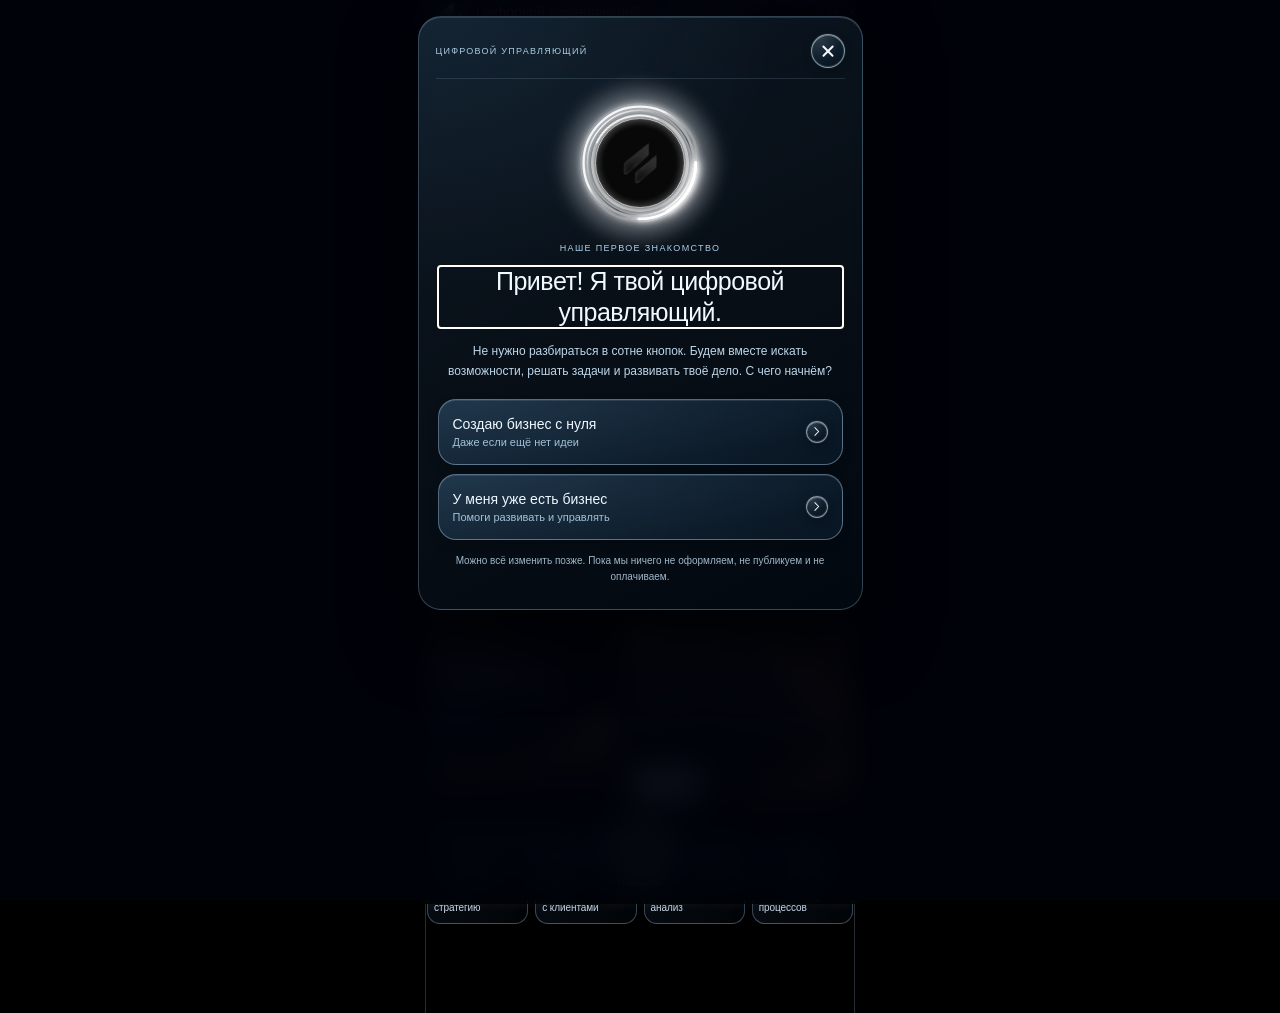
==== commit 87f57b40: "chore(pwa): refresh cached director onboarding Black Velvet style" ====
--- a/app/index.html
+++ b/app/index.html
@@ -54,7 +54,7 @@
   <link rel="stylesheet" href="./home-widgets.css?v=4">
   <link rel="stylesheet" href="./home-layout.css?v=17">
   <link rel="stylesheet" href="./director-workspace.css?v=3">
-  <link rel="stylesheet" href="./director-office.css?v=6">
+  <link rel="stylesheet" href="./director-office.css?v=7">
   <link rel="stylesheet" href="./business-pulse.css?v=6">
   <link rel="stylesheet" href="./tax-control.css?v=4">
   <link rel="stylesheet" href="./card-catalog.css?v=3">
--- a/app/director-office.css
+++ b/app/director-office.css
@@ -186,3 +186,29 @@
  background:linear-gradient(150deg,#191e24,#070b10);
  border-color:rgba(162,184,200,.35);
 }
+
+/* Management-only Black Velvet onboarding entry: preserve the original button and saved answers. */
+#managementScreen #mgHome #dmDirectorSetupEntry{
+ display:flex;align-items:center;gap:13px;
+ min-height:72px;padding:12px 14px;margin:8px 0 14px;
+ background:#1c1c1e!important;background-image:none!important;
+ border:1px solid rgba(190,199,212,.13)!important;
+ border-radius:16px!important;box-shadow:none!important;
+ color:#f2f2f5!important;text-shadow:none!important;
+ backdrop-filter:none!important;-webkit-backdrop-filter:none!important;
+}
+#managementScreen #mgHome #dmDirectorSetupEntry .dm-director-mark{
+ background:#34363b!important;background-image:none!important;
+ color:#cbd5e4!important;border:1px solid rgba(205,215,229,.13)!important;
+ box-shadow:none!important;filter:none!important;
+ width:42px;height:42px;border-radius:12px;font-size:19px;
+}
+#managementScreen #mgHome #dmDirectorSetupEntry strong{
+ color:#f2f2f5!important;font-weight:560;font-size:14px;
+}
+#managementScreen #mgHome #dmDirectorSetupEntry small{
+ color:#a1a5af!important;font-size:11px;
+}
+#managementScreen #mgHome #dmDirectorSetupEntry:active{
+ background:#292a2e!important;
+}
